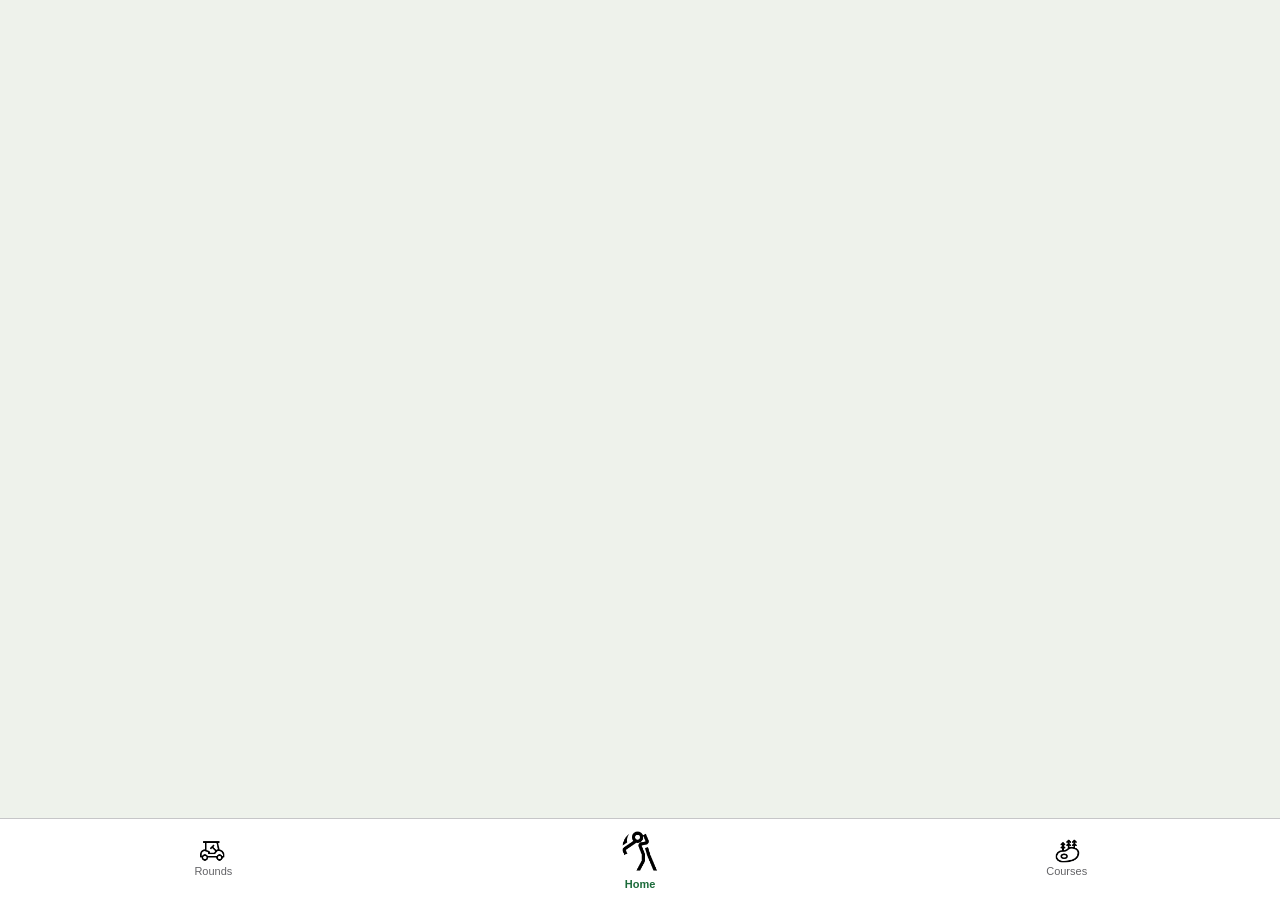
==== templates/index.html @ 8e82b5f6 "refactor: keypad layout + OCR accuracy improvements" ====
<!DOCTYPE html>
<html lang="en">
<head>
<meta charset="UTF-8">
<meta name="viewport" content="width=device-width, initial-scale=1.0, maximum-scale=1.0, user-scalable=no, viewport-fit=cover">
<meta name="apple-mobile-web-app-capable" content="yes">
<meta name="apple-mobile-web-app-status-bar-style" content="black-translucent">
<meta name="theme-color" content="#EEF2EB">
<title>Galf</title>
<link rel="icon" type="image/png" sizes="96x96" href="/static/Favicon-96.png">
<link rel="apple-touch-icon" sizes="96x96" href="/static/Favicon-96.png">
<!-- No external libraries needed -->
<style>
/* ================================================================
   EXACT COLORS FROM Frontend.py GolfApp.COLORS
   ================================================================ */
:root {
  --bg: #EEF2EB;
  --card: #FFFFFF;
  --accent: #1B6B3A;
  --green: #34C759;
  --red: #FF3B30;
  --orange: #FF9500;
  --text: #1C1C1E;
  --text2: #636366;
  --text3: #AEAEB2;
  --sep: #C6C6C8;
  --hero-grad-start: #f4f9f4;
  --hero-grad-end: #e8f2e8;
  --active-overlay: rgba(0,0,0,0.06);
  --safe-b: env(safe-area-inset-bottom, 0px);
}

@media (prefers-color-scheme: dark) {
  :root {
    --bg: #1C1C1E;
    --card: #2C2C2E;
    --accent: #34C759;
    --green: #30D158;
    --red: #FF453A;
    --orange: #FF9F0A;
    --text: #FFFFFF;
    --text2: #8E8E93;
    --text3: #48484A;
    --sep: #38383A;
    --hero-grad-start: #242426;
    --hero-grad-end: #1C2B1C;
    --active-overlay: rgba(255,255,255,0.08);
  }
}

/* ================================================================
   RESET
   ================================================================ */
* { margin:0; padding:0; box-sizing:border-box; -webkit-tap-highlight-color:transparent; }
button, a { touch-action: manipulation; }
html, body { height:100%; overflow:hidden; }
body {
  font-family: -apple-system, BlinkMacSystemFont, "Helvetica Neue", Helvetica, sans-serif;
  background: var(--bg);
  color: var(--text);
  font-size: 16px;
  display: flex;
  flex-direction: column;
  height: 100dvh;
}

/* ================================================================
   APP SHELL — matches GolfApp.__init__ layout:
   main_container > content_frame + tab_bar
   ================================================================ */
#app { display:flex; flex-direction:column; height:100%; overflow:hidden; }
#content { flex:1; overflow-y:auto; overflow-x:hidden; -webkit-overflow-scrolling:touch; }

/* ================================================================
   TAB BAR — _create_tab_bar: 3 tabs, icons 20px, labels 10px
   Card.TFrame bg, separator on top, pady=(8,12)
   ================================================================ */
#tabbar {
  display: flex;
  background: var(--card);
  border-top: 1px solid var(--sep);
  padding: 6px 0 calc(10px + var(--safe-b));
  flex-shrink: 0;
}
.tab {
  flex: 1;
  display: flex;
  flex-direction: column;
  align-items: center;
  justify-content: center;
  gap: 1px;
  cursor: pointer;
  text-decoration: none;
  user-select: none;
  -webkit-touch-callout: none;
}
.tab-icon { font-size: 20px; line-height: 1.2; }
.tab-icon img { width: 26px; height: 26px; object-fit: contain; display: block; }
.tab[data-tab="home"] .tab-icon img { width: 52px; height: 52px; }
.tab-label { font-size: 11px; color: var(--text2); transition: color .15s; font-weight: 500; }
.tab.active .tab-label { color: var(--accent); font-weight: 600; }

/* ================================================================
   PAGE HEADER — _create_page_header:
   padx=16, pady=(16,8), Title.TLabel = Helvetica 24 bold
   ================================================================ */
.page-header { padding: 16px 16px 4px; }
.page-title { font-size: 26px; font-weight: 800; letter-spacing: -0.5px; }
.back-btn {
  font-size: 15px; color: var(--accent); background:none; border:none;
  padding: 4px 0 4px; cursor:pointer; font-family:inherit; margin-bottom: 2px;
  display: flex; align-items: center; gap: 2px;
  min-height: 44px; font-weight: 500;
}

/* ================================================================
   CARDS — _create_card: Card.TFrame padding=16
   ================================================================ */
.card {
  background: var(--card);
  padding: 16px;
  margin: 8px 16px;
  border-radius: 14px;
  box-shadow: 0 1px 4px rgba(0,0,0,0.05);
}
.card-sm { padding: 12px; }

/* CardTitle.TLabel: Helvetica 12, text_secondary */
.card-title {
  font-size: 12px;
  color: var(--text2);
  text-transform: uppercase;
  letter-spacing: 0.3px;
  margin-bottom: 4px;
}


/* ================================================================
   BUTTONS — Primary.TButton: Helvetica 14 bold, padding (16,10)
   ================================================================ */
.btn {
  display: block; width: 100%; padding: 10px 16px;
  font-size: 14px; font-weight: bold; border: none; border-radius: 10px;
  cursor: pointer; text-align: center; font-family: inherit;
}
.btn:active { opacity: 0.82; transform: scale(0.97); }
.btn { transition: transform 0.1s ease, opacity 0.1s ease; }
.btn-primary { background: var(--accent); color: #fff; }
.btn-green { background: var(--green); color: #fff; }
.btn-red { background: var(--red); color: #fff; }
.btn + .btn { margin-top: 4px; }

/* ================================================================
   FORMS — Combobox / Entry styling from Tkinter
   ================================================================ */
.form-group { padding: 4px 0; }
.form-label { font-size: 13px; font-weight: normal; margin-bottom: 4px; display: block; }
.form-input, .form-select {
  width: 100%; padding: 10px 12px; font-size: 15px;
  border: 1px solid var(--sep); background: var(--card);
  color: var(--text); font-family: inherit;
  border-radius: 10px;
  -webkit-appearance: none; appearance: none;
}
.form-select {
  background-image: url("data:image/svg+xml,%3Csvg xmlns='http://www.w3.org/2000/svg' width='12' height='12'%3E%3Cpath d='M6 8L1 3h10z' fill='%238E8E93'/%3E%3C/svg%3E");
  background-repeat: no-repeat; background-position: right 12px center; padding-right: 36px;
}
.form-input:focus, .form-select:focus { outline: none; border-color: var(--accent); }
textarea.form-input { min-height: 100px; resize: vertical; }

/* ================================================================
   RADIO GROUP — Tkinter Radiobutton row
   ================================================================ */
.radio-row { display: flex; gap: 2px; flex-wrap: wrap; padding: 4px 0; }
.radio-opt {
  padding: 6px 12px; font-size: 13px; cursor: pointer; border-radius: 8px;
  border: 1px solid var(--sep); background: var(--card);
  font-family: inherit; color: var(--text);
}
.radio-opt.active { background: var(--accent); color: #fff; border-color: var(--accent); }

/* Checkbox style */
.check-row { display: flex; align-items: center; gap: 8px; padding: 8px 0; font-size: 13px; }
.check-row input[type=checkbox] { width: 18px; height: 18px; }

/* ================================================================
   TREEVIEW / LIST — ttk.Treeview equivalent
   ================================================================ */
.tree-table { width: 100%; border-collapse: collapse; font-size: 13px; }
.tree-table th {
  text-align: center; padding: 6px 4px; font-size: 11px;
  font-weight: bold; border-bottom: 1px solid var(--sep);
  background: var(--bg);
}
.tree-table td { padding: 8px 4px; border-bottom: 0.5px solid var(--sep); text-align: center; }
.tree-table tr { cursor: pointer; }
.tree-table tr:active { background: var(--active-overlay); }
.tree-table td:first-child { text-align: left; }

/* ================================================================
   SCORE ENTRY
   ================================================================ */
.entry-topbar {
  background: var(--card);
  padding: 14px 18px;
  display: flex;
  align-items: center;
  justify-content: space-between;
}
.entry-hole-num {
  display: flex; flex-direction: column; align-items: flex-start; line-height: 1;
}
.entry-hole-label {
  font-size: 11px; font-weight: 700; color: var(--text2);
  text-transform: uppercase; letter-spacing: 1.5px; margin-bottom: 1px;
}
.entry-hole-digit {
  font-size: 60px; font-weight: 800; color: var(--accent);
  letter-spacing: -2px; line-height: 1;
  font-variant-numeric: tabular-nums;
}
.entry-course-info { text-align: right; }
.entry-course-name { font-size: 15px; font-weight: 700; }
.entry-hole-info { color: var(--text2); font-size: 14px; margin-top: 2px; }
.entry-tee-info { color: var(--text2); font-size: 11px; margin-top: 1px; }

.entry-middle {
  display: flex;
  align-items: center;
  justify-content: center;
  padding: 16px 0;
  flex: 1;
}
.entry-nav-btn {
  font-size: 28px; background: none; border: none;
  cursor: pointer; padding: 10px 22px; color: var(--text);
}
.entry-nav-btn:disabled { color: var(--sep); }
.entry-center { text-align: center; flex: 1; }
.entry-stroke { font-size: 96px; font-weight: 800; letter-spacing: -4px; line-height: 1; font-variant-numeric: tabular-nums; }
.entry-clubs-display { font-size: 12px; color: var(--text2); padding: 10px 0 0; max-width: 250px; margin: 0 auto; }
.entry-diff { font-size: 20px; font-weight: 700; color: var(--accent); padding: 6px 0 0; }

/* Number pad: 3 cols, bottom row = Forfeit / 0 / Next */
.numpad { padding: 0 16px 8px; }
.numpad-grid {
  display: grid;
  grid-template-columns: repeat(3, 1fr);
  gap: 5px;
}
.numpad-btn {
  padding: 18px 0; font-size: 22px; font-weight: 700;
  border: none; cursor: pointer; background: var(--card);
  color: var(--text); font-family: inherit; border-radius: 10px;
  transition: transform 0.1s ease;
}
.numpad-btn:active { background: var(--active-overlay); transform: scale(0.95); }
.numpad-btn.forfeit { background: var(--red); color: #fff; font-size: 15px; border-radius: 10px; }
.numpad-btn.next-hole { background: var(--green); color: #fff; font-size: 15px; border-radius: 10px; }

/* ================================================================
   NOKIA KEYPAD — fixed 3×4 club selector (Phase 1 feature)
   Rows 0-2: 9 club cells. Row 3: Forfeit / Undo / Next.
   ================================================================ */
.club-grid-container { padding: 0 12px 8px; }
.club-grid {
  display: grid;
  grid-template-columns: repeat(3, 1fr);
  gap: 6px;
}

/* Base cell — all 12 cells share this */
.club-grid-btn {
  display: flex; flex-direction: column;
  align-items: center; justify-content: center;
  min-height: 68px; padding: 8px 6px; gap: 3px;
  border: none; cursor: pointer; background: var(--card);
  color: var(--text); text-align: center; border-radius: 12px;
  font-family: inherit;
  transition: transform 0.12s ease, background 0.12s ease;
  -webkit-tap-highlight-color: transparent;
  border: 1.5px solid transparent;
}
.club-grid-btn:active { transform: scale(0.94); }

/* All clubs shown side-by-side at equal weight */
.kp-clubs {
  display: flex; align-items: center; justify-content: center;
  gap: 5px; flex-wrap: wrap;
}
.kp-club {
  font-size: 15px; font-weight: 700; line-height: 1; color: var(--text);
}
.kp-sep {
  font-size: 13px; font-weight: 400; color: var(--text3);
}

/* Pending: dim non-active clubs, pop the selected one */
.club-grid-btn.is-pending .kp-club         { color: rgba(255,255,255,0.5); font-size: 14px; }
.club-grid-btn.is-pending .kp-club.kp-active{ color: #fff; font-size: 18px; }
.club-grid-btn.is-pending .kp-sep          { color: rgba(255,255,255,0.3); }
.club-grid-btn.is-putter .kp-club          { color: var(--green); }

/* Putter cell — green tint */
.club-grid-btn.is-putter {
  background: rgba(52,199,89,0.12);
  border-color: rgba(52,199,89,0.2);
}
/* Nokia multi-tap — pending (user is cycling) */
.club-grid-btn.is-pending {
  background: var(--accent);
  border-color: transparent;
  transform: scale(1.04);
}

/* Empty cell placeholder */
.club-grid-btn.empty-cell { visibility: hidden; }

/* Action row */
.club-grid-btn.action-forfeit {
  background: var(--red); color: #fff;
  font-size: 14px; font-weight: 700; border-color: transparent;
  flex-direction: row; gap: 4px;
}
.club-grid-btn.action-undo {
  background: var(--orange); color: #fff;
  font-size: 14px; font-weight: 700; border-color: transparent;
  flex-direction: row; gap: 4px;
}
.club-grid-btn.action-next {
  background: var(--green); color: #fff;
  font-size: 14px; font-weight: 700; border-color: transparent;
  flex-direction: row; gap: 4px;
}


/* Club suggestion (Feature 1) */
.entry-suggest {
  font-size: 12px; color: var(--text2); padding: 4px 0 0; text-align: center;
  letter-spacing: 0.1px;
}

/* Sim auto-putts display (Feature 3) */
.entry-sim-putts {
  font-size: 12px; color: var(--text2); padding: 3px 0 0; text-align: center;
}

/* ================================================================
   HOME PAGE
   ================================================================ */
.home-hero {
  margin: 12px 16px 8px;
  background: var(--card);
  border-radius: 20px;
  overflow: hidden;
  box-shadow: 0 4px 20px rgba(0,0,0,0.08), 0 1px 4px rgba(0,0,0,0.04);
}
.home-hero-stripe {
  height: 5px;
  background: linear-gradient(90deg, #34C759 0%, #1B6B3A 55%, #0D3D22 100%);
}
.home-hero-body {
  padding: 21px 30px 21px;
  background: linear-gradient(160deg, var(--hero-grad-start) 0%, var(--hero-grad-end) 100%);
  display: flex;
  align-items: flex-start;
  justify-content: space-between;
  gap: 12px;
}
.home-hc-label {
  font-size: 23px; font-weight: 700; color: var(--text2);
  text-transform: uppercase; letter-spacing: 1.4px;
}
.home-hc-value {
  font-size: clamp(56px, 22vw, 104px); font-weight: 800; color: var(--text);
  line-height: 1; margin: -4px 0 0;
  font-variant-numeric: tabular-nums; letter-spacing: -4px;
  text-align: right; white-space: nowrap;
}
.home-hc-value.hc-long { font-size: clamp(44px, 17vw, 82px); letter-spacing: -3px; }
.home-hc-value.hc-pending { font-size: clamp(40px, 15vw, 72px); color: var(--text2); letter-spacing: -1px; }
.home-hc-sub { font-size: 15px; color: var(--text2); line-height: 1.5; margin-top: 4px; }
.home-hero-left { flex: 1; min-width: 0; overflow: hidden; }
.home-hero-right { text-align: right; flex-shrink: 0; max-width: 55%; }

#log-btn-bar {
  display: none;
  padding: 10px 16px 8px;
  background: var(--bg);
  flex-shrink: 0;
}
.home-log-btn {
  display: flex; align-items: center; justify-content: center; gap: 8px;
  width: 100%; padding: 18px 0; font-size: 17px; font-weight: 700;
  background: var(--accent); color: #fff;
  border: none; border-radius: 16px; cursor: pointer;
  font-family: inherit; letter-spacing: -0.3px;
  box-shadow: 0 4px 18px rgba(27,107,58,0.42), 0 1px 4px rgba(27,107,58,0.2);
  transition: transform 0.12s cubic-bezier(0.34,1.56,0.64,1), opacity 0.12s ease;
}
@media (prefers-color-scheme: dark) {
  .home-log-btn { box-shadow: 0 4px 14px rgba(52,199,89,0.35); }
}
.home-log-btn:active { opacity: 0.82; transform: scale(0.98); }

.home-best {
  margin: 0 16px 10px;
  background: var(--card);
  border-radius: 16px;
  overflow: hidden;
  box-shadow: 0 2px 10px rgba(0,0,0,0.07), 0 0 0 0.5px rgba(0,0,0,0.04);
  cursor: pointer;
  transition: transform 0.1s ease, opacity 0.1s ease;
}
.home-best:active { opacity: 0.85; transform: scale(0.985); }
/* 4-px tee-color stripe — same pattern as sc-header-stripe */
.home-best-stripe { height: 4px; width: 100%; }
.home-best-header {
  padding: 12px 14px 8px;
  display: flex; align-items: flex-start; justify-content: space-between;
}
.home-best-label {
  font-size: 10px; font-weight: 700; color: var(--text2);
  text-transform: uppercase; letter-spacing: 1.2px; margin-bottom: 4px;
}
.home-best-meta {
  font-size: 12px; color: var(--text2);
  display: flex; align-items: center; gap: 4px;
}
.home-best-tee-dot {
  width: 7px; height: 7px; border-radius: 50%; flex-shrink: 0;
}
.home-best-score { font-size: 30px; font-weight: 800; line-height: 1; letter-spacing: -1px; }
.home-best-diff { font-size: 13px; font-weight: 700; margin-top: 2px; }

/* Two-row grid: 9 columns — front 9 on row 1, back 9 on row 2 */
.home-best-holes {
  display: grid; grid-template-columns: repeat(9, 1fr);
  padding: 0 10px 10px; gap: 3px 2px;
}
.home-hole-cell {
  display: flex; flex-direction: column; align-items: center; gap: 2px;
}
.home-hole-num { font-size: 9px; color: var(--text3); font-weight: 600; }
/* Reuse sc-score markers at a smaller size inside the best card */
.home-best-holes .sc-score {
  width: 22px; height: 22px; font-size: 10px;
}

.home-stats-row {
  display: flex; gap: 8px; margin: 0 16px 16px;
}
.home-stat-cell {
  flex: 1; background: var(--card); border-radius: 16px;
  padding: 16px 12px 14px; text-align: center;
  box-shadow: 0 2px 8px rgba(0,0,0,0.06), 0 0 0 0.5px rgba(0,0,0,0.04);
  transition: transform 0.1s ease, opacity 0.1s ease;
}
.home-stat-cell.tappable {
  cursor: pointer;
  background: var(--accent);
}
.home-stat-cell.tappable .home-stat-val { color: #fff; }
.home-stat-cell.tappable .home-stat-lbl { color: rgba(255,255,255,0.78); }
.home-stat-cell.tappable:active { opacity: 0.8; transform: scale(0.96); }
.home-stat-val { font-size: 26px; font-weight: 800; letter-spacing: -1px; text-align: center; line-height: 1; }
.home-stat-lbl {
  font-size: 10px; color: var(--text2); font-weight: 600;
  text-transform: uppercase; letter-spacing: 0.5px; margin-top: 4px; text-align: center;
}

/* Pin keypads to bottom of screen during log entry */
#v-log-entry.active {
  display: flex;
  flex-direction: column;
  height: 100%;
}

/* ================================================================
   SCORECARD — Traditional golf scorecard design
   Circles for birdie/eagle, squares for bogey+, tee-color theming
   ================================================================ */
.sc-header-card {
  margin: 0 16px 0; position: relative; overflow: hidden; border-radius: 16px;
  box-shadow: 0 2px 10px rgba(0,0,0,0.08);
}
.sc-header-course { font-size: 19px; font-weight: 700; line-height: 1.2; letter-spacing: -0.2px; }
.sc-header-total { font-size: 48px; font-weight: 800; letter-spacing: -2px; line-height: 1; font-variant-numeric: tabular-nums; }
.sc-header-stripe {
  position: absolute; top: 0; left: 0; right: 0; height: 4px;
}
.sc-header-main {
  display: flex; align-items: flex-start; justify-content: space-between;
  gap: 12px; padding: 18px 18px 14px;
}
.sc-header-left { flex: 1; min-width: 0; }
.sc-header-meta { font-size: 12px; opacity: 0.65; margin-top: 5px; }
.sc-header-right { text-align: right; flex-shrink: 0; }
.sc-header-diff { font-size: 16px; font-weight: 700; margin-top: 3px; }
.sc-header-footer {
  display: flex; flex-wrap: wrap; align-items: center; gap: 6px;
  padding: 10px 18px 14px; border-top: 0.5px solid rgba(0,0,0,0.1);
}
.sc-header-target { font-size: 11px; font-weight: 600; opacity: 0.65; margin-left: auto; }

/* The actual scorecard table — horizontal, traditional layout */
.sc-wrap { margin: 12px 16px; }
.sc-grid {
  display: grid; gap: 0; border: 1.5px solid var(--sep); background: var(--card);
  width: 100%; border-radius: 8px; overflow: hidden;
}
.sc-grid-9 { grid-template-columns: 44px repeat(9, 1fr) 44px; }
.sc-cell {
  padding: 6px 1px; text-align: center; font-size: 12px;
  border-right: 0.5px solid var(--sep); border-bottom: 0.5px solid var(--sep);
  display: flex; align-items: center; justify-content: center;
  min-height: 34px; min-width: 0;
}
.sc-cell:last-child { border-right: none; }
.sc-cell-header {
  font-size: 10px; font-weight: 700; color: var(--text2);
  text-transform: uppercase; background: var(--bg);
}
.sc-cell-hole { font-weight: 700; font-size: 11px; color: var(--text2); }
.sc-cell-par { font-size: 12px; color: var(--text2); }
.sc-cell-yard { font-size: 11px; color: var(--text2); }
.sc-cell-total { font-weight: 800; font-size: 13px; background: var(--bg); }

/* Responsive scorecard — shrink on narrow screens so nothing overflows */
@media (max-width: 420px) {
  .sc-wrap { margin: 8px 8px; }
  .sc-grid-9 { grid-template-columns: 36px repeat(9, 1fr) 36px; }
  .sc-cell { padding: 4px 0; font-size: 10px; min-height: 28px; }
  .sc-cell-total { font-size: 11px; }
  .sc-score { width: 22px; height: 22px; font-size: 10px; }
  .home-best-holes .sc-score { width: 18px; height: 18px; font-size: 9px; }
}

/* Score markers — the core visual */
.sc-score {
  width: 30px; height: 30px; display: flex; align-items: center; justify-content: center;
  font-size: 14px; font-weight: 700; position: relative;
}
/* Birdie: circle */
.sc-birdie {
  color: var(--green);
}
.sc-birdie::after {
  content: ''; position: absolute; inset: 1px;
  border: 2px solid var(--green); border-radius: 50%;
}
/* Eagle: double circle */
.sc-eagle {
  color: #FFD60A;
}
.sc-eagle::after {
  content: ''; position: absolute; inset: 1px;
  border: 2px solid #FFD60A; border-radius: 50%;
}
.sc-eagle::before {
  content: ''; position: absolute; inset: -2px;
  border: 2px solid #FFD60A; border-radius: 50%;
}
/* Bogey: square */
.sc-bogey {
  color: var(--red);
}
.sc-bogey::after {
  content: ''; position: absolute; inset: 1px;
  border: 2px solid var(--red);
}
/* Double bogey+: double square */
.sc-dbl-bogey {
  color: var(--red);
}
.sc-dbl-bogey::after {
  content: ''; position: absolute; inset: 1px;
  border: 2px solid var(--red);
}
.sc-dbl-bogey::before {
  content: ''; position: absolute; inset: -2px;
  border: 2px solid var(--red);
}
/* Par: plain */
.sc-par-score { color: var(--text); }

/* Notes card */
.sc-notes {
  background: var(--card); margin: 8px 16px; padding: 16px; border-radius: 12px;
}
.sc-notes-title { font-size: 12px; font-weight: 600; color: var(--text2); text-transform: uppercase; letter-spacing: 0.3px; }
.sc-notes-body { font-size: 14px; margin-top: 6px; line-height: 1.5; }

/* Round info pills */
.sc-pill {
  font-size: 11px; font-weight: 600; padding: 3px 10px; border-radius: 100px;
  background: rgba(128,128,128,0.18);
}

/* Actions row */
.sc-actions { padding: 16px; display: flex; gap: 8px; }

/* ================================================================
   STATISTICS — redesigned with clear visual hierarchy
   ================================================================ */
.stat-card {
  background: var(--card); margin: 8px 16px; padding: 20px; border-radius: 16px;
  box-shadow: 0 1px 6px rgba(0,0,0,0.05);
}
.stat-card-title {
  font-size: 11px; font-weight: 700; color: var(--text2); text-transform: uppercase;
  letter-spacing: 0.8px; margin-bottom: 14px;
}

/* Hero number — big centered stat */
.stat-hero { text-align: center; padding: 8px 0 4px; }
.stat-hero-val { font-size: 44px; font-weight: 800; letter-spacing: -2px; font-variant-numeric: tabular-nums; }
.stat-hero-label { font-size: 13px; color: var(--text2); margin-top: 4px; }

/* Ring gauge for percentages */
.stat-ring {
  position: relative; width: 80px; height: 80px; margin: 0 auto 4px;
}
.stat-ring svg { transform: rotate(-90deg); }
.stat-ring-val {
  position: absolute; top: 50%; left: 50%; transform: translate(-50%,-50%);
  font-size: 18px; font-weight: 700;
}

/* Stat grid: 2×2 or 3-col mini stats */
.stat-mini-grid {
  display: grid; grid-template-columns: repeat(2, 1fr); gap: 12px;
  margin: 8px 16px;
}
.stat-mini {
  background: var(--card); padding: 16px; text-align: center; border-radius: 16px;
  box-shadow: 0 1px 5px rgba(0,0,0,0.05);
}
.stat-mini-val { font-size: 24px; font-weight: 800; font-variant-numeric: tabular-nums; }
.stat-mini-label { font-size: 11px; color: var(--text2); margin-top: 3px; font-weight: 500; }

/* 3-col breakdown inside a card */
.stat-trio { display: flex; margin-top: 16px; }
.stat-trio-col { flex: 1; text-align: center; padding: 8px 0; }
.stat-trio-col + .stat-trio-col { border-left: 0.5px solid var(--sep); }
.stat-trio-val { font-size: 20px; font-weight: 700; }
.stat-trio-label { font-size: 11px; color: var(--text2); margin-top: 2px; }


/* Insight cards — cleaner */
.insight-card {
  background: var(--card); margin: 8px 16px; padding: 16px;
  display: flex; gap: 14px; border-radius: 16px;
  box-shadow: 0 1px 6px rgba(0,0,0,0.05);
}
.insight-badge {
  width: 44px; height: 44px; border-radius: 12px;
  display: flex; align-items: center; justify-content: center;
  font-size: 20px; flex-shrink: 0;
}
.insight-badge.high { background: rgba(255,59,48,0.1); }
.insight-badge.medium { background: rgba(255,149,0,0.1); }
.insight-body { flex: 1; min-width: 0; }
.insight-sev { font-size: 11px; font-weight: 700; text-transform: uppercase; letter-spacing: 0.3px; }
.insight-sev.high { color: var(--red); }
.insight-sev.medium { color: var(--orange); }
.insight-text { font-size: 14px; line-height: 1.4; margin-top: 4px; }
.insight-tip { font-size: 12px; color: var(--text2); margin-top: 6px; }

/* Stats tab selector */
.stats-tabs { display: flex; gap: 2px; flex-wrap: wrap; padding: 4px 16px 8px; }
.stats-tab {
  padding: 6px 12px; font-size: 13px; font-weight: 600; text-align: center;
  cursor: pointer; border-radius: 8px; border: 1px solid var(--sep);
  color: var(--text); font-family: inherit; background: var(--card);
  transition: all 0.2s;
}
.stats-tab.active { background: var(--accent); color: #fff; border-color: var(--accent); }

/* Diff list row */
.diff-row {
  display: flex; align-items: center; padding: 10px 0;
  border-bottom: 0.5px solid var(--sep);
}
.diff-row:last-child { border-bottom: none; }
.diff-rank { width: 24px; font-size: 12px; color: var(--text2); font-weight: 600; }
.diff-info { flex: 1; min-width: 0; }
.diff-course { font-size: 14px; font-weight: 500; white-space: nowrap; overflow: hidden; text-overflow: ellipsis; }
.diff-meta { font-size: 11px; color: var(--text2); }
.diff-val { font-size: 18px; font-weight: 700; width: 52px; text-align: right; }

/* Club list — redesigned */
.club-items-card { margin: 0 16px 10px; box-shadow: 0 1px 6px rgba(0,0,0,0.06); }
.club-section-label {
  display: flex; justify-content: space-between; align-items: baseline;
  padding: 0 20px 6px; margin-top: 4px;
}
.club-section-label-title { font-size: 13px; font-weight: 700; }
.club-section-label-sub { font-size: 11px; color: var(--text2); }
.club-item { cursor: pointer; background: var(--card); overflow: hidden; }
.club-item + .club-item { border-top: 0.5px solid var(--sep); }
.club-item.is-first { border-radius: 12px 12px 0 0; }
.club-item.is-last { border-radius: 0 0 12px 12px; }
.club-item.is-solo { border-radius: 12px; }
.club-item-main {
  display: flex; align-items: center; gap: 10px; padding: 13px 14px;
}
.club-item-name { font-size: 15px; font-weight: 600; width: 68px; flex-shrink: 0; }
.club-item-bar-wrap { flex: 1; }
.club-item-bar { height: 4px; border-radius: 2px; background: var(--accent); transition: width 0.4s ease-out; min-width: 2px; }
.club-item-right { text-align: right; flex-shrink: 0; }
.club-item-dist { font-size: 15px; font-weight: 700; }
.club-item-usage { font-size: 11px; color: var(--text2); margin-top: 1px; }
.club-item-chevron {
  font-size: 18px; color: var(--sep); width: 16px; text-align: center; flex-shrink: 0;
  transition: transform 0.2s;
}
.club-item.expanded .club-item-chevron { transform: rotate(90deg); color: var(--accent); }

.club-item-edit {
  padding: 14px 14px 16px; border-top: 0.5px solid var(--sep); background: var(--bg);
}
.club-edit-row {
  display: flex; align-items: center; gap: 10px; margin-bottom: 12px;
}
.club-edit-lbl { font-size: 13px; color: var(--text2); width: 64px; flex-shrink: 0; }
.club-edit-actions { display: flex; gap: 8px; margin-top: 4px; }
.club-edit-save {
  flex: 1; padding: 13px; background: var(--accent); color: #fff;
  border: none; border-radius: 10px; font-size: 15px; font-weight: 600;
  cursor: pointer; font-family: inherit;
  display: flex; align-items: center; justify-content: center; gap: 6px;
}
.club-edit-save:active { opacity: 0.8; }
.club-edit-cancel {
  padding: 13px 18px; color: var(--text2); background: none;
  border: none; font-size: 15px; cursor: pointer; font-family: inherit;
}
.club-edit-delete {
  padding: 13px 18px; color: var(--red); background: none;
  border: none; font-size: 15px; cursor: pointer; font-family: inherit;
}
.club-add-btn {
  display: block; width: calc(100% - 32px); margin: 0 16px 16px;
  padding: 15px; background: var(--card); color: var(--accent);
  border: none; border-radius: 14px; font-size: 16px; font-weight: 600;
  cursor: pointer; font-family: inherit; box-shadow: 0 1px 4px rgba(0,0,0,0.06);
  text-align: center;
}
.club-add-btn:active { opacity: 0.8; }

/* ================================================================
   COURSE DETAIL — pretty view of course info, pars, yardages, tees
   ================================================================ */
.course-hero {
  background: var(--card); padding: 20px 16px; margin: 0 16px 8px;
  text-align: center; border-radius: 12px;
}
.course-hero-name { font-size: 22px; font-weight: bold; letter-spacing: -0.3px; }
.course-hero-club { font-size: 14px; color: var(--text2); margin-top: 2px; }
.course-hero-stats {
  display: flex; justify-content: center; gap: 24px; margin-top: 16px;
}
.course-hero-stat { text-align: center; }
.course-hero-stat-val { font-size: 24px; font-weight: bold; color: var(--accent); }
.course-hero-stat-lbl { font-size: 11px; color: var(--text2); text-transform: uppercase; }

/* Tee box pills */
.tee-pills { display: flex; gap: 6px; padding: 8px 16px; flex-wrap: wrap; justify-content: center; }
.tee-pill {
  display: flex; align-items: center; gap: 6px; padding: 8px 14px;
  background: var(--card); cursor: pointer; font-size: 13px; font-weight: 500;
  border: 2px solid transparent; border-radius: 10px; transition: border-color .15s;
}
.tee-pill.active { border-color: var(--accent); }
.tee-pill:active { opacity: 0.7; }
.tee-dot {
  width: 14px; height: 14px; border-radius: 50%;
  border: 1px solid rgba(0,0,0,0.15); flex-shrink: 0;
}
.tee-pill-info { font-size: 11px; color: var(--text2); }

/* Hole grid — scorecard-style table for course view */
.hole-grid { margin: 8px 16px; overflow-x: auto; -webkit-overflow-scrolling: touch; }
.hole-grid table { width: 100%; border-collapse: collapse; font-size: 12px; text-align: center; min-width: 360px; }
.hole-grid th {
  padding: 8px 4px; font-size: 10px; font-weight: 700; text-transform: uppercase;
  color: var(--text2); background: var(--bg); position: sticky; top: 0;
  border-bottom: 1px solid var(--sep);
}
.hole-grid td { padding: 8px 4px; border-bottom: 0.5px solid var(--sep); }
.hole-grid .hole-num { font-weight: 700; color: var(--text2); width: 32px; }
.hole-grid .nine-sep td { border-top: 2px solid var(--sep); font-weight: 700; background: rgba(27,107,58,0.05); }
.hole-grid .total-row td { border-top: 2px solid var(--accent); font-weight: 700; font-size: 13px; }

/* Tee detail card */
.tee-detail {
  background: var(--card); margin: 8px 16px; padding: 16px; border-radius: 12px;
}
.tee-detail-header { display: flex; align-items: center; gap: 10px; margin-bottom: 12px; }
.tee-detail-color { font-size: 16px; font-weight: 700; }
.tee-detail-row { display: flex; justify-content: space-around; text-align: center; }
.tee-detail-val { font-size: 20px; font-weight: 700; }
.tee-detail-lbl { font-size: 11px; color: var(--text2); }

/* Course editor: per-hole inputs */
.hole-input-row {
  display: flex; align-items: center; gap: 4px; padding: 6px 0;
  border-bottom: 0.5px solid var(--sep);
}
.hole-input-row:last-child { border-bottom: none; }
.hole-input-num { width: 28px; font-size: 12px; font-weight: 700; color: var(--text2); text-align: center; flex-shrink: 0; }
.hole-input-field {
  flex: 1; padding: 8px; font-size: 15px; border: 1px solid var(--sep);
  background: var(--card); color: var(--text); font-family: inherit;
  text-align: center; min-width: 0; border-radius: 8px;
}
.hole-input-field:focus { outline: none; border-color: var(--accent); }
.hole-input-label { font-size: 10px; color: var(--text2); text-align: center; flex-shrink: 0; width: 40px; }

/* Tee editor card */
.tee-editor-card {
  border: 1.5px solid var(--sep); border-radius: 10px; padding: 12px; margin: 6px 0; position: relative;
}
.tee-editor-remove {
  position: absolute; top: 4px; right: 4px; background: none; border: none;
  color: var(--red); font-size: 18px; cursor: pointer;
  padding: 10px; min-width: 44px; min-height: 44px;
  display: flex; align-items: center; justify-content: center;
}


/* ================================================================
   MISC
   ================================================================ */
.hint { font-size: 11px; color: var(--text2); padding: 0 16px 4px; }
.empty { text-align: center; padding: 48px 24px; color: var(--text2); }
.empty-icon { font-size: 48px; margin-bottom: 14px; opacity: 0.55; }
.empty-headline { font-size: 17px; font-weight: 700; color: var(--text); margin-bottom: 6px; }
.empty-text { font-size: 14px; line-height: 1.5; }
.empty-cta { margin-top: 20px; }
.view { display: none; }
.view.active { display: block; animation: fadeIn 0.18s ease-out; }
@keyframes fadeIn { from { opacity: 0; transform: translateY(4px); } to { opacity: 1; transform: translateY(0); } }
.badge-red { color: var(--red); }
.badge-green { color: var(--green); }
.badge-even { color: var(--text); }

/* ================================================================
   LOADING SKELETON
   ================================================================ */
.skeleton {
  background: linear-gradient(90deg, var(--sep) 25%, var(--bg) 50%, var(--sep) 75%);
  background-size: 200% 100%;
  animation: skeleton-shimmer 1.4s ease-in-out infinite;
  border-radius: 8px;
}
@keyframes skeleton-shimmer {
  0% { background-position: 200% 0; }
  100% { background-position: -200% 0; }
}
.skeleton-card {
  background: var(--card); border-radius: 20px; margin: 12px 16px 8px;
  overflow: hidden;
}
.skeleton-line { height: 14px; margin: 8px 0; }
.skeleton-line-sm { height: 10px; margin: 6px 0; width: 60%; }
.skeleton-num { height: 80px; width: 120px; margin: 0 auto; border-radius: 12px; }

/* ================================================================
   REDUCED MOTION
   ================================================================ */
@media (prefers-reduced-motion: reduce) {
  *, *::before, *::after {
    animation-duration: 0.01ms !important;
    transition-duration: 0.01ms !important;
  }
}

/* ================================================================
   CUSTOM CONFIRM DIALOG — replaces native confirm() with an
   iOS-style action sheet (Phase 2 HIG: native-feeling dialogs)
   ================================================================ */
.dialog-backdrop {
  position: fixed; inset: 0; z-index: 999;
  background: rgba(0,0,0,0.45);
  display: flex; align-items: flex-end; justify-content: center;
  padding: 0 8px calc(16px + var(--safe-b));
  animation: dialogIn 0.22s ease-out;
}
@keyframes dialogIn {
  from { opacity: 0; }
  to   { opacity: 1; }
}
.dialog-sheet {
  width: 100%; max-width: 480px;
  display: flex; flex-direction: column; gap: 8px;
}
.dialog-card {
  background: var(--card); border-radius: 16px; overflow: hidden;
  box-shadow: 0 8px 40px rgba(0,0,0,0.2);
}
.dialog-title {
  padding: 16px 16px 4px; font-size: 14px; font-weight: 700;
  text-align: center; color: var(--text);
}
.dialog-body {
  padding: 2px 16px 16px; font-size: 13px; color: var(--text2);
  text-align: center; line-height: 1.5;
}
.dialog-sep { height: 0.5px; background: var(--sep); margin: 0; }
.dialog-btn {
  width: 100%; padding: 17px; background: var(--card); border: none;
  font-size: 17px; font-family: inherit; cursor: pointer; text-align: center;
  color: var(--accent); font-weight: 500;
}
.dialog-btn:active { background: var(--active-overlay); }
.dialog-btn.is-destructive { color: var(--red); }
.dialog-btn.is-cancel {
  background: var(--card); font-weight: 600; border-radius: 16px;
}

/* ================================================================
   PHASE 3 POLISH — card shadow depth + corner consistency
   ================================================================ */
/* Layered card shadow: ambient + directional, less flat */
.card {
  box-shadow: 0 1px 3px rgba(0,0,0,0.07), 0 4px 12px rgba(0,0,0,0.04);
}
.home-hero {
  box-shadow: 0 4px 24px rgba(0,0,0,0.1), 0 1px 4px rgba(0,0,0,0.05);
}
.home-best {
  box-shadow: 0 2px 12px rgba(0,0,0,0.09), 0 0 0 0.5px rgba(0,0,0,0.04);
}
.home-stat-cell {
  box-shadow: 0 2px 10px rgba(0,0,0,0.07), 0 0 0 0.5px rgba(0,0,0,0.04);
}
.stat-card, .stat-mini, .insight-card {
  box-shadow: 0 1px 4px rgba(0,0,0,0.07), 0 4px 14px rgba(0,0,0,0.04);
}

/* Entry topbar: subtle bottom shadow separates it from content */
.entry-topbar {
  box-shadow: 0 1px 6px rgba(0,0,0,0.07);
}

/* Keypad pending spring pop — adds a subtle "bounce" feeling */
@media (prefers-reduced-motion: no-preference) {
  .club-grid-btn.is-pending {
    animation: kpPop 0.18s cubic-bezier(0.34, 1.56, 0.64, 1) both;
  }
  @keyframes kpPop {
    from { transform: scale(0.96); }
    to   { transform: scale(1.04); }
  }
}

/* View transition — spring y-offset instead of plain fade */
@media (prefers-reduced-motion: no-preference) {
  .view.active {
    animation: viewSlideIn 0.22s cubic-bezier(0.22, 1, 0.36, 1);
  }
  @keyframes viewSlideIn {
    from { opacity: 0; transform: translateY(6px); }
    to   { opacity: 1; transform: translateY(0); }
  }
}

/* Hint text: bump to 12px so it meets iOS 11pt minimum */
.hint { font-size: 12px; }

/* ================================================================
   INTERACTIVITY SIGNIFIERS
   Norman: signifiers must indicate what action is possible.
   HIG: every control should provide visual feedback for each state.

   - cursor: not-allowed on disabled elements (Norman: constraints)
   - cursor: pointer on label (Norman: signifier for associated checkbox)
   - Hover states wrapped in (hover: hover) so they apply only on
     pointer devices (Mac/iPad trackpad), never on touch-only phones.
   ================================================================ */

/* Disabled-state cursor — Norman: constraints signal what can't be done */
button:disabled,
input:disabled { cursor: not-allowed; }

/* Checkbox label — Norman: signifier that the label text is also a tap target */
.check-row label { cursor: pointer; }

@media (hover: hover) {
  /* --- Primary action buttons (btn family) --- */
  /* Norman: affordance — solid button should look pressable on hover */
  .btn:hover { opacity: 0.86; }
  .home-log-btn:hover { opacity: 0.9; transform: scale(0.99); }

  /* --- Navigation --- */
  /* HIG: every interactive element needs a distinct hover state */
  .back-btn:hover { opacity: 0.65; }
  .tab:hover .tab-label { color: var(--accent); }

  /* --- Tappable home cards --- */
  .home-best:hover { opacity: 0.9; transform: scale(0.99); }
  .home-stat-cell.tappable:hover { opacity: 0.82; }

  /* --- Segmented/radio options --- */
  /* Norman: signifier — show reactivity before the user commits */
  .radio-opt:not(.active):hover { background: var(--active-overlay); }

  /* --- Tee pills --- */
  /* Border appears on hover before selection — previews the selected state */
  .tee-pill:not(.active):hover { border-color: var(--text3); }

  /* --- Stats tab selector --- */
  .stats-tab:not(.active):hover {
    background: var(--active-overlay);
  }

  /* --- Rounds table rows --- */
  .tree-table tr:hover { background: var(--active-overlay); }

  /* --- Score-entry navigation arrows --- */
  /* Color shift signals the arrow is live (no-op on disabled, already grayed) */
  .entry-nav-btn:not(:disabled):hover { color: var(--accent); }

  /* --- Numpad digit keys --- */
  .numpad-btn:not(.forfeit):not(.next-hole):hover {
    background: var(--active-overlay);
  }
  /* Colored action keys dim slightly so the color stays the signifier */
  .numpad-btn.forfeit:hover,
  .numpad-btn.next-hole:hover { opacity: 0.84; }

  /* --- Club keypad cells --- */
  .club-grid-btn:not(.action-forfeit):not(.action-undo):not(.action-next):not(.empty-cell):not(.is-pending):hover {
    border-color: var(--text3);
  }
  .club-grid-btn.action-forfeit:hover,
  .club-grid-btn.action-undo:hover,
  .club-grid-btn.action-next:hover { opacity: 0.84; }

  /* --- Club list items --- */
  .club-item:hover { background: var(--active-overlay); }

  /* --- Club edit inline action buttons --- */
  /* Save: dim to signal "about to commit" */
  .club-edit-save:hover { opacity: 0.84; }
  /* Delete: red tint reinforces destructive affordance */
  .club-edit-delete:hover {
    background: rgba(255, 59, 48, 0.1);
    border-radius: 8px;
  }
  /* Cancel: text darkens — subtle, non-committal */
  .club-edit-cancel:hover { color: var(--text); }

  /* --- Club add button --- */
  .club-add-btn:hover { background: var(--active-overlay); }

  /* --- Draft-banner action buttons --- */
  .draft-btn-resume:hover  { opacity: 0.84; }
  .draft-btn-discard:hover { opacity: 0.72; }

  /* --- Tee editor remove (×) button --- */
  /* Red tint on hover matches the color of the icon — Norman: mapping */
  .tee-editor-remove:hover {
    background: rgba(255, 59, 48, 0.1);
    border-radius: 8px;
  }

  /* --- Form inputs & selects --- */
  /* Hover border is lighter than focus border — clear state ladder:
     default ▶ hover (text3) ▶ focus (accent) */
  .form-input:hover:not(:focus),
  .form-select:hover:not(:focus) { border-color: var(--text3); }
  .hole-input-field:hover:not(:focus) { border-color: var(--text3); }
}

/* ================================================================
   TOUCH :ACTIVE STATES
   -webkit-tap-highlight-color is cleared globally, so every
   tappable element must supply its own pressed-state feedback.
   Without this, the element gives zero visual response on tap.
   HIG: "Provide immediate feedback" — Norman: "Feedback"
   ================================================================ */

/* Back navigation */
.back-btn:active { opacity: 0.55; }

/* Tab bar — brief scale-down when switching tabs */
.tab:active { opacity: 0.7; }

/* Stats tab selector */
.stats-tab:not(.active):active { background: var(--active-overlay); }

/* Hole nav arrows ◀ ▶ */
.entry-nav-btn:not(:disabled):active { color: var(--accent); opacity: 0.7; }

/* Club inline edit: text-only buttons need explicit feedback */
.club-edit-cancel:active { opacity: 0.55; }
.club-edit-delete:active  { opacity: 0.6; background: rgba(255,59,48,0.1); border-radius: 8px; }

/* Draft banner buttons */
.draft-btn-resume:active  { opacity: 0.75; }
.draft-btn-discard:active { opacity: 0.6; }

/* Tee editor remove × */
.tee-editor-remove:active { opacity: 0.6; background: rgba(255,59,48,0.12); border-radius: 8px; }

/* Dynamically-built course list rows (renderCourses) */
.course-row:active { background: var(--active-overlay) !important; }

/* Dynamically-built course picker rows in log setup (lsClubChanged) */
.ls-course-row:active { opacity: 0.75; }

/* ================================================================
   MISC — improved dark-mode tree-table header
   ================================================================ */
.tree-table th { background: var(--bg); color: var(--text2); }

/* ================================================================
   ROUND DRAFT RESTORE BANNER
   ================================================================ */
.draft-banner {
  display: flex; align-items: center; justify-content: space-between;
  background: var(--accent); color: #fff;
  border-radius: 14px; margin: 12px 16px 4px; padding: 12px 14px;
  gap: 10px;
}
@media (prefers-color-scheme: dark) {
  .draft-banner { background: #1A4D2B; border: 1px solid var(--accent); }
}
.draft-banner-info { flex: 1; min-width: 0; }
.draft-banner-title { font-size: 14px; font-weight: 700; color: #fff; }
.draft-banner-sub { font-size: 12px; color: rgba(255,255,255,0.75); margin-top: 2px;
  white-space: nowrap; overflow: hidden; text-overflow: ellipsis; }
.draft-banner-actions { display: flex; gap: 8px; flex-shrink: 0; }
.draft-btn-resume {
  background: #fff; color: var(--accent); border: none; border-radius: 8px;
  font-size: 13px; font-weight: 700; padding: 6px 12px; cursor: pointer;
}
.draft-btn-discard {
  background: rgba(255,255,255,0.18); color: #fff; border: none; border-radius: 8px;
  font-size: 13px; font-weight: 600; padding: 6px 10px; cursor: pointer;
}

/* ================================================================
   SCAN SCORECARD FLOW
   ================================================================ */
.scan-upload-zone {
  border: 2px dashed var(--sep); border-radius: 16px;
  padding: 40px 20px; text-align: center; cursor: pointer;
  margin: 0 16px; transition: border-color .2s, background .2s;
}
.scan-upload-zone.drag-over {
  border-color: var(--accent); background: rgba(27,107,58,0.07);
}
.scan-upload-icon { font-size: 48px; margin-bottom: 12px; }
.scan-upload-label { font-size: 15px; font-weight: 600; margin-bottom: 4px; }
.scan-upload-sub { font-size: 13px; color: var(--text2); }
.scan-preview {
  margin: 12px 16px 0; border-radius: 12px; overflow: hidden;
  max-height: 260px; display: flex; align-items: center; justify-content: center;
  background: var(--bg);
}
.scan-preview img { max-width: 100%; max-height: 260px; border-radius: 12px; object-fit: contain; }
.scan-spinner {
  display: flex; flex-direction: column; align-items: center;
  justify-content: center; padding: 60px 20px; gap: 16px;
}
.scan-spinner-ring {
  width: 48px; height: 48px; border: 4px solid var(--sep);
  border-top-color: var(--accent); border-radius: 50%;
  animation: spin 0.9s linear infinite;
}
@keyframes spin { to { transform: rotate(360deg); } }
.scan-warning-banner {
  margin: 0 16px 8px; padding: 12px 14px; border-radius: 12px;
  background: rgba(255,149,0,0.12); border: 1px solid var(--orange);
}
.scan-warning-title { font-size: 13px; font-weight: 700; color: var(--orange); margin-bottom: 4px; }
.scan-warning-item { font-size: 12px; color: var(--text); margin-top: 2px; }
.scan-nine-choice {
  display: flex; flex-direction: column; gap: 10px; padding: 0 16px; margin-top: 8px;
}
.scan-nine-btn {
  border: none; border-radius: 12px; padding: 16px; font-size: 15px; font-weight: 600;
  background: var(--card); color: var(--text); cursor: pointer; text-align: left;
  box-shadow: 0 1px 4px rgba(0,0,0,0.07);
}
.scan-nine-btn:active { opacity: 0.75; }
/* Review form — scrollable hole table */
.scan-hole-scroll { overflow-x: auto; -webkit-overflow-scrolling: touch; padding-bottom: 4px; }
.scan-hole-table { border-collapse: collapse; min-width: 600px; width: 100%; }
.scan-hole-table th, .scan-hole-table td {
  border: 1px solid var(--sep); padding: 6px 4px;
  text-align: center; font-size: 12px; min-width: 38px;
}
.scan-hole-table th { background: var(--bg); font-weight: 600; color: var(--text2); position: sticky; top: 0; }
.scan-hole-table td:first-child { font-weight: 600; color: var(--text2); min-width: 60px; position: sticky; left: 0; background: var(--card); z-index: 1; }
.scan-hole-input {
  width: 34px; padding: 4px 2px; text-align: center; border: none;
  background: transparent; color: var(--text); font-size: 12px;
  border-radius: 4px; min-height: 30px;
}
.scan-hole-input.missing { background: rgba(255,149,0,0.15); border-radius: 4px; }
.scan-hole-input:focus { outline: 2px solid var(--accent); border-radius: 4px; }
.form-input.missing { border-color: var(--orange); background: rgba(255,149,0,0.07); }
.scan-tee-card {
  background: var(--bg); border-radius: 10px; padding: 10px 12px;
  margin-bottom: 8px; border: 1px solid var(--sep);
}
.scan-conf-badge {
  display: inline-block; padding: 2px 8px; border-radius: 20px;
  font-size: 11px; font-weight: 600;
}
.scan-conf-high { background: rgba(52,199,89,0.15); color: var(--green); }
.scan-conf-med  { background: rgba(255,149,0,0.15); color: var(--orange); }
.scan-conf-low  { background: rgba(255,59,48,0.15); color: var(--red); }
</style>
</head>
<body>
<div id="app">
  <div id="content">
    <div id="v-home" class="view active"></div>
    <div id="v-rounds" class="view"></div>
    <div id="v-scorecard" class="view"></div>
    <div id="v-log-setup" class="view"></div>
    <div id="v-log-entry" class="view"></div>
    <div id="v-log-notes" class="view"></div>
    <div id="v-courses" class="view"></div>
    <div id="v-course-detail" class="view"></div>
    <div id="v-course-editor" class="view"></div>
    <div id="v-scan" class="view"></div>
    <div id="v-stats" class="view"></div>
  </div>

  <!-- Primary action bar — shown only on Home, lives above the tab bar -->
  <div id="log-btn-bar">
    <button class="home-log-btn" onclick="startLog()"><img src="/static/golf-ball-w-96.png" style="width:22px;height:22px;object-fit:contain"> Log New Round</button>
  </div>

  <!-- Tab bar: exactly 3 tabs matching _create_tab_bar -->
  <nav id="tabbar">
    <a class="tab" data-tab="rounds" onclick="nav('rounds')" aria-label="Rounds">
      <span class="tab-icon"><img src="/static/golf-cart-96.png" alt="Rounds"></span><span class="tab-label">Rounds</span></a>
    <a class="tab active" data-tab="home" onclick="nav('home')" aria-label="Home">
      <span class="tab-icon"><img src="/static/Favicon-96.png" alt=""></span><span class="tab-label">Home</span></a>
    <a class="tab" data-tab="courses" onclick="nav('courses')" aria-label="Courses">
      <span class="tab-icon"><img src="/static/golf-course-96.png" alt="Courses"></span><span class="tab-label">Courses</span></a>
  </nav>
</div>

<script>
/* ================================================================
   STATE
   ================================================================ */
const S = {
  courses:[], clubs:[], handicap:null, stats:null, editingClub:null,
  // Log round
  logCourse:null, logTee:null, logHoles:'full_18', logType:'solo',
  logSerious:true, logMode:'quick', logDate:'',
  logIsSim:false,
  holesToScore:[], currentHoleIdx:0,
  holeScores:[], holeClubs:[],
  holeSimPutts:null,
  clubOptions:[], clubFullNames:{}, distByAbbr:{},
  clubUsage:{}, wedgeMatrix:[],
  logClubMap:{},
  // Scorecard
  viewRound:null, viewRoundIdx:null,
  // Course editor
  editCourse:null,
};

/* ================================================================
   CUSTOM DIALOGS — replaces native alert/confirm with iOS-style
   action sheets (Phase 2 HIG compliance)
   ================================================================ */
function _showDialog(html) {
  const backdrop = document.createElement('div');
  backdrop.className = 'dialog-backdrop';
  backdrop.innerHTML = html;
  document.body.appendChild(backdrop);
  // Tap backdrop to cancel
  backdrop.addEventListener('click', e => { if(e.target===backdrop) backdrop.remove(); });
  return backdrop;
}

function showConfirm(title, body, destructiveLabel, onConfirm, cancelLabel='Cancel') {
  const el = _showDialog(`
    <div class="dialog-sheet">
      <div class="dialog-card">
        <div class="dialog-title">${esc(title)}</div>
        ${body ? `<div class="dialog-body">${esc(body)}</div>` : ''}
        <div class="dialog-sep"></div>
        <button class="dialog-btn is-destructive" id="dlg-ok">${esc(destructiveLabel)}</button>
      </div>
      <div class="dialog-card">
        <button class="dialog-btn is-cancel" id="dlg-cancel">${esc(cancelLabel)}</button>
      </div>
    </div>`);
  el.querySelector('#dlg-ok').addEventListener('click', () => { el.remove(); onConfirm(); });
  el.querySelector('#dlg-cancel').addEventListener('click', () => el.remove());
}

function showAlert(title, body, btnLabel='OK') {
  const el = _showDialog(`
    <div class="dialog-sheet">
      <div class="dialog-card">
        <div class="dialog-title">${esc(title)}</div>
        ${body ? `<div class="dialog-body">${esc(body)}</div>` : ''}
        <div class="dialog-sep"></div>
        <button class="dialog-btn" id="dlg-ok">${esc(btnLabel)}</button>
      </div>
    </div>`);
  el.querySelector('#dlg-ok').addEventListener('click', () => el.remove());
}

/* ================================================================
   API
   ================================================================ */
async function api(path, opts={}) {
  const res = await fetch(path, {headers:{'Content-Type':'application/json',...opts.headers},...opts});
  return res.json();
}
const GET=p=>api(p);
const POST=(p,d)=>api(p,{method:'POST',body:JSON.stringify(d)});
const PUT=(p,d)=>api(p,{method:'PUT',body:JSON.stringify(d)});
const DEL=p=>api(p,{method:'DELETE'});

// Cached media query — created once, reused by ico() and the change listener.
const DARK_MQ = window.matchMedia('(prefers-color-scheme: dark)');

/* ================================================================
   ROUND DRAFT — localStorage persistence for in-progress rounds
   Saves after every score/club action so a navigation away or
   Safari reload won't lose the holes already entered.
   ================================================================ */
const DRAFT_KEY = 'galf_draft_v1';

function saveDraft() {
  if (!S.logCourse || !S.holesToScore.length) return;
  try {
    localStorage.setItem(DRAFT_KEY, JSON.stringify({
      courseName: S.logCourse.name,
      logTee: S.logTee,
      logHoles: S.logHoles,
      logType: S.logType,
      logSerious: S.logSerious,
      logMode: S.logMode,
      logDate: S.logDate,
      logIsSim: S.logIsSim,
      holesToScore: S.holesToScore,
      currentHoleIdx: S.currentHoleIdx,
      holeScores: S.holeScores,
      holeClubs: S.holeClubs,
      holeSimPutts: S.holeSimPutts,
    }));
  } catch(e) {}
}

function clearDraft() {
  try { localStorage.removeItem(DRAFT_KEY); } catch(e) {}
}

function getDraft() {
  try {
    const raw = localStorage.getItem(DRAFT_KEY);
    return raw ? JSON.parse(raw) : null;
  } catch(e) { return null; }
}

function resumeDraft(draft) {
  if (!draft) return;
  _cancelPending();
  const course = S.courses.find(c => c.name === draft.courseName);
  if (!course) { clearDraft(); renderLogSetup(); return; }
  S.logCourse = course;
  S.logTee = draft.logTee;
  S.logHoles = draft.logHoles;
  S.logType = draft.logType;
  S.logSerious = draft.logSerious;
  S.logMode = draft.logMode;
  S.logDate = draft.logDate;
  S.logIsSim = draft.logIsSim;
  S.holesToScore = draft.holesToScore;
  S.currentHoleIdx = draft.currentHoleIdx;
  S.holeScores = draft.holeScores;
  S.holeClubs = draft.holeClubs;
  S.holeSimPutts = draft.holeSimPutts;
  buildClubLookups(S.clubUsage);
  show('log-entry');
}

/* ================================================================
   NAVIGATION — mirrors show_page + _update_tab_bar
   ================================================================ */

// Single source of truth for page ▶ render function mapping.
// Used by show() and the dark-mode change listener.
const RENDERERS = {
  home:renderHome, rounds:renderRounds, scorecard:renderScorecard,
  'log-setup':renderLogSetup, 'log-entry':renderLogEntry, 'log-notes':renderLogNotes,
  courses:renderCourses, 'course-detail':renderCourseDetail, 'course-editor':renderCourseEditor,
  scan:renderScan,
  stats:renderStats,
};

function nav(page) {
  document.querySelectorAll('.tab').forEach(t=>{
    t.classList.toggle('active', t.dataset.tab===page);
  });
  show(page);
}

// Cached static DOM refs — set once in init(), never re-queried.
let _contentEl, _logBtnBar, _tabbarEl;
// Currently visible page name — lets show() swap only two elements instead of all views.
let _currentPage = null;

function show(name) {
  if(_currentPage){const prev=document.getElementById('v-'+_currentPage);if(prev)prev.classList.remove('active');}
  const el=document.getElementById('v-'+name);
  if(el) el.classList.add('active');
  const isEntry = name==='log-entry';
  _contentEl.style.overflowY = isEntry ? 'hidden' : '';
  _contentEl.style.height = isEntry ? '100%' : '';
  _contentEl.scrollTop=0;
  _logBtnBar.style.display=name==='home'?'block':'none';
  const isLogging = name==='log-setup'||name==='log-entry'||name==='log-notes';
  _tabbarEl.style.display = isLogging ? 'none' : '';
  _currentPage=name;
  if(RENDERERS[name]) RENDERERS[name]();
}

function esc(t){return String(t).replace(/&/g,'&amp;').replace(/</g,'&lt;').replace(/>/g,'&gt;').replace(/"/g,'&quot;');}

// Map score-vs-par difference to the correct CSS class for scorecard markers.
function scoreClass(score, par) {
  const d = score - par;
  if (d <= -2) return 'sc-eagle';
  if (d === -1) return 'sc-birdie';
  if (d === 0)  return 'sc-par-score';
  if (d === 1)  return 'sc-bogey';
  return 'sc-dbl-bogey';
}

/* ================================================================
   HOME — _show_home_page
   ================================================================ */
// Build a single best-round card for the home page.
// label: e.g. "Personal Best" or "Best Sim"
async function buildBestCard(bestData, label) {
  if(!bestData||!bestData.total_score||bestData._index==null) return '';
  const sc=await GET(`/api/rounds/${bestData._index}/scorecard`);
  const d=bestData.total_score-(bestData.par||72);
  const ds=d>0?`+${d}`:d===0?'E':`${d}`;
  const dsColor=d>0?'var(--red)':d<0?'var(--green)':'var(--text)';
  const dateStr=(bestData.date||'').substring(0,10);
  const teeColor=sc.tee_color||'White';
  const teeCSS=teeColorCSS(teeColor);
  // White tee dot needs a border so it's visible on white background
  const teeDotBorder=teeColor==='White'?'1px solid rgba(0,0,0,0.18)':'none';
  const scores=sc.scores||[]; const pars=sc.pars||[];
  // Show only holes actually played
  const holesChoice=sc.holes_choice||'full_18';
  let hStart=0,hEnd=scores.length;
  if(holesChoice==='front_9'){hStart=0;hEnd=Math.min(9,scores.length);}
  else if(holesChoice==='back_9'){hStart=9;hEnd=Math.min(18,scores.length);}
  let holeHtml='';
  for(let i=hStart;i<hEnd;i++){
    const s=scores[i],p=pars[i];
    if(!s) continue;
    holeHtml+=`<div class="home-hole-cell"><div class="home-hole-num">${i+1}</div><div class="sc-score ${scoreClass(s,p)}">${s}</div></div>`;
  }
  return `
    <div class="home-best" onclick="viewRound(${bestData._index})">
      <div class="home-best-stripe" style="background:${teeCSS}"></div>
      <div class="home-best-header">
        <div>
          <div class="home-best-label">${label}</div>
          <div class="home-best-meta">
            <span class="home-best-tee-dot" style="background:${teeCSS};border:${teeDotBorder}"></span>${esc(sc.course_name||'')} · ${dateStr}
          </div>
        </div>
        <div style="text-align:right">
          <div class="home-best-score">${bestData.total_score}</div>
          <div class="home-best-diff" style="color:${dsColor}">${ds}</div>
        </div>
      </div>
      <div class="home-best-holes">${holeHtml}</div>
    </div>`;
}

async function renderHome() {
  const v=document.getElementById('v-home');
  v.innerHTML='<div class="skeleton-card"><div class="skeleton skeleton-num" style="margin:20px auto"></div><div class="skeleton skeleton-line" style="margin:8px 20px"></div><div class="skeleton skeleton-line-sm" style="margin:4px 20px"></div></div>';
  const [stats,hc,best,bestSim,adv]=await Promise.all([
    GET('/api/stats'), GET('/api/stats/handicap'),
    GET('/api/stats/best-round'), GET('/api/stats/best-round?sim=true'),
    GET('/api/stats/advanced')
  ]);
  S.stats=stats; S.handicap=hc.handicap_index;

  // Handicap hero
  const hasHC = S.handicap!==null;
  const hcStr = hasHC ? S.handicap.toFixed(1) : '--';
  let hcSub='';
  if(!hasHC){
    const rem=Math.max(0,54-(stats.total_holes_played||0));
    hcSub = rem>0 ? `Play ${rem} more holes to establish` : 'Calculating…';
  }

  // Build both best-round cards in parallel
  const [bestHtml, bestSimHtml] = await Promise.all([
    buildBestCard(best, 'Best IRL'),
    buildBestCard(bestSim, 'Best Sim')
  ]);

  const girVal = adv && adv.gir_overall != null ? adv.gir_overall + '%' : '—';

  v.innerHTML=`
    <div class="home-hero">
      <div class="home-hero-stripe"></div>
      <div class="home-hero-body">
        <div class="home-hero-left">
          <div class="home-hc-label">Handicap Index</div>
          ${hcSub?`<div class="home-hc-sub" style="margin-top:8px">${hcSub}</div>`:''}
        </div>
        <div class="home-hero-right">
          <div class="home-hc-value${hasHC?'':' hc-pending'}">${hcStr}</div>
        </div>
      </div>
    </div>
    ${bestHtml}
    ${bestSimHtml}
    <div class="home-stats-row">
      <div class="home-stat-cell">
        <div class="home-stat-val">${stats.total_rounds}</div>
        <div class="home-stat-lbl">Rounds</div>
      </div>
      <div class="home-stat-cell">
        <div class="home-stat-val">${girVal}</div>
        <div class="home-stat-lbl">GIR</div>
      </div>
      <div class="home-stat-cell tappable" onclick="show('stats')">
        <div class="home-stat-val"><img src="/static/golf-clubs-w-96.png" style="width:30px;height:30px;object-fit:contain;margin:1px auto 0;display:block"></div>
        <div class="home-stat-lbl">Stats</div>
      </div>
    </div>
  `;
}

/* ================================================================
   ROUNDS — _show_rounds_page
   ================================================================ */
let roundsFilter='all';
async function renderRounds() {
  const v=document.getElementById('v-rounds');
  v.innerHTML='<div class="page-header"><div class="page-title">My Rounds</div></div><div style="padding:0 16px"><div class="skeleton skeleton-line" style="margin:12px 0"></div><div class="skeleton skeleton-line" style="margin:8px 0"></div><div class="skeleton skeleton-line" style="margin:8px 0"></div></div>';
  const rounds=await GET(`/api/rounds?round_type=${roundsFilter}&sort=recent`);

  let filterHtml='';
  for(const [lbl,val] of [['All','all'],['Solo','solo'],['Scramble','scramble']]){
    filterHtml+=`<button class="radio-opt${roundsFilter===val?' active':''}" onclick="roundsFilter='${val}';renderRounds()">${lbl}</button>`;
  }

  let rows='';
  if(!rounds.length){
    rows=`<div class="empty"><div class="empty-icon"><img src="${ico('Favicon')}" style="width:80px;height:80px;object-fit:contain;display:block;margin:0 auto"></div><div class="empty-headline">No Rounds Yet</div><div class="empty-text">Log your first round to start tracking your game.</div><div class="empty-cta"><button class="btn btn-primary" style="max-width:200px;margin:0 auto" onclick="startLog()">Log a Round</button></div></div>`;
  } else {
    rows='<div style="padding:0 16px;overflow-x:auto"><table class="tree-table"><tr><th style="width:80px">Date</th><th>Course</th><th style="width:50px">Score</th><th style="width:45px">+/-</th><th style="width:45px">Holes</th></tr>';
    for(const rd of rounds){
      const diff=rd.total_score-(rd.par||72);
      const ds=diff>0?`+${diff}`:diff===0?'E':`${diff}`;
      const dc=diff>0?'badge-red':diff<0?'badge-green':'badge-even';
      const hc=rd.holes_choice;
      const hs=hc==='front_9'?'F9':hc==='back_9'?'B9':String(rd.holes_played||18);
      const dt=(rd.date||'').substring(0,10);
      rows+=`<tr onclick="viewRound(${rd._index})"><td style="text-align:left">${dt}</td><td style="text-align:left">${esc(rd.course_name).substring(0,18)}</td><td>${rd.total_score}</td><td class="${dc}">${ds}</td><td>${hs}</td></tr>`;
    }
    rows+='</table></div>';
  }

  v.innerHTML=`
    <div class="page-header"><div class="page-title">My Rounds</div></div>
    <div class="card card-sm" style="margin-bottom:4px">
      <div style="display:flex;align-items:center;gap:8px">
        <span style="font-size:13px">Filter:</span>
        <div class="radio-row">${filterHtml}</div>
      </div>
    </div>
    <div class="hint">Tap a round to view details</div>
    ${rows}
  `;
}

async function viewRound(idx) {
  S.viewRoundIdx=idx;
  const sc=await GET(`/api/rounds/${idx}/scorecard`);
  S.viewRound=sc;
  show('scorecard');
}

/* ================================================================
   SCORECARD DETAIL — _show_scorecard_detail_page
   ================================================================ */
function renderScorecard() {
  const sc=S.viewRound; if(!sc) return;
  const v=document.getElementById('v-scorecard');
  const diff=sc.total_score-sc.par;
  const ds=diff>0?`+${diff}`:diff===0?'E':`${diff}`;
  const teeColor=sc.tee_color||'White';
  const teeCSS=teeColorCSS(teeColor);

  const headerBg=teeColor==='White'?'#F8F8F8':teeCSS;
  const headerFg=teeTextColor(headerBg);
  const headerBorder=teeColor==='White'?'1px solid var(--sep)':'none';

  // Date formatting
  const dateStr=(sc.date||'').substring(0,10);
  const totalYards=(sc.front_9.yards_total||0)+(sc.back_9.yards_total||0);

  // Score diff color
  const diffColor=diff>0?'rgba(255,59,48,0.9)':diff<0?'rgba(52,199,89,0.9)':'inherit';

  // Target
  let targetHtml='';
  if(sc.target_score && sc.target_score!=='N/A'){
    const td=sc.total_score-sc.target_score;
    targetHtml=`<span class="sc-header-target">Target ${sc.target_score} (${td>=0?'+':''}${td})</span>`;
  }

  // Round info pills
  const holesLabel=sc.holes_choice==='front_9'?'Front 9':sc.holes_choice==='back_9'?'Back 9':'18 Holes';
  let pills=`<span class="sc-pill">${holesLabel}</span>`;
  pills+=`<span class="sc-pill">${sc.round_type==='scramble'?'Scramble':'Solo'}</span>`;
  if(!sc.is_serious) pills+=`<span class="sc-pill">Casual</span>`;
  if(sc.is_sim) pills+=`<span class="sc-pill">Sim</span>`;

  // Tee dot pill
  const teeDotBorder=teeCSS==='#FFFFFF'?'1px solid rgba(0,0,0,0.2)':'none';
  const teePill=`<span class="sc-pill"><span style="display:inline-block;width:8px;height:8px;border-radius:50%;background:${teeCSS};border:${teeDotBorder};vertical-align:middle;margin-right:4px"></span>${teeColor} Tees</span>`;

  // Build scorecard grids — traditional horizontal format
  function buildNine(label, pars, scores, yardages, startHole) {
    if(!pars||!pars.length) return '';

    // Header row (hole numbers)
    let holeRow=`<div class="sc-cell sc-cell-header sc-cell-hole"></div>`;
    for(let i=0;i<pars.length;i++) holeRow+=`<div class="sc-cell sc-cell-header sc-cell-hole">${startHole+i+1}</div>`;
    holeRow+=`<div class="sc-cell sc-cell-header sc-cell-hole">${label}</div>`;

    // Yardage row
    let yardRow=`<div class="sc-cell sc-cell-header sc-cell-yard">YDS</div>`;
    let yardTotal=0;
    for(let i=0;i<pars.length;i++){
      const y=yardages&&yardages[i]?yardages[i]:'';
      yardTotal+=(yardages&&yardages[i])||0;
      yardRow+=`<div class="sc-cell sc-cell-yard">${y}</div>`;
    }
    yardRow+=`<div class="sc-cell sc-cell-total sc-cell-yard">${yardTotal||''}</div>`;

    // Par row
    let parRow=`<div class="sc-cell sc-cell-header" style="font-weight:700;font-size:10px;color:var(--text2)">PAR</div>`;
    let parTotal=0;
    for(let i=0;i<pars.length;i++){
      parTotal+=pars[i];
      parRow+=`<div class="sc-cell sc-cell-par">${pars[i]}</div>`;
    }
    parRow+=`<div class="sc-cell sc-cell-total">${parTotal}</div>`;

    // Score row
    let scoreRow=`<div class="sc-cell sc-cell-header" style="font-weight:700;font-size:10px;color:var(--text)">SCORE</div>`;
    let scoreTotal=0;
    let hasScores=false;
    for(let i=0;i<pars.length;i++){
      const s=scores&&i<scores.length?scores[i]:null;
      if(s!=null){
        hasScores=true;
        scoreTotal+=s;
        scoreRow+=`<div class="sc-cell"><div class="sc-score ${scoreClass(s,pars[i])}">${s}</div></div>`;
      } else {
        scoreRow+=`<div class="sc-cell" style="color:var(--text3)">—</div>`;
      }
    }
    scoreRow+=`<div class="sc-cell sc-cell-total">${hasScores?scoreTotal:''}</div>`;

    if(!hasScores && !scores.length) return '';

    return `
      <div class="sc-wrap">
        <div class="sc-grid sc-grid-9">
          ${holeRow}${yardRow}${parRow}${scoreRow}
        </div>
      </div>`;
  }

  const frontGrid=buildNine('FRONT OUT', sc.front_9.pars, sc.front_9.scores, sc.front_9.yardages, 0);
  const backGrid=buildNine('BACK IN', sc.back_9.pars, sc.back_9.scores, sc.back_9.yardages, 9);

  // Totals summary row (when full 18 or to show combined)
  let totalsHtml='';
  if(frontGrid && backGrid){
    const f9=sc.front_9.score_total, b9=sc.back_9.score_total;
    const f9p=sc.front_9.par_total, b9p=sc.back_9.par_total;
    totalsHtml=`
      <div style="background:var(--card);margin:0 16px;padding:12px 16px;display:flex;justify-content:space-around;text-align:center;border-top:2px solid ${teeCSS};border-radius:8px">
        <div><div style="font-size:11px;color:var(--text2)">OUT</div><div style="font-size:18px;font-weight:700">${f9||'—'}</div></div>
        <div><div style="font-size:11px;color:var(--text2)">IN</div><div style="font-size:18px;font-weight:700">${b9||'—'}</div></div>
        <div><div style="font-size:11px;color:var(--text2)">TOTAL</div><div style="font-size:22px;font-weight:800">${sc.total_score}</div></div>
        <div><div style="font-size:11px;color:var(--text2)">PAR</div><div style="font-size:18px;font-weight:700">${f9p+b9p}</div></div>
        <div><div style="font-size:11px;color:var(--text2)">+/−</div><div style="font-size:18px;font-weight:700;color:${diffColor}">${ds}</div></div>
      </div>`;
  }

  v.innerHTML=`
    <!-- Tee-colored header card -->
    <div class="sc-header-card" style="background:${headerBg};color:${headerFg};border:${headerBorder}">
      <div class="sc-header-stripe" style="background:${teeCSS}"></div>
      <div class="sc-header-main">
        <div class="sc-header-left">
          <div class="sc-header-course">${esc(sc.course_name)}</div>
          <div class="sc-header-meta">${[sc.club_name,dateStr,totalYards?totalYards+' yds':''].filter(Boolean).join(' · ')}</div>
        </div>
        <div class="sc-header-right">
          <div class="sc-header-total">${sc.total_score}</div>
          <div class="sc-header-diff" style="color:${diffColor}">${ds}</div>
        </div>
      </div>
      <div class="sc-header-footer" style="border-top-color:${headerFg==='#FFFFFF'?'rgba(255,255,255,0.15)':'rgba(0,0,0,0.1)'}">
        ${teePill}${pills}${targetHtml}
      </div>
    </div>

    <!-- Scorecard grids -->
    ${frontGrid}
    ${backGrid}
    ${totalsHtml}

    ${sc.notes?`<div class="sc-notes"><div class="sc-notes-title">Notes</div><div class="sc-notes-body">${esc(sc.notes)}</div></div>`:''}

    <div class="sc-actions">
      <button class="btn btn-red" style="flex:0;padding:10px 20px;font-size:13px;display:flex;align-items:center;gap:6px" onclick="delRound(${S.viewRoundIdx})"><img src="/static/trash-96.png" style="width:16px;height:16px;object-fit:contain"> Delete</button>
      <div style="flex:1"></div>
    </div>
  `;
}

async function delRound(idx){
  showConfirm('Delete Round?', 'This cannot be undone.', 'Delete', async () => {
    await DEL(`/api/rounds/${idx}`);
    clearStatsCache();
    nav('rounds');
  });
}

/* ================================================================
   LOG ROUND SETUP — club ▶ course, tee pills, scramble=not serious
   ================================================================ */
async function startLog(){
  // S.clubs is kept current by all club mutators — no need to re-fetch
  const [courses,prefs]=await Promise.all([GET('/api/courses'),GET('/api/prefs')]);
  S.courses=courses;
  S.logMode=prefs.entry_mode||'quick';
  S.logType='solo'; S.logSerious=true; S.logHoles='full_18'; S.logIsSim=false;
  show('log-setup');
}

function renderLogSetup() {
  const v=document.getElementById('v-log-setup');
  if(!S.courses.length){
    v.innerHTML=`<div class="page-title">Log Round</div>
      <div class="card"><div style="font-size:14px;font-weight:bold">No courses added yet</div><div style="font-size:11px;color:var(--text2);padding:12px 0">Add a course before logging a round.</div>
      <button class="btn btn-primary" onclick="nav('courses')">➕ Add Course</button></div>`;
    return;
  }

  // Group courses by club — stored on S so lsClubChanged() can reuse without rebuilding
  S.logClubMap={};
  for(const c of S.courses){const k=c.club||'Other';if(!S.logClubMap[k])S.logClubMap[k]=[];S.logClubMap[k].push(c);}
  const clubNames=Object.keys(S.logClubMap).sort();

  // Build club selector
  let clubOpts=`<option value="" disabled selected>Pick one</option>`+clubNames.map(cn=>`<option value="${esc(cn)}">${esc(cn)}</option>`).join('');

  const today=new Date().toISOString().substring(0,10);

  // Auto-select scramble disables serious
  const seriousDisabled=S.logType==='scramble';
  const seriousChecked=S.logSerious&&!seriousDisabled;

  const _draft = getDraft();
  let _draftBanner = '';
  if(_draft){
    const dc = S.courses.find(c => c.name === _draft.courseName);
    if(!dc){ clearDraft(); }
    else{
      const hole = (_draft.currentHoleIdx || 0) + 1;
      const total = (_draft.holesToScore || []).length;
      _draftBanner = `<div class="draft-banner">
      <div class="draft-banner-info">
        <div class="draft-banner-title">Resume in-progress round?</div>
        <div class="draft-banner-sub">${esc(_draft.courseName)} · Hole ${hole} of ${total}</div>
      </div>
      <div class="draft-banner-actions">
        <button class="draft-btn-resume" onclick="resumeDraft(getDraft())">Resume</button>
        <button class="draft-btn-discard" onclick="clearDraft();renderLogSetup()">Discard</button>
      </div>
    </div>`;
    }
  }

  v.innerHTML=`
    <div class="page-header">
      <div class="page-title">Log Round</div>
    </div>

    ${_draftBanner}

    <div class="card">
      <div style="font-size:14px;font-weight:bold;margin-bottom:8px">Club / Facility</div>
      <select class="form-select" id="ls-club" onchange="lsClubChanged()">${clubOpts}</select>
    </div>

    <div class="card">
      <div style="font-size:14px;font-weight:bold;margin-bottom:8px">Course</div>
      <div id="ls-course-list"></div>
    </div>

    <div class="card">
      <div style="font-size:14px;font-weight:bold;margin-bottom:8px">Tee Box</div>
      <div class="tee-pills" id="ls-tee-pills"></div>
    </div>

    <div class="card">
      <div class="form-group">
        <div class="form-label">Holes</div>
        <div class="radio-row" id="ls-holes">
          <button class="radio-opt${S.logHoles==='full_18'?' active':''}" onclick="setR(this,'ls-holes');S.logHoles='full_18'">18 Holes</button>
          <button class="radio-opt${S.logHoles==='front_9'?' active':''}" onclick="setR(this,'ls-holes');S.logHoles='front_9'">Front 9</button>
          <button class="radio-opt${S.logHoles==='back_9'?' active':''}" onclick="setR(this,'ls-holes');S.logHoles='back_9'">Back 9</button>
        </div>
      </div>
      <div class="form-group">
        <div class="form-label">Date</div>
        <input type="date" class="form-input" id="ls-date" value="${today}">
      </div>
    </div>

    <div class="card">
      <div style="font-size:14px;font-weight:bold;margin-bottom:8px">Round Type</div>
      <div class="radio-row" id="ls-type">
        <button class="radio-opt${S.logType==='solo'?' active':''}" onclick="setR(this,'ls-type');S.logType='solo';lsTypeChanged()">Solo</button>
        <button class="radio-opt${S.logType==='scramble'?' active':''}" onclick="setR(this,'ls-type');S.logType='scramble';lsTypeChanged()">Scramble</button>
      </div>
      <div class="check-row" style="padding-top:8px" id="ls-serious-row">
        <input type="checkbox" id="ls-serious" ${seriousChecked?'checked':''} ${seriousDisabled?'disabled':''} onchange="S.logSerious=this.checked">
        <label for="ls-serious" style="${seriousDisabled?'opacity:0.4':''}">Serious round (counts toward handicap)</label>
      </div>
      <div class="check-row" id="ls-sim-row">
        <input type="checkbox" id="ls-sim" ${S.logIsSim?'checked':''} onchange="S.logIsSim=this.checked">
        <label for="ls-sim">Simulator Round</label>
      </div>
    </div>

    <div class="card">
      <div style="font-size:14px;font-weight:bold;margin-bottom:8px">Entry Mode</div>
      <div class="radio-row" id="ls-mode">
        <button class="radio-opt${S.logMode==='quick'?' active':''}" onclick="setR(this,'ls-mode');S.logMode='quick'">Quick (scores only)</button>
        <button class="radio-opt${S.logMode==='detailed'?' active':''}" onclick="setR(this,'ls-mode');S.logMode='detailed'">Detailed (scores + clubs)</button>
      </div>
    </div>

    <div class="card">
      <button class="btn btn-primary" onclick="beginEntry()">▶ Start Entering Scores</button>
    </div>
  `;

  lsClubChanged();
}

function setR(el,gid){document.getElementById(gid).querySelectorAll('.radio-opt').forEach(b=>b.classList.remove('active'));el.classList.add('active');}

function lsTypeChanged(){
  const cb=document.getElementById('ls-serious');
  const row=document.getElementById('ls-serious-row');
  if(S.logType==='scramble'){
    S.logSerious=false;
    cb.checked=false; cb.disabled=true;
    row.querySelector('label').style.opacity='0.4';
  } else {
    cb.disabled=false;
    row.querySelector('label').style.opacity='1';
  }
}

function lsClubChanged(){
  const clubName=document.getElementById('ls-club').value;
  const container=document.getElementById('ls-course-list');
  if(!clubName){container.innerHTML='<div style="font-size:13px;color:var(--text2)">Select a club to see courses</div>';S.logCourse=null;document.getElementById('ls-tee-pills').innerHTML='';return;}
  const courses=(S.logClubMap||{})[clubName]||[];

  // Course list as tappable rows
  if(!courses.length){container.innerHTML='<div style="font-size:13px;color:var(--text2)">No courses for this club</div>';return;}

  let html='';
  courses.forEach((c,i)=>{
    const tp=c.pars.reduce((a,b)=>a+b,0);
    const sel=S.logCourse&&S.logCourse.name===c.name;
    const solo=courses.length===1;
    const br=solo?'10px':i===0?'10px 10px 0 0':i===courses.length-1?'0 0 10px 10px':'0';
    const borderTop=i>0&&!solo?'border-top:0.5px solid var(--sep);':'';
    html+=`<div class="ls-course-row" style="display:flex;align-items:center;padding:12px;cursor:pointer;border-radius:${br};overflow:hidden;border:2px solid ${sel?'var(--accent)':'transparent'};background:${sel?'rgba(0,122,255,0.06)':'var(--bg)'};${borderTop}" onclick="lsPickCourse('${esc(c.name)}')">
      <div style="flex:1">
        <div style="font-size:15px;font-weight:${sel?'600':'500'}">${esc(c.name)}</div>
        <div style="font-size:12px;color:var(--text2)">${c.pars.length} holes · Par ${tp}</div>
      </div>
      ${sel?'<div style="color:var(--accent);font-size:16px;font-weight:700">✓</div>':''}
    </div>`;
  });
  container.innerHTML=html;

  // Auto-select first if none selected or current not in this club
  if(!S.logCourse||!courses.find(c=>c.name===S.logCourse.name)){
    lsPickCourse(courses[0].name);
  } else {
    lsRefreshTees();
  }
}

function lsPickCourse(name){
  S.logCourse=S.courses.find(c=>c.name===name);
  lsClubChanged(); // Re-renders course list (with selection) and calls lsRefreshTees()
}

function lsRefreshTees(){
  const container=document.getElementById('ls-tee-pills');
  if(!container||!S.logCourse) return;
  const tees=S.logCourse.tee_boxes||[];
  if(!S.logTee||!tees.find(t=>t.color===S.logTee)){
    const pref=tees.find(t=>t.color==='White')||tees[0];
    S.logTee=pref?pref.color:null;
  }
  let html='';
  for(const t of tees){
    const active=t.color===S.logTee?' active':'';
    html+=`<div class="tee-pill${active}" onclick="S.logTee='${t.color}';lsRefreshTees()">
      <span class="tee-dot" style="background:${teeColorCSS(t.color)}"></span>
      <span>${t.color}</span>
      <span class="tee-pill-info">${t.rating}/${t.slope}</span>
    </div>`;
  }
  container.innerHTML=html;
}

// Build S.clubOptions / S.clubFullNames / S.distByAbbr from S.clubs.
// Also pre-sorts S.sortedClubs and S.sortedClubsNoDriver for suggestClubs,
// using clubUsage as a distance tiebreaker so the most-used club is preferred.
function buildClubLookups(clubUsage) {
  const usage = clubUsage || {};
  const byDist = [...S.clubs].sort((a,b) => (b.distance||0)-(a.distance||0));
  S.clubOptions = []; S.clubFullNames = {}; S.distByAbbr = {};
  for (const c of byDist) {
    const ab = abbrClub(c.name);
    S.clubOptions.push(ab); S.clubFullNames[ab] = c.name; S.distByAbbr[ab] = c.distance||0;
  }
  if (!S.clubOptions.includes('P') && !byDist.some(c => c.name.toLowerCase() === 'putter')) {
    S.clubOptions.push('P'); S.clubFullNames['P'] = 'Putter'; S.distByAbbr['P'] = 0;
  }
  // Pre-sorted usable clubs for suggestClubs (putter excluded, positive distance only)
  S.sortedClubs = byDist
    .filter(c => c.name.toLowerCase() !== 'putter' && (c.distance||0) > 0)
    .sort((a,b) => {
      if (b.distance !== a.distance) return (b.distance||0) - (a.distance||0);
      return (usage[b.name]||0) - (usage[a.name]||0);
    });
  S.sortedClubsNoDriver = S.sortedClubs.filter(c => !c.name.toLowerCase().includes('driver'));
  // Build wedge matrix: partial swing distances for clubs that have them
  S.wedgeMatrix = S.clubs
    .filter(c => c.partials && Object.keys(c.partials).length > 0)
    .flatMap(c => Object.entries(c.partials).map(([swing, dist]) => ({name: c.name, swing, dist})))
    .sort((a, b) => b.dist - a.dist);
}

function abbrClub(name){
  const n=name.toLowerCase();
  if(n.includes('driver'))return'D';if(n.includes('putter'))return'P';if(n.includes('hybrid'))return'H';
  if(n.includes('wood')){for(const x of name.split(' '))if(/^\d+$/.test(x))return x+'W';return'W';}
  if(n.includes('iron')){for(const x of name.split(' '))if(/^\d+$/.test(x))return x+'i';return'i';}
  if(n==='pw')return'PW';if(n==='gw')return'GW';if(n==='sw')return'SW';if(n==='lw')return'LW';
  return name.substring(0,3).toUpperCase();
}

async function beginEntry(){
  if(!S.logCourse){showAlert('Select a Course','Pick a course before starting.');return;}
  if(!S.logTee){showAlert('Select a Tee Box','Pick a tee box before starting.');return;}
  S.logDate=document.getElementById('ls-date').value;
  const pars=S.logCourse.pars;
  if(S.logHoles==='front_9') S.holesToScore=[...Array(9).keys()];
  else if(S.logHoles==='back_9') S.holesToScore=[...Array(Math.min(9,pars.length-9)).keys()].map(i=>i+9);
  else S.holesToScore=[...Array(pars.length).keys()];
  S.currentHoleIdx=0;
  S.holeScores=new Array(S.holesToScore.length).fill(null);
  S.holeClubs=Array.from({length:S.holesToScore.length},()=>[]);
  // Initialize sim putts array (null = not yet rolled for this hole)
  S.holeSimPutts=(S.logIsSim&&S.logMode==='detailed')?new Array(S.holesToScore.length).fill(null):null;
  // Fetch club usage for hole suggestions (Feature 1), then build lookups with usage as tiebreaker
  try{
    const analytics=await GET('/api/stats/club-analytics');
    S.clubUsage={};
    for(const c of (analytics.ranked_clubs||[])) S.clubUsage[c.name]=c.count;
  }catch(e){ S.clubUsage={}; }
  buildClubLookups(S.clubUsage);
  saveDraft();
  show('log-entry');
}

/* ================================================================
   CLUB SUGGESTION (Feature 1)
   Greedy: pick longest club ≤ remaining, subtract, repeat.
   Uses clubUsage as tiebreaker for equal-distance clubs.
   ================================================================ */
// sortedClubs must be pre-sorted by (distance desc, usage desc) with putter and zero-distance clubs removed.
// Use S.sortedClubs (full) or S.sortedClubsNoDriver — both built by buildClubLookups().
function suggestClubs(yardage, sortedClubs){
  if(!yardage||!sortedClubs||!sortedClubs.length) return '';
  let remaining=yardage;
  const result=[];
  while(remaining>0){
    const club=sortedClubs.find(c=>{
      if((c.distance||0)>remaining) return false;
      if(c.name.toLowerCase()==='driver'&&result.length>0) return false; // driver: first shot only
      return true;
    });
    if(!club) break;
    result.push(abbrClub(club.name));
    remaining-=club.distance;
  }
  // Partial wedge fallback: no full club fits remaining yardage — suggest a partial swing
  if(remaining>0 && S.wedgeMatrix && S.wedgeMatrix.length){
    const partial=S.wedgeMatrix.find(p=>p.dist<=remaining);
    if(partial){
      const swingLabel={'3/4':'¾','1/2':'½','1/4':'¼'}[partial.swing]||partial.swing;
      result.push(`${abbrClub(partial.name)} ${swingLabel}`);
    }
  }
  return result.join(' ▶ ');
}

/* ================================================================
   LOG ROUND ENTRY — numpad: bottom row = Forfeit/0/Next
   Club grid: 3 cols, last row = Forfeit/Undo/Next
   ================================================================ */
function renderLogEntry(){
  const v=document.getElementById('v-log-entry');
  const hi=S.currentHoleIdx;
  const holeNum=S.holesToScore[hi];
  const par=S.logCourse.pars[holeNum];
  const yardages=S.logCourse.yardages?.[S.logTee]||[];
  const yard=yardages[holeNum]||'-';
  const isD=S.logMode==='detailed';
  const lastH=hi===S.holesToScore.length-1;
  const nextLabel=lastH?'✓ Done':'Next ▶';

  // Feature 3: Roll sim putts on first load of this hole
  if(isD&&S.logIsSim&&S.holeSimPutts&&S.holeSimPutts[hi]===null){
    const r=Math.random();
    S.holeSimPutts[hi]=r<0.022?1:r<0.600?2:3;
  }

  let score,clubsStr='';
  if(isD){
    const isForfeited=S.holeClubs[hi].length===1&&S.holeClubs[hi][0]==='X';
    if(isForfeited){
      score=par+2; clubsStr='Forfeited';
    } else {
      const committed=S.holeClubs[hi];
      const pendingClub=_kpPending?_kpPending.clubs[_kpPending.idx].abbr:null;
      const displayParts=[...committed.map(c=>c), ...(pendingClub?[`[${pendingClub}]`]:[])];
      score=(committed.length+(pendingClub?1:0))||null;
      clubsStr=displayParts.length?displayParts.join(' ▶ '):'Tap clubs in order';
    }
  }
  else{score=S.holeScores[hi];}
  const scoreStr=score!=null&&score>0?String(score):'-';
  let diffStr='';
  if(score!=null&&score>0){const d=score-par;diffStr=d>0?`+${d}`:d<0?String(d):'E';}

  // Feature 1: Compute club suggestion (detailed mode only)
  // If clubs already played, subtract their carry from hole yardage and re-suggest for the remainder.
  let suggestStr='';
  if(isD){
    const yardNum=yardages[holeNum]||0;
    if(yardNum&&S.clubs&&S.clubs.length){
      const played=S.holeClubs[hi].filter(c=>c!=='X'&&c!=='P');
      if(played.length===0){
        const s=suggestClubs(yardNum,S.sortedClubs||[]);
        if(s) suggestStr=`Suggested: ${s}`;
      } else {
        const playedDist=played.reduce((sum,c)=>sum+(S.distByAbbr[c]||0),0);
        const remaining=yardNum-playedDist;
        if(remaining>0){
          const s=suggestClubs(remaining,S.sortedClubsNoDriver||[]);
          if(s) suggestStr=`~${remaining} yds ▶ ${s}`;
        }
      }
    }
  }

  // Build bottom pad
  let bottomHtml='';
  if(isD){
    // Nokia fixed 3×4 keypad (rows 0-2: club cells, row 3: action row)
    bottomHtml = buildKeypadHtml(lastH);
  } else {
    // Quick mode numpad: 1-9, then Forfeit / 0 / Next
    let btns='';
    for(let n=1;n<=9;n++) btns+=`<button class="numpad-btn" onclick="inputScore(${n})">${n}</button>`;
    btns+=`<button class="numpad-btn forfeit" onclick="forfeitHole()">Forfeit</button>`;
    btns+=`<button class="numpad-btn" onclick="inputScore(0)">0</button>`;
    btns+=`<button class="numpad-btn next-hole" onclick="${lastH?'checkFinish()':'nextH()'}">${nextLabel}</button>`;
    bottomHtml=`<div class="numpad"><div class="numpad-grid">${btns}</div></div>`;
  }

  v.innerHTML=`
    <div class="entry-topbar">
      <div class="entry-hole-num">
        <div class="entry-hole-label">Hole</div>
        <div class="entry-hole-digit">${holeNum+1}</div>
      </div>
      <div class="entry-course-info">
        <div class="entry-course-name">${esc(S.logCourse.name).substring(0,20)}</div>
        <div class="entry-hole-info">Par ${par} · ${yard} yds</div>
        <div class="entry-tee-info">${S.logTee} Tees</div>
      </div>
    </div>
    <div class="entry-middle">
      <button class="entry-nav-btn" onclick="prevH()">◀</button>
      <div class="entry-center">
        <div class="entry-stroke">${scoreStr}</div>
        ${isD?`<div class="entry-clubs-display">${esc(clubsStr)}</div>`:''}
        <div class="entry-diff">${diffStr}</div>
        ${suggestStr?`<div class="entry-suggest">${esc(suggestStr)}</div>`:''}
        ${isD&&S.logIsSim&&S.holeSimPutts&&S.holeSimPutts[hi]!==null?`<div class="entry-sim-putts">Sim putts: ${S.holeSimPutts[hi]}${S.holeClubs[hi].filter(c=>c==='P').length>0?' (overridden)':''}</div>`:''}
      </div>
      <button class="entry-nav-btn" onclick="nextH()" ${hi>=S.holesToScore.length-1?'disabled':''}>▶</button>
    </div>
    ${bottomHtml}
  `;
}

function inputScore(n){let c=S.holeScores[S.currentHoleIdx];if(c===null){if(n===0)return;c=n;}else{c=c*10+n;if(c>20)c=n;}S.holeScores[S.currentHoleIdx]=c;saveDraft();renderLogEntry();}

/* ================================================================
   NOKIA MULTI-TAP KEYPAD
   ================================================================ */

// Pending tap state: {cellKey, idx, clubs:[{name,abbr}], timerId}
let _kpPending = null;

// Build the 9-cell fixed layout from S.clubs.
// Returns array of 9 cell objects in grid order (row-major, rows 0-2).
// Row 0: Driver | Woods+Hybrids | empty
// Row 1: Long(2i-4i) | Mid(5i-7i) | Short(8i-9i)
// Row 2: Wedge group 1 | Wedge group 2 | Putter
function buildKeypadCells() {
  const CELLS = [
    { key:'driver',  clubs:[] },  // [0][0] Driver
    { key:'woods',   clubs:[] },  // [0][1] Woods (or Woods group 1)
    { key:'hybrids', clubs:[] },  // [0][2] Hybrids (or Woods group 2 if no hybrids)
    { key:'long',    clubs:[] },  // [1][0] 2i-4i
    { key:'mid',     clubs:[] },  // [1][1] 5i-7i
    { key:'short',   clubs:[] },  // [1][2] 8i-9i
    { key:'wedge1',  clubs:[] },  // [2][0] Wedge group 1
    { key:'wedge2',  clubs:[] },  // [2][1] Wedge group 2
    { key:'putter',  clubs:[] },  // [2][2] Putter
  ];

  const allWedges = [];

  function cellIdx(c) {
    const n = c.name.toLowerCase();
    const ab = abbrClub(c.name);
    if (ab === 'D' || n.includes('driver')) return 0;
    if (ab === 'P' || n.includes('putter')) return 8;
    if (n.includes('wood')) return 1;
    if (n.includes('hybrid')) return 2;
    if (ab.match(/^\d+[iI]$/)) {
      const num = parseInt(ab);
      if (num <= 4) return 3;  // long: 2i-4i
      if (num <= 7) return 4;  // mid: 5i-7i
      return 5;                // short: 8i-9i
    }
    return -1; // wedges handled separately
  }

  for (const c of S.clubs) {
    const ab = abbrClub(c.name);
    const n  = c.name.toLowerCase();
    const idx = cellIdx(c);
    if (idx >= 0) {
      CELLS[idx].clubs.push({ name: c.name, abbr: ab });
    } else if (ab === 'PW' || ab === 'GW' || ab === 'AW' || ab === 'SW' || ab === 'LW' || n.includes('wedge')) {
      allWedges.push({ name: c.name, abbr: ab, dist: S.distByAbbr[ab] || 0 });
    }
  }

  // If no hybrids, split woods evenly across both top-row cells
  if (!CELLS[2].clubs.length && CELLS[1].clubs.length) {
    CELLS[1].clubs.sort((a, b) => (S.distByAbbr[b.abbr] || 0) - (S.distByAbbr[a.abbr] || 0));
    const woodHalf = Math.ceil(CELLS[1].clubs.length / 2);
    CELLS[2].clubs = CELLS[1].clubs.slice(woodHalf);
    CELLS[1].clubs = CELLS[1].clubs.slice(0, woodHalf);
  }

  // Sort wedges longest carry first, then split evenly between the two wedge cells
  allWedges.sort((a, b) => b.dist - a.dist);
  const half = Math.ceil(allWedges.length / 2);
  CELLS[6].clubs = allWedges.slice(0, half).map(w => ({ name: w.name, abbr: w.abbr }));
  CELLS[7].clubs = allWedges.slice(half).map(w => ({ name: w.name, abbr: w.abbr }));

  // Sort non-wedge cells longest-distance first, cap at 3
  for (const cell of CELLS) {
    if (cell.key === 'wedge1' || cell.key === 'wedge2') continue;
    cell.clubs.sort((a, b) => (S.distByAbbr[b.abbr] || 0) - (S.distByAbbr[a.abbr] || 0));
    cell.clubs = cell.clubs.slice(0, 3);
  }

  // Putter always present even if not in bag
  if (!CELLS[8].clubs.length) CELLS[8].clubs = [{ name: 'Putter', abbr: 'P' }];

  return CELLS;
}

// Build the full 12-cell keypad HTML (9 club cells + 3 action cells).
function buildKeypadHtml(lastH) {
  const cells = buildKeypadCells();
  const nextLabel = lastH ? '✓ Done' : 'Next ▶';
  let html = '<div class="club-grid-container"><div class="club-grid">';

  for (const cell of cells) {
    const isPending = _kpPending && _kpPending.cellKey === cell.key;
    const isPutter  = cell.key === 'putter';
    const isEmpty   = !cell.clubs.length;

    if (isEmpty) { html += `<button class="club-grid-btn empty-cell" aria-hidden="true"></button>`; continue; }

    const activeIdx = isPending ? _kpPending.idx : -1;
    const cls = ['club-grid-btn', isPutter ? 'is-putter' : '', isPending ? 'is-pending' : ''].filter(Boolean).join(' ');
    const ariaLabel = cell.clubs.map(c => c.name).join(', ');

    // Build flat side-by-side club labels with separator dots
    let clubsHtml = '<div class="kp-clubs">';
    cell.clubs.forEach((c, i) => {
      if (i > 0) clubsHtml += '<span class="kp-sep">·</span>';
      const isActive = isPending && i === activeIdx;
      clubsHtml += `<span class="kp-club${isActive ? ' kp-active' : ''}">${c.abbr}</span>`;
    });
    clubsHtml += '</div>';

    html += `<button class="${cls}" onclick="keypadPress('${cell.key}')" aria-label="${ariaLabel}">
      ${clubsHtml}
    </button>`;
  }

  // Action row
  html += `<button class="club-grid-btn action-forfeit" onclick="forfeitHole()" aria-label="Forfeit hole">Forfeit</button>`;
  html += `<button class="club-grid-btn action-undo" onclick="undoClub()" aria-label="Undo last club">◀ Undo</button>`;
  html += `<button class="club-grid-btn action-next" onclick="${lastH ? 'checkFinish()' : 'nextH()'}" aria-label="${lastH ? 'Finish round' : 'Next ▶'}">${nextLabel}</button>`;

  html += '</div></div>';
  return html;
}

// Handle a keypad cell press (Nokia multi-tap logic).
function keypadPress(cellKey) {
  const cells = buildKeypadCells();
  const cell  = cells.find(c => c.key === cellKey);
  if (!cell || !cell.clubs.length) return;

  // Single-club cells commit immediately — no multi-tap buffer needed
  if (cell.clubs.length === 1) {
    _flushPending();
    S.holeClubs[S.currentHoleIdx].push(cell.clubs[0].abbr);
    saveDraft();
    renderLogEntry();
    return;
  }

  if (_kpPending && _kpPending.cellKey === cellKey) {
    // Same cell — cycle to next club, restart timer
    clearTimeout(_kpPending.timerId);
    _kpPending.idx = (_kpPending.idx + 1) % cell.clubs.length;
    _kpPending.timerId = setTimeout(commitKeypad, 900);
  } else {
    // Different cell — commit any pending (write to state only, skip re-render),
    // then immediately start new pending and do a single re-render.
    if (_kpPending) {
      clearTimeout(_kpPending.timerId);
      const club = _kpPending.clubs[_kpPending.idx];
      _kpPending = null;
      S.holeClubs[S.currentHoleIdx].push(club.abbr);
      saveDraft();
    }
    _kpPending = {
      cellKey,
      idx: 0,
      clubs: cell.clubs,
      timerId: setTimeout(commitKeypad, 900),
    };
  }
  renderLogEntry(); // single re-render shows updated committed + new pending
}

// Called by timer — commit pending and re-render.
function commitKeypad() {
  if (!_kpPending) return;
  clearTimeout(_kpPending.timerId);
  const club = _kpPending.clubs[_kpPending.idx];
  _kpPending = null;
  S.holeClubs[S.currentHoleIdx].push(club.abbr);
  saveDraft();
  renderLogEntry();
}

// Internal: write pending to state without re-rendering (caller handles render).
function _flushPending() {
  if (!_kpPending) return;
  clearTimeout(_kpPending.timerId);
  const club = _kpPending.clubs[_kpPending.idx];
  _kpPending = null;
  S.holeClubs[S.currentHoleIdx].push(club.abbr);
  saveDraft();
}

// Cancel pending without committing (used by forfeit / navigation).
function _cancelPending() {
  if (!_kpPending) return;
  clearTimeout(_kpPending.timerId);
  _kpPending = null;
}

function forfeitHole(){
  _cancelPending();
  const holeNum=S.holesToScore[S.currentHoleIdx];
  const par=S.logCourse.pars[holeNum];
  const maxScore=par+2;
  showConfirm(
    'Forfeit Hole?',
    `Records a score of ${maxScore} (double bogey max).`,
    'Forfeit',
    () => {
      if(S.logMode==='detailed'){S.holeClubs[S.currentHoleIdx]=['X'];}
      else{S.holeScores[S.currentHoleIdx]=maxScore;}
      saveDraft();renderLogEntry();
    }
  );
}

function addClub(c){S.holeClubs[S.currentHoleIdx].push(c);saveDraft();renderLogEntry();}

function undoClub(){
  if (_kpPending) {
    // Cancel pending instead of popping committed list
    _cancelPending();
    renderLogEntry();
  } else {
    S.holeClubs[S.currentHoleIdx].pop();
    saveDraft();
    renderLogEntry();
  }
}

function prevH(){
  _flushPending();
  if(S.currentHoleIdx>0){S.currentHoleIdx--;saveDraft();renderLogEntry();}
  else nav('home');
}
function nextH(){
  _flushPending();
  if(S.currentHoleIdx<S.holesToScore.length-1){S.currentHoleIdx++;saveDraft();renderLogEntry();}
}
// Compute per-hole results from S state. Returns one entry per hole in S.holesToScore.
// detailed mode: {score, putts, stg, allClubs}  quick mode: {score, putts:null, stg:null, allClubs:null}
function computeHoleScores() {
  const isD = S.logMode === 'detailed';
  const course = S.logCourse;
  return S.holesToScore.map((holeNum, i) => {
    if (!isD) return {score: S.holeScores[i], putts: null, stg: null, allClubs: null};
    const clubs = [...S.holeClubs[i]];
    const isForfeited = clubs.length === 1 && clubs[0] === 'X';
    if (isForfeited) {
      const sc = course.pars[holeNum] + 2;
      return {score: sc, putts: null, stg: null, allClubs: null};
    }
    const tappedPutts = clubs.filter(c => c === 'P').length;
    if (S.logIsSim && S.holeSimPutts && S.holeSimPutts[i] != null && tappedPutts === 0) {
      const putts = S.holeSimPutts[i];
      const shotClubs = clubs.filter(c => c !== 'P');
      const sc = shotClubs.length + putts;
      return {score: sc, putts, stg: shotClubs.length, allClubs: [...shotClubs, ...Array(putts).fill('P')]};
    }
    const sc = clubs.length;
    return {score: sc, putts: tappedPutts, stg: sc - tappedPutts, allClubs: clubs};
  });
}

function checkFinish(){
  _flushPending(); // commit any in-progress Nokia selection
  const isD=S.logMode==='detailed';
  const inc=[];
  for(let i=0;i<S.holesToScore.length;i++){
    if(isD){if(!S.holeClubs[i].length)inc.push(S.holesToScore[i]+1);}
    else{if(S.holeScores[i]===null)inc.push(S.holesToScore[i]+1);}
  }
  if(inc.length){
    showAlert('Missing Scores',`Enter scores for holes: ${inc.slice(0,5).join(', ')}${inc.length>5?' (+'+( inc.length-5)+' more)':''}`);
    return;
  }
  saveDraft();
  show('log-notes');
}

/* ================================================================
   LOG ROUND NOTES — shows scorecard + notes textarea
   ================================================================ */
function renderLogNotes(){
  const v=document.getElementById('v-log-notes');
  const isD=S.logMode==='detailed';
  const course=S.logCourse;
  const teeColor=S.logTee||'White';
  const teeCSS_=teeColorCSS(teeColor);
  const headerBg=teeColor==='White'?'#F8F8F8':teeCSS_;
  const headerFg=teeTextColor(headerBg);

  const scores=computeHoleScores().map(h=>h.score??0);
  const total=scores.reduce((a,b)=>a+b,0);
  const parTotal=S.holesToScore.reduce((a,hi)=>a+course.pars[hi],0);
  const diff=total-parTotal;
  const ds=diff>0?`+${diff}`:diff===0?'E':`${diff}`;
  const diffColor=diff>0?'rgba(255,59,48,0.9)':diff<0?'rgba(52,199,89,0.9)':'inherit';

  // Build scorecard grids (reuse the buildNine logic from renderScorecard)
  function buildMiniNine(label, startIdx, count) {
    const pars=[],sc=[],yds=[];
    const yardages=course.yardages?.[teeColor]||[];
    for(let i=startIdx;i<startIdx+count&&i<course.pars.length;i++){
      pars.push(course.pars[i]);
      // Find this hole in our holesToScore
      const hi=S.holesToScore.indexOf(i);
      sc.push(hi>=0?scores[hi]:null);
      yds.push(yardages[i]||null);
    }
    if(!sc.some(s=>s!=null)) return '';

    let holeRow='<div class="sc-cell sc-cell-header sc-cell-hole"></div>';
    for(let i=0;i<pars.length;i++) holeRow+=`<div class="sc-cell sc-cell-header sc-cell-hole">${startIdx+i+1}</div>`;
    holeRow+=`<div class="sc-cell sc-cell-header sc-cell-hole">TOT</div>`;

    let parRow='<div class="sc-cell sc-cell-header" style="font-weight:700;font-size:10px;color:var(--text2)">PAR</div>';
    let pt=0;
    for(const p of pars){pt+=p;parRow+=`<div class="sc-cell sc-cell-par">${p}</div>`;}
    parRow+=`<div class="sc-cell sc-cell-total">${pt}</div>`;

    let scoreRow='<div class="sc-cell sc-cell-header" style="font-weight:700;font-size:10px">SCORE</div>';
    let st=0;let has=false;
    for(let i=0;i<pars.length;i++){
      const s=sc[i];
      if(s!=null&&s>0){has=true;st+=s;
        scoreRow+=`<div class="sc-cell"><div class="sc-score ${scoreClass(s,pars[i])}">${s}</div></div>`;}
      else scoreRow+=`<div class="sc-cell" style="color:var(--text3)">—</div>`;
    }
    scoreRow+=`<div class="sc-cell sc-cell-total">${has?st:''}</div>`;
    if(!has) return '';

    return `<div class="sc-wrap"><div class="sc-grid sc-grid-9">${holeRow}${parRow}${scoreRow}</div></div>`;
  }

  let frontGrid='',backGrid='';
  if(S.logHoles==='front_9'){
    frontGrid=buildMiniNine('FRONT OUT',0,9);
  } else if(S.logHoles==='back_9'){
    backGrid=buildMiniNine('BACK IN',9,9);
  } else {
    frontGrid=buildMiniNine('FRONT OUT',0,9);
    backGrid=buildMiniNine('BACK IN',9,9);
  }

  const holesLabel=S.logHoles==='front_9'?'Front 9':S.logHoles==='back_9'?'Back 9':'18 Holes';
  let pills=`<span class="sc-pill">${holesLabel}</span>`;
  pills+=`<span class="sc-pill">${S.logType==='scramble'?'Scramble':'Solo'}</span>`;
  if(!S.logSerious) pills+=`<span class="sc-pill">Casual</span>`;
  if(S.logIsSim) pills+=`<span class="sc-pill">Sim</span>`;
  const teeDotBorder=teeCSS_==='#FFFFFF'?'1px solid rgba(0,0,0,0.2)':'none';
  const teePill=`<span class="sc-pill"><span style="display:inline-block;width:8px;height:8px;border-radius:50%;background:${teeCSS_};border:${teeDotBorder};vertical-align:middle;margin-right:4px"></span>${teeColor} Tees</span>`;

  v.innerHTML=`
    <div class="page-header">
      <div class="page-title">Review & Save</div>
    </div>

    <div class="sc-header-card" style="background:${headerBg};color:${headerFg};border:${teeColor==='White'?'1px solid var(--sep)':'none'}">
      <div class="sc-header-stripe" style="background:${teeCSS_}"></div>
      <div class="sc-header-main">
        <div class="sc-header-left">
          <div class="sc-header-course">${esc(course.name)}</div>
          <div class="sc-header-meta">${S.logDate}</div>
        </div>
        <div class="sc-header-right">
          <div class="sc-header-total">${total}</div>
          <div class="sc-header-diff" style="color:${diffColor}">${ds}</div>
        </div>
      </div>
      <div class="sc-header-footer" style="border-top-color:${headerFg==='#FFFFFF'?'rgba(255,255,255,0.15)':'rgba(0,0,0,0.1)'}">
        ${teePill}${pills}
      </div>
    </div>

    ${frontGrid}
    ${backGrid}

    <div class="sc-notes">
      <div class="sc-notes-title">Notes (optional)</div>
      <textarea class="form-input" id="ln-notes" placeholder="How was the round?" style="margin-top:6px"></textarea>
    </div>

    <div class="sc-actions">
      <button class="btn btn-green" style="flex:1;display:flex;align-items:center;justify-content:center;gap:6px" onclick="submitRound()"><img src="/static/save-96.png" style="width:16px;height:16px;object-fit:contain"> Save Round</button>
    </div>
  `;
}
async function submitRound(){
  const course=S.logCourse;
  const computed=computeHoleScores();
  const scores=computed.map(h=>h.score);
  const det=computed.map(h=>h.allClubs!=null
    ? {score:h.score,putts:h.putts,strokes_to_green:h.stg,clubs_used:h.allClubs.map(c=>S.clubFullNames[c]||c)}
    : {score:h.score});
  const total=scores.reduce((a,b)=>a+b,0);const parP=S.holesToScore.reduce((a,hi)=>a+course.pars[hi],0);
  const fullScores=new Array(course.pars.length).fill(null);const fullDet=new Array(course.pars.length).fill(null).map(()=>({}));
  for(let i=0;i<S.holesToScore.length;i++){fullScores[S.holesToScore[i]]=scores[i];fullDet[S.holesToScore[i]]=det[i];}
  const now=new Date();const dateStr=S.logDate+' '+String(now.getHours()).padStart(2,'0')+':'+String(now.getMinutes()).padStart(2,'0');
  const notes=(document.getElementById('ln-notes')||{}).value||'';
  const res=await POST('/api/rounds',{course_name:course.name,tee_color:S.logTee,scores:fullScores,is_serious:S.logSerious,is_sim:S.logIsSim||false,round_type:S.logType,notes,holes_played:S.holesToScore.length,holes_choice:S.logHoles,total_score:total,date:dateStr,entry_mode:S.logMode,detailed_stats:fullDet});
  if(res&&res.ok===false){showAlert('Save Failed', res.error||'Unknown error');return;}
  clearDraft();
  clearStatsCache();
  const diff=total-parP;
  const ds=diff>0?`+${diff}`:diff===0?'E':`${diff}`;
  showAlert('Round Saved!', `${total} (${ds}) · ${course.name} · ${S.holesToScore.length} holes`, 'View Rounds');
  nav('rounds');
}

/* ================================================================
   COURSES LIST
   ================================================================ */
async function renderCourses(){
  // Re-fetch only when courses haven't been loaded yet; saveCourse() updates S.courses after mutations
  if(!S.courses.length) S.courses=await GET('/api/courses');
  const v=document.getElementById('v-courses');
  const sorted=[...S.courses].sort((a,b)=>(a.club||'').localeCompare(b.club||'')||a.name.localeCompare(b.name));
  let rows='';
  if(!sorted.length){
    rows=`<div class="empty"><div class="empty-icon"><img src="${ico('golf-course')}" style="width:80px;height:80px;object-fit:contain;display:block;margin:0 auto"></div><div class="empty-headline">No Courses Yet</div><div class="empty-text">Add a course to start logging rounds.</div><div class="empty-cta"><button class="btn btn-primary" style="max-width:220px;margin:0 auto" onclick="editCourse(null)">Add a Course</button></div></div>`;
  } else {
    // Group by club
    const clubs={};
    for(const c of sorted){const k=c.club||'Other';if(!clubs[k])clubs[k]=[];clubs[k].push(c);}
    for(const [clubName,courses] of Object.entries(clubs)){
      rows+=`<div class="club-section-label"><span class="club-section-label-title">${esc(clubName)}</span></div>`;
      rows+='<div class="club-items-card">';
      for(let i=0;i<courses.length;i++){
        const c=courses[i];
        const tp=c.pars.reduce((a,b)=>a+b,0);
        const teeColors=c.tee_boxes.map(t=>t.color);
        let dots='';for(const tc of teeColors) dots+=`<span class="tee-dot" style="width:10px;height:10px;display:inline-block;background:${teeColorCSS(tc)}"></span>`;
        const solo=courses.length===1;
        const br=solo?'12px':i===0?'12px 12px 0 0':i===courses.length-1?'0 0 12px 12px':'0';
        rows+=`<div class="course-row" style="display:flex;align-items:center;padding:14px 16px;cursor:pointer;background:var(--card);border-radius:${br};overflow:hidden;${i<courses.length-1?'border-bottom:0.5px solid var(--sep);':''}" onclick="viewCourse('${esc(c.name)}')">
          <div style="flex:1;min-width:0">
            <div style="font-size:16px;font-weight:500">${esc(c.name)}</div>
            <div style="font-size:12px;color:var(--text2);margin-top:2px;display:flex;align-items:center;gap:6px">
              ${c.pars.length} holes · Par ${tp} <span style="display:flex;gap:3px">${dots}</span>
            </div>
          </div>
          <div style="color:var(--text2);font-size:14px">›</div>
        </div>`;
      }
      rows+='</div>';
    }
  }

  v.innerHTML=`
    <div class="page-header"><div class="page-title">Courses</div></div>
    <div style="padding:0 16px 8px;display:flex;justify-content:flex-end">
      <button class="btn btn-primary" style="width:auto;padding:8px 16px;font-size:13px" onclick="editCourse(null)">+ Add New Course</button>
    </div>
    <div class="hint">Tap a course to view details</div>
    ${rows}
  `;
}

const _parseColorCache={};
function parseColor(css){
  if(_parseColorCache[css]) return _parseColorCache[css];
  let result;
  if(css.startsWith('#')){
    const h=css.slice(1);
    result=[parseInt(h.slice(0,2),16),parseInt(h.slice(2,4),16),parseInt(h.slice(4,6),16)];
  } else {
    // Named color: resolve through a temporary DOM element (cached so this only runs once per color)
    const el=document.createElement('div');
    el.style.color=css;
    document.body.appendChild(el);
    const v=getComputedStyle(el).color.match(/\d+/g);
    document.body.removeChild(el);
    result=v?[+v[0],+v[1],+v[2]]:[142,142,147];
  }
  _parseColorCache[css]=result;
  return result;
}

function wcagLuminance(r,g,b){
  const lin=x=>{x/=255;return x<=0.04045?x/12.92:Math.pow((x+0.055)/1.055,2.4);};
  return 0.2126*lin(r)+0.7152*lin(g)+0.0722*lin(b);
}

// Returns '#FFFFFF' or '#1C1C1E' — whichever passes WCAG AA contrast on cssColor.
function teeTextColor(cssColor){
  // Design overrides: colors where convention beats pure luminance math.
  // Red (#FF3B30) computes to dark text at 5.5:1, but white on red is the
  // universal golf convention and looks far better in practice.
  const overrides={'#FF3B30':'#FFFFFF','#34C759':'#FFFFFF'};
  if(overrides[cssColor]) return overrides[cssColor];
  const[r,g,b]=parseColor(cssColor);
  const L=wcagLuminance(r,g,b);
  // Crossover point where white and dark text have equal contrast is L≈0.179
  return L<0.179?'#FFFFFF':'#1C1C1E';
}

function teeColorCSS(name){
  // Golf-specific overrides: names that exist in CSS but map to the wrong shade,
  // or names that need a specific brand/platform color.
  const m={
    'Black':'#1C1C1E',   // true near-black, not CSS black
    'Blue':'#007AFF',    // iOS blue, CSS blue (#0000FF) is too saturated
    'White':'#FFFFFF',
    'Yellow':'#FFD60A',  // warm gold-yellow, CSS yellow is too harsh
    'Red':'#FF3B30',     // iOS red
    'Gold':'#FFB800',    // warm amber gold, CSS gold (#FFD700) is too yellow
    'Green':'#34C759',   // bright fairway green, CSS green (#008000) is too dark
    'Silver':'#C7C7CC',  // iOS system gray, CSS silver (#C0C0C0) is close but mismatched
  };
  if(m[name]) return m[name];
  // For any other name (Purple, Pink, Brown, Maroon, Orange, Teal, etc.)
  // try it as a CSS named color directly — covers ~140 colors automatically.
  if(CSS.supports('color', name.toLowerCase())) return name.toLowerCase();
  return '#8E8E93'; // fallback gray
}

function viewCourse(name){
  S.viewCourseName=name;
  S.viewCourseTee=null;
  show('course-detail');
}

function editCourse(name){
  S.editCourse=name?S.courses.find(c=>c.name===name):null;
  show('course-editor');
}

/* ================================================================
   COURSE DETAIL — pretty read view with tee selector + hole grid
   ================================================================ */
async function renderCourseDetail(){
  const v=document.getElementById('v-course-detail');
  const c=S.courses.find(x=>x.name===S.viewCourseName);
  if(!c){nav('courses');return;}

  const totalPar=c.pars.reduce((a,b)=>a+b,0);
  const tees=c.tee_boxes||[];
  // Default tee selection
  if(!S.viewCourseTee){
    const pref=tees.find(t=>t.color==='White')||tees[0];
    S.viewCourseTee=pref?pref.color:null;
  }
  const activeTee=tees.find(t=>t.color===S.viewCourseTee)||tees[0];
  const yardages=c.yardages?.[S.viewCourseTee]||[];
  const totalYards=yardages.reduce((a,b)=>a+(b||0),0);

  // Tee pills
  let teePills='';
  for(const t of tees){
    const active=t.color===S.viewCourseTee?' active':'';
    teePills+=`<div class="tee-pill${active}" onclick="S.viewCourseTee='${t.color}';renderCourseDetail()">
      <span class="tee-dot" style="background:${teeColorCSS(t.color)}"></span>
      <span>${t.color}</span>
    </div>`;
  }

  // Hole grid table
  let holeRows='';
  let f9par=0,b9par=0,f9yds=0,b9yds=0;
  for(let i=0;i<c.pars.length;i++){
    const par=c.pars[i];
    const yd=yardages[i]||'';
    const parClass=par===3?'par-3':par===5?'par-5':'par-4';
    holeRows+=`<tr>
      <td class="hole-num">${i+1}</td>
      <td class="${parClass}">${par}</td>
      <td>${yd||'—'}</td>
    </tr>`;
    if(i<9){f9par+=par;f9yds+=(yd||0);}
    else{b9par+=par;b9yds+=(yd||0);}

    // Insert front-9 subtotal
    if(i===8&&c.pars.length>9){
      holeRows+=`<tr class="nine-sep"><td>OUT</td><td>${f9par}</td><td>${f9yds||'—'}</td></tr>`;
    }
  }
  // Back-9 subtotal + total
  if(c.pars.length>9){
    holeRows+=`<tr class="nine-sep"><td>IN</td><td>${b9par}</td><td>${b9yds||'—'}</td></tr>`;
  }
  holeRows+=`<tr class="total-row"><td>TOT</td><td>${totalPar}</td><td>${totalYards||'—'}</td></tr>`;

  // Tee detail card
  let teeDetailHtml='';
  if(activeTee){
    teeDetailHtml=`<div class="tee-detail">
      <div class="tee-detail-header">
        <span class="tee-dot" style="background:${teeColorCSS(activeTee.color)};width:18px;height:18px"></span>
        <span class="tee-detail-color">${activeTee.color} Tees</span>
      </div>
      <div class="tee-detail-row">
        <div class="tee-detail-item"><div class="tee-detail-val">${activeTee.rating}</div><div class="tee-detail-lbl">Rating</div></div>
        <div class="tee-detail-item"><div class="tee-detail-val">${activeTee.slope}</div><div class="tee-detail-lbl">Slope</div></div>
        <div class="tee-detail-item"><div class="tee-detail-val">${totalYards||'—'}</div><div class="tee-detail-lbl">Yards</div></div>
        <div class="tee-detail-item"><div class="tee-detail-val">${activeTee.handicap!=null?activeTee.handicap:'—'}</div><div class="tee-detail-lbl">HCP</div></div>
      </div>
    </div>`;
  }

  v.innerHTML=`
    <div class="course-hero">
      <div class="course-hero-name">${esc(c.name)}</div>
      <div class="course-hero-club">${esc(c.club||'')}</div>
      <div class="course-hero-stats">
        <div class="course-hero-stat"><div class="course-hero-stat-val">${c.pars.length}</div><div class="course-hero-stat-lbl">Holes</div></div>
        <div class="course-hero-stat"><div class="course-hero-stat-val">${totalPar}</div><div class="course-hero-stat-lbl">Par</div></div>
        <div class="course-hero-stat"><div class="course-hero-stat-val">${totalYards||'—'}</div><div class="course-hero-stat-lbl">Yards</div></div>
      </div>
    </div>

    <div class="tee-pills">${teePills}</div>

    ${teeDetailHtml}

    <div class="hole-grid">
      <div style="border-radius:12px;overflow:hidden;background:var(--card)">
        <table>
          <tr><th>Hole</th><th>Par</th><th>Yards</th></tr>
          ${holeRows}
        </table>
      </div>
    </div>

    <div style="padding:12px 16px;display:flex;gap:8px">
      <button class="btn btn-primary" style="flex:1;display:flex;align-items:center;justify-content:center;gap:6px" onclick="editCourse('${esc(c.name)}')"><img src="/static/pencil-96.png" style="width:16px;height:16px;object-fit:contain"> Edit Course</button>
      <button class="btn btn-red" style="flex:0;padding:10px 20px" onclick="deleteCourse('${esc(c.name)}')"><img src="/static/trash-96.png" style="width:18px;height:18px;object-fit:contain"></button>
    </div>
  `;
}

async function deleteCourse(name){
  showConfirm(`Delete "${name}"?`, 'This cannot be undone.', 'Delete', async () => {
    await DEL(`/api/courses/${encodeURIComponent(name)}`);
    S.courses = S.courses.filter(c => c.name !== name);
    nav('courses');
  });
}

/* ================================================================
   COURSE EDITOR — full editor with per-hole par + yardage per tee
   ================================================================ */

// Temp storage for yardages while editing — keyed by tee color
let ceYardages = {};
let ceActiveTee = '';
let cePars = [];

function renderCourseEditor(){
  const v=document.getElementById('v-course-editor');
  const c=S.editCourse;
  const title=c?'Edit Course':'Add New Course';
  const numHoles=c?c.pars.length:18;

  // Initialize pars and yardages storage from course data
  cePars = c ? [...c.pars] : new Array(numHoles).fill(4);
  ceYardages = {};
  const tees=c?c.tee_boxes:[{color:'White',rating:72.0,slope:113}];
  for(const t of tees){
    ceYardages[t.color] = c?.yardages?.[t.color] ? [...c.yardages[t.color]] : new Array(numHoles).fill(0);
  }
  ceActiveTee = tees[0]?.color || 'White';

  // Tee boxes editor
  let teesHtml='';
  tees.forEach((t,i)=>{
    teesHtml+=`<div class="tee-editor-card" data-tee-idx="${i}">
      <button class="tee-editor-remove" onclick="removeTeeEditor(this)" title="Remove">✕</button>
      <div style="display:flex;gap:8px;flex-wrap:wrap">
        <div class="form-group" style="flex:1;min-width:70px">
          <div class="form-label">Color</div>
          <input class="form-input tee-color" value="${t.color}" onchange="onTeeColorRenamed(this)">
        </div>
        <div class="form-group" style="flex:1;min-width:70px">
          <div class="form-label">Rating</div>
          <input class="form-input tee-rating" value="${t.rating}" type="number" step="0.1">
        </div>
        <div class="form-group" style="flex:1;min-width:70px">
          <div class="form-label">Slope</div>
          <input class="form-input tee-slope" value="${t.slope}" type="number">
        </div>
      </div>
    </div>`;
  });

  v.innerHTML=`
    <div class="page-header">
      <div class="page-title">${title}</div>
    </div>

    <div class="card">
      <div style="display:flex;justify-content:space-between;align-items:center;margin-bottom:10px">
        <div style="font-size:14px;font-weight:bold">Course Information</div>
        ${!c ? `<button class="btn btn-primary" style="width:auto;padding:6px 12px;font-size:12px;display:flex;align-items:center;gap:5px" onclick="openScanForEditor()"><img src="/static/camera-w-96.png" style="width:14px;height:14px;object-fit:contain"> Scan Card</button>` : ''}
      </div>
      <div class="form-group">
        <div class="form-label">Course Name</div>
        <input class="form-input" id="ce-name" value="${c?esc(c.name):''}">
      </div>
      <div class="form-group">
        <div class="form-label">Club / Facility</div>
        <input class="form-input" id="ce-club" value="${c?esc(c.club||''):''}">
      </div>
    </div>

    <div class="card">
      <div style="display:flex;justify-content:space-between;align-items:center;cursor:pointer;user-select:none" onclick="toggleParGrid()">
        <div style="font-size:14px;font-weight:bold">Hole Pars</div>
        <span id="ce-par-chevron" style="font-size:12px;color:var(--text2);transition:transform .2s">▼</span>
      </div>
      <div id="ce-par-grid" style="margin-top:8px"></div>
    </div>

        <div class="card">
      <div style="display:flex;justify-content:space-between;align-items:center;margin-bottom:8px">
        <div style="font-size:14px;font-weight:bold">Tee Boxes</div>
        <button class="btn btn-primary" style="width:auto;padding:6px 14px;font-size:12px" onclick="addTeeBox()">+ Add Tee</button>
      </div>
      <div id="ce-tees">${teesHtml}</div>
    </div>

    <div class="card">
      <div style="font-size:14px;font-weight:bold;margin-bottom:4px">Yardages by Tee</div>
      <div style="font-size:11px;color:var(--text2);margin-bottom:8px">Select a tee color to edit its yardages</div>
      <div class="tee-pills" id="ce-tee-pills" style="padding:4px 0 12px;justify-content:flex-start"></div>
      <div id="ce-hole-grid"></div>
    </div>

    <div style="padding:12px 16px;display:flex;gap:8px">
      <button class="btn btn-primary" style="flex:2;display:flex;align-items:center;justify-content:center;gap:6px" onclick="saveCourse()"><img src="/static/save-96.png" style="width:16px;height:16px;object-fit:contain"> Save Course</button>
      <button class="btn" style="flex:1;background:var(--bg)" onclick="${c?`viewCourse('${esc(c.name)}')`:'nav(\'courses\')'}">Cancel</button>
    </div>
  `;

  refreshCeParGrid();
  refreshCeTeePills();
  refreshCeHoleGrid();
}

function toggleParGrid(){
  const grid=document.getElementById('ce-par-grid');
  const chev=document.getElementById('ce-par-chevron');
  if(!grid) return;
  const collapsed=grid.style.display==='none';
  grid.style.display=collapsed?'':'none';
  if(chev) chev.style.transform=collapsed?'':'rotate(-90deg)';
}

/** Render the static par-per-hole grid (shown once, independent of active tee) */
function refreshCeParGrid(){
  const container=document.getElementById('ce-par-grid');
  if(!container) return;
  const numHoles=cePars.length;
  let html=`<div class="hole-input-row" style="border-bottom:1px solid var(--sep)">
    <div class="hole-input-num" style="font-size:10px">Hole</div>
    <div class="hole-input-label" style="flex:1">Par</div>
  </div>`;
  for(let i=0;i<numHoles;i++){
    html+=`<div class="hole-input-row">
      <div class="hole-input-num">${i+1}</div>
      <input class="hole-input-field ce-par-input" type="number" value="${cePars[i]||4}" min="3" max="6" data-hole="${i}">
    </div>`;
  }
  container.innerHTML=html;
}

/** Save current yardage inputs into ceYardages before switching tees */
function ceStashCurrentYards(){
  const inputs=document.querySelectorAll('.ce-yard-input');
  if(!inputs.length) return;
  const arr=[];
  inputs.forEach(inp=>{ arr.push(parseInt(inp.value)||0); });
  ceYardages[ceActiveTee]=arr;
}

/** Rebuild the tee pill selector based on current tee-editor cards */
function refreshCeTeePills(){
  const colors=getCurrentTeeColors();
  // Ensure ceYardages has an entry for every color
  const numHoles=cePars.length||18;
  for(const col of colors){
    if(!ceYardages[col]) ceYardages[col]=new Array(numHoles).fill(0);
  }
  // If active tee no longer exists, switch to first
  if(!colors.includes(ceActiveTee) && colors.length) ceActiveTee=colors[0];

  const container=document.getElementById('ce-tee-pills');
  if(!container) return;
  let html='';
  for(const col of colors){
    const active=col===ceActiveTee?' active':'';
    html+=`<div class="tee-pill${active}" onclick="ceSwitchTee('${esc(col)}')">
      <span class="tee-dot" style="background:${teeColorCSS(col)}"></span>
      <span>${col}</span>
    </div>`;
  }
  if(!colors.length) html='<div style="font-size:12px;color:var(--text2)">Add a tee box above first</div>';
  container.innerHTML=html;
}

function getCurrentTeeColors(){
  const cards=document.querySelectorAll('#ce-tees .tee-editor-card');
  const colors=[];
  cards.forEach(el=>{
    const c=el.querySelector('.tee-color').value.trim();
    if(c) colors.push(c);
  });
  return colors;
}

function ceSwitchTee(color){
  ceStashCurrentYards();
  ceActiveTee=color;
  refreshCeTeePills();
  refreshCeHoleGrid();
}

function refreshCeHoleGrid(){
  const container=document.getElementById('ce-hole-grid');
  if(!container) return;
  const numHoles=cePars.length;
  const yards=ceYardages[ceActiveTee]||[];

  let html=`<div class="hole-input-row" style="border-bottom:1px solid var(--sep)">
    <div class="hole-input-num" style="font-size:10px">Hole</div>
    <div class="hole-input-label" style="flex:1">${esc(ceActiveTee)} Yds</div>
  </div>`;

  for(let i=0;i<numHoles;i++){
    const yd=yards[i]||'';
    html+=`<div class="hole-input-row">
      <div class="hole-input-num">${i+1}</div>
      <input class="hole-input-field ce-yard-input" type="number" value="${yd||''}" placeholder="—" data-hole="${i}">
    </div>`;
  }
  container.innerHTML=html;
}

function removeTeeEditor(btn){
  const card=btn.closest('.tee-editor-card');
  const color=card.querySelector('.tee-color').value.trim();
  card.remove();
  // Remove yardages for this tee
  if(color) delete ceYardages[color];
  refreshCeTeePills();
  refreshCeHoleGrid();
}

function onTeeColorRenamed(input){
  // When a tee color is changed, refresh the pill selector
  refreshCeTeePills();
  refreshCeHoleGrid();
}

function addTeeBox(){
  const container=document.getElementById('ce-tees');
  const div=document.createElement('div');
  div.className='tee-editor-card';
  div.innerHTML=`<button class="tee-editor-remove" onclick="removeTeeEditor(this)" title="Remove">✕</button>
    <div style="display:flex;gap:8px;flex-wrap:wrap">
      <div class="form-group" style="flex:1;min-width:70px"><div class="form-label">Color</div><input class="form-input tee-color" value="" onchange="onTeeColorRenamed(this)" placeholder="e.g. Blue"></div>
      <div class="form-group" style="flex:1;min-width:70px"><div class="form-label">Rating</div><input class="form-input tee-rating" value="" type="number" step="0.1"></div>
      <div class="form-group" style="flex:1;min-width:70px"><div class="form-label">Slope</div><input class="form-input tee-slope" value="" type="number"></div>
    </div>`;
  container.appendChild(div);
  refreshCeTeePills();
}

async function saveCourse(){
  const name=document.getElementById('ce-name').value.trim();
  const club=document.getElementById('ce-club').value.trim();
  if(!name){showAlert('Course Name Required','Enter a name for this course.');return;}

  // Stash current yardage inputs
  ceStashCurrentYards();

  // Collect pars
  const parInputs=document.querySelectorAll('.ce-par-input');
  const pars=[];
  parInputs.forEach(inp=>{ pars.push(parseInt(inp.value)||4); });
  if(pars.length<9){showAlert('Need More Holes','A course must have at least 9 holes.');return;}

  // Collect tee boxes
  const teeEls=document.querySelectorAll('#ce-tees .tee-editor-card');
  const teeBoxes=[];
  teeEls.forEach(el=>{
    const color=el.querySelector('.tee-color').value.trim();
    const rating=parseFloat(el.querySelector('.tee-rating').value);
    const slope=parseInt(el.querySelector('.tee-slope').value);
    if(color&&!isNaN(rating)&&!isNaN(slope)) teeBoxes.push({color,rating,slope});
  });
  if(!teeBoxes.length){showAlert('Add a Tee Box','Add at least one tee box with rating and slope.');return;}

  // Build yardages from ceYardages — only include tees that still exist
  const yardages={};
  for(const tb of teeBoxes){
    if(ceYardages[tb.color]) yardages[tb.color]=ceYardages[tb.color];
  }

  const data={name,club,pars,tee_boxes:teeBoxes,yardages};

  if(S.editCourse) await PUT(`/api/courses/${encodeURIComponent(S.editCourse.name)}`,data);
  else await POST('/api/courses',data);

  S.courses=await GET('/api/courses');
  S.viewCourseName=name;
  show('course-detail');
}

/* ================================================================
   STATISTICS — redesigned
   ================================================================ */
let statsTab='overview';

// Shared stats data cached for the lifetime of one "visit" to the stats view.
// Cleared after any mutation that changes stats (round add/delete).
let _statsCache=null;
function clearStatsCache(){_statsCache=null;}

function svgRing(pct, color, size=80, stroke=7) {
  const r = (size - stroke) / 2;
  const circ = 2 * Math.PI * r;
  const offset = circ * (1 - Math.min(pct,100) / 100);
  return `<div class="stat-ring" style="width:${size}px;height:${size}px">
    <svg width="${size}" height="${size}"><circle cx="${size/2}" cy="${size/2}" r="${r}" fill="none" stroke="var(--sep)" stroke-width="${stroke}"/>
    <circle cx="${size/2}" cy="${size/2}" r="${r}" fill="none" stroke="${color}" stroke-width="${stroke}" stroke-linecap="round" stroke-dasharray="${circ}" stroke-dashoffset="${offset}"/></svg>
    <div class="stat-ring-val" style="color:${color}">${pct!=null?pct+'%':'—'}</div></div>`;
}

async function renderStats(){
  const v=document.getElementById('v-stats');
  if(!_statsCache){
    v.innerHTML='<div class="page-header"><div class="page-title">Statistics</div></div><div class="skeleton-card" style="margin:8px 16px"><div class="skeleton skeleton-num" style="margin:20px auto;width:80px;height:80px"></div><div class="skeleton skeleton-line" style="margin:8px 20px"></div><div class="skeleton skeleton-line-sm" style="margin:4px 20px"></div></div>';
    const [stats,hc,adv,leaks,diffs,best,analytics]=await Promise.all([
      GET('/api/stats'),GET('/api/stats/handicap'),GET('/api/stats/advanced'),
      GET('/api/stats/stroke-leaks'),GET('/api/stats/differentials'),GET('/api/stats/best-round'),
      GET('/api/stats/club-analytics')
    ]);
    _statsCache={stats,hc,adv,leaks,diffs,best,analytics};
  }
  const {stats,hc,adv,leaks,diffs,best,analytics:cachedAnalytics}=_statsCache;
  const idx=hc.handicap_index;

  const tabs=[['overview','Overview'],['perf','Performance'],['clubs','Clubs'],['analysis','Analysis']];
  let tabHtml='<div class="stats-tabs">';
  for(const [k,lbl] of tabs) tabHtml+=`<button class="stats-tab${statsTab===k?' active':''}" onclick="statsTab='${k}';S.editingClub=null;renderStats()">${lbl}</button>`;
  tabHtml+='</div>';

  let body='';

  /* ---- OVERVIEW ---- */
  if(statsTab==='overview'){
    const hcColor = idx!=null ? (idx<15?'var(--green)':idx<25?'var(--accent)':'var(--orange)') : 'var(--text2)';

    // Best round
    let bestHtml='—';
    if(best && best.total_score){
      const bd = best.total_score-(best.par||72);
      bestHtml = `${best.total_score} <span style="font-size:16px;color:${bd>0?'var(--red)':'var(--green)'}">(${bd>0?'+':''}${bd})</span>`;
    }

    body=`
      <!-- Handicap hero -->
      <div class="stat-card">
        <div class="stat-hero">
          <div class="stat-hero-val" style="color:${hcColor}">${idx!=null?idx.toFixed(1):'—'}</div>
          <div class="stat-hero-label">${idx!=null?'Handicap Index':'Not yet established'}</div>
        </div>
      </div>

      <!-- Quick numbers -->
      <div class="stat-mini-grid">
        <div class="stat-mini">
          <div class="stat-mini-val">${stats.total_rounds}</div>
          <div class="stat-mini-label">Total Rounds</div>
        </div>
        <div class="stat-mini">
          <div class="stat-mini-val">${bestHtml}</div>
          <div class="stat-mini-label">Best Round</div>
        </div>
        <div class="stat-mini">
          <div class="stat-mini-val">${stats.avg_score_9||'—'}</div>
          <div class="stat-mini-label">Avg Score (9h)</div>
        </div>
        <div class="stat-mini">
          <div class="stat-mini-val">${stats.total_holes_played||0}</div>
          <div class="stat-mini-label">Holes Played</div>
        </div>
      </div>

      <!-- Differentials -->
      ${diffs&&diffs.length ? `<div class="stat-card">
        <div class="stat-card-title">Score Differentials</div>
        ${diffs.slice(0,8).map((d,i)=>{
          const c = i<3 ? 'var(--green)' : 'var(--text)';
          return `<div class="diff-row">
            <div class="diff-rank">${i+1}</div>
            <div class="diff-info">
              <div class="diff-course">${esc(d.course)}</div>
              <div class="diff-meta">${(d.date||'').substring(0,10)} · ${d.holes}h · Score ${d.score}</div>
            </div>
            <div class="diff-val" style="color:${c}">${d.diff.toFixed(1)}</div>
          </div>`;
        }).join('')}
      </div>` : ''}
    `;
  }

  /* ---- PERFORMANCE ---- */
  else if(statsTab==='perf'){
    if(!adv||!adv.total_holes_tracked){
      body=`<div class="stat-card" style="text-align:center;padding:40px 20px">
        <div style="font-size:40px;margin-bottom:12px"><div class="empty-icon"><img src="${ico('golf-clubs')}" style="width:90px;height:90px;object-fit:contain;margin:1px auto 0;display:block"></div></div>
        <div style="font-size:16px;font-weight:600">No Performance Data</div>
        <div style="font-size:13px;color:var(--text2);margin-top:8px;line-height:1.5">Use "Detailed" entry mode when<br>logging rounds to track these stats.</div>
      </div>`;
    } else {
      const tracked = adv.total_holes_tracked;

      // GIR ring + breakdown
      const girPct = adv.gir_overall;
      const girColor = girPct!=null?(girPct>=30?'var(--green)':girPct>=20?'var(--orange)':'var(--red)'):'var(--text2)';

      // Putting
      const avgP = adv.avg_putts_overall;
      const puttColor = avgP!=null?(avgP<=2?'var(--green)':avgP<=2.5?'var(--accent)':'var(--red)'):'var(--text2)';

      // Scramble
      const scrPct = adv.scramble_rate;
      const scrColor = scrPct!=null?(scrPct>=30?'var(--green)':scrPct>=15?'var(--orange)':'var(--red)'):'var(--text2)';

      body=`
        <div style="font-size:11px;color:var(--text2);text-align:center;padding:8px">${tracked} holes tracked</div>

        <!-- GIR -->
        <div class="stat-card">
          <div class="stat-card-title">Greens in Regulation</div>
          <div style="display:flex;align-items:center;gap:20px">
            ${svgRing(girPct, girColor)}
            <div style="flex:1">
              <div style="font-size:13px;color:var(--text2)">Overall GIR</div>
              <div style="font-size:11px;color:var(--text2);margin-top:2px">Amateur target: 30–40%</div>
            </div>
          </div>
          <div class="stat-trio">
            <div class="stat-trio-col"><div class="stat-trio-val">${adv.gir_par3!=null?adv.gir_par3+'%':'—'}</div><div class="stat-trio-label">Par 3</div></div>
            <div class="stat-trio-col"><div class="stat-trio-val">${adv.gir_par4!=null?adv.gir_par4+'%':'—'}</div><div class="stat-trio-label">Par 4</div></div>
            <div class="stat-trio-col"><div class="stat-trio-val">${adv.gir_par5!=null?adv.gir_par5+'%':'—'}</div><div class="stat-trio-label">Par 5</div></div>
          </div>
        </div>

        <!-- Putting -->
        <div class="stat-card">
          <div class="stat-card-title">Putting</div>
          <div class="stat-hero">
            <div class="stat-hero-val" style="color:${puttColor};font-size:40px">${avgP!=null?avgP.toFixed(1):'—'}</div>
            <div class="stat-hero-label">Avg Putts per Hole <span style="color:var(--text2)">(Tour: ~1.8)</span></div>
          </div>
          <div class="stat-trio">
            <div class="stat-trio-col"><div class="stat-trio-val" style="color:var(--green)">${adv.one_putt_rate!=null?adv.one_putt_rate+'%':'—'}</div><div class="stat-trio-label">1-Putt</div></div>
            <div class="stat-trio-col"><div class="stat-trio-val">${adv.two_putt_rate!=null?adv.two_putt_rate+'%':'—'}</div><div class="stat-trio-label">2-Putt</div></div>
            <div class="stat-trio-col"><div class="stat-trio-val" style="color:${adv.three_putt_rate!=null&&adv.three_putt_rate>25?'var(--red)':'var(--text)'}">${adv.three_putt_rate!=null?adv.three_putt_rate+'%':'—'}</div><div class="stat-trio-label">3-Putt</div></div>
          </div>
        </div>

        <!-- Scramble + Strokes to Green -->
        <div class="stat-mini-grid">
          <div class="stat-mini">
            ${svgRing(scrPct, scrColor, 64, 6)}
            <div class="stat-mini-label" style="margin-top:6px">Scramble Rate</div>
          </div>
          <div class="stat-mini" style="text-align:center">
            <div class="stat-mini-val" style="font-size:20px">${adv.avg_strokes_to_green_par4!=null?adv.avg_strokes_to_green_par4.toFixed(1):'—'}</div>
            <div class="stat-mini-label">Avg STG (Par 4)</div>
            <div style="font-size:10px;color:var(--text2)">Target: 2.0</div>
          </div>
        </div>

        ${adv.fir_overall!=null ? `<div class="stat-card">
          <div class="stat-card-title">Fairways in Regulation</div>
          <div style="display:flex;align-items:center;gap:20px">
            ${svgRing(adv.fir_overall, adv.fir_overall>=50?'var(--green)':'var(--orange)')}
            <div><div style="font-size:13px;color:var(--text2)">Fairways Hit (Par 4/5)</div></div>
          </div>
        </div>` : ''}
      `;
    }
  }

  /* ---- CLUBS ---- */
  else if(statsTab==='clubs'){
    const analytics=cachedAnalytics;
    const usageMap={};
    const totalShots=analytics.total_shots||0;
    for(const c of (analytics.ranked_clubs||[])) usageMap[c.name]=c;

    // Sort: by usage count when available, putter always last, else by distance
    const putterLast=(a,b)=>{
      const pa=a.name.toLowerCase()==='putter', pb=b.name.toLowerCase()==='putter';
      if(pa) return 1; if(pb) return -1; return 0;
    };
    let sorted=[...S.clubs];
    if(totalShots>0){
      sorted.sort((a,b)=>putterLast(a,b)||((usageMap[b.name]?.count||0)-(usageMap[a.name]?.count||0)));
    } else {
      sorted.sort((a,b)=>putterLast(a,b)||((b.distance||0)-(a.distance||0)));
    }

    const maxUsage=totalShots>0?Math.max(...sorted.map(c=>usageMap[c.name]?.count||0),1):0;
    const maxDist=sorted.length?Math.max(...sorted.map(c=>c.distance||0),1):300;

    let itemsHtml='';
    for(let i=0;i<sorted.length;i++){
      const c=sorted[i];
      const isExp=S.editingClub===c.name;
      const usage=usageMap[c.name];
      const barPct=totalShots>0&&maxUsage>0?Math.round((usage?.count||0)/maxUsage*100):Math.round((c.distance||0)/maxDist*100);
      const usageLbl=usage?`${usage.percentage}% of shots`:'';
      const posClass=sorted.length===1?'is-solo':i===0?'is-first':i===sorted.length-1?'is-last':'';
      itemsHtml+=`<div class="club-item${isExp?' expanded':''}${posClass?' '+posClass:''}">
        <div class="club-item-main" onclick="clubToggle('${esc(c.name)}')">
          <div class="club-item-name">${esc(c.name)}</div>
          <div class="club-item-bar-wrap"><div class="club-item-bar" style="width:${barPct}%"></div></div>
          <div class="club-item-right">
            <div class="club-item-dist">${c.distance} <span style="font-size:11px;font-weight:400;color:var(--text2)">yd</span></div>
            ${usageLbl?`<div class="club-item-usage">${usageLbl}</div>`:''}
          </div>
          <div class="club-item-chevron">›</div>
        </div>
        ${isExp?(()=>{
          const isWedge=!!c.partials||['PW','GW','SW','LW','AW'].includes(c.name)||c.name.toLowerCase().includes('wedge');
          const p=c.partials||{};
          return `<div class="club-item-edit">
          <div class="club-edit-row">
            <div class="club-edit-lbl">Full</div>
            <input class="form-input" id="club-edit-dist" type="number" value="${c.distance}" style="flex:1">
            <span style="font-size:13px;color:var(--text2)">yd</span>
          </div>
          ${isWedge?`
          <div class="club-edit-row">
            <div class="club-edit-lbl">¾ swing</div>
            <input class="form-input" id="club-edit-p34" type="number" value="${p['3/4']||''}" placeholder="yd" style="flex:1">
            <span style="font-size:13px;color:var(--text2)">yd</span>
          </div>
          <div class="club-edit-row">
            <div class="club-edit-lbl">½ swing</div>
            <input class="form-input" id="club-edit-p12" type="number" value="${p['1/2']||''}" placeholder="yd" style="flex:1">
            <span style="font-size:13px;color:var(--text2)">yd</span>
          </div>
          <div class="club-edit-row">
            <div class="club-edit-lbl">¼ swing</div>
            <input class="form-input" id="club-edit-p14" type="number" value="${p['1/4']||''}" placeholder="yd" style="flex:1">
            <span style="font-size:13px;color:var(--text2)">yd</span>
          </div>`:''}
          <div class="club-edit-actions">
            <button class="club-edit-save" onclick="clubSave('${esc(c.name)}')"><img src="/static/save-96.png" style="width:15px;height:15px;object-fit:contain"> Save</button>
            <button class="club-edit-delete" onclick="clubDelete('${esc(c.name)}')">Remove</button>
            <button class="club-edit-cancel" onclick="clubToggle(null)">Cancel</button>
          </div>
        </div>`;
        })():''}
      </div>`;
    }

    const CLUB_NAMES=['Driver','3 Wood','5 Wood','Hybrid','3 Iron','4 Iron','5 Iron','6 Iron','7 Iron','8 Iron','9 Iron','PW','GW','SW','LW','Putter'];
    const existing=new Set(sorted.map(c=>c.name));
    const available=CLUB_NAMES.filter(n=>!existing.has(n));
    const isAdding=S.editingClub==='__new__';

    const sortLbl=totalShots>0?'Sorted by usage':'Sorted by distance';
    const bagHtml=sorted.length?`
      <div class="club-section-label">
        <span class="club-section-label-title">My Bag</span>
        <span class="club-section-label-sub">${sortLbl}</span>
      </div>
      <div class="club-items-card">${itemsHtml}</div>`
      :`<div class="empty"><div class="empty-icon"><img src="/static/golf-clubs-96.png" style="width:72px;height:72px;display:block;margin:0 auto"></div><div class="empty-headline">Bag is Empty</div><div class="empty-text">Add your clubs to get distance suggestions while scoring.</div></div>`;

    const addSection=isAdding?`
      <div class="club-section-label"><span class="club-section-label-title">Add Club</span></div>
      <div class="club-items-card">
        <div class="club-item is-solo club-item-edit" style="border-top:none">
          <div class="club-edit-row">
            <div class="club-edit-lbl">Club</div>
            <select class="form-select" id="club-new-name" style="flex:1">
              ${available.length?available.map(n=>`<option>${n}</option>`).join(''):'<option disabled>All clubs added</option>'}
            </select>
          </div>
          <div class="club-edit-row">
            <div class="club-edit-lbl">Distance</div>
            <input class="form-input" id="club-new-dist" type="number" placeholder="Yards" style="flex:1">
            <span style="font-size:13px;color:var(--text2)">yd</span>
          </div>
          <div class="club-edit-actions">
            <button class="club-edit-save" onclick="clubAdd()"><img src="/static/save-96.png" style="width:15px;height:15px;object-fit:contain"> Add to Bag</button>
            <button class="club-edit-cancel" onclick="clubToggle(null)">Cancel</button>
          </div>
        </div>
      </div>`
      :(available.length?`<button class="club-add-btn" onclick="clubToggle('__new__')">+ Add Club</button>`:'');

    body=`${bagHtml}${addSection}`;
  }

  /* ---- ANALYSIS ---- */
  else if(statsTab==='analysis'){
    if(!adv||!adv.total_holes_tracked){
      body=`<div class="stat-card" style="text-align:center;padding:40px 20px">
        <div style="font-size:40px;margin-bottom:12px"><img src="/static/Favicon-96.png" style="width:40px;height:40px"></div>
        <div style="font-size:16px;font-weight:600">No Data Available</div>
        <div style="font-size:13px;color:var(--text2);margin-top:8px;line-height:1.5">Use "Detailed" entry mode when<br>logging rounds to track stats.</div>
      </div>`;
    }
    else if(!leaks||!leaks.length){
      body=`<div class="stat-card" style="text-align:center;padding:32px 20px">
        <div style="margin-bottom:8px"><img src="${ico('Favicon')}" style="width:48px;height:48px;object-fit:contain"></div>
        <div style="font-size:20px;font-weight:700;color:var(--green)">Great Job!</div>
        <div style="font-size:13px;color:var(--text2);margin-top:8px">No significant areas of concern<br>detected in your game.</div>
      </div>
      <div class="stat-mini-grid">
        <div class="stat-mini">
          <div class="stat-mini-val">${adv.total_holes_tracked}</div>
          <div class="stat-mini-label">Holes Analyzed</div>
        </div>
        <div class="stat-mini">
          <div class="stat-mini-val">${adv.gir_overall!=null?adv.gir_overall+'%':'—'}</div>
          <div class="stat-mini-label">GIR</div>
        </div>
      </div>`;
    }
    else {
      const tips={
        putting:"Practice lag putting to reduce 3-putts",
        putting_avg:"Focus on distance control from 20+ feet",
        three_putts:"Work on speed control with long putts",
        tee_shots_par3:"Dial in your iron distances at the range",
        approach:"Focus on consistent contact and club selection",
        gir:"Focus on iron accuracy at the range",
        fir:"Consider a more reliable tee shot shape",
        scrambling:"Practice chips and pitches from 30 yards in"
      };

      let insightsHtml='';
      for(const l of leaks){
        const sev=l.severity||'medium';
        const icon=sev==='high'?'🔴':'🟡';
        const sevLabel=sev==='high'?'High Priority':'Medium Priority';
        const tip=tips[l.area]||'';
        insightsHtml+=`<div class="insight-card">
          <div class="insight-badge ${sev}">${icon}</div>
          <div class="insight-body">
            <div class="insight-sev ${sev}">${sevLabel}</div>
            <div class="insight-text">${esc(l.message)}</div>
            ${tip?`<div class="insight-tip">💡 ${tip}</div>`:''}
          </div>
        </div>`;
      }

      body=`
        <div style="padding:12px 16px 4px;font-size:12px;font-weight:600;color:var(--text2);text-transform:uppercase;letter-spacing:0.5px">
          ${leaks.length} Area${leaks.length>1?'s':''} to Improve
        </div>
        ${insightsHtml}
        <div class="stat-card" style="margin-top:12px">
          <div style="font-size:13px;font-weight:600;margin-bottom:4px">💡 Pro Tip</div>
          <div style="font-size:13px;color:var(--text2);line-height:1.5">Focus on one area at a time. Track your progress over multiple rounds to see real improvement.</div>
        </div>
      `;
    }
  }

  v.innerHTML=`
    <div class="page-header">
      <div class="page-title">Statistics</div>
    </div>
    ${tabHtml}
    ${body}
  `;
}

function clubToggle(name){
  S.editingClub=S.editingClub===name?null:name;
  renderStats();
}
async function clubSave(origName){
  const dist=parseInt((document.getElementById('club-edit-dist')||{}).value);
  if(isNaN(dist)||dist<=0){showAlert('Invalid Distance','Enter a valid carry distance in yards.');return;}
  const p34=parseInt((document.getElementById('club-edit-p34')||{}).value);
  const p12=parseInt((document.getElementById('club-edit-p12')||{}).value);
  const p14=parseInt((document.getElementById('club-edit-p14')||{}).value);
  const partials={};
  if(!isNaN(p34)&&p34>0) partials['3/4']=p34;
  if(!isNaN(p12)&&p12>0) partials['1/2']=p12;
  if(!isNaN(p14)&&p14>0) partials['1/4']=p14;
  const payload={name:origName,distance:dist,notes:''};
  if(Object.keys(partials).length) payload.partials=partials;
  await PUT(`/api/clubs/${encodeURIComponent(origName)}`,payload);
  S.editingClub=null;
  S.clubs=await GET('/api/clubs');
  renderStats();
}
async function clubDelete(name){
  showConfirm(`Remove ${name}?`, 'It will be removed from your bag.', 'Remove', async () => {
    await DEL(`/api/clubs/${encodeURIComponent(name)}`);
    S.editingClub=null;
    S.clubs=await GET('/api/clubs');
    renderStats();
  });
}
async function clubAdd(){
  const name=(document.getElementById('club-new-name')||{}).value;
  const dist=parseInt((document.getElementById('club-new-dist')||{}).value);
  if(!name||isNaN(dist)||dist<=0){showAlert('Missing Info','Enter a club and carry distance.');return;}
  await POST('/api/clubs',{name,distance:dist,notes:''});
  S.editingClub=null;
  S.clubs=await GET('/api/clubs');
  renderStats();
}


/* ================================================================
   SCAN SCORECARD FLOW
   ================================================================ */

// Scan state
let _scanOcr = null;         // raw OCR response from /api/courses/scan
let _scanStep = 'upload';    // upload | nine-q | multi-q | review
let _scanReview = null;      // course data object being reviewed/edited
let _scanNineChoice = null;  // 'front'|'back'|'full'
let _scanMultiChoice = null; // 'split'|'combine'
let _scanEditorMode = false; // true = fill course editor instead of showing review form

// tee color options matching teeColorCSS
const SCAN_TEE_COLORS = ['Black','Blue','White','Yellow','Red','Gold','Green','Silver'];

function openScan() {
  _scanEditorMode = true;
  _scanOcr = null;
  _scanStep = 'upload';
  _scanReview = null;
  show('scan');
  renderScan();
}

function openScanForEditor() {
  _scanEditorMode = true;
  _scanOcr = null;
  _scanStep = 'upload';
  _scanReview = null;
  show('scan');
  renderScan();
}

function renderScan() {
  const v = document.getElementById('v-scan');
  if (!v) return;
  const backBtn = _scanEditorMode ? `<button class="back-btn" onclick="show('course-editor')">◀ Add Course</button>` : '';
  v.innerHTML = `<div class="page-header">${backBtn}<div class="page-title">Scan Scorecard</div></div>` +
    _renderScanBody();
  _scanBindEvents();
}

function _renderScanBody() {
  if (_scanStep === 'upload')   return _renderScanUpload();
  if (_scanStep === 'loading')  return _renderScanLoading();
  if (_scanStep === 'nine-q')   return _renderScanNineQ();
  if (_scanStep === 'multi-q')  return _renderScanMultiQ();
  if (_scanStep === 'review')   return _renderScanReview();
  return '';
}

// ── Step 1: Upload ────────────────────────────────────────────────────────────

function _renderScanUpload() {
  const hasFile = !!(_scanOcr === null && document.getElementById('scan-file-hidden')?.files?.length);
  return `
    <div class="hint">Take a photo of the scorecard or upload an image file.</div>

    <div class="scan-upload-zone" id="scan-drop-zone" onclick="document.getElementById('scan-file-hidden').click()">
      <input type="file" id="scan-file-hidden" accept="image/*" style="display:none" onchange="scanFileSelected(this)">
      <div class="scan-upload-icon"><img src="${ico('camera')}" style="width:30px;height:30px;object-fit:contain;margin:1px auto 0;display:block"></div>
      <div class="scan-upload-label">Tap to take photo or choose file</div>
      <div class="scan-upload-sub">JPG, PNG, HEIC — lay card flat in good light</div>
    </div>

    <input type="file" id="scan-camera-input" accept="image/*" capture="environment" style="display:none" onchange="scanFileSelected(this)">

    <div style="padding:12px 16px;display:flex;gap:8px;margin-top:4px">
      <button class="btn btn-primary" style="flex:1;display:flex;align-items:center;justify-content:center;gap:6px" onclick="document.getElementById('scan-camera-input').click()"><img src="/static/camera-w-96.png" style="width:16px;height:16px;object-fit:contain"> Take Photo</button>
      <button class="btn btn-primary" style="flex:1;display:flex;align-items:center;justify-content:center;gap:6px" onclick="document.getElementById('scan-file-hidden').click()"><img src="/static/folder-w-96.png" style="width:16px;height:16px;object-fit:contain"> Choose File</button>
    </div>

    <div id="scan-preview-container" style="display:none">
      <div class="scan-preview"><img id="scan-preview-img" src="" alt="Preview"></div>
      <div style="padding:12px 16px;display:flex;gap:8px">
        <button class="btn btn-primary" style="flex:1" id="scan-submit-btn" onclick="scanSubmit()">Scan This Card</button>
        <button class="btn" style="flex:0;padding:10px 16px;background:var(--bg)" onclick="scanClearFile()">✕</button>
      </div>
    </div>
  `;
}

function _renderScanLoading() {
  return `
    <div class="scan-spinner">
      <div class="scan-spinner-ring"></div>
      <div style="font-size:14px;color:var(--text2)">Reading scorecard…</div>
      <div style="font-size:12px;color:var(--text3);margin-top:4px">This takes 5–15 seconds</div>
    </div>
  `;
}

// ── Step 3: 9-hole question ───────────────────────────────────────────────────

function _renderScanNineQ() {
  return `
    <div class="card" style="margin-top:8px">
      <div style="font-size:16px;font-weight:600;margin-bottom:6px">9-Hole Card Detected</div>
      <div style="font-size:14px;color:var(--text2)">Which 9 holes does this card cover?</div>
    </div>
    <div class="scan-nine-choice">
      <button class="scan-nine-btn" onclick="scanNineChoice('front')">🔵 Front 9 — Holes 1–9</button>
      <button class="scan-nine-btn" onclick="scanNineChoice('back')">🟢 Back 9 — Holes 10–18</button>
      <button class="scan-nine-btn" onclick="scanNineChoice('full')">⚪ It's actually a full 18-hole card</button>
    </div>
  `;
}

// ── Step 4: Multi-course question ─────────────────────────────────────────────

function _renderScanMultiQ() {
  return `
    <div class="card" style="margin-top:8px">
      <div style="font-size:16px;font-weight:600;margin-bottom:6px">Two Layouts Found</div>
      <div style="font-size:14px;color:var(--text2)">This card appears to show two 9-hole courses. How would you like to save them?</div>
    </div>
    <div class="scan-nine-choice">
      <button class="scan-nine-btn" onclick="scanMultiChoice('combine')"><img src="${ico('golf-course')}" style="width:20px;height:20px;object-fit:contain;vertical-align:middle;margin-right:6px"> One 18-hole course (front + back combined)</button>
      <button class="scan-nine-btn" onclick="scanMultiChoice('split-1')">🔵 Save first layout only</button>
      <button class="scan-nine-btn" onclick="scanMultiChoice('split-2')">🟢 Save second layout only</button>
    </div>
  `;
}

// ── Step 5: Review ────────────────────────────────────────────────────────────

function _renderScanReview() {
  if (!_scanReview) return '<div class="card">No data to review.</div>';
  const d = _scanReview;
  const warnings = _scanOcr?.warnings || [];
  const conf = _scanOcr?.confidence || {};
  const nHoles = (d.pars || []).length || 18;
  const holeNums = Array.from({length: nHoles}, (_, i) => i + 1);

  // Confidence badge
  const o = conf.overall || 0;
  const confClass = o >= 0.7 ? 'scan-conf-high' : o >= 0.4 ? 'scan-conf-med' : 'scan-conf-low';
  const confLabel = o >= 0.7 ? `${Math.round(o*100)}% confidence` : o >= 0.4 ? `${Math.round(o*100)}% — review carefully` : `${Math.round(o*100)}% — many fields need correction`;

  // Warnings banner
  let warnHtml = '';
  if (warnings.length) {
    const items = warnings.map(w => `<div class="scan-warning-item">• ${esc(w)}</div>`).join('');
    warnHtml = `<div class="scan-warning-banner">
      <div class="scan-warning-title">⚠ ${warnings.length} issue${warnings.length > 1 ? 's' : ''} detected</div>
      ${items}
    </div>`;
  }

  // Tee boxes editor
  const tees = d.tee_boxes || [];
  let teesHtml = '';
  tees.forEach((t, i) => {
    const colorOpts = SCAN_TEE_COLORS.map(c =>
      `<option value="${c}" ${(t.color || '') === c ? 'selected' : ''}>${c}</option>`
    ).join('');
    teesHtml += `<div class="scan-tee-card" data-tee-idx="${i}">
      <div style="display:flex;gap:8px;flex-wrap:wrap;margin-bottom:6px">
        <div class="form-group" style="flex:1;min-width:80px">
          <div class="form-label">Color</div>
          <select class="form-select scan-tee-color" style="min-height:44px">
            <option value="">— unknown —</option>${colorOpts}
          </select>
        </div>
        <div class="form-group" style="flex:1;min-width:80px">
          <div class="form-label">Label</div>
          <input class="form-input scan-tee-label" value="${esc(t.label || '')}" placeholder="e.g. Championship" style="min-height:44px">
        </div>
        <div class="form-group" style="flex:1;min-width:70px">
          <div class="form-label">Rating</div>
          <input class="form-input scan-tee-rating ${t.rating == null ? 'missing' : ''}" type="number" step="0.1" value="${t.rating != null ? t.rating : ''}" placeholder="—" style="min-height:44px">
        </div>
        <div class="form-group" style="flex:1;min-width:70px">
          <div class="form-label">Slope</div>
          <input class="form-input scan-tee-slope ${t.slope == null ? 'missing' : ''}" type="number" value="${t.slope != null ? t.slope : ''}" placeholder="—" style="min-height:44px">
        </div>
      </div>
    </div>`;
  });
  if (!tees.length) {
    teesHtml = `<div style="font-size:13px;color:var(--text2);padding:8px 0">No tee boxes detected — you can add them manually after saving, or add them in the course editor.</div>`;
  }

  // Hole data table: rows = tee yardages + pars + handicaps
  const pars = d.pars || new Array(nHoles).fill('');
  const hdcps = d.handicaps || new Array(nHoles).fill('');

  const hdrCells = holeNums.map(n => `<th>${n}</th>`).join('');
  let tableRows = '';

  // Par row
  const parCells = holeNums.map((n, i) => {
    const v = pars[i];
    const miss = (v == null || ![3,4,5].includes(v)) ? ' missing' : '';
    return `<td><input class="scan-hole-input scan-par-input${miss}" type="number" min="3" max="6" value="${v != null ? v : ''}" placeholder="—" data-hole="${i}"></td>`;
  }).join('');
  tableRows += `<tr><td>Par</td>${parCells}</tr>`;

  // Handicap row
  const hcpCells = holeNums.map((n, i) => {
    const v = hdcps[i];
    const miss = (v == null) ? ' missing' : '';
    return `<td><input class="scan-hole-input scan-hcp-input${miss}" type="number" min="1" max="18" value="${v != null ? v : ''}" placeholder="—" data-hole="${i}"></td>`;
  }).join('');
  tableRows += `<tr><td>HCP</td>${hcpCells}</tr>`;

  // Yardage rows per tee
  tees.forEach((t, ti) => {
    const yards = t.yardages || [];
    const teeCells = holeNums.map((n, i) => {
      const v = yards[i];
      const miss = (v == null) ? ' missing' : '';
      return `<td><input class="scan-hole-input scan-yard-input${miss}" type="number" value="${v != null ? v : ''}" placeholder="—" data-tee="${ti}" data-hole="${i}"></td>`;
    }).join('');
    const dot = t.color ? `<span style="display:inline-block;width:8px;height:8px;border-radius:50%;background:${teeColorCSS(t.color)};margin-right:4px"></span>` : '';
    tableRows += `<tr><td>${dot}${esc(t.label || t.color || `Tee ${ti+1}`)}</td>${teeCells}</tr>`;
  });

  return `
    <div class="card" style="margin-top:4px">
      <div style="display:flex;align-items:center;justify-content:space-between;margin-bottom:8px">
        <div style="font-size:14px;font-weight:bold">Review Extracted Data</div>
        <span class="scan-conf-badge ${confClass}">${confLabel}</span>
      </div>
      <div class="form-group">
        <div class="form-label">Course Name</div>
        <input class="form-input ${!d.course_name ? 'missing' : ''}" id="scan-name" value="${esc(d.course_name || '')}" placeholder="Course name" style="min-height:44px">
      </div>
      <div class="form-group">
        <div class="form-label">Club / Facility</div>
        <input class="form-input" id="scan-club" value="${esc(d.club_name || '')}" placeholder="Club or facility name" style="min-height:44px">
      </div>
    </div>

    ${warnHtml}

    <div class="card">
      <div style="font-size:14px;font-weight:bold;margin-bottom:8px">Tee Boxes</div>
      <div id="scan-tees-container">${teesHtml}</div>
    </div>

    <div class="card">
      <div style="font-size:14px;font-weight:bold;margin-bottom:4px">Hole Data</div>
      <div style="font-size:11px;color:var(--text2);margin-bottom:8px">Orange = unread / needs review. Scroll right to see all holes.</div>
      <div class="scan-hole-scroll">
        <table class="scan-hole-table">
          <thead><tr><th>Row</th>${hdrCells}</tr></thead>
          <tbody id="scan-hole-tbody">${tableRows}</tbody>
        </table>
      </div>
    </div>

    <div style="padding:12px 16px;display:flex;gap:8px">
      <button class="btn btn-primary" style="flex:2;display:flex;align-items:center;justify-content:center;gap:6px" onclick="scanSave()"><img src="/static/save-96.png" style="width:16px;height:16px;object-fit:contain"> Save Course</button>
      <button class="btn" style="flex:1;background:var(--bg)" onclick="nav('courses')">Cancel</button>
    </div>

    <div style="padding:0 16px 24px">
      <button class="btn" style="width:100%;background:var(--card);font-size:13px;display:flex;align-items:center;justify-content:center;gap:6px" onclick="scanAddAnotherPhoto()"><img src="${ico('camera')}" style="width:15px;height:15px;object-fit:contain"> Scan another photo (back of card / second 9)</button>
    </div>
  `;
}

// ── Events & binding ──────────────────────────────────────────────────────────

function _scanBindEvents() {
  const zone = document.getElementById('scan-drop-zone');
  if (!zone) return;
  zone.addEventListener('dragover', e => { e.preventDefault(); zone.classList.add('drag-over'); });
  zone.addEventListener('dragleave', () => zone.classList.remove('drag-over'));
  zone.addEventListener('drop', e => {
    e.preventDefault();
    zone.classList.remove('drag-over');
    const files = e.dataTransfer?.files;
    if (files?.length) _scanPreviewFile(files[0]);
  });
}

let _scanFile = null;

function scanFileSelected(input) {
  if (!input.files?.length) return;
  _scanPreviewFile(input.files[0]);
}

function _scanPreviewFile(file) {
  _scanFile = file;
  const reader = new FileReader();
  reader.onload = e => {
    const img = document.getElementById('scan-preview-img');
    const container = document.getElementById('scan-preview-container');
    if (img) img.src = e.target.result;
    if (container) container.style.display = '';
  };
  reader.readAsDataURL(file);
}

function scanClearFile() {
  _scanFile = null;
  const container = document.getElementById('scan-preview-container');
  if (container) container.style.display = 'none';
  const inputs = document.querySelectorAll('#scan-file-hidden, #scan-camera-input');
  inputs.forEach(i => i.value = '');
}

async function scanSubmit() {
  if (!_scanFile) { showAlert('No Image Selected','Tap "Take Photo" or "Choose File" first.'); return; }
  _scanStep = 'loading';
  renderScan();

  const fd = new FormData();
  fd.append('image', _scanFile);

  try {
    const res = await fetch('/api/courses/scan', { method: 'POST', body: fd });
    const data = await res.json();

    if (!res.ok) {
      showAlert('Scan Failed', data.tip || data.error || 'Unknown error');
      _scanStep = 'upload';
      renderScan();
      return;
    }

    _scanOcr = data;

    // If merging a second photo into existing review
    if (_scanPrevReview) {
      const prev = _scanPrevReview;
      _scanPrevReview = null;
      const newReview = _scanOcrToReview(data);
      _scanReview = _mergeReviews(prev, newReview);
      _scanOcr.warnings = [...(prev._warnings || []), ...(data.warnings || [])];
      if (_scanEditorMode) {
        _fillEditorFromOcr(_scanReview);
        return;
      }
      _scanStep = 'review';
      renderScan();
      return;
    }

    // Route to correct next step
    if (data.multiple_courses?.length >= 2) {
      _scanStep = 'multi-q';
      renderScan();
    } else if (data.nine_hole_card) {
      _scanStep = 'nine-q';
      renderScan();
    } else if (_scanEditorMode) {
      _fillEditorFromOcr(_scanOcrToReview(data));
    } else {
      _scanReview = _scanOcrToReview(data);
      _scanStep = 'review';
      renderScan();
    }
  } catch (err) {
    showAlert('Network Error','Make sure the app is running and try again.');
    _scanStep = 'upload';
    renderScan();
  }
}

function scanNineChoice(choice) {
  _scanNineChoice = choice;
  const data = _scanOcr;
  const review = (choice === 'full') ? _scanOcrToReview(data) : _scanOcrToReview(data, choice);
  if (_scanEditorMode) {
    _fillEditorFromOcr(review);
    return;
  }
  _scanReview = review;
  _scanStep = 'review';
  renderScan();
}

function scanMultiChoice(choice) {
  _scanMultiChoice = choice;
  const data = _scanOcr;
  let review;
  if (choice === 'combine') {
    const a = data.multiple_courses[0];
    const b = data.multiple_courses[1];
    const merged = {
      course_name: a.course_name || b.course_name,
      club_name: a.club_name || b.club_name,
      pars: [...(a.pars || []), ...(b.pars || [])],
      handicaps: [...(a.handicaps || []), ...(b.handicaps || [])],
      tee_boxes: _mergeTeeBoxes(a.tee_boxes || [], b.tee_boxes || []),
      nine_hole_card: false,
    };
    review = _scanOcrToReview(merged);
  } else if (choice === 'split-1') {
    review = _scanOcrToReview(data.multiple_courses[0]);
  } else {
    review = _scanOcrToReview(data.multiple_courses[1]);
  }
  if (_scanEditorMode) {
    _fillEditorFromOcr(review);
    return;
  }
  _scanReview = review;
  _scanStep = 'review';
  renderScan();
}

function _mergeTeeBoxes(a, b) {
  const merged = a.map(ta => {
    const tb = b.find(t => t.label === ta.label) || {};
    return {
      ...ta,
      yardages: [...(ta.yardages || []), ...(tb.yardages || [])],
    };
  });
  // Add any tees from b not in a
  for (const tb of b) {
    if (!merged.find(t => t.label === tb.label)) {
      merged.push({ ...tb, yardages: [...new Array(a[0]?.yardages?.length || 9).fill(null), ...(tb.yardages || [])] });
    }
  }
  return merged;
}

function _scanOcrToReview(ocrData, nineChoice) {
  // Clone so review edits don't mutate OCR result
  const d = JSON.parse(JSON.stringify(ocrData));
  if (!nineChoice || nineChoice === 'full') return d;

  const offset = nineChoice === 'back' ? 9 : 0;
  const emptyNine = new Array(9).fill(null);

  // Expand pars to 18-hole array
  const pars9 = d.pars || [];
  const pars18 = new Array(18).fill(null);
  for (let i = 0; i < 9 && i < pars9.length; i++) {
    pars18[offset + i] = pars9[i];
  }
  d.pars = pars18;

  // Expand handicaps
  const hcp9 = d.handicaps || [];
  const hcp18 = new Array(18).fill(null);
  for (let i = 0; i < 9 && i < hcp9.length; i++) {
    hcp18[offset + i] = hcp9[i];
  }
  d.handicaps = hcp18;

  // Expand tee yardages
  for (const tee of d.tee_boxes || []) {
    const y9 = tee.yardages || [];
    const y18 = new Array(18).fill(null);
    for (let i = 0; i < 9 && i < y9.length; i++) {
      y18[offset + i] = y9[i];
    }
    tee.yardages = y18;
  }

  d.nine_hole_card = false;
  return d;
}

// ── Scan more photos (merge additional data) ──────────────────────────────────

function scanAddAnotherPhoto() {
  // Store current review data and warnings, reset to upload step
  if (_scanReview) {
    _scanReview._warnings = _scanOcr?.warnings || [];
  }
  _scanPrevReview = _scanReview;
  _scanFile = null;
  _scanStep = 'upload';
  renderScan();
}

let _scanPrevReview = null;

function _mergeReviews(base, incoming) {
  const merged = JSON.parse(JSON.stringify(base));
  // Fill null pars from incoming
  if (incoming.pars?.length) {
    merged.pars = merged.pars || [];
    incoming.pars.forEach((v, i) => { if (v != null && merged.pars[i] == null) merged.pars[i] = v; });
  }
  // Fill null handicaps
  if (incoming.handicaps?.length) {
    merged.handicaps = merged.handicaps || [];
    incoming.handicaps.forEach((v, i) => { if (v != null && merged.handicaps[i] == null) merged.handicaps[i] = v; });
  }
  // Fill null yardages per tee
  for (const inTee of (incoming.tee_boxes || [])) {
    const existing = merged.tee_boxes?.find(t => t.label === inTee.label || t.color === inTee.color);
    if (existing) {
      existing.rating = existing.rating ?? inTee.rating;
      existing.slope = existing.slope ?? inTee.slope;
      if (inTee.yardages?.length) {
        existing.yardages = existing.yardages || [];
        inTee.yardages.forEach((v, i) => { if (v != null && existing.yardages[i] == null) existing.yardages[i] = v; });
      }
    } else if (merged.tee_boxes) {
      merged.tee_boxes.push(inTee);
    }
  }
  // Fill course/club name if missing
  merged.course_name = merged.course_name || incoming.course_name;
  merged.club_name = merged.club_name || incoming.club_name;
  return merged;
}


// ── Fill course editor with OCR data ─────────────────────────────────────────

function _fillEditorFromOcr(data) {
  _scanEditorMode = false;
  S.editCourse = null;
  show('course-editor');

  requestAnimationFrame(() => {
    const nameEl = document.getElementById('ce-name');
    const clubEl = document.getElementById('ce-club');
    if (nameEl && data.course_name) nameEl.value = data.course_name;
    if (clubEl && data.club_name) clubEl.value = data.club_name;

    if (data.pars?.length) {
      cePars = data.pars.map(v => (v != null && v >= 3 && v <= 6) ? v : 4);
      refreshCeParGrid();
    }

    if (data.tee_boxes?.length) {
      const container = document.getElementById('ce-tees');
      if (container) {
        container.innerHTML = '';
        ceYardages = {};
        data.tee_boxes.forEach(t => {
          // Capitalize color so it matches teeColorCSS() map keys (Black/Blue/White/etc.)
          const rawColor = t.color || t.label || 'White';
          const color = rawColor.charAt(0).toUpperCase() + rawColor.slice(1);
          const div = document.createElement('div');
          div.className = 'tee-editor-card';
          div.innerHTML = `<button class="tee-editor-remove" onclick="removeTeeEditor(this)" title="Remove">✕</button>
            <div style="display:flex;gap:8px;flex-wrap:wrap">
              <div class="form-group" style="flex:1;min-width:70px"><div class="form-label">Color</div><input class="form-input tee-color" value="${esc(color)}" onchange="onTeeColorRenamed(this)"></div>
              <div class="form-group" style="flex:1;min-width:70px"><div class="form-label">Rating</div><input class="form-input tee-rating" value="${t.rating != null ? t.rating : ''}" type="number" step="0.1"></div>
              <div class="form-group" style="flex:1;min-width:70px"><div class="form-label">Slope</div><input class="form-input tee-slope" value="${t.slope != null ? t.slope : ''}" type="number"></div>
            </div>`;
          container.appendChild(div);
          const yards = (t.yardages || []).map(v => v != null ? v : 0);
          while (yards.length < cePars.length) yards.push(0);
          ceYardages[color] = yards;
        });
        const firstColor = data.tee_boxes[0]?.color || data.tee_boxes[0]?.label || 'White';
        ceActiveTee = firstColor.charAt(0).toUpperCase() + firstColor.slice(1);
        refreshCeTeePills();
        refreshCeHoleGrid();
      }
    }
  });
}

// ── Save ──────────────────────────────────────────────────────────────────────

async function scanSave() {
  const name = (document.getElementById('scan-name')?.value || '').trim();
  const club = (document.getElementById('scan-club')?.value || '').trim();
  if (!name) { showAlert('Course Name Required','Enter a name for this course.'); return; }

  // Collect pars
  const parInputs = document.querySelectorAll('.scan-par-input');
  const pars = [];
  parInputs.forEach(inp => {
    const v = parseInt(inp.value);
    pars.push(isNaN(v) ? 4 : v);
  });

  // Collect handicaps
  const hcpInputs = document.querySelectorAll('.scan-hcp-input');
  const handicaps = [];
  hcpInputs.forEach(inp => {
    const v = parseInt(inp.value);
    handicaps.push(isNaN(v) ? null : v);
  });

  // Collect tee boxes + yardages
  const teeCards = document.querySelectorAll('#scan-tees-container .scan-tee-card');
  const teeBoxes = [];
  const yardages = {};

  teeCards.forEach((card, ti) => {
    const color = card.querySelector('.scan-tee-color')?.value || '';
    const label = card.querySelector('.scan-tee-label')?.value?.trim() || '';
    const rating = parseFloat(card.querySelector('.scan-tee-rating')?.value);
    const slope = parseInt(card.querySelector('.scan-tee-slope')?.value);
    if (!color && !label) return;

    const teeKey = color || label;
    if (!isNaN(rating) && !isNaN(slope)) {
      teeBoxes.push({ color, label, rating, slope });
    } else {
      teeBoxes.push({ color, label,
        rating: isNaN(rating) ? null : rating,
        slope: isNaN(slope) ? null : slope });
    }

    // Collect yardages for this tee
    const yardInputs = document.querySelectorAll(`.scan-yard-input[data-tee="${ti}"]`);
    const yards = [];
    yardInputs.forEach(inp => {
      const v = parseInt(inp.value);
      yards.push(isNaN(v) ? 0 : v);
    });
    if (teeKey) yardages[teeKey] = yards;
  });

  if (!teeBoxes.length) { showAlert('Add a Tee Box','Add at least one tee box with rating and slope.'); return; }
  if (pars.length < 9) { showAlert('Need More Holes','A course needs at least 9 holes.'); return; }

  const payload = { name, club, pars, tee_boxes: teeBoxes, yardages };

  try {
    await POST('/api/courses/scan/confirm', payload);
    S.courses = await GET('/api/courses');
    S.viewCourseName = name;
    show('course-detail');
  } catch (err) {
    showAlert('Save Failed','Check all required fields and try again.');
  }
}

/* ================================================================
   THEME-AWARE ICONS
   Returns the correct icon path for the current color scheme.
   Pattern: /static/{name}-96.png (light) or /static/{name}-w-96.png (dark)
   ================================================================ */
function ico(name) {
  return `/static/${name}${DARK_MQ.matches?'-w':''}-96.png`;
}

function updateTabIcons() {
  const t = (sel, name) => { const el=document.querySelector(sel); if(el) el.src=ico(name); };
  t('[data-tab="rounds"] .tab-icon img', 'golf-cart');
  t('[data-tab="home"] .tab-icon img', 'Favicon');
  t('[data-tab="courses"] .tab-icon img', 'golf-course');
}

DARK_MQ.addEventListener('change', () => {
  updateTabIcons();
  if(_currentPage && RENDERERS[_currentPage]) RENDERERS[_currentPage]();
});

/* ================================================================
   INIT
   ================================================================ */
async function init(){
  _contentEl=document.getElementById('content');
  _logBtnBar=document.getElementById('log-btn-bar');
  _tabbarEl=document.getElementById('tabbar');
  S.clubs=await GET('/api/clubs');
  updateTabIcons();
  nav('home');
}
init();
</script>
</body>
</html>
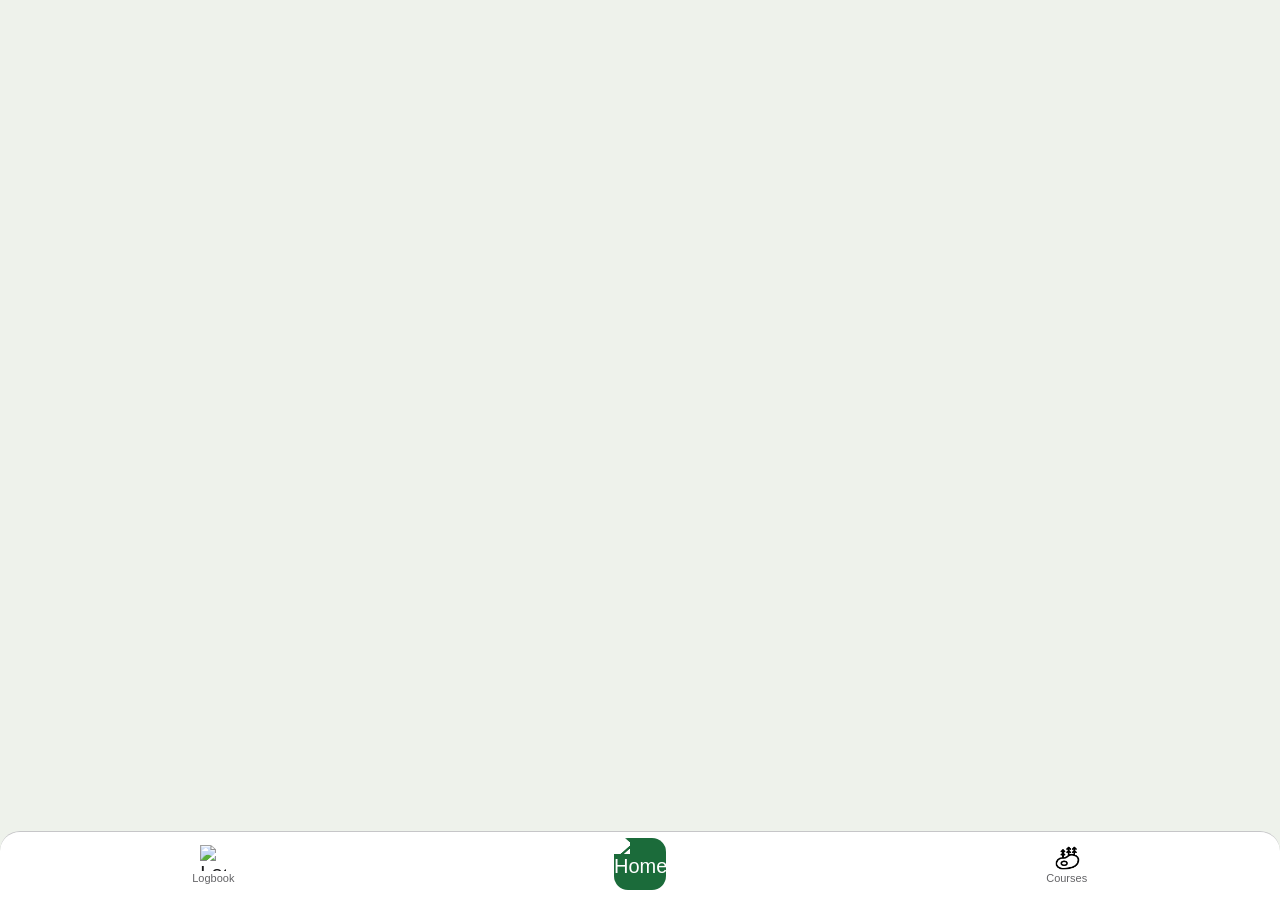
==== commit 2cb2efff: "feat: migrate from desktop app to Flask webapp Replace Tkinter frontend with Flask web app. Add Dock" ====
--- a/templates/index.html
+++ b/templates/index.html
@@ -7,8 +7,9 @@
 <meta name="apple-mobile-web-app-status-bar-style" content="black-translucent">
 <meta name="theme-color" content="#EEF2EB">
 <title>Galf</title>
-<link rel="icon" type="image/png" sizes="96x96" href="/static/Favicon-96.png">
-<link rel="apple-touch-icon" sizes="96x96" href="/static/Favicon-96.png">
+<link rel="icon" type="image/x-icon" href="/galf.ico">
+<link rel="apple-touch-icon" sizes="180x180" href="/apple-touch-icon.png">
+<script src="https://cdn.jsdelivr.net/npm/marked/marked.min.js"></script>
 <!-- No external libraries needed -->
 <style>
 /* ================================================================
@@ -21,6 +22,7 @@
   --green: #34C759;
   --red: #FF3B30;
   --orange: #FF9500;
+  --hm1: #c8e6c9; --hm2: #6abf82; --hm3: #1B6B3A; --hm-sim: #90CAF9;
   --text: #1C1C1E;
   --text2: #636366;
   --text3: #AEAEB2;
@@ -29,7 +31,19 @@
   --hero-grad-end: #e8f2e8;
   --active-overlay: rgba(0,0,0,0.06);
   --safe-b: env(safe-area-inset-bottom, 0px);
-}
+  --safe-t: env(safe-area-inset-top, 0px);
+}
+
+.is-standalone #app { padding-top: env(safe-area-inset-top); }
+.is-standalone #tabbar {
+  padding-top: 14px;
+  padding-bottom: calc(20px + var(--js-safe-b, env(safe-area-inset-bottom)));
+}
+.is-standalone .tab-icon img { width: 32px; height: 32px; }
+.is-standalone .tab[data-tab="home"] .tab-icon img { width: 60px; height: 60px; }
+.is-standalone .numpad { padding-bottom: calc(48px + var(--js-safe-b, 0px)); }
+.is-standalone .club-grid-container { padding-bottom: calc(48px + var(--js-safe-b, 0px)); }
+.is-standalone .home-hero-body { padding: 32px 30px 32px; }
 
 @media (prefers-color-scheme: dark) {
   :root {
@@ -39,6 +53,7 @@
     --green: #30D158;
     --red: #FF453A;
     --orange: #FF9F0A;
+    --hm1: #1a3822; --hm2: #1e6e3a; --hm3: #34C759; --hm-sim: #0A84FF;
     --text: #FFFFFF;
     --text2: #8E8E93;
     --text3: #48484A;
@@ -54,7 +69,8 @@
    ================================================================ */
 * { margin:0; padding:0; box-sizing:border-box; -webkit-tap-highlight-color:transparent; }
 button, a { touch-action: manipulation; }
-html, body { height:100%; overflow:hidden; }
+html { height:100%; height:-webkit-fill-available; }
+body { height:100%; overflow:hidden; }
 body {
   font-family: -apple-system, BlinkMacSystemFont, "Helvetica Neue", Helvetica, sans-serif;
   background: var(--bg);
@@ -69,7 +85,7 @@
    APP SHELL — matches GolfApp.__init__ layout:
    main_container > content_frame + tab_bar
    ================================================================ */
-#app { display:flex; flex-direction:column; height:100%; overflow:hidden; }
+#app { display:flex; flex-direction:column; height:100dvh; overflow:hidden; }
 #content { flex:1; overflow-y:auto; overflow-x:hidden; -webkit-overflow-scrolling:touch; }
 
 /* ================================================================
@@ -82,6 +98,7 @@
   border-top: 1px solid var(--sep);
   padding: 6px 0 calc(10px + var(--safe-b));
   flex-shrink: 0;
+  border-radius: 20px 20px 0 0;
 }
 .tab {
   flex: 1;
@@ -100,6 +117,26 @@
 .tab[data-tab="home"] .tab-icon img { width: 52px; height: 52px; }
 .tab-label { font-size: 11px; color: var(--text2); transition: color .15s; font-weight: 500; }
 .tab.active .tab-label { color: var(--accent); font-weight: 600; }
+.tab[data-tab="rounds"].active .tab-icon {
+  background: var(--accent);
+  border-radius: 10px;
+  padding: 8px;
+  transition: background .15s;
+}
+.tab[data-tab="rounds"].active .tab-icon img { filter: brightness(0) invert(1); }
+.tab[data-tab="courses"].active .tab-icon {
+  background: var(--accent);
+  border-radius: 10px;
+  padding: 8px;
+  transition: background .15s;
+}
+.tab[data-tab="courses"].active .tab-icon img { filter: brightness(0) invert(1); }
+.tab[data-tab="home"].active .tab-icon {
+  background: var(--accent);
+  border-radius: 14px;
+  transition: background .15s;
+}
+.tab[data-tab="home"].active .tab-icon img { filter: brightness(0) invert(1); }
 
 /* ================================================================
    PAGE HEADER — _create_page_header:
@@ -182,8 +219,8 @@
 .radio-opt.active { background: var(--accent); color: #fff; border-color: var(--accent); }
 
 /* Checkbox style */
-.check-row { display: flex; align-items: center; gap: 8px; padding: 8px 0; font-size: 13px; }
-.check-row input[type=checkbox] { width: 18px; height: 18px; }
+.check-row { display: flex; align-items: center; gap: 8px; padding: 13px 0; font-size: 13px; min-height: 44px; }
+.check-row input[type=checkbox] { width: 20px; height: 20px; flex-shrink: 0; }
 
 /* ================================================================
    TREEVIEW / LIST — ttk.Treeview equivalent
@@ -221,8 +258,8 @@
   letter-spacing: -2px; line-height: 1;
   font-variant-numeric: tabular-nums;
 }
-.entry-course-info { text-align: right; }
-.entry-course-name { font-size: 15px; font-weight: 700; }
+.entry-course-info { text-align: right; min-width: 0; max-width: 58%; }
+.entry-course-name { font-size: 15px; font-weight: 700; white-space: nowrap; overflow: hidden; text-overflow: ellipsis; }
 .entry-hole-info { color: var(--text2); font-size: 14px; margin-top: 2px; }
 .entry-tee-info { color: var(--text2); font-size: 11px; margin-top: 1px; }
 
@@ -242,6 +279,8 @@
 .entry-stroke { font-size: 96px; font-weight: 800; letter-spacing: -4px; line-height: 1; font-variant-numeric: tabular-nums; }
 .entry-clubs-display { font-size: 12px; color: var(--text2); padding: 10px 0 0; max-width: 250px; margin: 0 auto; }
 .entry-diff { font-size: 20px; font-weight: 700; color: var(--accent); padding: 6px 0 0; }
+.entry-stroke-empty { color: var(--text3); }
+.entry-no-score-hint { font-size: 13px; color: var(--text3); margin-top: 8px; font-weight: 500; letter-spacing: -0.1px; }
 
 /* Number pad: 3 cols, bottom row = Forfeit / 0 / Next */
 .numpad { padding: 0 16px 8px; }
@@ -355,6 +394,7 @@
   background: var(--card);
   border-radius: 20px;
   overflow: hidden;
+  position: relative;
   box-shadow: 0 4px 20px rgba(0,0,0,0.08), 0 1px 4px rgba(0,0,0,0.04);
 }
 .home-hero-stripe {
@@ -370,8 +410,8 @@
   gap: 12px;
 }
 .home-hc-label {
-  font-size: 23px; font-weight: 700; color: var(--text2);
-  text-transform: uppercase; letter-spacing: 1.4px;
+  font-size: 17px; font-weight: 700; color: var(--text2);
+  text-transform: uppercase; letter-spacing: 1.8px;
 }
 .home-hc-value {
   font-size: clamp(56px, 22vw, 104px); font-weight: 800; color: var(--text);
@@ -422,7 +462,7 @@
   display: flex; align-items: flex-start; justify-content: space-between;
 }
 .home-best-label {
-  font-size: 10px; font-weight: 700; color: var(--text2);
+  font-size: 11px; font-weight: 700; color: var(--text2);
   text-transform: uppercase; letter-spacing: 1.2px; margin-bottom: 4px;
 }
 .home-best-meta {
@@ -443,14 +483,26 @@
 .home-hole-cell {
   display: flex; flex-direction: column; align-items: center; gap: 2px;
 }
-.home-hole-num { font-size: 9px; color: var(--text3); font-weight: 600; }
-/* Reuse sc-score markers at a smaller size inside the best card */
+.home-hole-num { font-size: 10px; color: var(--text3); font-weight: 600; }
+/* Hole number badges — score shape applied to the number itself */
 .home-best-holes .sc-score {
-  width: 22px; height: 22px; font-size: 10px;
-}
+  width: 22px; height: 22px; font-size: 10px; font-weight: 700;
+}
+.best-toggle-row {
+  display: flex; justify-content: space-between; align-items: center; padding: 10px 12px 8px;
+}
+.best-toggle {
+  display: flex; background: var(--bg); border-radius: 20px; padding: 2px; gap: 0;
+}
+.best-toggle-opt {
+  font-size: 11px; font-weight: 700; text-transform: uppercase; letter-spacing: 0.8px;
+  padding: 3px 10px; border-radius: 18px; border: none; cursor: pointer;
+  background: transparent; color: var(--text2); transition: background 0.15s, color 0.15s;
+}
+.best-toggle-opt.active { background: var(--accent); color: #fff; box-shadow: 0 1px 4px rgba(0,0,0,0.12); }
 
 .home-stats-row {
-  display: flex; gap: 8px; margin: 0 16px 16px;
+  display: flex; gap: 8px; margin: 0 16px 10px;
 }
 .home-stat-cell {
   flex: 1; background: var(--card); border-radius: 16px;
@@ -465,9 +517,29 @@
 .home-stat-cell.tappable .home-stat-val { color: #fff; }
 .home-stat-cell.tappable .home-stat-lbl { color: rgba(255,255,255,0.78); }
 .home-stat-cell.tappable:active { opacity: 0.8; transform: scale(0.96); }
+.home-gir-card {
+  flex: 2;
+  background: var(--card);
+  border-radius: 16px;
+  padding: 12px 14px 14px;
+  box-shadow: 0 2px 8px rgba(0,0,0,0.06), 0 0 0 0.5px rgba(0,0,0,0.04);
+}
+.home-gir-card-label {
+  font-size: 11px; font-weight: 700; color: var(--text2);
+  text-transform: uppercase; letter-spacing: 1.2px; margin-bottom: 10px;
+}
+.home-gir-inner { display: flex; align-items: center; gap: 12px; }
+.home-gir-overall { flex: 0 0 auto; display: flex; flex-direction: column; gap: 1px; }
+.home-gir-big { font-size: 26px; font-weight: 800; letter-spacing: -1px; line-height: 1; }
+.home-gir-rows { flex: 1; display: flex; flex-direction: column; gap: 5px; }
+.home-gir-bar-row { display: flex; align-items: center; gap: 6px; }
+.home-gir-bar-lbl { font-size: 10px; font-weight: 700; color: var(--text2); text-transform: uppercase; letter-spacing: 0.3px; width: 22px; flex-shrink: 0; }
+.home-gir-bar-val { font-size: 10px; font-weight: 800; letter-spacing: -0.2px; width: 26px; text-align: right; flex-shrink: 0; }
+.home-gir-track { flex: 1; height: 4px; background: var(--sep); border-radius: 99px; overflow: hidden; }
+.home-gir-fill { height: 100%; background: var(--accent); border-radius: 99px; transition: width 0.4s cubic-bezier(0.34,1.56,0.64,1); }
 .home-stat-val { font-size: 26px; font-weight: 800; letter-spacing: -1px; text-align: center; line-height: 1; }
 .home-stat-lbl {
-  font-size: 10px; color: var(--text2); font-weight: 600;
+  font-size: 11px; color: var(--text2); font-weight: 600;
   text-transform: uppercase; letter-spacing: 0.5px; margin-top: 4px; text-align: center;
 }
 
@@ -507,6 +579,12 @@
 
 /* The actual scorecard table — horizontal, traditional layout */
 .sc-wrap { margin: 12px 16px; }
+.sc-totals {
+  margin: 0 16px 12px; padding: 12px 16px;
+  background: var(--card); border-radius: 8px; overflow: hidden;
+  border: 1.5px solid var(--sep);
+  display: flex; justify-content: space-around; text-align: center;
+}
 .sc-grid {
   display: grid; gap: 0; border: 1.5px solid var(--sep); background: var(--card);
   width: 100%; border-radius: 8px; overflow: hidden;
@@ -531,11 +609,15 @@
 /* Responsive scorecard — shrink on narrow screens so nothing overflows */
 @media (max-width: 420px) {
   .sc-wrap { margin: 8px 8px; }
+  .sc-header-card { margin-left: 8px; margin-right: 8px; }
+  .sc-totals { margin-left: 8px; margin-right: 8px; }
+  .sc-wrap { margin-left: 8px; margin-right: 8px; }
+  .sc-notes { margin-left: 8px; margin-right: 8px; }
   .sc-grid-9 { grid-template-columns: 36px repeat(9, 1fr) 36px; }
   .sc-cell { padding: 4px 0; font-size: 10px; min-height: 28px; }
   .sc-cell-total { font-size: 11px; }
   .sc-score { width: 22px; height: 22px; font-size: 10px; }
-  .home-best-holes .sc-score { width: 18px; height: 18px; font-size: 9px; }
+  .home-best-holes .sc-score { width: 20px; height: 20px; font-size: 9px; }
 }
 
 /* Score markers — the core visual */
@@ -588,7 +670,8 @@
 
 /* Notes card */
 .sc-notes {
-  background: var(--card); margin: 8px 16px; padding: 16px; border-radius: 12px;
+  background: var(--card); margin: 0 16px 12px; padding: 16px;
+  border-radius: 8px; border: 1.5px solid var(--sep); overflow: hidden;
 }
 .sc-notes-title { font-size: 12px; font-weight: 600; color: var(--text2); text-transform: uppercase; letter-spacing: 0.3px; }
 .sc-notes-body { font-size: 14px; margin-top: 6px; line-height: 1.5; }
@@ -652,22 +735,28 @@
 /* Insight cards — cleaner */
 .insight-card {
   background: var(--card); margin: 8px 16px; padding: 16px;
-  display: flex; gap: 14px; border-radius: 16px;
-  box-shadow: 0 1px 6px rgba(0,0,0,0.05);
-}
-.insight-badge {
-  width: 44px; height: 44px; border-radius: 12px;
-  display: flex; align-items: center; justify-content: center;
-  font-size: 20px; flex-shrink: 0;
-}
-.insight-badge.high { background: rgba(255,59,48,0.1); }
-.insight-badge.medium { background: rgba(255,149,0,0.1); }
+  border-radius: 16px; box-shadow: 0 1px 6px rgba(0,0,0,0.05);
+}
 .insight-body { flex: 1; min-width: 0; }
 .insight-sev { font-size: 11px; font-weight: 700; text-transform: uppercase; letter-spacing: 0.3px; }
-.insight-sev.high { color: var(--red); }
-.insight-sev.medium { color: var(--orange); }
 .insight-text { font-size: 14px; line-height: 1.4; margin-top: 4px; }
-.insight-tip { font-size: 12px; color: var(--text2); margin-top: 6px; }
+/* Drill focus pills */
+.drill-pill {
+  display: inline-block; font-size: 12px; font-weight: 500;
+  background: var(--active-overlay); color: var(--accent);
+  border: 1px solid var(--accent); border-radius: 20px;
+  padding: 3px 10px; line-height: 1.4;
+}
+/* Freshness tags */
+.drill-fresh {
+  display: inline-block; font-size: 11px; font-weight: 600;
+  border-radius: 8px; padding: 2px 8px; white-space: nowrap; flex-shrink: 0;
+}
+.drill-fresh.today  { background: rgba(52,199,89,0.15);  color: var(--green); }
+.drill-fresh.recent { background: rgba(52,199,89,0.1);   color: var(--green); }
+.drill-fresh.stale  { background: rgba(255,149,0,0.12);  color: var(--orange); }
+.drill-fresh.old    { background: rgba(255,59,48,0.1);   color: var(--red); }
+.drill-fresh.never  { background: var(--sep);             color: var(--text2); }
 
 /* Stats tab selector */
 .stats-tabs { display: flex; gap: 2px; flex-wrap: wrap; padding: 4px 16px 8px; }
@@ -973,6 +1062,74 @@
 .hint { font-size: 12px; }
 
 /* ================================================================
+   PHASE 3 ADDITIONAL POLISH
+   ================================================================ */
+
+/* Entry stroke pop: spring scale when score updates */
+@media (prefers-reduced-motion: no-preference) {
+  .entry-stroke {
+    transition: color 0.15s ease;
+  }
+  .entry-stroke-pop {
+    animation: strokePop 0.22s cubic-bezier(0.34, 1.56, 0.64, 1) both;
+  }
+  @keyframes strokePop {
+    from { transform: scale(0.88); opacity: 0.7; }
+    to   { transform: scale(1);    opacity: 1; }
+  }
+}
+
+/* Numpad: subtle inner shadow on each key so they feel pressable */
+.numpad-btn {
+  box-shadow: 0 1px 3px rgba(0,0,0,0.06), inset 0 1px 0 rgba(255,255,255,0.6);
+}
+@media (prefers-color-scheme: dark) {
+  .numpad-btn { box-shadow: 0 1px 3px rgba(0,0,0,0.2), inset 0 1px 0 rgba(255,255,255,0.06); }
+}
+.numpad-btn.forfeit, .numpad-btn.next-hole { box-shadow: none; }
+
+/* Club grid: same subtle key shadow */
+.club-grid-btn:not(.action-forfeit):not(.action-undo):not(.action-next):not(.empty-cell) {
+  box-shadow: 0 1px 3px rgba(0,0,0,0.06), inset 0 1px 0 rgba(255,255,255,0.5);
+}
+@media (prefers-color-scheme: dark) {
+  .club-grid-btn:not(.action-forfeit):not(.action-undo):not(.action-next):not(.empty-cell) {
+    box-shadow: 0 1px 3px rgba(0,0,0,0.18), inset 0 1px 0 rgba(255,255,255,0.05);
+  }
+}
+
+/* Heatmap: slightly rounder cells */
+.hm-cell { border-radius: 2.5px; }
+
+/* Stats score differentials: stronger visual rank badge */
+.diff-rank {
+  background: var(--bg); border-radius: 6px;
+  height: 22px; display: flex; align-items: center; justify-content: center;
+  flex-shrink: 0; font-weight: 700;
+}
+
+/* Training drill circle: add a brief check pop on completion */
+@media (prefers-reduced-motion: no-preference) {
+  .drill-circle.done {
+    animation: drillCheck 0.2s cubic-bezier(0.34, 1.56, 0.64, 1) both;
+  }
+  @keyframes drillCheck {
+    from { transform: scale(0.7); }
+    to   { transform: scale(1); }
+  }
+}
+
+/* Log setup: tighten card spacing for visual rhythm */
+.form-group { padding: 5px 0; }
+
+/* Scan upload zone: warmer interaction color */
+.scan-upload-zone:hover { border-color: var(--text3); }
+
+/* Tab bar: active label gets accent color (already .tab.active .tab-label) */
+/* Ensure home tab icon doesn't show label (empty span = no height) */
+.tab[data-tab="home"] .tab-label { display: none; }
+
+/* ================================================================
    INTERACTIVITY SIGNIFIERS
    Norman: signifiers must indicate what action is possible.
    HIG: every control should provide visual feedback for each state.
@@ -1218,8 +1375,249 @@
 .scan-conf-high { background: rgba(52,199,89,0.15); color: var(--green); }
 .scan-conf-med  { background: rgba(255,149,0,0.15); color: var(--orange); }
 .scan-conf-low  { background: rgba(255,59,48,0.15); color: var(--red); }
+
+/* Manual — backdrop + sheet */
+.manual-backdrop {
+  position: fixed; inset: 0; z-index: 998;
+  background: rgba(0,0,0,0.45);
+  opacity: 0; transition: opacity 0.28s ease;
+}
+.manual-backdrop.open { opacity: 1; }
+.manual-sheet {
+  position: fixed; left: 0; right: 0; bottom: 0; z-index: 999;
+  background: var(--bg);
+  border-radius: 20px 20px 0 0;
+  display: flex; flex-direction: column;
+  height: 88dvh;
+  transform: translateY(100%);
+  transition: transform 0.38s cubic-bezier(0.32, 0.72, 0, 1);
+  padding-bottom: env(safe-area-inset-bottom, 0px);
+}
+.manual-sheet.open { transform: translateY(0); }
+.manual-drag-handle {
+  width: 36px; height: 4px; border-radius: 2px;
+  background: var(--sep); margin: 10px auto 0; flex-shrink: 0;
+}
+.manual-header {
+  display: flex; align-items: center; justify-content: space-between;
+  padding: 10px 20px 12px; flex-shrink: 0;
+}
+.manual-title { font-size: 17px; font-weight: 600; letter-spacing: -0.3px; }
+.manual-done-btn {
+  background: none; border: none; cursor: pointer; padding: 4px 0;
+  font-size: 17px; font-weight: 600; color: var(--accent); font-family: inherit;
+}
+.manual-done-btn:active { opacity: 0.6; }
+.manual-sep { height: 0.5px; background: var(--sep); flex-shrink: 0; }
+/* Info button on home hero */
+.manual-info-btn {
+  position: absolute; bottom: 12px; left: 14px;
+  height: 28px; padding: 0 12px; border-radius: 14px;
+  background: var(--accent); border: none; cursor: pointer;
+  color: #fff; font-size: 13px; font-weight: 600;
+  display: flex; align-items: center; justify-content: center;
+  font-family: inherit; line-height: 1; letter-spacing: -0.1px;
+  box-shadow: 0 2px 8px rgba(27,107,58,0.35);
+}
+.manual-info-btn:active { opacity: 0.8; transform: scale(0.96); }
+
+/* Manual nav panels */
+.manual-panels {
+  flex: 1; overflow: hidden; position: relative; display: flex;
+}
+.manual-panel {
+  position: absolute; inset: 0; overflow-y: auto;
+  -webkit-overflow-scrolling: touch; overscroll-behavior: contain;
+  transition: transform 0.32s cubic-bezier(0.32, 0.72, 0, 1);
+  background: var(--bg);
+}
+.manual-panel.off-right { transform: translateX(100%); }
+.manual-panel.off-left  { transform: translateX(-30%); }
+
+/* Section list */
+.manual-section-list { padding: 8px 0 32px; }
+.manual-section-row {
+  display: flex; align-items: center; justify-content: space-between;
+  padding: 14px 20px; cursor: pointer; gap: 12px;
+}
+.manual-section-row:active { background: var(--active-overlay); }
+.manual-section-label { font-size: 16px; color: var(--text); }
+.manual-section-chevron { color: var(--sep); font-size: 14px; flex-shrink: 0; }
+
+/* Section detail */
+.manual-detail { padding: 20px 20px 48px; }
+.manual-detail h2 { font-size: 22px; font-weight: 700; letter-spacing: -0.4px; margin: 0 0 4px; color: var(--text); }
+.manual-detail h3 {
+  font-size: 13px; font-weight: 700; margin: 20px 0 6px;
+  text-transform: uppercase; letter-spacing: 0.8px; color: var(--text2);
+}
+.manual-detail h4 { font-size: 15px; font-weight: 600; margin: 12px 0 3px; }
+.manual-detail p  { font-size: 15px; line-height: 1.6; margin: 6px 0; color: var(--text); }
+.manual-detail ul, .manual-detail ol { padding-left: 22px; margin: 4px 0 10px; }
+.manual-detail li { font-size: 15px; line-height: 1.55; margin: 5px 0; }
+.manual-detail code {
+  font-family: ui-monospace, monospace; font-size: 13px;
+  background: var(--card); padding: 1px 5px; border-radius: 5px;
+}
+.manual-detail pre { background: var(--card); border-radius: 10px; padding: 12px 14px; overflow-x: auto; margin: 10px 0; }
+.manual-detail pre code { background: none; padding: 0; }
+.manual-detail hr { border: none; border-top: 0.5px solid var(--sep); margin: 18px 0; }
+.manual-detail img { display: none; }
+.manual-detail a { color: var(--accent); text-decoration: none; }
+.manual-detail strong { font-weight: 600; }
+.manual-detail em { font-style: italic; color: var(--text2); }
+.manual-detail blockquote {
+  border-left: 3px solid var(--accent); margin: 10px 0;
+  padding: 8px 12px; background: var(--card); border-radius: 0 8px 8px 0;
+  color: var(--text2);
+}
+
+/* ================================================================
+   TRAINING SESSION
+   ================================================================ */
+.drill-section { margin: 0 16px 12px; }
+.drill-section-header {
+  display: flex; align-items: center; justify-content: space-between;
+  padding: 16px 0 8px;
+}
+.drill-section-title {
+  font-size: 13px; font-weight: 700; color: var(--text2);
+  text-transform: uppercase; letter-spacing: 0.6px;
+}
+.drill-section-clubs { font-size: 12px; color: var(--accent); font-weight: 600; }
+.drill-instructions { font-size: 15px; color: var(--text); line-height: 1.55; padding: 14px 16px; }
+.drill-card {
+  background: var(--card); border-radius: 14px;
+  overflow: hidden; box-shadow: 0 1px 3px rgba(0,0,0,0.06);
+}
+.drill-row {
+  padding: 14px 16px; border-bottom: 0.5px solid var(--sep);
+  -webkit-tap-highlight-color: transparent;
+}
+.drill-row:last-child { border-bottom: none; }
+.drill-row-check { display: flex; align-items: flex-start; gap: 12px; cursor: pointer; }
+.drill-row-data { display: flex; flex-direction: column; gap: 10px; }
+.drill-row-data-top { display: flex; align-items: flex-start; gap: 12px; }
+.drill-circle {
+  width: 28px; height: 28px; border-radius: 50%;
+  border: 2px solid var(--sep); background: var(--card);
+  flex-shrink: 0; cursor: pointer; margin-top: 1px;
+  display: flex; align-items: center; justify-content: center;
+  transition: background 0.15s, border-color 0.15s;
+}
+.drill-circle.done { background: var(--accent); border-color: var(--accent); }
+.drill-circle.done::after {
+  content: ''; display: block; width: 10px; height: 6px;
+  border-left: 2.5px solid #fff; border-bottom: 2.5px solid #fff;
+  transform: rotate(-45deg) translateY(-1px);
+}
+.drill-body { flex: 1; min-width: 0; }
+.drill-title { font-size: 15px; font-weight: 700; line-height: 1.3; }
+.drill-desc { font-size: 13px; color: var(--text2); margin-top: 4px; line-height: 1.45; }
+.drill-result-area { padding-left: 40px; }
+.drill-result-label {
+  font-size: 11px; font-weight: 700; color: var(--text2);
+  text-transform: uppercase; letter-spacing: 0.4px; margin-bottom: 6px;
+}
+.drill-stepper {
+  display: inline-flex; align-items: stretch;
+  height: 44px; border-radius: 10px;
+  border: 1.5px solid var(--sep); overflow: hidden; background: var(--card);
+}
+.drill-stepper-btn {
+  width: 44px; background: none; border: none;
+  font-size: 22px; font-weight: 300; color: var(--accent);
+  cursor: pointer; font-family: inherit;
+  display: flex; align-items: center; justify-content: center;
+  -webkit-tap-highlight-color: transparent;
+}
+.drill-stepper-btn:active { background: var(--active-overlay); }
+.drill-stepper-val {
+  min-width: 52px; text-align: center;
+  font-size: 20px; font-weight: 700; color: var(--text);
+  border-left: 1px solid var(--sep); border-right: 1px solid var(--sep);
+  display: flex; align-items: center; justify-content: center;
+}
+.drill-stepper-target { font-size: 13px; color: var(--text2); margin-left: 8px; }
+.drill-streak-input {
+  width: 80px; padding: 8px 12px; font-size: 22px; font-weight: 700;
+  border: 1.5px solid var(--sep); border-radius: 10px;
+  background: var(--bg); color: var(--text); font-family: inherit; text-align: center;
+}
+.drill-streak-input:focus { outline: none; border-color: var(--accent); }
+.drill-pct-row { display: flex; align-items: center; gap: 8px; }
+.drill-pct-input {
+  width: 64px; padding: 8px 10px; font-size: 20px; font-weight: 700;
+  border: 1.5px solid var(--sep); border-radius: 10px;
+  background: var(--bg); color: var(--text); font-family: inherit; text-align: center;
+}
+.drill-pct-input:focus { outline: none; border-color: var(--accent); }
+.drill-pct-sep { font-size: 20px; color: var(--text2); font-weight: 300; }
+.drill-pct-live { font-size: 15px; font-weight: 700; color: var(--accent); margin-left: 4px; }
+.training-session-badge {
+  font-size: 11px; font-weight: 700; padding: 3px 8px;
+  border-radius: 20px; background: var(--accent); color: #fff;
+}
+.drill-distance-chips { display: flex; flex-wrap: wrap; gap: 6px; }
+.drill-distance-chip {
+  padding: 6px 12px; font-size: 14px; font-weight: 600; border-radius: 20px;
+  border: 1.5px solid var(--sep); background: var(--card); color: var(--text);
+  cursor: pointer; font-family: inherit; min-height: 36px;
+  display: flex; align-items: center;
+  transition: background 0.1s, border-color 0.1s;
+}
+.drill-distance-chip.selected { background: var(--accent); border-color: var(--accent); color: #fff; }
+
+/* ================================================================
+   PRACTICE ACTIVITY HEATMAP
+   ================================================================ */
+.hm-wrap { display: flex; gap: 4px; align-items: flex-start; }
+.hm-dow-col { display: flex; flex-direction: column; gap: 2px; flex-shrink: 0; padding-top: 1px; }
+.hm-dow { width: 10px; height: 10px; font-size: 10px; color: var(--text2); display: flex; align-items: center; justify-content: center; }
+.practice-heatmap {
+  display: grid;
+  grid-template-rows: repeat(7, 10px);
+  grid-auto-flow: column;
+  grid-auto-columns: 1fr;
+  gap: 2px;
+  flex: 1;
+  height: calc(7 * 10px + 6 * 2px);
+}
+.hm-cell { border-radius: 2px; }
+.hm0 { background: var(--sep); }
+.hm1 { background: var(--hm1); }
+.hm2 { background: var(--hm2); }
+.hm3 { background: var(--hm3); }
+.hm-future { background: transparent; }
+.hm-irl   { background: var(--hm1); }
+.hm-prac  { background: var(--hm1); }
+.hm-sim   { background: var(--hm-sim); }
+.hm-both  { background: var(--hm3); }
+.hm-legend { display: flex; align-items: center; gap: 6px; margin-top: 8px; font-size: 11px; color: var(--text2); flex-wrap: wrap; }
+.hm-legend-cell { width: 9px; height: 9px; border-radius: 2px; flex-shrink: 0; }
+/* Per-drill performance */
+.perf-drill-list > div:last-child { border-bottom: none !important; }
 </style>
 </head>
+<script>
+if(window.navigator.standalone||window.matchMedia('(display-mode:standalone)').matches){
+  document.documentElement.classList.add('is-standalone');
+}
+function _setAppH(){
+  var a=document.getElementById('app');
+  if(!a)return;
+  if(window.navigator.standalone||window.matchMedia('(display-mode:standalone)').matches){
+    var sh=window.screen.height;
+    var bottomGap=Math.max(0,sh-window.innerHeight);
+    document.documentElement.style.setProperty('--js-safe-b',bottomGap+'px');
+    document.documentElement.style.height=sh+'px';
+    document.body.style.height=sh+'px';
+    a.style.height=sh+'px';
+  }
+}
+window.addEventListener('resize',_setAppH);
+document.addEventListener('DOMContentLoaded',_setAppH);
+</script>
 <body>
 <div id="app">
   <div id="content">
@@ -1234,25 +1632,37 @@
     <div id="v-course-editor" class="view"></div>
     <div id="v-scan" class="view"></div>
     <div id="v-stats" class="view"></div>
-  </div>
-
-  <!-- Primary action bar — shown only on Home, lives above the tab bar -->
-  <div id="log-btn-bar">
-    <button class="home-log-btn" onclick="startLog()"><img src="/static/golf-ball-w-96.png" style="width:22px;height:22px;object-fit:contain"> Log New Round</button>
+    <div id="v-training-setup" class="view"></div>
+    <div id="v-training" class="view"></div>
+    <div id="v-training-history" class="view"></div>
+    <div id="v-practice-detail" class="view"></div>
   </div>
 
   <!-- Tab bar: exactly 3 tabs matching _create_tab_bar -->
   <nav id="tabbar">
-    <a class="tab" data-tab="rounds" onclick="nav('rounds')" aria-label="Rounds">
-      <span class="tab-icon"><img src="/static/golf-cart-96.png" alt="Rounds"></span><span class="tab-label">Rounds</span></a>
-    <a class="tab active" data-tab="home" onclick="nav('home')" aria-label="Home">
-      <span class="tab-icon"><img src="/static/Favicon-96.png" alt=""></span><span class="tab-label">Home</span></a>
-    <a class="tab" data-tab="courses" onclick="nav('courses')" aria-label="Courses">
+    <a class="tab" data-tab="rounds" onclick="navRounds()" aria-label="Logbook">
+      <span class="tab-icon"><img src="/static/logbook-96.png" alt="Logbook"></span><span class="tab-label">Logbook</span></a>
+    <a class="tab active" data-tab="home" onclick="navHome()" aria-label="Home">
+      <span class="tab-icon"><img src="/static/golfer-96.png" alt="Home"></span><span class="tab-label"></span></a>
+    <a class="tab" data-tab="courses" onclick="navCourses()" aria-label="Courses">
       <span class="tab-icon"><img src="/static/golf-course-96.png" alt="Courses"></span><span class="tab-label">Courses</span></a>
   </nav>
 </div>
 
 <script>
+/* ================================================================
+   LEAK → DRILL MAP (shared by home + stats)
+   ================================================================ */
+const LEAK_DRILL_MAP = {
+  putting:       { cat:'Putting',  drills:["20 in a row from 3'","8/10 from 6'","3 Strikes and You're Out"] },
+  putting_avg:   { cat:'Putting',  drills:["10 in a row from 20 ft","10 in a row from 30 ft","8/10 from 50 ft"] },
+  three_putts:   { cat:'Putting',  drills:["10 in a row from 30 ft","8/10 from 50 ft","20 Tee Game"] },
+  tee_shots_par3:{ cat:'Irons',    drills:["9 Iron","8 Iron","7 Iron"] },
+  approach:      { cat:'Irons',    drills:["7 Iron","6 Iron","5 Iron","4 Iron"] },
+  gir:           { cat:'Irons',    drills:["7 Iron","6 Iron","5 Iron"] },
+  scrambling:    { cat:'Chipping', drills:["8/10 — 1st bounce in circle (10 yd carry)","10 in a row from 15 yds","10 in a row from 25 yds"] },
+};
+
 /* ================================================================
    STATE
    ================================================================ */
@@ -1372,6 +1782,33 @@
   } catch(e) { return null; }
 }
 
+const TRAINING_DRAFT_KEY = 'galf_training_draft_v1';
+function saveTrainingDraft() {
+  if (!T.drillStates.length) return;
+  try { localStorage.setItem(TRAINING_DRAFT_KEY, JSON.stringify({ date: T.date, notes: T.notes, drillStates: T.drillStates, selectedCategories: T.selectedCategories, selectedClubs: T.selectedClubs, activeCatIdx: T.activeCatIdx, wedgeMatrix: T.wedgeMatrix })); } catch(e) {}
+}
+function clearTrainingDraft() {
+  try { localStorage.removeItem(TRAINING_DRAFT_KEY); } catch(e) {}
+}
+function getTrainingDraft() {
+  try { const r = localStorage.getItem(TRAINING_DRAFT_KEY); return r ? JSON.parse(r) : null; } catch(e) { return null; }
+}
+function resumeTrainingDraft() {
+  const draft = getTrainingDraft();
+  if (!draft) return;
+  if (draft.drillStates && draft.drillStates.length === T.drillStates.length) {
+    T.drillStates = draft.drillStates;
+    T.date = draft.date || T.date;
+    T.notes = draft.notes || '';
+    T.selectedCategories = draft.selectedCategories || ['RANGE WARM-UP', 'PUTTING'];
+    T.selectedClubs = draft.selectedClubs || _defaultSelectedClubs();
+    T.activeCatIdx = draft.activeCatIdx || 0;
+    T.wedgeMatrix = draft.wedgeMatrix || {};
+  }
+  clearTrainingDraft();
+  renderTraining();
+}
+
 function resumeDraft(draft) {
   if (!draft) return;
   _cancelPending();
@@ -1406,7 +1843,25 @@
   courses:renderCourses, 'course-detail':renderCourseDetail, 'course-editor':renderCourseEditor,
   scan:renderScan,
   stats:renderStats,
+  'training-setup':renderTrainingSetup, training:renderTraining,
+  'training-history':renderTrainingHistory,
+  'practice-detail':renderPracticeDetail,
 };
+
+function navRounds() {
+  if (_currentPage === 'rounds') { nav('stats'); return; }
+  nav('rounds');
+}
+
+function navHome() {
+  if (_currentPage === 'home') { showStartSessionSheet(); return; }
+  nav('home');
+}
+
+function navCourses() {
+  if (_currentPage === 'courses') { editCourse(null); return; }
+  nav('courses');
+}
 
 function nav(page) {
   document.querySelectorAll('.tab').forEach(t=>{
@@ -1416,7 +1871,7 @@
 }
 
 // Cached static DOM refs — set once in init(), never re-queried.
-let _contentEl, _logBtnBar, _tabbarEl;
+let _contentEl, _tabbarEl;
 // Currently visible page name — lets show() swap only two elements instead of all views.
 let _currentPage = null;
 
@@ -1428,8 +1883,8 @@
   _contentEl.style.overflowY = isEntry ? 'hidden' : '';
   _contentEl.style.height = isEntry ? '100%' : '';
   _contentEl.scrollTop=0;
-  _logBtnBar.style.display=name==='home'?'block':'none';
-  const isLogging = name==='log-setup'||name==='log-entry'||name==='log-notes';
+  document.querySelectorAll('.tab').forEach(t=>t.classList.toggle('active', t.dataset.tab===name));
+  const isLogging = name==='log-setup'||name==='log-entry'||name==='log-notes'||name==='training-setup'||name==='training'||name==='course-editor';
   _tabbarEl.style.display = isLogging ? 'none' : '';
   _currentPage=name;
   if(RENDERERS[name]) RENDERERS[name]();
@@ -1450,10 +1905,9 @@
 /* ================================================================
    HOME — _show_home_page
    ================================================================ */
-// Build a single best-round card for the home page.
-// label: e.g. "Personal Best" or "Best Sim"
-async function buildBestCard(bestData, label) {
-  if(!bestData||!bestData.total_score||bestData._index==null) return '';
+// Build inner content for a best-round card. Returns {innerHtml, diff, hasData, idx}.
+async function buildBestCard(bestData) {
+  if(!bestData||!bestData.total_score||bestData._index==null) return {innerHtml:'',diff:Infinity,hasData:false,idx:null};
   const sc=await GET(`/api/rounds/${bestData._index}/scorecard`);
   const d=bestData.total_score-(bestData.par||72);
   const ds=d>0?`+${d}`:d===0?'E':`${d}`;
@@ -1461,10 +1915,8 @@
   const dateStr=(bestData.date||'').substring(0,10);
   const teeColor=sc.tee_color||'White';
   const teeCSS=teeColorCSS(teeColor);
-  // White tee dot needs a border so it's visible on white background
   const teeDotBorder=teeColor==='White'?'1px solid rgba(0,0,0,0.18)':'none';
   const scores=sc.scores||[]; const pars=sc.pars||[];
-  // Show only holes actually played
   const holesChoice=sc.holes_choice||'full_18';
   let hStart=0,hEnd=scores.length;
   if(holesChoice==='front_9'){hStart=0;hEnd=Math.min(9,scores.length);}
@@ -1473,14 +1925,12 @@
   for(let i=hStart;i<hEnd;i++){
     const s=scores[i],p=pars[i];
     if(!s) continue;
-    holeHtml+=`<div class="home-hole-cell"><div class="home-hole-num">${i+1}</div><div class="sc-score ${scoreClass(s,p)}">${s}</div></div>`;
-  }
-  return `
-    <div class="home-best" onclick="viewRound(${bestData._index})">
+    holeHtml+=`<div class="home-hole-cell"><div class="home-hole-num sc-score ${scoreClass(s,p)}">${i+1}</div></div>`;
+  }
+  const innerHtml=`
       <div class="home-best-stripe" style="background:${teeCSS}"></div>
       <div class="home-best-header">
         <div>
-          <div class="home-best-label">${label}</div>
           <div class="home-best-meta">
             <span class="home-best-tee-dot" style="background:${teeCSS};border:${teeDotBorder}"></span>${esc(sc.course_name||'')} · ${dateStr}
           </div>
@@ -1490,17 +1940,95 @@
           <div class="home-best-diff" style="color:${dsColor}">${ds}</div>
         </div>
       </div>
-      <div class="home-best-holes">${holeHtml}</div>
-    </div>`;
+      <div class="home-best-holes">${holeHtml}</div>`;
+  return {innerHtml, diff:d, hasData:true, idx:bestData._index};
+}
+
+function switchBestTab(tab, evt) {
+  document.getElementById('best-tab-irl').classList.toggle('active', tab==='irl');
+  document.getElementById('best-tab-sim').classList.toggle('active', tab==='sim');
+  document.getElementById('best-content-irl').style.display = tab==='irl' ? '' : 'none';
+  document.getElementById('best-content-sim').style.display = tab==='sim' ? '' : 'none';
+  if (evt) evt.stopPropagation();
+}
+
+function buildActivityMatrix(rounds, training) {
+  const _MN = ['Jan','Feb','Mar','Apr','May','Jun','Jul','Aug','Sep','Oct','Nov','Dec'];
+  const today = new Date(); today.setHours(0,0,0,0);
+  const monthLabel = `${_MN[today.getMonth()]} ${today.getFullYear()}`;
+
+  // Index played dates: round/practice/both (sim + IRL both count as 'irl')
+  const dayMap = {};
+  for (const rd of (rounds || [])) {
+    const d = (rd.date || '').substring(0,10); if (!d) continue;
+    const cur = dayMap[d];
+    if (!cur) dayMap[d] = 'irl';
+    else if (cur === 'practice') dayMap[d] = 'both';
+  }
+  for (const ts of (training || [])) {
+    const d = (ts.date || '').substring(0,10); if (!d) continue;
+    const cur = dayMap[d];
+    if (!cur) dayMap[d] = 'practice';
+    else if (cur !== 'practice') dayMap[d] = 'both';
+  }
+
+  // Build 18-week grid aligned to Monday
+  const WEEKS = 18;
+  const todayDow = (today.getDay() + 6) % 7;
+  const start = new Date(today);
+  start.setDate(today.getDate() - todayDow - (WEEKS - 1) * 7);
+
+  const cur = new Date(start);
+  let cells = '';
+  for (let col = 0; col < WEEKS; col++) {
+    for (let row = 0; row < 7; row++) {
+      const ds = cur.toISOString().substring(0,10);
+      const isFuture = cur > today;
+      const type = dayMap[ds];
+      let cls = 'hm-future';
+      let tip = '';
+      if (!isFuture) {
+        if      (!type)           { cls = 'hm0';      tip = ds; }
+        else if (type === 'both') { cls = 'hm-both';  tip = `${ds} · Round + Practice`; }
+        else if (type === 'irl')  { cls = 'hm-irl';   tip = `${ds} · Round`; }
+        else                      { cls = 'hm-prac';  tip = `${ds} · Practice`; }
+      }
+      cells += `<div class="hm-cell ${cls}" title="${tip}"></div>`;
+      cur.setDate(cur.getDate() + 1);
+    }
+  }
+
+  const dow = ['M','T','W','T','F','S','S'].map(l=>`<div class="hm-dow">${l}</div>`).join('');
+
+  return `<div class="stat-card" style="margin:0 16px 16px">
+    <div style="display:flex;align-items:center;justify-content:space-between;margin-bottom:8px">
+      <div style="display:flex;align-items:baseline;gap:8px">
+        <div class="stat-card-title" style="margin-bottom:0">Activity</div>
+        <span style="font-size:11px;font-weight:500;color:var(--text2)">${monthLabel}</span>
+      </div>
+      <div class="hm-legend" style="margin-top:0">
+        <div class="hm-legend-cell hm-irl"></div><span>Round</span>
+        <div class="hm-legend-cell hm-prac"></div><span>Practice</span>
+        <div class="hm-legend-cell hm-both"></div><span>Both</span>
+      </div>
+    </div>
+    <div class="hm-wrap">
+      <div class="hm-dow-col">${dow}</div>
+      <div class="practice-heatmap">${cells}</div>
+    </div>
+  </div>`;
 }
 
 async function renderHome() {
   const v=document.getElementById('v-home');
   v.innerHTML='<div class="skeleton-card"><div class="skeleton skeleton-num" style="margin:20px auto"></div><div class="skeleton skeleton-line" style="margin:8px 20px"></div><div class="skeleton skeleton-line-sm" style="margin:4px 20px"></div></div>';
-  const [stats,hc,best,bestSim,adv]=await Promise.all([
+  const [stats,hc,best,bestSim,adv,allRounds,allTraining,leaks]=await Promise.all([
     GET('/api/stats'), GET('/api/stats/handicap'),
     GET('/api/stats/best-round'), GET('/api/stats/best-round?sim=true'),
-    GET('/api/stats/advanced')
+    GET('/api/stats/advanced'),
+    GET('/api/rounds?round_type=all&sort=recent'),
+    GET('/api/training'),
+    GET('/api/stats/stroke-leaks'),
   ]);
   S.stats=stats; S.handicap=hc.handicap_index;
 
@@ -1513,17 +2041,71 @@
     hcSub = rem>0 ? `Play ${rem} more holes to establish` : 'Calculating…';
   }
 
-  // Build both best-round cards in parallel
-  const [bestHtml, bestSimHtml] = await Promise.all([
-    buildBestCard(best, 'Best IRL'),
-    buildBestCard(bestSim, 'Best Sim')
+  // Build combined best-round widget (IRL + Sim toggle)
+  const [irlCard, simCard] = await Promise.all([
+    buildBestCard(best),
+    buildBestCard(bestSim)
   ]);
-
-  const girVal = adv && adv.gir_overall != null ? adv.gir_overall + '%' : '—';
+  let bestWidgetHtml = '';
+  if (irlCard.hasData || simCard.hasData) {
+    if (irlCard.hasData && simCard.hasData) {
+      const defIrl = irlCard.diff <= simCard.diff;
+      bestWidgetHtml = `
+        <div class="home-best">
+          <div class="best-toggle-row">
+            <span class="home-best-label">Best Round</span>
+            <div class="best-toggle">
+              <button class="best-toggle-opt${defIrl?' active':''}" id="best-tab-irl" onclick="switchBestTab('irl',event)">IRL</button>
+              <button class="best-toggle-opt${defIrl?'':' active'}" id="best-tab-sim" onclick="switchBestTab('sim',event)">Sim</button>
+            </div>
+          </div>
+          <div id="best-content-irl" style="${defIrl?'':'display:none'}" onclick="viewRound(${irlCard.idx})">${irlCard.innerHtml}</div>
+          <div id="best-content-sim" style="${defIrl?'display:none':''}" onclick="viewRound(${simCard.idx})">${simCard.innerHtml}</div>
+        </div>`;
+    } else {
+      const r = irlCard.hasData ? irlCard : simCard;
+      bestWidgetHtml = `<div class="home-best" onclick="viewRound(${r.idx})"><div class="best-toggle-row"><span class="home-best-label">Best Round</span></div>${r.innerHtml}</div>`;
+    }
+  }
+
+  const girVal  = adv && adv.gir_overall != null ? adv.gir_overall + '%' : '—';
+  const girP3n  = adv?.gir_par3    ?? null;
+  const girP4n  = adv?.gir_par4    ?? null;
+  const girP5n  = adv?.gir_par5    ?? null;
+  const girP3   = girP3n != null ? girP3n + '%' : '—';
+  const girP4   = girP4n != null ? girP4n + '%' : '—';
+  const girP5   = girP5n != null ? girP5n + '%' : '—';
+  const mkBar   = (lbl, n) => `<div class="home-gir-bar-row">
+    <span class="home-gir-bar-lbl">${lbl}</span>
+    <div class="home-gir-track"><div class="home-gir-fill" style="width:${n ?? 0}%"></div></div>
+    <span class="home-gir-bar-val">${n != null ? n + '%' : '—'}</span>
+  </div>`;
+
+  // Build nPractice widget (1st item only)
+  let priorityHtml = '';
+  if (leaks && leaks.length) {
+    const seenCats = new Set();
+    let topCat = null;
+    for (const l of [...leaks].sort((a,b)=>(a.severity==='high'?0:1)-(b.severity==='high'?0:1))) {
+      const map = LEAK_DRILL_MAP[l.area];
+      if (map && !seenCats.has(map.cat)) { seenCats.add(map.cat); topCat = { cat: map.cat, drills: map.drills }; break; }
+    }
+    if (topCat) {
+      priorityHtml = `<div class="stat-card" style="margin:0 16px 10px;display:flex;align-items:center;gap:12px">
+        <div style="flex:1;min-width:0">
+          <div style="font-size:11px;font-weight:700;color:var(--text2);text-transform:uppercase;letter-spacing:.5px;margin-bottom:2px">Practice</div>
+          <div style="font-size:15px;font-weight:700">${esc(topCat.cat)}</div>
+          <div style="font-size:12px;color:var(--text2);margin-top:1px">${topCat.drills.slice(0,2).map(d=>esc(d)).join(' · ')}</div>
+        </div>
+        <button onclick="statsTab='analysis';show('stats')" style="background:none;border:none;color:var(--accent);font-size:13px;font-weight:600;cursor:pointer;font-family:inherit;padding:0;flex-shrink:0">More →</button>
+      </div>`;
+    }
+  }
 
   v.innerHTML=`
     <div class="home-hero">
       <div class="home-hero-stripe"></div>
+      <button class="manual-info-btn" onclick="showManual()" aria-label="Open manual">Manual</button>
       <div class="home-hero-body">
         <div class="home-hero-left">
           <div class="home-hc-label">Handicap Index</div>
@@ -1534,22 +2116,28 @@
         </div>
       </div>
     </div>
-    ${bestHtml}
-    ${bestSimHtml}
+    ${buildActivityMatrix(allRounds, allTraining)}
+    ${bestWidgetHtml}
     <div class="home-stats-row">
-      <div class="home-stat-cell">
+      <div class="home-stat-cell" style="display:flex;flex-direction:column;align-items:center;justify-content:center">
         <div class="home-stat-val">${stats.total_rounds}</div>
-        <div class="home-stat-lbl">Rounds</div>
+        <div class="home-stat-lbl">Logged</div>
       </div>
-      <div class="home-stat-cell">
-        <div class="home-stat-val">${girVal}</div>
-        <div class="home-stat-lbl">GIR</div>
-      </div>
-      <div class="home-stat-cell tappable" onclick="show('stats')">
-        <div class="home-stat-val"><img src="/static/golf-clubs-w-96.png" style="width:30px;height:30px;object-fit:contain;margin:1px auto 0;display:block"></div>
-        <div class="home-stat-lbl">Stats</div>
+      <div class="home-gir-card">
+        <div class="home-gir-inner">
+          <div class="home-gir-overall">
+            <div class="home-gir-card-label">GIR</div>
+            <div class="home-gir-big">${girVal}</div>
+          </div>
+          <div class="home-gir-rows">
+            ${mkBar('Par 3', girP3n)}
+            ${mkBar('Par 4', girP4n)}
+            ${mkBar('Par 5', girP5n)}
+          </div>
+        </div>
       </div>
     </div>
+    ${priorityHtml}
   `;
 }
 
@@ -1557,44 +2145,184 @@
    ROUNDS — _show_rounds_page
    ================================================================ */
 let roundsFilter='all';
+let _practiceSessionsCache = null;
 async function renderRounds() {
   const v=document.getElementById('v-rounds');
-  v.innerHTML='<div class="page-header"><div class="page-title">My Rounds</div></div><div style="padding:0 16px"><div class="skeleton skeleton-line" style="margin:12px 0"></div><div class="skeleton skeleton-line" style="margin:8px 0"></div><div class="skeleton skeleton-line" style="margin:8px 0"></div></div>';
-  const rounds=await GET(`/api/rounds?round_type=${roundsFilter}&sort=recent`);
+  v.innerHTML='<div class="page-header" style="text-align:right"><div class="page-title">Logbook</div></div><div style="padding:0 16px"><div class="skeleton skeleton-line" style="margin:12px 0"></div><div class="skeleton skeleton-line" style="margin:8px 0"></div><div class="skeleton skeleton-line" style="margin:8px 0"></div></div>';
 
   let filterHtml='';
-  for(const [lbl,val] of [['All','all'],['Solo','solo'],['Scramble','scramble']]){
-    filterHtml+=`<button class="radio-opt${roundsFilter===val?' active':''}" onclick="roundsFilter='${val}';renderRounds()">${lbl}</button>`;
-  }
+  for(const [lbl,val] of [['All','all'],['Solo','solo'],['Scramble','scramble'],['Sim','sim'],['Practice','practice']]){
+    filterHtml+=`<button class="stats-tab${roundsFilter===val?' active':''}" onclick="roundsFilter='${val}';renderRounds()">${lbl}</button>`;
+  }
+  const filterBar=`<div class="stats-tabs">${filterHtml}</div>`;
+
+  // ── PRACTICE filter: show training sessions in table format ─────────────
+  if (roundsFilter === 'practice') {
+    const sessions = await GET('/api/training');
+    _practiceSessionsCache = sessions;
+    let rows = '';
+    if (!sessions.length) {
+      rows = `<div class="empty"><div class="empty-icon"><img src="/static/golf-clubs-96.png" style="width:80px;height:80px;object-fit:contain;display:block;margin:0 auto"></div><div class="empty-headline">No Sessions Yet</div><div class="empty-text">Start a practice session from the home screen.</div></div>`;
+    } else {
+      rows = '<div style="padding:0 16px;overflow-x:auto"><table class="tree-table"><tr><th style="width:80px">Date</th><th>Practice</th><th style="width:50px">Score</th><th style="width:45px">+/-</th><th style="width:45px">Holes</th></tr>';
+      for (const ts of sessions) {
+        const drills = ts.drills || [];
+        const total = drills.length;
+        const done = drills.filter(d => d.completed && !d.skipped).length;
+        const pct = total ? Math.round(done / total * 100) : 0;
+        const pctColor = pct >= 80 ? 'var(--green)' : pct >= 50 ? 'var(--orange)' : 'var(--red)';
+        const dt = (ts.date || '').substring(0, 10);
+        rows += `<tr id="prow-${ts.id}" onclick="viewPractice(${ts.id})">
+          <td style="text-align:left">${dt}</td>
+          <td>Practice</td>
+          <td style="color:${pctColor};font-weight:700">${pct}%</td>
+          <td></td>
+          <td></td>
+        </tr>`;
+      }
+      rows += '</table></div>';
+    }
+    v.innerHTML=`
+      <div class="page-header" style="text-align:right"><div class="page-title">Logbook</div></div>
+      ${filterBar}
+      ${rows}`;
+    return;
+  }
+
+  // ── ROUNDS filters ───────────────────────────────────────────────────────
+  const [rounds, practiceSessions] = await Promise.all([
+    GET(`/api/rounds?round_type=${roundsFilter}&sort=recent`),
+    roundsFilter === 'all' ? GET('/api/training') : Promise.resolve([]),
+  ]);
+  if (roundsFilter === 'all') _practiceSessionsCache = practiceSessions;
+
+  // Merge rounds + practice sessions into one date-sorted list for "all"
+  let items = [];
+  for (const rd of rounds) items.push({ _type: 'round', _date: (rd.date||'').substring(0,10), ...rd });
+  for (const ts of practiceSessions) items.push({ _type: 'practice', _date: (ts.date||'').substring(0,10), ...ts });
+  items.sort((a,b) => b._date.localeCompare(a._date));
 
   let rows='';
-  if(!rounds.length){
-    rows=`<div class="empty"><div class="empty-icon"><img src="${ico('Favicon')}" style="width:80px;height:80px;object-fit:contain;display:block;margin:0 auto"></div><div class="empty-headline">No Rounds Yet</div><div class="empty-text">Log your first round to start tracking your game.</div><div class="empty-cta"><button class="btn btn-primary" style="max-width:200px;margin:0 auto" onclick="startLog()">Log a Round</button></div></div>`;
+  if(!items.length){
+    const isSimFilter = roundsFilter === 'sim';
+    rows=`<div class="empty"><div class="empty-icon"><img src="${ico('golfer')}" style="width:80px;height:80px;object-fit:contain;display:block;margin:0 auto"></div><div class="empty-headline">No Rounds Yet</div><div class="empty-text">${isSimFilter?'No simulator rounds logged yet.':'Log your first round to start tracking your game.'}</div>${!isSimFilter?'<div class="empty-cta"><button class="btn btn-primary" style="max-width:200px;margin:0 auto" onclick="startLog()">Log a Round</button></div>':''}</div>`;
   } else {
     rows='<div style="padding:0 16px;overflow-x:auto"><table class="tree-table"><tr><th style="width:80px">Date</th><th>Course</th><th style="width:50px">Score</th><th style="width:45px">+/-</th><th style="width:45px">Holes</th></tr>';
-    for(const rd of rounds){
-      const diff=rd.total_score-(rd.par||72);
-      const ds=diff>0?`+${diff}`:diff===0?'E':`${diff}`;
-      const dc=diff>0?'badge-red':diff<0?'badge-green':'badge-even';
-      const hc=rd.holes_choice;
-      const hs=hc==='front_9'?'F9':hc==='back_9'?'B9':String(rd.holes_played||18);
-      const dt=(rd.date||'').substring(0,10);
-      rows+=`<tr onclick="viewRound(${rd._index})"><td style="text-align:left">${dt}</td><td style="text-align:left">${esc(rd.course_name).substring(0,18)}</td><td>${rd.total_score}</td><td class="${dc}">${ds}</td><td>${hs}</td></tr>`;
+    for(const item of items){
+      if (item._type === 'practice') {
+        const drills = item.drills || [];
+        const total = drills.length;
+        const done = drills.filter(d => d.completed && !d.skipped).length;
+        const pct = total ? Math.round(done / total * 100) : 0;
+        const pctColor = pct >= 80 ? 'var(--green)' : pct >= 50 ? 'var(--orange)' : 'var(--red)';
+        rows+=`<tr id="prow-${item.id}" onclick="viewPractice(${item.id})"><td style="text-align:left">${item._date}</td><td>Practice</td><td style="color:${pctColor};font-weight:700">${pct}%</td><td></td><td></td></tr>`;
+      } else {
+        const rd = item;
+        const diff=rd.total_score-(rd.par||72);
+        const ds=diff>0?`+${diff}`:diff===0?'E':`${diff}`;
+        const dc=diff>0?'badge-red':diff<0?'badge-green':'badge-even';
+        const hc=rd.holes_choice;
+        const hs=hc==='front_9'?'F9':hc==='back_9'?'B9':String(rd.holes_played||18);
+        rows+=`<tr onclick="viewRound(${rd._index})"><td style="text-align:left">${rd._date}</td><td>${esc(rd.course_name).substring(0,18)}</td><td>${rd.total_score}</td><td class="${dc}">${ds}</td><td>${hs}</td></tr>`;
+      }
     }
     rows+='</table></div>';
   }
 
   v.innerHTML=`
-    <div class="page-header"><div class="page-title">My Rounds</div></div>
-    <div class="card card-sm" style="margin-bottom:4px">
-      <div style="display:flex;align-items:center;gap:8px">
-        <span style="font-size:13px">Filter:</span>
-        <div class="radio-row">${filterHtml}</div>
-      </div>
-    </div>
-    <div class="hint">Tap a round to view details</div>
+    <div class="page-header" style="text-align:right"><div class="page-title">Logbook</div></div>
+    ${filterBar}
     ${rows}
   `;
+}
+
+function viewPractice(id) {
+  const ts = _practiceSessionsCache && _practiceSessionsCache.find(s => s.id === id);
+  if (!ts) return;
+  S.viewPractice = ts;
+  show('practice-detail');
+}
+
+function renderPracticeDetail() {
+  const ts = S.viewPractice;
+  if (!ts) { show('rounds'); return; }
+  const v = document.getElementById('v-practice-detail');
+
+  const drills = ts.drills || [];
+  const total = drills.length;
+  const done = drills.filter(d => d.completed && !d.skipped).length;
+  const pct = total ? Math.round(done / total * 100) : 0;
+  const pctColor = pct >= 80 ? 'var(--green)' : pct >= 50 ? 'var(--orange)' : 'var(--red)';
+  const dateStr = (ts.date || '').substring(0, 10);
+
+  const CAT_ORDER = ['RANGE WARM-UP','PUTTING','CHIPPING','WEDGE MATRIX','PITCHING','IRONS','WOODS'];
+  const catMap = {};
+  for (const d of drills) {
+    const cat = d.category || 'Other';
+    if (!catMap[cat]) catMap[cat] = [];
+    catMap[cat].push(d);
+  }
+  const orderedCats = [...CAT_ORDER.filter(c => catMap[c]), ...Object.keys(catMap).filter(c => !CAT_ORDER.includes(c))];
+
+  let catCards = '';
+  for (const cat of orderedCats) {
+    let drillRows = '';
+    const catDrills = catMap[cat];
+    for (let i = 0; i < catDrills.length; i++) {
+      const d = catDrills[i];
+      const isLast = i === catDrills.length - 1;
+      const ok = d.completed && !d.skipped;
+      const skip = d.skipped;
+      const dotBg = skip ? 'var(--sep)' : ok ? 'var(--green)' : 'transparent';
+      const dotBorder = (!skip && !ok) ? '1.5px solid var(--sep)' : 'none';
+      const resultStr = (d.result !== null && d.result !== undefined && d.result !== '')
+        ? `<span style="font-size:12px;color:var(--text2)">${esc(String(d.result))}</span>` : '';
+      drillRows += `<div style="display:flex;align-items:center;gap:8px;padding:6px 0;${isLast?'':'border-bottom:0.5px solid var(--sep)'}">
+        <span style="width:10px;height:10px;border-radius:50%;background:${dotBg};border:${dotBorder};flex-shrink:0;display:inline-block"></span>
+        <span style="font-size:13px;flex:1;color:${(skip||!ok)?'var(--text2)':'var(--text)'}">${esc(d.name||'')}</span>
+        ${resultStr}
+      </div>`;
+    }
+    catCards += `<div class="sc-notes"><div class="sc-notes-title">${esc(cat)}</div>${drillRows}</div>`;
+  }
+
+  const notesCard = ts.notes
+    ? `<div class="sc-notes"><div class="sc-notes-title">Notes</div><div class="sc-notes-body">${esc(ts.notes)}</div></div>` : '';
+
+  const pillsHtml = orderedCats.map(c => `<span class="sc-pill">${esc(c)}</span>`).join('');
+
+  v.innerHTML = `
+    <div class="sc-header-card" style="background:var(--card);color:var(--text);border:1.5px solid var(--sep);margin-bottom:12px;box-shadow:none;border-radius:8px">
+      <div class="sc-header-main">
+        <div class="sc-header-left">
+          <div class="sc-header-course">Practice Session</div>
+          <div class="sc-header-meta">${dateStr}</div>
+        </div>
+        <div class="sc-header-right">
+          <div class="sc-header-total" style="color:${pctColor}">${pct}%</div>
+          <div class="sc-header-diff" style="color:var(--text2)">${done}/${total} drills</div>
+        </div>
+      </div>
+      <div class="sc-header-footer" style="border-top-color:rgba(0,0,0,0.1)">${pillsHtml}</div>
+    </div>
+    ${catCards}
+    ${notesCard}
+    <div class="sc-actions">
+      <button class="btn btn-red" style="flex:0;padding:10px 20px;font-size:13px;display:flex;align-items:center;gap:6px" onclick="deletePracticeSession(${ts.id})">
+        <img src="/static/trash-96.png" style="width:16px;height:16px;object-fit:contain"> Delete
+      </button>
+      <div style="flex:1"></div>
+    </div>
+  `;
+}
+
+function deletePracticeSession(id) {
+  showConfirm('Delete Session?', 'This cannot be undone.', 'Delete', async () => {
+    await fetch(`/api/training/${id}`, { method: 'DELETE' });
+    _practiceSessionsCache = null;
+    S.viewPractice = null;
+    nav('rounds');
+  });
 }
 
 async function viewRound(idx) {
@@ -1701,19 +2429,29 @@
   const frontGrid=buildNine('FRONT OUT', sc.front_9.pars, sc.front_9.scores, sc.front_9.yardages, 0);
   const backGrid=buildNine('BACK IN', sc.back_9.pars, sc.back_9.scores, sc.back_9.yardages, 9);
 
-  // Totals summary row (when full 18 or to show combined)
+  // Totals summary row — shown for all completed rounds
   let totalsHtml='';
-  if(frontGrid && backGrid){
-    const f9=sc.front_9.score_total, b9=sc.back_9.score_total;
-    const f9p=sc.front_9.par_total, b9p=sc.back_9.par_total;
-    totalsHtml=`
-      <div style="background:var(--card);margin:0 16px;padding:12px 16px;display:flex;justify-content:space-around;text-align:center;border-top:2px solid ${teeCSS};border-radius:8px">
-        <div><div style="font-size:11px;color:var(--text2)">OUT</div><div style="font-size:18px;font-weight:700">${f9||'—'}</div></div>
-        <div><div style="font-size:11px;color:var(--text2)">IN</div><div style="font-size:18px;font-weight:700">${b9||'—'}</div></div>
+  if(frontGrid || backGrid){
+    const teeTopBorder=`border-top:2px solid ${teeCSS}`;
+    let cols='';
+    if(frontGrid && backGrid){
+      const f9=sc.front_9.score_total, b9=sc.back_9.score_total;
+      const f9p=sc.front_9.par_total, b9p=sc.back_9.par_total;
+      cols=`
+        <div><div style="font-size:11px;color:var(--text2)">FRONT</div><div style="font-size:18px;font-weight:700">${f9||'—'}</div></div>
+        <div><div style="font-size:11px;color:var(--text2)">BACK</div><div style="font-size:18px;font-weight:700">${b9||'—'}</div></div>
         <div><div style="font-size:11px;color:var(--text2)">TOTAL</div><div style="font-size:22px;font-weight:800">${sc.total_score}</div></div>
         <div><div style="font-size:11px;color:var(--text2)">PAR</div><div style="font-size:18px;font-weight:700">${f9p+b9p}</div></div>
-        <div><div style="font-size:11px;color:var(--text2)">+/−</div><div style="font-size:18px;font-weight:700;color:${diffColor}">${ds}</div></div>
-      </div>`;
+        <div><div style="font-size:11px;color:var(--text2)">+/−</div><div style="font-size:18px;font-weight:700;color:${diffColor}">${ds}</div></div>`;
+    } else {
+      const nine=frontGrid ? sc.front_9 : sc.back_9;
+      const label=frontGrid ? 'FRONT' : 'BACK';
+      cols=`
+        <div><div style="font-size:11px;color:var(--text2)">${label}</div><div style="font-size:22px;font-weight:800">${nine.score_total||'—'}</div></div>
+        <div><div style="font-size:11px;color:var(--text2)">PAR</div><div style="font-size:18px;font-weight:700">${nine.par_total}</div></div>
+        <div><div style="font-size:11px;color:var(--text2)">+/−</div><div style="font-size:18px;font-weight:700;color:${diffColor}">${ds}</div></div>`;
+    }
+    totalsHtml=`<div class="sc-totals" style="${teeTopBorder}">${cols}</div>`;
   }
 
   v.innerHTML=`
@@ -1754,6 +2492,620 @@
     await DEL(`/api/rounds/${idx}`);
     clearStatsCache();
     nav('rounds');
+  });
+}
+
+/* ================================================================
+   START SESSION — action sheet: round vs practice
+   ================================================================ */
+function showStartSessionSheet() {
+  const el = _showDialog(`
+    <div class="dialog-sheet">
+      <div class="dialog-card">
+        <div class="dialog-title">Start Session</div>
+        <div class="dialog-sep"></div>
+        <button class="dialog-btn" id="dlg-round" style="display:flex;align-items:center;justify-content:center;gap:8px"><img src="/static/golf-cart-96.png" style="width:20px;height:20px;object-fit:contain"> Log a Round</button>
+        <div class="dialog-sep"></div>
+        <button class="dialog-btn" id="dlg-practice" style="display:flex;align-items:center;justify-content:center;gap:8px"><img src="/static/golf-clubs-96.png" style="width:20px;height:20px;object-fit:contain"> Practice Session</button>
+      </div>
+      <div class="dialog-card" style="margin-top:8px">
+        <button class="dialog-btn" id="dlg-cancel">Cancel</button>
+      </div>
+    </div>`);
+  el.querySelector('#dlg-round').onclick  = () => { el.remove(); startLog(); };
+  el.querySelector('#dlg-practice').onclick = () => { el.remove(); startTraining(); };
+  el.querySelector('#dlg-cancel').onclick  = () => el.remove();
+}
+
+/* ================================================================
+   TRAINING SESSION
+   ================================================================ */
+let T = { template: [], drillStates: [], date: '', notes: '', selectedCategories: [], selectedClubs: {}, activeCatIdx: 0, wedgeMatrix: {} };
+const CLUB_ORDER = ['LW','SW','GW','PW','9 Iron','8 Iron','7 Iron','6 Iron','5 Iron','4 Iron','3 Iron','2 Iron','5 Hybrid','4 Hybrid','3 Hybrid','2 Hybrid','7 Wood','5 Wood','3 Wood','Driver'];
+
+async function startTraining() {
+  T.template = await GET('/api/training/template');
+  T.date = new Date().toISOString().substring(0, 10);
+  T.notes = '';
+  T.drillStates = [];
+  T.wedgeMatrix = {};
+  for (const cat of T.template) {
+    if (cat.resultType === 'wedge_matrix') {
+      T.drillStates.push({
+        category: cat.category,
+        name: 'Total Balls',
+        resultType: 'wedge_matrix',
+        completed: false,
+        skipped: false,
+        result: '',
+        pendingPartialUpdates: [],
+      });
+    } else {
+      for (const drill of cat.drills) {
+        T.drillStates.push({
+          category: cat.category,
+          name: drill.name,
+          club: (cat.clubs && cat.clubs.length === 1) ? cat.clubs[0] : null,
+          resultType: drill.resultType,
+          hint: drill.hint || '',
+          completed: false,
+          skipped: false,
+          result: '',
+        });
+      }
+    }
+  }
+  const draft = getTrainingDraft();
+  if (draft && draft.drillStates && draft.drillStates.length === T.drillStates.length) {
+    T.drillStates = draft.drillStates;
+    T.date = draft.date || T.date;
+    T.notes = draft.notes || '';
+    T.selectedCategories = draft.selectedCategories || T.template.map(c => c.category);
+    T.selectedClubs = draft.selectedClubs || _defaultSelectedClubs();
+    T.activeCatIdx = draft.activeCatIdx || 0;
+    T.wedgeMatrix = draft.wedgeMatrix || {};
+    clearTrainingDraft();
+    show('training');
+    return;
+  }
+  T.selectedCategories = T.template.map(c => c.category);
+  T.selectedClubs = _defaultSelectedClubs();
+  T.wedgeMatrix = {};
+  T.activeCatIdx = 0;
+  show('training-setup');
+}
+
+function _defaultSelectedClubs() {
+  const sc = {};
+  for (const cat of T.template) {
+    if (cat.resultType === 'wedge_matrix' && cat.wedge_clubs) {
+      sc[cat.category] = cat.wedge_clubs.map(c => c.name);
+    } else if (cat.clubs && cat.clubs.length) {
+      sc[cat.category] = [...cat.clubs];
+    }
+  }
+  return sc;
+}
+
+function _buildCatDrillMap() {
+  const map = {};
+  let idx = 0;
+  for (const cat of T.template) {
+    if (cat.resultType === 'wedge_matrix') {
+      map[cat.category] = { baseIdx: idx, count: 1, isWedgeMatrix: true };
+      idx++;
+    } else {
+      map[cat.category] = { baseIdx: idx, count: cat.drills.length, isWedgeMatrix: false };
+      idx += cat.drills.length;
+    }
+  }
+  return map;
+}
+
+function _renderDrillRows(cat, baseIdx) {
+  if (cat.resultType === 'wedge_matrix') return _renderWedgeMatrix(cat);
+
+  const selClubs = T.selectedClubs[cat.category];
+  let drillRows = '';
+
+  for (let i = 0; i < cat.drills.length; i++) {
+    const drill = cat.drills[i];
+    const idx = baseIdx + i;
+    const state = T.drillStates[idx];
+    if (!state) continue;
+
+    // Filter by selected clubs when drill is per-club
+    const drillClub = drill.clubName || null;
+    if (drillClub && selClubs && !selClubs.includes(drillClub)) continue;
+
+    const isDone = state.completed;
+
+    if (drill.resultType === 'check') {
+      drillRows += `
+        <div class="drill-row" onclick="toggleDrill(${idx})">
+          <div class="drill-row-check">
+            <div class="drill-circle${isDone?' done':''}" id="circle-${idx}"></div>
+            <div class="drill-body"><div class="drill-title">${esc(drill.name)}</div></div>
+          </div>
+        </div>`;
+
+    } else if (drill.resultType === 'streak') {
+      drillRows += `
+        <div class="drill-row" style="display:flex;align-items:center;justify-content:space-between;gap:12px">
+          <div class="drill-title" style="flex:1">${esc(drill.name)}</div>
+          <input class="drill-streak-input" type="number" inputmode="numeric" placeholder="0"
+                 value="${esc(state.result)}" style="width:64px"
+                 oninput="handleStreak(${idx},this.value)">
+        </div>`;
+
+    } else if (drill.resultType === 'count') {
+      const val = parseInt(state.result) || 0;
+      const target = drill.target || null;
+      const ydSpan = drill.distance ? ` <span style="font-size:14px;font-weight:500;color:var(--text2)">${drill.distance} yd</span>` : '';
+      drillRows += `
+        <div class="drill-row" style="display:flex;align-items:center;justify-content:space-between;gap:12px">
+          <div style="flex:1">
+            <div class="drill-title" style="font-size:17px">${esc(drill.name)}${ydSpan}</div>
+          </div>
+          <div style="display:flex;align-items:center;gap:6px">
+            <div class="drill-stepper">
+              <button class="drill-stepper-btn" onclick="stepCount(${idx},-1)">−</button>
+              <div class="drill-stepper-val" id="step-val-${idx}">${val}</div>
+              <button class="drill-stepper-btn" onclick="stepCount(${idx},1)">+</button>
+            </div>
+            ${target ? `<span class="drill-stepper-target">/ ${target}</span>` : ''}
+          </div>
+        </div>`;
+
+    } else if (drill.resultType === 'pct') {
+      const parts = (state.result || '').split('/');
+      const made = parts[0] || '';
+      const hit  = parts[1] || '';
+      const pctTxt = (made && hit && parseInt(hit) > 0)
+        ? Math.round(parseInt(made) / parseInt(hit) * 100) + '%' : '';
+      drillRows += `
+        <div class="drill-row" style="display:flex;align-items:center;justify-content:space-between;gap:12px">
+          <div class="drill-title" style="flex:1">${esc(drill.name)}</div>
+          <div class="drill-pct-row">
+            <input class="drill-pct-input" type="number" inputmode="numeric" placeholder="0"
+                   value="${esc(made)}" oninput="updatePct(${idx},'made',this.value)">
+            <span class="drill-pct-sep">/</span>
+            <input class="drill-pct-input" type="number" inputmode="numeric" placeholder="0"
+                   value="${esc(hit)}" oninput="updatePct(${idx},'hit',this.value)">
+            <span class="drill-pct-live" id="pct-live-${idx}">${pctTxt}</span>
+          </div>
+        </div>`;
+
+    } else if (drill.resultType === 'distance') {
+      const pitchDists = cat.distances && cat.distances.length ? cat.distances : [50,60,70,80,90,100,110,120,130];
+      const chips = pitchDists.map(d =>
+        `<button class="drill-distance-chip${state.result===String(d)?' selected':''}"
+             onclick="pickPitchDist(${idx},${d})">${d}</button>`
+      ).join('');
+      const selTxt = state.result ? `<strong>${esc(state.result)} yds</strong>` : '';
+      drillRows += `
+        <div class="drill-row">
+          <div style="display:flex;align-items:center;justify-content:space-between;margin-bottom:8px">
+            <div class="drill-title">${esc(drill.name)}</div>
+            <div id="dist-sel-${idx}" style="font-size:13px;color:var(--accent)">${selTxt}</div>
+          </div>
+          <div class="drill-distance-chips" id="dist-chips-${idx}">${chips}</div>
+        </div>`;
+    }
+  }
+  return drillRows;
+}
+
+function _renderWedgeMatrix(cat) {
+  const wedgeClubs = cat.wedge_clubs || [];
+  const selectedWedges = new Set(Object.keys(T.wedgeMatrix));
+  const swings = ['1/4', '1/2', '3/4', 'Full'];
+
+  let clubCards = '';
+  for (const c of wedgeClubs) {
+    if (!selectedWedges.has(c.name)) continue;
+    const wm = T.wedgeMatrix[c.name] || {};
+    let rows = '';
+    for (let si = 0; si < swings.length; si++) {
+      const sw = swings[si];
+      const isLast = si === swings.length - 1;
+      const storedDist = sw === 'Full' ? (c.full || null) : ((c.partials || {})[sw] || null);
+      const distLabel = storedDist ? `${storedDist} yd` : '—';
+      const count = (wm[sw] || {}).count || 0;
+      const showSaveBtn = (count >= 8 && storedDist !== null);
+      const confirmBtn = showSaveBtn
+        ? `<button style="font-size:11px;color:var(--accent);background:none;border:none;cursor:pointer;padding:0;margin-left:4px" onclick="confirmWedgeUpdate('${esc(c.name)}','${sw}',${storedDist})">💾</button>`
+        : '';
+      rows += `<div style="display:flex;align-items:center;gap:8px;padding:8px 0;${isLast?'':'border-bottom:1px solid var(--sep)'}">
+        <div style="width:34px;font-size:13px;font-weight:600;color:var(--text2)">${sw}</div>
+        <div style="width:44px;font-size:12px;color:var(--text2)">${distLabel}</div>
+        <div style="flex:1"></div>
+        <div class="drill-stepper">
+          <button class="drill-stepper-btn" onclick="stepWedge('${esc(c.name)}','${sw}',-1)">−</button>
+          <div class="drill-stepper-val" id="wm-${esc(c.name)}-${sw}">${count}</div>
+          <button class="drill-stepper-btn" onclick="stepWedge('${esc(c.name)}','${sw}',1)">+</button>
+        </div>
+        <div style="width:28px;font-size:12px;color:var(--text2)">/10${confirmBtn}</div>
+      </div>`;
+    }
+    clubCards += `<div style="margin-bottom:10px;background:var(--card);border-radius:12px;padding:2px 12px 4px;border:1px solid var(--sep)">
+      <div style="font-size:14px;font-weight:700;padding:10px 0 4px;border-bottom:1px solid var(--sep)">${esc(c.name)}</div>
+      ${rows}
+    </div>`;
+  }
+
+  return clubCards;
+}
+
+
+function stepWedge(clubName, swing, delta) {
+  if (!T.wedgeMatrix[clubName]) T.wedgeMatrix[clubName] = {};
+  if (!T.wedgeMatrix[clubName][swing]) T.wedgeMatrix[clubName][swing] = {count:0};
+  T.wedgeMatrix[clubName][swing].count = Math.max(0, Math.min(10, (T.wedgeMatrix[clubName][swing].count || 0) + delta));
+  const el = document.getElementById(`wm-${clubName}-${swing}`);
+  if (el) el.textContent = T.wedgeMatrix[clubName][swing].count;
+  const wmStateIdx = T.drillStates.findIndex(d => d.resultType === 'wedge_matrix');
+  if (wmStateIdx >= 0) {
+    const total = Object.values(T.wedgeMatrix).flatMap(sw => Object.values(sw)).reduce((s, v) => s + (v.count||0), 0);
+    T.drillStates[wmStateIdx].completed = total > 0;
+    T.drillStates[wmStateIdx].result = total > 0 ? String(total) : '';
+  }
+  saveTrainingDraft();
+}
+
+async function confirmWedgeUpdate(clubName, swing, dist) {
+  const club = await GET(`/api/clubs`);
+  const c = (club || []).find(x => x.name === clubName);
+  if (!c) return;
+  const partials = Object.assign({}, c.partials || {});
+  if (swing === 'Full') {
+    await PUT(`/api/clubs/${encodeURIComponent(clubName)}`, { name: clubName, distance: dist, notes: c.notes || '', partials });
+  } else {
+    partials[swing] = dist;
+    await PUT(`/api/clubs/${encodeURIComponent(clubName)}`, { name: clubName, distance: c.distance, notes: c.notes || '', partials });
+  }
+  // Record in pending updates on the wedge matrix drill state
+  const wmStateIdx = T.drillStates.findIndex(d => d.resultType === 'wedge_matrix');
+  if (wmStateIdx >= 0) {
+    if (!T.drillStates[wmStateIdx].pendingPartialUpdates) T.drillStates[wmStateIdx].pendingPartialUpdates = [];
+    T.drillStates[wmStateIdx].pendingPartialUpdates.push({ club: clubName, swing, dist });
+  }
+}
+
+const _CAT_DISPLAY = { 'RANGE WARM-UP': 'WARMUP', 'WEDGE MATRIX': 'PITCHING' };
+function _catDisplayName(n) { return _CAT_DISPLAY[n] || n; }
+
+function _catClubNames(cat) {
+  if (cat.resultType === 'wedge_matrix' && cat.wedge_clubs) {
+    return cat.wedge_clubs.map(wc => wc.name);
+  }
+  return cat.clubs || [];
+}
+
+function renderTrainingSetup() {
+  const v = document.getElementById('v-training-setup');
+  if (!T.template.length) { v.innerHTML = '<div class="hint">Loading…</div>'; return; }
+
+  const sections = T.template.map(cat => {
+    const sel = T.selectedCategories.includes(cat.category);
+    const displayName = _catDisplayName(cat.category);
+    const clubs = _catClubNames(cat).slice().sort((a, b) => {
+      const ai = CLUB_ORDER.indexOf(a), bi = CLUB_ORDER.indexOf(b);
+      return (ai < 0 ? 999 : ai) - (bi < 0 ? 999 : bi);
+    });
+    const clubChips = (sel && clubs.length) ? clubs.map(c => {
+      const isSel = (T.selectedClubs[cat.category] || []).includes(c);
+      return `<button class="drill-distance-chip${isSel?' selected':''}" style="font-size:12px" onclick="tsClubToggle('${esc(cat.category)}','${esc(c)}')">${esc(c)}</button>`;
+    }).join('') : '';
+    const clubsRow = clubChips ? `<div style="display:flex;flex-wrap:wrap;gap:8px;margin-top:10px">${clubChips}</div>` : '';
+    return `
+      <div style="margin-bottom:${clubsRow?'18px':'10px'}">
+        <button class="drill-distance-chip${sel?' selected':''}" style="font-size:13px" onclick="tsCatToggle('${esc(cat.category)}')">${esc(displayName)}</button>
+        ${clubsRow}
+      </div>`;
+  }).join('');
+
+  v.innerHTML = `
+    <div class="page-header" style="display:flex;justify-content:space-between;align-items:center">
+      <button class="back-btn" onclick="show('home')" style="margin-bottom:0">‹ Home</button>
+      <div class="page-title">Practice</div>
+    </div>
+    <div style="padding:0 16px 12px;display:flex;align-items:center;gap:10px">
+      <label style="font-size:13px;color:var(--text2);font-weight:600">Date</label>
+      <input type="date" class="form-input" style="flex:1;max-width:180px" value="${T.date}" onchange="T.date=this.value">
+    </div>
+    <div style="padding:0 16px 16px">${sections}</div>
+    <div style="padding:0 16px 8px">
+      <button class="btn btn-primary" onclick="tsStartActive()">Start Session →</button>
+    </div>
+    <div style="height:16px"></div>
+  `;
+}
+
+function tsCatToggle(catName) {
+  const i = T.selectedCategories.indexOf(catName);
+  if (i >= 0) T.selectedCategories.splice(i, 1);
+  else T.selectedCategories.push(catName);
+  renderTrainingSetup();
+}
+
+function tsClubToggle(catName, clubName) {
+  if (!T.selectedClubs[catName]) {
+    const cat = T.template.find(c => c.category === catName);
+    T.selectedClubs[catName] = cat ? [..._catClubNames(cat)] : [];
+  }
+  const arr = T.selectedClubs[catName];
+  const i = arr.indexOf(clubName);
+  if (i >= 0) arr.splice(i, 1);
+  else arr.push(clubName);
+  renderTrainingSetup();
+}
+
+function tsStartActive() {
+  // Filter selected categories: no-club cats kept as-is; club cats only if ≥1 club selected
+  const sessionCats = T.template
+    .filter(cat => {
+      if (!T.selectedCategories.includes(cat.category)) return false;
+      const clubs = _catClubNames(cat);
+      if (!clubs.length) return true; // WARMUP, PUTTING — no club filter
+      return (T.selectedClubs[cat.category] || []).length > 0;
+    })
+    .map(c => c.category);
+  T.selectedCategories = sessionCats;
+
+  // Init wedge matrix counts only for selected wedge clubs
+  const wedgeCat = T.template.find(c => c.category === 'WEDGE MATRIX');
+  if (wedgeCat) {
+    const selWedges = new Set(T.selectedClubs['WEDGE MATRIX'] || []);
+    const fresh = {};
+    for (const wc of (wedgeCat.wedge_clubs || [])) {
+      if (selWedges.has(wc.name)) {
+        fresh[wc.name] = T.wedgeMatrix[wc.name] || { '1/4':{count:0}, '1/2':{count:0}, '3/4':{count:0}, 'Full':{count:0} };
+      }
+    }
+    T.wedgeMatrix = fresh;
+  }
+
+  T.activeCatIdx = 0;
+  show('training');
+}
+
+function renderTraining() {
+  const v = document.getElementById('v-training');
+  if (!T.template.length || !T.selectedCategories.length) {
+    v.innerHTML = '<div class="hint">Loading…</div>'; return;
+  }
+
+  const catMap = _buildCatDrillMap();
+  const selCats = T.selectedCategories;
+  const total = selCats.length;
+  const curIdx = Math.max(0, Math.min(T.activeCatIdx, total - 1));
+  T.activeCatIdx = curIdx;
+  const catName = selCats[curIdx];
+  const cat = T.template.find(c => c.category === catName);
+  if (!cat) { v.innerHTML = '<div class="hint">Category not found.</div>'; return; }
+
+  const info = catMap[catName] || { baseIdx: 0 };
+  const pct = Math.round(((curIdx) / total) * 100);
+  const isLast = curIdx === total - 1;
+
+  const instructionsBanner = cat.instructions
+    ? `<div class="drill-instructions">${esc(cat.instructions)}</div>`
+    : '';
+  const drillRows = _renderDrillRows(cat, info.baseIdx);
+
+  const notesHtml = isLast ? `
+    <div class="card" style="margin-top:4px">
+      <label class="form-label">Notes (optional)</label>
+      <textarea class="form-input" rows="3" placeholder="How did the session go?" oninput="T.notes=this.value">${esc(T.notes)}</textarea>
+    </div>` : '';
+
+  const prevBtn = curIdx > 0
+    ? `<button class="btn" style="flex:1" onclick="trainingNav(-1)">← Prev</button>`
+    : `<button class="btn" style="flex:1;opacity:0.3" disabled>← Prev</button>`;
+  const nextBtn = isLast
+    ? `<button class="btn btn-primary" style="flex:2" onclick="saveTrainingSession()">Save Session</button>`
+    : `<button class="btn btn-primary" style="flex:2" onclick="trainingNav(1)">Next →</button>`;
+
+  const instrBlock = instructionsBanner
+    ? `<div class="drill-section" style="margin-bottom:4px"><div class="drill-card">${instructionsBanner}</div></div>`
+    : '';
+
+  v.innerHTML = `
+    <div class="page-header" style="display:flex;justify-content:space-between;align-items:center">
+      <button class="back-btn" onclick="saveTrainingDraft();show('training-setup')" style="margin-bottom:0">‹ Back</button>
+      <div style="text-align:right">
+        <div style="font-size:12px;color:var(--text2)">${curIdx+1} of ${total}</div>
+      </div>
+    </div>
+    <div style="margin:0 16px 12px;background:var(--sep);border-radius:4px;height:4px">
+      <div style="width:${pct}%;height:4px;background:var(--accent);border-radius:4px;transition:width 0.2s"></div>
+    </div>
+    ${instrBlock}
+    <div class="drill-section" id="training-swipe-area">
+      <div class="drill-section-header">
+        <span class="drill-section-title">${esc(_catDisplayName(cat.category))}</span>
+      </div>
+      ${cat.resultType === 'wedge_matrix'
+        ? `<div style="padding:4px 0">${drillRows}</div>`
+        : `<div class="drill-card">${drillRows}</div>`}
+    </div>
+    ${notesHtml}
+    <div style="padding:8px 16px 8px;display:flex;gap:8px">
+      ${prevBtn}
+      ${nextBtn}
+    </div>
+    <div style="height:16px"></div>
+  `;
+
+  // Touch swipe support
+  let _tx = 0;
+  const sw = document.getElementById('training-swipe-area');
+  if (sw) {
+    sw.addEventListener('touchstart', e => { _tx = e.touches[0].clientX; }, {passive:true});
+    sw.addEventListener('touchend', e => {
+      const dx = e.changedTouches[0].clientX - _tx;
+      if (Math.abs(dx) >= 50) trainingNav(dx < 0 ? 1 : -1);
+    }, {passive:true});
+  }
+}
+
+function trainingNav(delta) {
+  saveTrainingDraft();
+  T.activeCatIdx = Math.max(0, Math.min(T.activeCatIdx + delta, T.selectedCategories.length - 1));
+  renderTraining();
+  document.getElementById('v-training') && (document.getElementById('v-training').scrollTop = 0);
+  const contentEl = document.getElementById('content');
+  if (contentEl) contentEl.scrollTop = 0;
+}
+
+function _updateDrillCounter() {
+  const done = T.drillStates.filter(d => d.completed).length;
+  const el = document.getElementById('drill-counter');
+  if (el) el.textContent = `${done}/${T.drillStates.length} complete`;
+  saveTrainingDraft();
+}
+
+function toggleDrill(idx) {
+  const state = T.drillStates[idx];
+  state.completed = !state.completed;
+  const circle = document.getElementById(`circle-${idx}`);
+  if (circle) circle.className = `drill-circle${state.completed ? ' done' : ''}`;
+  _updateDrillCounter();
+}
+
+function handleStreak(idx, val) {
+  T.drillStates[idx].result = val;
+  T.drillStates[idx].completed = !!val;
+  const circle = document.getElementById(`circle-${idx}`);
+  if (circle) circle.className = `drill-circle${!!val ? ' done' : ''}`;
+  _updateDrillCounter();
+}
+
+function stepCount(idx, delta) {
+  const state = T.drillStates[idx];
+  const next = Math.max(0, (parseInt(state.result) || 0) + delta);
+  state.result = String(next);
+  state.completed = next > 0;
+  const el = document.getElementById(`step-val-${idx}`);
+  if (el) el.textContent = next;
+  const circle = document.getElementById(`circle-${idx}`);
+  if (circle) circle.className = `drill-circle${state.completed ? ' done' : ''}`;
+  _updateDrillCounter();
+}
+
+function updatePct(idx, field, val) {
+  const state = T.drillStates[idx];
+  const parts = (state.result || '/').split('/');
+  const made = field === 'made' ? val : (parts[0] || '');
+  const hit  = field === 'hit'  ? val : (parts[1] || '');
+  state.result = `${made}/${hit}`;
+  state.completed = !!(made && hit);
+  const circle = document.getElementById(`circle-${idx}`);
+  if (circle) circle.className = `drill-circle${state.completed ? ' done' : ''}`;
+  const liveEl = document.getElementById(`pct-live-${idx}`);
+  if (liveEl) {
+    const m = parseInt(made), h = parseInt(hit);
+    liveEl.textContent = (m >= 0 && h > 0) ? Math.round(m / h * 100) + '%' : '';
+  }
+  _updateDrillCounter();
+}
+
+function pickPitchDist(idx, dist) {
+  const state = T.drillStates[idx];
+  state.result = String(dist);
+  state.completed = true;
+  const chipContainer = document.getElementById(`dist-chips-${idx}`);
+  if (chipContainer) {
+    chipContainer.querySelectorAll('.drill-distance-chip').forEach(btn => {
+      btn.classList.toggle('selected', btn.textContent === String(dist));
+    });
+  }
+  const circle = document.getElementById(`circle-${idx}`);
+  if (circle) circle.className = 'drill-circle done';
+  const selEl = document.getElementById(`dist-sel-${idx}`);
+  if (selEl) selEl.innerHTML = `Selected: <strong>${dist} yds</strong>`;
+  _updateDrillCounter();
+}
+
+async function saveTrainingSession() {
+  if (!T.drillStates.length) return;
+  // result already synced via oninput handlers
+  const payload = {
+    date: T.date,
+    drills: T.drillStates,
+    notes: T.notes,
+  };
+  await POST('/api/training', payload);
+  clearTrainingDraft();
+  T = { template: [], drillStates: [], date: '', notes: '', selectedCategories: [], selectedClubs: {}, activeCatIdx: 0, wedgeMatrix: {} };
+  show('home');
+}
+
+async function renderTrainingHistory() {
+  const v = document.getElementById('v-training-history');
+  v.innerHTML = '<div class="page-header"><div class="page-title">Practice History</div></div><div class="hint">Loading…</div>';
+  const sessions = await GET('/api/training');
+  if (!sessions.length) {
+    v.innerHTML = `<div class="page-header"><button class="back-btn" onclick="show('home')">‹ Home</button><div class="page-title">Practice History</div></div>
+      <div class="empty"><div class="empty-icon"><img src="/static/golf-clubs-96.png" style="width:80px;height:80px;object-fit:contain;display:block;margin:0 auto"></div><div class="empty-headline">No Sessions Yet</div><div class="empty-text">Start a practice session to track your improvement.</div></div>`;
+    return;
+  }
+  let rows = '';
+  for (const ts of sessions) {
+    const drills = ts.drills || [];
+    const total = drills.length;
+    const done = drills.filter(d => d.completed && !d.skipped).length;
+    const cats = [...new Set(drills.map(d => d.category))].join(' · ');
+    const dateStr = (ts.date || '').substring(0, 10);
+
+    // Drill detail rows
+    let drillDetail = '';
+    let lastCat = '';
+    for (const d of drills) {
+      if (d.category !== lastCat) {
+        drillDetail += `<div style="font-size:11px;font-weight:700;color:var(--text2);text-transform:uppercase;letter-spacing:0.5px;padding:8px 0 3px">${esc(d.category)}</div>`;
+        lastCat = d.category;
+      }
+      const dotColor = d.completed ? 'var(--green)' : 'var(--sep)';
+      const resultStr = d.result ? ` — ${esc(d.result)}` : '';
+      drillDetail += `<div style="font-size:13px;padding:3px 0;display:flex;align-items:center;gap:6px"><span style="width:10px;height:10px;border-radius:50%;background:${dotColor};flex-shrink:0;display:inline-block"></span><span style="color:${d.completed?'var(--text)':'var(--text2)'}">${esc(d.name)}${resultStr}</span></div>`;
+    }
+
+    const noteHtml = ts.notes ? `<div style="font-size:13px;color:var(--text2);margin-top:8px;padding-top:8px;border-top:0.5px solid var(--sep)">${esc(ts.notes)}</div>` : '';
+
+    rows += `<div class="card" style="margin-bottom:8px">
+      <div style="display:flex;align-items:center;justify-content:space-between;margin-bottom:6px">
+        <div>
+          <div style="font-size:16px;font-weight:700">${dateStr}</div>
+          <div style="font-size:12px;color:var(--text2);margin-top:1px">${esc(cats)}</div>
+        </div>
+        <div style="display:flex;align-items:center;gap:8px">
+          <span class="training-session-badge">${done}/${total}</span>
+          <button onclick="deleteTrainingSession(${ts.id},this)" style="background:none;border:none;cursor:pointer;padding:4px"><img src="/static/trash-96.png" style="width:18px;height:18px;object-fit:contain"></button>
+        </div>
+      </div>
+      ${drillDetail}
+      ${noteHtml}
+    </div>`;
+  }
+
+  v.innerHTML = `
+    <div class="page-header">
+      <button class="back-btn" onclick="show('home')">‹ Home</button>
+      <div class="page-title">Practice History</div>
+    </div>
+    <div style="padding:0 16px">
+      ${rows}
+    </div>
+    <div style="height:16px"></div>
+  `;
+}
+
+async function deleteTrainingSession(id, btn) {
+  showConfirm('Delete Session?', 'This cannot be undone.', 'Delete', async () => {
+    await DEL(`/api/training/${id}`);
+    renderTrainingHistory();
   });
 }
 
@@ -1814,7 +3166,8 @@
   }
 
   v.innerHTML=`
-    <div class="page-header">
+    <div class="page-header" style="display:flex;justify-content:space-between;align-items:center">
+      <button class="back-btn" onclick="show('home')" style="margin-bottom:0">‹ Home</button>
       <div class="page-title">Log Round</div>
     </div>
 
@@ -1987,7 +3340,8 @@
 
 function abbrClub(name){
   const n=name.toLowerCase();
-  if(n.includes('driver'))return'D';if(n.includes('putter'))return'P';if(n.includes('hybrid'))return'H';
+  if(n.includes('driver'))return'D';if(n.includes('putter'))return'P';
+  if(n.includes('hybrid')){for(const x of name.split(' '))if(/^\d+$/.test(x))return x+'H';return'H';}
   if(n.includes('wood')){for(const x of name.split(' '))if(/^\d+$/.test(x))return x+'W';return'W';}
   if(n.includes('iron')){for(const x of name.split(' '))if(/^\d+$/.test(x))return x+'i';return'i';}
   if(n==='pw')return'PW';if(n==='gw')return'GW';if(n==='sw')return'SW';if(n==='lw')return'LW';
@@ -2085,9 +3439,10 @@
     }
   }
   else{score=S.holeScores[hi];}
-  const scoreStr=score!=null&&score>0?String(score):'-';
+  const hasScore = score!=null&&score>0;
+  const scoreStr = hasScore ? String(score) : '–';
   let diffStr='';
-  if(score!=null&&score>0){const d=score-par;diffStr=d>0?`+${d}`:d<0?String(d):'E';}
+  if(hasScore){const d=score-par;diffStr=d>0?`+${d}`:d<0?String(d):'E';}
 
   // Feature 1: Compute club suggestion (detailed mode only)
   // If clubs already played, subtract their carry from hole yardage and re-suggest for the remainder.
@@ -2132,7 +3487,7 @@
         <div class="entry-hole-digit">${holeNum+1}</div>
       </div>
       <div class="entry-course-info">
-        <div class="entry-course-name">${esc(S.logCourse.name).substring(0,20)}</div>
+        <div class="entry-course-name">${esc(S.logCourse.name)}</div>
         <div class="entry-hole-info">Par ${par} · ${yard} yds</div>
         <div class="entry-tee-info">${S.logTee} Tees</div>
       </div>
@@ -2140,7 +3495,8 @@
     <div class="entry-middle">
       <button class="entry-nav-btn" onclick="prevH()">◀</button>
       <div class="entry-center">
-        <div class="entry-stroke">${scoreStr}</div>
+        <div class="entry-stroke${hasScore?'':' entry-stroke-empty'}">${scoreStr}</div>
+        ${!hasScore&&!isD?`<div class="entry-no-score-hint">Tap a number to enter score</div>`:''}
         ${isD?`<div class="entry-clubs-display">${esc(clubsStr)}</div>`:''}
         <div class="entry-diff">${diffStr}</div>
         ${suggestStr?`<div class="entry-suggest">${esc(suggestStr)}</div>`:''}
@@ -2152,7 +3508,7 @@
   `;
 }
 
-function inputScore(n){let c=S.holeScores[S.currentHoleIdx];if(c===null){if(n===0)return;c=n;}else{c=c*10+n;if(c>20)c=n;}S.holeScores[S.currentHoleIdx]=c;saveDraft();renderLogEntry();}
+function inputScore(n){let c=S.holeScores[S.currentHoleIdx];if(c===null){if(n===0)return;c=n;}else{c=c*10+n;if(c>20)c=n;}if(c===0)return;S.holeScores[S.currentHoleIdx]=c;saveDraft();renderLogEntry();const el=document.querySelector('.entry-stroke');if(el){el.classList.remove('entry-stroke-pop');void el.offsetWidth;el.classList.add('entry-stroke-pop');}}
 
 /* ================================================================
    NOKIA MULTI-TAP KEYPAD
@@ -2414,7 +3770,7 @@
   const inc=[];
   for(let i=0;i<S.holesToScore.length;i++){
     if(isD){if(!S.holeClubs[i].length)inc.push(S.holesToScore[i]+1);}
-    else{if(S.holeScores[i]===null)inc.push(S.holesToScore[i]+1);}
+    else{if(S.holeScores[i]===null||S.holeScores[i]===0)inc.push(S.holesToScore[i]+1);}
   }
   if(inc.length){
     showAlert('Missing Scores',`Enter scores for holes: ${inc.slice(0,5).join(', ')}${inc.length>5?' (+'+( inc.length-5)+' more)':''}`);
@@ -2594,10 +3950,7 @@
   }
 
   v.innerHTML=`
-    <div class="page-header"><div class="page-title">Courses</div></div>
-    <div style="padding:0 16px 8px;display:flex;justify-content:flex-end">
-      <button class="btn btn-primary" style="width:auto;padding:8px 16px;font-size:13px" onclick="editCourse(null)">+ Add New Course</button>
-    </div>
+    <div class="page-header" style="text-align:right"><div class="page-title">Courses</div></div>
     <div class="hint">Tap a course to view details</div>
     ${rows}
   `;
@@ -2830,7 +4183,8 @@
   });
 
   v.innerHTML=`
-    <div class="page-header">
+    <div class="page-header" style="display:flex;justify-content:space-between;align-items:center">
+      <button class="back-btn" onclick="show('courses')" style="margin-bottom:0">‹ Courses</button>
       <div class="page-title">${title}</div>
     </div>
 
@@ -2955,6 +4309,7 @@
 }
 
 function ceSwitchTee(color){
+  if(color===ceActiveTee) return;
   ceStashCurrentYards();
   ceActiveTee=color;
   refreshCeTeePills();
@@ -3063,6 +4418,185 @@
 let _statsCache=null;
 function clearStatsCache(){_statsCache=null;}
 
+function buildPracticeStats(sessions) {
+  if (!sessions || !sessions.length) {
+    return `<div class="stat-card" style="text-align:center;padding:28px 20px">
+      <img src="/static/golf-ball-96.png" style="width:48px;height:48px;object-fit:contain;opacity:0.35;margin-bottom:10px">
+      <div style="font-size:15px;font-weight:600;color:var(--text2)">No Practice Sessions Yet</div>
+      <div style="font-size:13px;color:var(--text2);margin-top:6px">Start a session from the home screen.</div>
+    </div>`;
+  }
+
+  // ── HEATMAP ──────────────────────────────────────────────────────────────
+  const sessionByDate = {};
+  for (const s of sessions) {
+    const date = (s.date || '').substring(0, 10);
+    if (!date) continue;
+    const drills = s.drills || [];
+    const total = drills.length;
+    const done = drills.filter(d => d.completed).length;
+    sessionByDate[date] = total ? done / total : 0;
+  }
+
+  const WEEKS = 18;
+  const today = new Date(); today.setHours(0, 0, 0, 0);
+  // Align start to Monday
+  const todayDow = (today.getDay() + 6) % 7; // 0=Mon
+  const startDay = new Date(today);
+  startDay.setDate(today.getDate() - todayDow - (WEEKS - 1) * 7);
+
+  let hmCells = '';
+  const cur = new Date(startDay);
+  for (let col = 0; col < WEEKS; col++) {
+    for (let row = 0; row < 7; row++) {
+      const dateStr = cur.toISOString().substring(0, 10);
+      const isFuture = cur > today;
+      const pct = sessionByDate[dateStr];
+      let cls = 'hm-future';
+      if (!isFuture) {
+        if (pct === undefined)   cls = 'hm0';
+        else if (pct < 0.5)     cls = 'hm1';
+        else if (pct < 0.8)     cls = 'hm2';
+        else                    cls = 'hm3';
+      }
+      const tip = !isFuture ? (pct !== undefined ? `${dateStr} · ${Math.round(pct*100)}% complete` : dateStr) : '';
+      hmCells += `<div class="hm-cell ${cls}" title="${tip}"></div>`;
+      cur.setDate(cur.getDate() + 1);
+    }
+  }
+
+  const dowLabels = ['M','T','W','T','F','S','S'].map(l =>
+    `<div class="hm-dow">${l}</div>`).join('');
+
+  const _MNAMES = ['Jan','Feb','Mar','Apr','May','Jun','Jul','Aug','Sep','Oct','Nov','Dec'];
+  const dateRangeLabel = `${_MNAMES[today.getMonth()]} ${today.getFullYear()}`;
+
+  // ── PER-DRILL PERFORMANCE ─────────────────────────────────────────────────
+  const sortedSessions = [...sessions].sort((a, b) =>
+    (a.date || '') < (b.date || '') ? -1 : 1);
+
+  // Collect numeric results per drill name, across sessions.
+  // Works regardless of whether resultType is stored (infers from result format).
+  const PERF_CATS = new Set(['PUTTING', 'CHIPPING', 'WEDGE MATRIX', 'IRONS', 'WOODS', 'DRIVER']);
+  const drillData = {}; // name → { cat, points[], isPct }
+  for (const s of sortedSessions) {
+    for (const d of (s.drills || [])) {
+      if (!d.name || !d.completed) continue;
+      if (!PERF_CATS.has(d.category)) continue;
+      if (d.resultType === 'check' || d.resultType === 'distance') continue;
+
+      const result = String(d.result || '').trim();
+      if (!result) continue;
+
+      let val = null, isPct = false;
+      const fracM = result.match(/^(\d+)\/(\d+)$/);
+      const pctM  = result.match(/^(\d+)%$/);
+      if (fracM) {
+        const h = parseInt(fracM[2]);
+        if (h > 0) { val = Math.round(parseInt(fracM[1]) / h * 100); isPct = true; }
+      } else if (pctM) {
+        val = parseInt(pctM[1]); isPct = true;
+      } else {
+        const n = parseInt(result);
+        if (!isNaN(n) && n >= 0) val = n;
+      }
+      if (val === null) continue;
+
+      if (!drillData[d.name]) drillData[d.name] = { cat: d.category, points: [], isPct: false };
+      drillData[d.name].points.push(val);
+      if (isPct) drillData[d.name].isPct = true;
+    }
+  }
+
+  // Build sparkline SVG (last 8 sessions for a drill)
+  function sparkline(vals) {
+    const recent = vals.slice(-8);
+    if (!recent.length) return '';
+    const BAR_W = 6, GAP = 2, H = 30;
+    const max = Math.max(...recent, 1);
+    const bars = recent.map((v, i) => {
+      const h = Math.max(2, Math.round(v / max * H));
+      return `<rect x="${i*(BAR_W+GAP)}" y="${H-h}" width="${BAR_W}" height="${h}" rx="1" fill="var(--accent)"/>`;
+    }).join('');
+    return `<svg width="${recent.length*(BAR_W+GAP)-GAP}" height="${H}" style="flex-shrink:0">${bars}</svg>`;
+  }
+
+  // Group by category — DRIVER is legacy name for WOODS
+  const CAT_ORDER = ['PUTTING', 'CHIPPING', 'WEDGE MATRIX', 'IRONS', 'WOODS', 'DRIVER'];
+  const catDrills = {};
+  for (const [name, data] of Object.entries(drillData)) {
+    if (!data.points.length) continue;
+    const key = data.cat === 'DRIVER' ? 'WOODS' : data.cat;
+    if (!CAT_ORDER.includes(key)) continue;
+    (catDrills[key] = catDrills[key] || []).push({ name, ...data });
+  }
+
+  const DISPLAY_ORDER = ['PUTTING', 'CHIPPING', 'WEDGE MATRIX', 'IRONS', 'WOODS'];
+  let perfCards = '';
+  for (const cat of DISPLAY_ORDER) {
+    const drills = catDrills[cat];
+    if (!drills) continue;
+
+    let rows = '';
+    for (const drill of drills) {
+      const pts = drill.points;
+      const latest = pts[pts.length - 1];
+      const prev   = pts.length > 1 ? pts[pts.length - 2] : null;
+      const latestStr = drill.isPct ? `${latest}%` : String(latest);
+      let trendIcon = '', trendColor = 'var(--text2)';
+      if (prev !== null) {
+        if (latest > prev) { trendIcon = '↑'; trendColor = 'var(--green)'; }
+        else if (latest < prev) { trendIcon = '↓'; trendColor = 'var(--red)'; }
+        else { trendIcon = '→'; }
+      }
+
+      // Friendly short name: strip "25 Balls — " prefix for woods
+      const displayName = drill.name.replace(/^25 Balls — /, '');
+
+      rows += `<div style="display:flex;align-items:center;gap:10px;padding:10px 0;border-bottom:0.5px solid var(--sep)">
+        <div style="flex:1;min-width:0">
+          <div style="font-size:13px;font-weight:600;overflow:hidden;text-overflow:ellipsis;white-space:nowrap">${esc(displayName)}</div>
+          <div style="font-size:11px;color:var(--text2);margin-top:1px">${pts.length} session${pts.length!==1?'s':''}</div>
+        </div>
+        ${sparkline(pts)}
+        <div style="text-align:right;min-width:48px">
+          <div style="font-size:16px;font-weight:700">${latestStr}</div>
+          ${trendIcon ? `<div style="font-size:12px;font-weight:700;color:${trendColor}">${trendIcon}</div>` : ''}
+        </div>
+      </div>`;
+    }
+
+    const catLabel = cat === 'WEDGE MATRIX' ? 'PITCHING' : cat;
+    perfCards += `<div class="stat-card">
+      <div style="display:flex;justify-content:space-between;align-items:center;margin-bottom:2px">
+        <div class="stat-card-title" style="margin-bottom:0">${esc(catLabel)}</div>
+        <div style="font-size:11px;color:var(--text2)">Latest · Trend</div>
+      </div>
+      <div class="perf-drill-list">${rows}</div>
+    </div>`;
+  }
+
+  return `
+  <div class="stat-card">
+    <div style="display:flex;align-items:baseline;gap:8px;margin-bottom:10px">
+      <div class="stat-card-title" style="margin-bottom:0">Practice Activity</div>
+      <span style="font-size:11px;font-weight:500;color:var(--text2)">${dateRangeLabel}</span>
+    </div>
+    <div class="hm-wrap">
+      <div class="hm-dow-col">${dowLabels}</div>
+      <div class="practice-heatmap">${hmCells}</div>
+    </div>
+    <div class="hm-legend">
+      <div class="hm-legend-cell hm0"></div><span>None</span>
+      <div class="hm-legend-cell hm1"></div><span>&lt;50%</span>
+      <div class="hm-legend-cell hm2"></div><span>50–79%</span>
+      <div class="hm-legend-cell hm3"></div><span>80%+</span>
+      <span style="margin-left:auto">${sessions.length} session${sessions.length!==1?'s':''}</span>
+    </div>
+  </div>
+  ${perfCards}`;
+}
+
 function svgRing(pct, color, size=80, stroke=7) {
   const r = (size - stroke) / 2;
   const circ = 2 * Math.PI * r;
@@ -3076,7 +4610,7 @@
 async function renderStats(){
   const v=document.getElementById('v-stats');
   if(!_statsCache){
-    v.innerHTML='<div class="page-header"><div class="page-title">Statistics</div></div><div class="skeleton-card" style="margin:8px 16px"><div class="skeleton skeleton-num" style="margin:20px auto;width:80px;height:80px"></div><div class="skeleton skeleton-line" style="margin:8px 20px"></div><div class="skeleton skeleton-line-sm" style="margin:4px 20px"></div></div>';
+    v.innerHTML='<div class="page-header" style="text-align:right"><div class="page-title">Statistics</div></div><div class="skeleton-card" style="margin:8px 16px"><div class="skeleton skeleton-num" style="margin:20px auto;width:80px;height:80px"></div><div class="skeleton skeleton-line" style="margin:8px 20px"></div><div class="skeleton skeleton-line-sm" style="margin:4px 20px"></div></div>';
     const [stats,hc,adv,leaks,diffs,best,analytics]=await Promise.all([
       GET('/api/stats'),GET('/api/stats/handicap'),GET('/api/stats/advanced'),
       GET('/api/stats/stroke-leaks'),GET('/api/stats/differentials'),GET('/api/stats/best-round'),
@@ -3154,12 +4688,16 @@
 
   /* ---- PERFORMANCE ---- */
   else if(statsTab==='perf'){
+    // Always fetch training sessions for the practice section
+    const trainingSessions = await GET('/api/training');
+
     if(!adv||!adv.total_holes_tracked){
       body=`<div class="stat-card" style="text-align:center;padding:40px 20px">
         <div style="font-size:40px;margin-bottom:12px"><div class="empty-icon"><img src="${ico('golf-clubs')}" style="width:90px;height:90px;object-fit:contain;margin:1px auto 0;display:block"></div></div>
         <div style="font-size:16px;font-weight:600">No Performance Data</div>
         <div style="font-size:13px;color:var(--text2);margin-top:8px;line-height:1.5">Use "Detailed" entry mode when<br>logging rounds to track these stats.</div>
-      </div>`;
+      </div>
+      ${buildPracticeStats(trainingSessions)}`;
     } else {
       const tracked = adv.total_holes_tracked;
 
@@ -3176,8 +4714,6 @@
       const scrColor = scrPct!=null?(scrPct>=30?'var(--green)':scrPct>=15?'var(--orange)':'var(--red)'):'var(--text2)';
 
       body=`
-        <div style="font-size:11px;color:var(--text2);text-align:center;padding:8px">${tracked} holes tracked</div>
-
         <!-- GIR -->
         <div class="stat-card">
           <div class="stat-card-title">Greens in Regulation</div>
@@ -3222,13 +4758,8 @@
           </div>
         </div>
 
-        ${adv.fir_overall!=null ? `<div class="stat-card">
-          <div class="stat-card-title">Fairways in Regulation</div>
-          <div style="display:flex;align-items:center;gap:20px">
-            ${svgRing(adv.fir_overall, adv.fir_overall>=50?'var(--green)':'var(--orange)')}
-            <div><div style="font-size:13px;color:var(--text2)">Fairways Hit (Par 4/5)</div></div>
-          </div>
-        </div>` : ''}
+
+        ${buildPracticeStats(trainingSessions)}
       `;
     }
   }
@@ -3350,18 +4881,44 @@
 
   /* ---- ANALYSIS ---- */
   else if(statsTab==='analysis'){
+    const trainingSessions = await GET('/api/training');
+
+    // Map each leak area → practice category + specific drills
+    // LEAK_DRILL_MAP is global (defined at top of script)
+
+    // Build a "last practiced" index: category → days ago (null = never)
+    const catLastPracticed = {};
+    const today = new Date(); today.setHours(0,0,0,0);
+    for (const ts of [...trainingSessions].sort((a,b)=>(b.date||'').localeCompare(a.date||''))) {
+      const tsDate = new Date((ts.date||'').substring(0,10));
+      const daysAgo = Math.round((today - tsDate) / 86400000);
+      for (const d of (ts.drills||[])) {
+        const cat = d.category;
+        if (cat && !(cat in catLastPracticed)) catLastPracticed[cat] = daysAgo;
+      }
+    }
+
+    function freshnessTag(cat) {
+      if (!(cat in catLastPracticed)) return `<span class="drill-fresh never">Never practiced</span>`;
+      const d = catLastPracticed[cat];
+      if (d === 0) return `<span class="drill-fresh today">Practiced today</span>`;
+      if (d <= 7)  return `<span class="drill-fresh recent">${d}d ago</span>`;
+      if (d <= 21) return `<span class="drill-fresh stale">${d}d ago</span>`;
+      return `<span class="drill-fresh old">${d}d ago — overdue</span>`;
+    }
+
     if(!adv||!adv.total_holes_tracked){
       body=`<div class="stat-card" style="text-align:center;padding:40px 20px">
-        <div style="font-size:40px;margin-bottom:12px"><img src="/static/Favicon-96.png" style="width:40px;height:40px"></div>
+        <div style="font-size:40px;margin-bottom:12px"><img src="/static/golfer-96.png" style="width:40px;height:40px"></div>
         <div style="font-size:16px;font-weight:600">No Data Available</div>
         <div style="font-size:13px;color:var(--text2);margin-top:8px;line-height:1.5">Use "Detailed" entry mode when<br>logging rounds to track stats.</div>
       </div>`;
     }
     else if(!leaks||!leaks.length){
       body=`<div class="stat-card" style="text-align:center;padding:32px 20px">
-        <div style="margin-bottom:8px"><img src="${ico('Favicon')}" style="width:48px;height:48px;object-fit:contain"></div>
-        <div style="font-size:20px;font-weight:700;color:var(--green)">Great Job!</div>
-        <div style="font-size:13px;color:var(--text2);margin-top:8px">No significant areas of concern<br>detected in your game.</div>
+        <div style="margin-bottom:8px"><img src="${ico('golfer')}" style="width:48px;height:48px;object-fit:contain"></div>
+        <div style="font-size:20px;font-weight:700;color:var(--green)">Looking Good!</div>
+        <div style="font-size:13px;color:var(--text2);margin-top:8px">No significant weaknesses detected.<br>Keep up the consistent play.</div>
       </div>
       <div class="stat-mini-grid">
         <div class="stat-mini">
@@ -3375,48 +4932,72 @@
       </div>`;
     }
     else {
-      const tips={
-        putting:"Practice lag putting to reduce 3-putts",
-        putting_avg:"Focus on distance control from 20+ feet",
-        three_putts:"Work on speed control with long putts",
-        tee_shots_par3:"Dial in your iron distances at the range",
-        approach:"Focus on consistent contact and club selection",
-        gir:"Focus on iron accuracy at the range",
-        fir:"Consider a more reliable tee shot shape",
-        scrambling:"Practice chips and pitches from 30 yards in"
-      };
+      // Collect unique focus areas for the Next Session card (high severity first)
+      const focusCats = [];
+      const seenCats = new Set();
+      for (const l of [...leaks].sort((a,b)=>(a.severity==='high'?0:1)-(b.severity==='high'?0:1))) {
+        const map = LEAK_DRILL_MAP[l.area];
+        if (map && !seenCats.has(map.cat)) { seenCats.add(map.cat); focusCats.push({ cat: map.cat, drills: map.drills, sev: l.severity||'medium' }); }
+      }
 
       let insightsHtml='';
       for(const l of leaks){
         const sev=l.severity||'medium';
-        const icon=sev==='high'?'🔴':'🟡';
         const sevLabel=sev==='high'?'High Priority':'Medium Priority';
-        const tip=tips[l.area]||'';
+        const sevColor=sev==='high'?'var(--red)':'var(--orange)';
+        const map=LEAK_DRILL_MAP[l.area];
+        const drillsHtml = map ? map.drills.map(name=>
+          `<span class="drill-pill">${esc(name)}</span>`
+        ).join('') : '';
         insightsHtml+=`<div class="insight-card">
-          <div class="insight-badge ${sev}">${icon}</div>
           <div class="insight-body">
-            <div class="insight-sev ${sev}">${sevLabel}</div>
+            <div style="display:flex;align-items:center;justify-content:space-between;margin-bottom:4px">
+              <div class="insight-sev" style="color:${sevColor};font-size:11px;font-weight:700;text-transform:uppercase;letter-spacing:.4px">${sevLabel}</div>
+              ${map ? freshnessTag(map.cat) : ''}
+            </div>
             <div class="insight-text">${esc(l.message)}</div>
-            ${tip?`<div class="insight-tip">💡 ${tip}</div>`:''}
+            ${drillsHtml ? `<div style="margin-top:8px">
+              <div style="font-size:11px;font-weight:600;color:var(--text2);margin-bottom:5px;text-transform:uppercase;letter-spacing:.4px">Focus Drills</div>
+              <div style="display:flex;flex-wrap:wrap;gap:5px">${drillsHtml}</div>
+            </div>` : ''}
           </div>
         </div>`;
       }
 
+      // Next Session card — ranked focus cats
+      let nextSessionRows = '';
+      for (let i = 0; i < focusCats.length; i++) {
+        const { cat, drills } = focusCats[i];
+        const rank = i === 0 ? '1st' : i === 1 ? '2nd' : '3rd';
+        nextSessionRows += `<div style="display:flex;align-items:flex-start;gap:10px;padding:10px 0;${i>0?'border-top:1px solid var(--sep)':''}">
+          <div style="width:28px;height:28px;border-radius:50%;background:var(--accent);color:#fff;font-size:11px;font-weight:700;display:flex;align-items:center;justify-content:center;flex-shrink:0">${rank}</div>
+          <div style="flex:1">
+            <div style="font-size:14px;font-weight:600">${cat}</div>
+            <div style="font-size:12px;color:var(--text2);margin-top:2px">${drills.slice(0,2).map(d=>esc(d)).join(' · ')}</div>
+          </div>
+          ${freshnessTag(cat)}
+        </div>`;
+      }
+
       body=`
         <div style="padding:12px 16px 4px;font-size:12px;font-weight:600;color:var(--text2);text-transform:uppercase;letter-spacing:0.5px">
-          ${leaks.length} Area${leaks.length>1?'s':''} to Improve
+          ${leaks.length} Area${leaks.length>1?'s':''} to Work On
         </div>
         ${insightsHtml}
-        <div class="stat-card" style="margin-top:12px">
-          <div style="font-size:13px;font-weight:600;margin-bottom:4px">💡 Pro Tip</div>
-          <div style="font-size:13px;color:var(--text2);line-height:1.5">Focus on one area at a time. Track your progress over multiple rounds to see real improvement.</div>
-        </div>
+        ${focusCats.length ? `<div class="stat-card" style="margin-top:4px">
+          <div style="display:flex;align-items:center;justify-content:space-between;margin-bottom:2px">
+            <div class="stat-card-title" style="margin-bottom:0">Next Session Priority</div>
+            <button onclick="roundsFilter='practice';show('rounds')" style="background:none;border:none;color:var(--accent);font-size:13px;font-weight:600;cursor:pointer;font-family:inherit;padding:0">History →</button>
+          </div>
+          ${nextSessionRows}
+          <button class="btn btn-primary" style="width:100%;margin-top:12px" onclick="startTraining()">Start Practice Session</button>
+        </div>` : ''}
       `;
     }
   }
 
   v.innerHTML=`
-    <div class="page-header">
+    <div class="page-header" style="text-align:right">
       <div class="page-title">Statistics</div>
     </div>
     ${tabHtml}
@@ -3480,7 +5061,7 @@
 const SCAN_TEE_COLORS = ['Black','Blue','White','Yellow','Red','Gold','Green','Silver'];
 
 function openScan() {
-  _scanEditorMode = true;
+  _scanEditorMode = false;
   _scanOcr = null;
   _scanStep = 'upload';
   _scanReview = null;
@@ -4102,8 +5683,8 @@
 
 function updateTabIcons() {
   const t = (sel, name) => { const el=document.querySelector(sel); if(el) el.src=ico(name); };
-  t('[data-tab="rounds"] .tab-icon img', 'golf-cart');
-  t('[data-tab="home"] .tab-icon img', 'Favicon');
+  t('[data-tab="rounds"] .tab-icon img', 'logbook');
+  t('[data-tab="home"] .tab-icon img', 'golfer');
   t('[data-tab="courses"] .tab-icon img', 'golf-course');
 }
 
@@ -4111,13 +5692,138 @@
   updateTabIcons();
   if(_currentPage && RENDERERS[_currentPage]) RENDERERS[_currentPage]();
 });
+
+/* ================================================================
+   MANUAL VIEWER
+   ================================================================ */
+let _manualSections = null; // [{title, body}]
+
+function _parseSections(raw) {
+  // Strip leading HTML h1 block
+  raw = raw.replace(/^<h1>[\s\S]*?<\/h1>\s*/m, '');
+  // Split on ## headers
+  const chunks = raw.split(/^## /m).filter(Boolean);
+  return chunks
+    .map(chunk => {
+      const nl = chunk.indexOf('\n');
+      const title = chunk.slice(0, nl).trim();
+      const body  = chunk.slice(nl + 1).trim();
+      return { title, body };
+    })
+    .filter(s => s.title !== 'Table of Contents');
+}
+
+function _mdToHtml(md) {
+  if (typeof marked !== 'undefined') return marked.parse(md);
+  return md
+    .replace(/^#{4} (.+)$/gm, '<h4>$1</h4>')
+    .replace(/^#{3} (.+)$/gm, '<h3>$1</h3>')
+    .replace(/\*\*(.+?)\*\*/g, '<strong>$1</strong>')
+    .replace(/`([^`]+)`/g, '<code>$1</code>')
+    .replace(/^---$/gm, '<hr>')
+    .replace(/^- (.+)$/gm, '<li>$1</li>')
+    .replace(/\n\n/g, '</p><p>');
+}
+
+// Strip leading number "1. " or "1.1 " from section title for display
+function _sectionLabel(title) {
+  return title.replace(/^\d+(\.\d+)*\.?\s*/, '');
+}
+
+async function showManual() {
+  const backdrop = document.createElement('div');
+  backdrop.className = 'manual-backdrop';
+  const sheet = document.createElement('div');
+  sheet.className = 'manual-sheet';
+
+  sheet.innerHTML = `
+    <div class="manual-drag-handle"></div>
+    <div class="manual-header">
+      <div style="width:52px"></div>
+      <div class="manual-title">Manual</div>
+      <button class="manual-done-btn">Done</button>
+    </div>
+    <div class="manual-sep"></div>
+    <div class="manual-panels">
+      <div class="manual-panel" id="manual-list-panel">
+        <div class="manual-section-list" id="manual-section-list">
+          <div style="color:var(--text2);text-align:center;padding:48px 0;font-size:15px">Loading…</div>
+        </div>
+      </div>
+      <div class="manual-panel off-right" id="manual-detail-panel">
+        <div class="manual-detail" id="manual-detail-body"></div>
+      </div>
+    </div>`;
+
+  document.body.appendChild(backdrop);
+  document.body.appendChild(sheet);
+
+  const listPanel   = sheet.querySelector('#manual-list-panel');
+  const detailPanel = sheet.querySelector('#manual-detail-panel');
+  const headerTitle = sheet.querySelector('.manual-title');
+  const doneBtn     = sheet.querySelector('.manual-done-btn');
+
+  const goBack = () => {
+    listPanel.classList.remove('off-left');
+    detailPanel.classList.add('off-right');
+    headerTitle.textContent = 'Manual';
+    doneBtn.textContent = 'Done';
+    doneBtn.removeEventListener('click', goBack);
+    doneBtn.addEventListener('click', close);
+  };
+
+  const close = () => {
+    backdrop.classList.remove('open');
+    sheet.classList.remove('open');
+    setTimeout(() => { backdrop.remove(); sheet.remove(); }, 380);
+  };
+  doneBtn.addEventListener('click', close);
+  backdrop.addEventListener('click', close);
+
+  requestAnimationFrame(() => { backdrop.classList.add('open'); sheet.classList.add('open'); });
+
+  // Load & parse
+  if (!_manualSections) {
+    try {
+      const res = await fetch('/api/manual');
+      _manualSections = _parseSections(await res.text());
+    } catch(e) {
+      sheet.querySelector('#manual-section-list').innerHTML =
+        '<p style="color:var(--red);padding:20px">Could not load manual.</p>';
+      return;
+    }
+  }
+
+  // Build list
+  const list = sheet.querySelector('#manual-section-list');
+  list.innerHTML = _manualSections.map((s, i) =>
+    `<div class="manual-section-row" data-idx="${i}">
+      <span class="manual-section-label">${esc(_sectionLabel(s.title))}</span>
+      <span class="manual-section-chevron">›</span>
+    </div>`
+  ).join('<div class="manual-sep"></div>');
+
+  list.querySelectorAll('.manual-section-row').forEach(row => {
+    row.addEventListener('click', () => {
+      const s = _manualSections[+row.dataset.idx];
+      sheet.querySelector('#manual-detail-body').innerHTML =
+        `<h2>${esc(_sectionLabel(s.title))}</h2>` + _mdToHtml(s.body);
+      detailPanel.classList.remove('off-right');
+      listPanel.classList.add('off-left');
+      detailPanel.scrollTop = 0;
+      headerTitle.textContent = _sectionLabel(s.title);
+      doneBtn.textContent = '‹ Back';
+      doneBtn.removeEventListener('click', close);
+      doneBtn.addEventListener('click', goBack);
+    });
+  });
+}
 
 /* ================================================================
    INIT
    ================================================================ */
 async function init(){
   _contentEl=document.getElementById('content');
-  _logBtnBar=document.getElementById('log-btn-bar');
   _tabbarEl=document.getElementById('tabbar');
   S.clubs=await GET('/api/clubs');
   updateTabIcons();
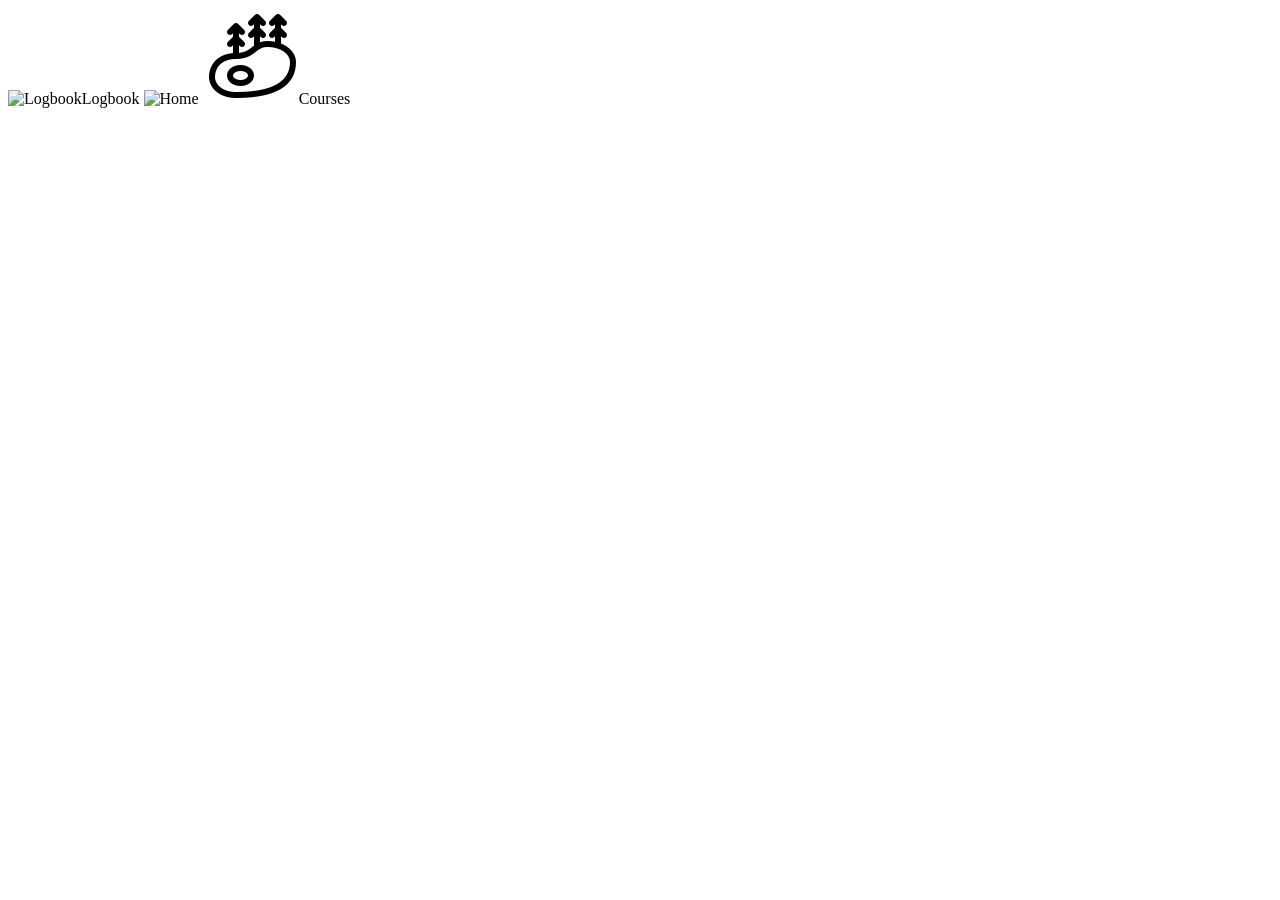
==== commit 47acf7aa: "refactor: split frontend into shell/css/js, add in-app manual, rewrite OCR Frontend: index.html redu" ====
--- a/templates/index.html
+++ b/templates/index.html
@@ -11,1613 +11,8 @@
 <link rel="apple-touch-icon" sizes="180x180" href="/apple-touch-icon.png">
 <script src="https://cdn.jsdelivr.net/npm/marked/marked.min.js"></script>
 <!-- No external libraries needed -->
-<style>
-/* ================================================================
-   EXACT COLORS FROM Frontend.py GolfApp.COLORS
-   ================================================================ */
-:root {
-  --bg: #EEF2EB;
-  --card: #FFFFFF;
-  --accent: #1B6B3A;
-  --green: #34C759;
-  --red: #FF3B30;
-  --orange: #FF9500;
-  --hm1: #c8e6c9; --hm2: #6abf82; --hm3: #1B6B3A; --hm-sim: #90CAF9;
-  --text: #1C1C1E;
-  --text2: #636366;
-  --text3: #AEAEB2;
-  --sep: #C6C6C8;
-  --hero-grad-start: #f4f9f4;
-  --hero-grad-end: #e8f2e8;
-  --active-overlay: rgba(0,0,0,0.06);
-  --safe-b: env(safe-area-inset-bottom, 0px);
-  --safe-t: env(safe-area-inset-top, 0px);
-}
-
-.is-standalone #app { padding-top: env(safe-area-inset-top); }
-.is-standalone #tabbar {
-  padding-top: 14px;
-  padding-bottom: calc(20px + var(--js-safe-b, env(safe-area-inset-bottom)));
-}
-.is-standalone .tab-icon img { width: 32px; height: 32px; }
-.is-standalone .tab[data-tab="home"] .tab-icon img { width: 60px; height: 60px; }
-.is-standalone .numpad { padding-bottom: calc(48px + var(--js-safe-b, 0px)); }
-.is-standalone .club-grid-container { padding-bottom: calc(48px + var(--js-safe-b, 0px)); }
-.is-standalone .home-hero-body { padding: 32px 30px 32px; }
-
-@media (prefers-color-scheme: dark) {
-  :root {
-    --bg: #1C1C1E;
-    --card: #2C2C2E;
-    --accent: #34C759;
-    --green: #30D158;
-    --red: #FF453A;
-    --orange: #FF9F0A;
-    --hm1: #1a3822; --hm2: #1e6e3a; --hm3: #34C759; --hm-sim: #0A84FF;
-    --text: #FFFFFF;
-    --text2: #8E8E93;
-    --text3: #48484A;
-    --sep: #38383A;
-    --hero-grad-start: #242426;
-    --hero-grad-end: #1C2B1C;
-    --active-overlay: rgba(255,255,255,0.08);
-  }
-}
-
-/* ================================================================
-   RESET
-   ================================================================ */
-* { margin:0; padding:0; box-sizing:border-box; -webkit-tap-highlight-color:transparent; }
-button, a { touch-action: manipulation; }
-html { height:100%; height:-webkit-fill-available; }
-body { height:100%; overflow:hidden; }
-body {
-  font-family: -apple-system, BlinkMacSystemFont, "Helvetica Neue", Helvetica, sans-serif;
-  background: var(--bg);
-  color: var(--text);
-  font-size: 16px;
-  display: flex;
-  flex-direction: column;
-  height: 100dvh;
-}
-
-/* ================================================================
-   APP SHELL — matches GolfApp.__init__ layout:
-   main_container > content_frame + tab_bar
-   ================================================================ */
-#app { display:flex; flex-direction:column; height:100dvh; overflow:hidden; }
-#content { flex:1; overflow-y:auto; overflow-x:hidden; -webkit-overflow-scrolling:touch; }
-
-/* ================================================================
-   TAB BAR — _create_tab_bar: 3 tabs, icons 20px, labels 10px
-   Card.TFrame bg, separator on top, pady=(8,12)
-   ================================================================ */
-#tabbar {
-  display: flex;
-  background: var(--card);
-  border-top: 1px solid var(--sep);
-  padding: 6px 0 calc(10px + var(--safe-b));
-  flex-shrink: 0;
-  border-radius: 20px 20px 0 0;
-}
-.tab {
-  flex: 1;
-  display: flex;
-  flex-direction: column;
-  align-items: center;
-  justify-content: center;
-  gap: 1px;
-  cursor: pointer;
-  text-decoration: none;
-  user-select: none;
-  -webkit-touch-callout: none;
-}
-.tab-icon { font-size: 20px; line-height: 1.2; }
-.tab-icon img { width: 26px; height: 26px; object-fit: contain; display: block; }
-.tab[data-tab="home"] .tab-icon img { width: 52px; height: 52px; }
-.tab-label { font-size: 11px; color: var(--text2); transition: color .15s; font-weight: 500; }
-.tab.active .tab-label { color: var(--accent); font-weight: 600; }
-.tab[data-tab="rounds"].active .tab-icon {
-  background: var(--accent);
-  border-radius: 10px;
-  padding: 8px;
-  transition: background .15s;
-}
-.tab[data-tab="rounds"].active .tab-icon img { filter: brightness(0) invert(1); }
-.tab[data-tab="courses"].active .tab-icon {
-  background: var(--accent);
-  border-radius: 10px;
-  padding: 8px;
-  transition: background .15s;
-}
-.tab[data-tab="courses"].active .tab-icon img { filter: brightness(0) invert(1); }
-.tab[data-tab="home"].active .tab-icon {
-  background: var(--accent);
-  border-radius: 14px;
-  transition: background .15s;
-}
-.tab[data-tab="home"].active .tab-icon img { filter: brightness(0) invert(1); }
-
-/* ================================================================
-   PAGE HEADER — _create_page_header:
-   padx=16, pady=(16,8), Title.TLabel = Helvetica 24 bold
-   ================================================================ */
-.page-header { padding: 16px 16px 4px; }
-.page-title { font-size: 26px; font-weight: 800; letter-spacing: -0.5px; }
-.back-btn {
-  font-size: 15px; color: var(--accent); background:none; border:none;
-  padding: 4px 0 4px; cursor:pointer; font-family:inherit; margin-bottom: 2px;
-  display: flex; align-items: center; gap: 2px;
-  min-height: 44px; font-weight: 500;
-}
-
-/* ================================================================
-   CARDS — _create_card: Card.TFrame padding=16
-   ================================================================ */
-.card {
-  background: var(--card);
-  padding: 16px;
-  margin: 8px 16px;
-  border-radius: 14px;
-  box-shadow: 0 1px 4px rgba(0,0,0,0.05);
-}
-.card-sm { padding: 12px; }
-
-/* CardTitle.TLabel: Helvetica 12, text_secondary */
-.card-title {
-  font-size: 12px;
-  color: var(--text2);
-  text-transform: uppercase;
-  letter-spacing: 0.3px;
-  margin-bottom: 4px;
-}
-
-
-/* ================================================================
-   BUTTONS — Primary.TButton: Helvetica 14 bold, padding (16,10)
-   ================================================================ */
-.btn {
-  display: block; width: 100%; padding: 10px 16px;
-  font-size: 14px; font-weight: bold; border: none; border-radius: 10px;
-  cursor: pointer; text-align: center; font-family: inherit;
-}
-.btn:active { opacity: 0.82; transform: scale(0.97); }
-.btn { transition: transform 0.1s ease, opacity 0.1s ease; }
-.btn-primary { background: var(--accent); color: #fff; }
-.btn-green { background: var(--green); color: #fff; }
-.btn-red { background: var(--red); color: #fff; }
-.btn + .btn { margin-top: 4px; }
-
-/* ================================================================
-   FORMS — Combobox / Entry styling from Tkinter
-   ================================================================ */
-.form-group { padding: 4px 0; }
-.form-label { font-size: 13px; font-weight: normal; margin-bottom: 4px; display: block; }
-.form-input, .form-select {
-  width: 100%; padding: 10px 12px; font-size: 15px;
-  border: 1px solid var(--sep); background: var(--card);
-  color: var(--text); font-family: inherit;
-  border-radius: 10px;
-  -webkit-appearance: none; appearance: none;
-}
-.form-select {
-  background-image: url("data:image/svg+xml,%3Csvg xmlns='http://www.w3.org/2000/svg' width='12' height='12'%3E%3Cpath d='M6 8L1 3h10z' fill='%238E8E93'/%3E%3C/svg%3E");
-  background-repeat: no-repeat; background-position: right 12px center; padding-right: 36px;
-}
-.form-input:focus, .form-select:focus { outline: none; border-color: var(--accent); }
-textarea.form-input { min-height: 100px; resize: vertical; }
-
-/* ================================================================
-   RADIO GROUP — Tkinter Radiobutton row
-   ================================================================ */
-.radio-row { display: flex; gap: 2px; flex-wrap: wrap; padding: 4px 0; }
-.radio-opt {
-  padding: 6px 12px; font-size: 13px; cursor: pointer; border-radius: 8px;
-  border: 1px solid var(--sep); background: var(--card);
-  font-family: inherit; color: var(--text);
-}
-.radio-opt.active { background: var(--accent); color: #fff; border-color: var(--accent); }
-
-/* Checkbox style */
-.check-row { display: flex; align-items: center; gap: 8px; padding: 13px 0; font-size: 13px; min-height: 44px; }
-.check-row input[type=checkbox] { width: 20px; height: 20px; flex-shrink: 0; }
-
-/* ================================================================
-   TREEVIEW / LIST — ttk.Treeview equivalent
-   ================================================================ */
-.tree-table { width: 100%; border-collapse: collapse; font-size: 13px; }
-.tree-table th {
-  text-align: center; padding: 6px 4px; font-size: 11px;
-  font-weight: bold; border-bottom: 1px solid var(--sep);
-  background: var(--bg);
-}
-.tree-table td { padding: 8px 4px; border-bottom: 0.5px solid var(--sep); text-align: center; }
-.tree-table tr { cursor: pointer; }
-.tree-table tr:active { background: var(--active-overlay); }
-.tree-table td:first-child { text-align: left; }
-
-/* ================================================================
-   SCORE ENTRY
-   ================================================================ */
-.entry-topbar {
-  background: var(--card);
-  padding: 14px 18px;
-  display: flex;
-  align-items: center;
-  justify-content: space-between;
-}
-.entry-hole-num {
-  display: flex; flex-direction: column; align-items: flex-start; line-height: 1;
-}
-.entry-hole-label {
-  font-size: 11px; font-weight: 700; color: var(--text2);
-  text-transform: uppercase; letter-spacing: 1.5px; margin-bottom: 1px;
-}
-.entry-hole-digit {
-  font-size: 60px; font-weight: 800; color: var(--accent);
-  letter-spacing: -2px; line-height: 1;
-  font-variant-numeric: tabular-nums;
-}
-.entry-course-info { text-align: right; min-width: 0; max-width: 58%; }
-.entry-course-name { font-size: 15px; font-weight: 700; white-space: nowrap; overflow: hidden; text-overflow: ellipsis; }
-.entry-hole-info { color: var(--text2); font-size: 14px; margin-top: 2px; }
-.entry-tee-info { color: var(--text2); font-size: 11px; margin-top: 1px; }
-
-.entry-middle {
-  display: flex;
-  align-items: center;
-  justify-content: center;
-  padding: 16px 0;
-  flex: 1;
-}
-.entry-nav-btn {
-  font-size: 28px; background: none; border: none;
-  cursor: pointer; padding: 10px 22px; color: var(--text);
-}
-.entry-nav-btn:disabled { color: var(--sep); }
-.entry-center { text-align: center; flex: 1; }
-.entry-stroke { font-size: 96px; font-weight: 800; letter-spacing: -4px; line-height: 1; font-variant-numeric: tabular-nums; }
-.entry-clubs-display { font-size: 12px; color: var(--text2); padding: 10px 0 0; max-width: 250px; margin: 0 auto; }
-.entry-diff { font-size: 20px; font-weight: 700; color: var(--accent); padding: 6px 0 0; }
-.entry-stroke-empty { color: var(--text3); }
-.entry-no-score-hint { font-size: 13px; color: var(--text3); margin-top: 8px; font-weight: 500; letter-spacing: -0.1px; }
-
-/* Number pad: 3 cols, bottom row = Forfeit / 0 / Next */
-.numpad { padding: 0 16px 8px; }
-.numpad-grid {
-  display: grid;
-  grid-template-columns: repeat(3, 1fr);
-  gap: 5px;
-}
-.numpad-btn {
-  padding: 18px 0; font-size: 22px; font-weight: 700;
-  border: none; cursor: pointer; background: var(--card);
-  color: var(--text); font-family: inherit; border-radius: 10px;
-  transition: transform 0.1s ease;
-}
-.numpad-btn:active { background: var(--active-overlay); transform: scale(0.95); }
-.numpad-btn.forfeit { background: var(--red); color: #fff; font-size: 15px; border-radius: 10px; }
-.numpad-btn.next-hole { background: var(--green); color: #fff; font-size: 15px; border-radius: 10px; }
-
-/* ================================================================
-   NOKIA KEYPAD — fixed 3×4 club selector (Phase 1 feature)
-   Rows 0-2: 9 club cells. Row 3: Forfeit / Undo / Next.
-   ================================================================ */
-.club-grid-container { padding: 0 12px 8px; }
-.club-grid {
-  display: grid;
-  grid-template-columns: repeat(3, 1fr);
-  gap: 6px;
-}
-
-/* Base cell — all 12 cells share this */
-.club-grid-btn {
-  display: flex; flex-direction: column;
-  align-items: center; justify-content: center;
-  min-height: 68px; padding: 8px 6px; gap: 3px;
-  border: none; cursor: pointer; background: var(--card);
-  color: var(--text); text-align: center; border-radius: 12px;
-  font-family: inherit;
-  transition: transform 0.12s ease, background 0.12s ease;
-  -webkit-tap-highlight-color: transparent;
-  border: 1.5px solid transparent;
-}
-.club-grid-btn:active { transform: scale(0.94); }
-
-/* All clubs shown side-by-side at equal weight */
-.kp-clubs {
-  display: flex; align-items: center; justify-content: center;
-  gap: 5px; flex-wrap: wrap;
-}
-.kp-club {
-  font-size: 15px; font-weight: 700; line-height: 1; color: var(--text);
-}
-.kp-sep {
-  font-size: 13px; font-weight: 400; color: var(--text3);
-}
-
-/* Pending: dim non-active clubs, pop the selected one */
-.club-grid-btn.is-pending .kp-club         { color: rgba(255,255,255,0.5); font-size: 14px; }
-.club-grid-btn.is-pending .kp-club.kp-active{ color: #fff; font-size: 18px; }
-.club-grid-btn.is-pending .kp-sep          { color: rgba(255,255,255,0.3); }
-.club-grid-btn.is-putter .kp-club          { color: var(--green); }
-
-/* Putter cell — green tint */
-.club-grid-btn.is-putter {
-  background: rgba(52,199,89,0.12);
-  border-color: rgba(52,199,89,0.2);
-}
-/* Nokia multi-tap — pending (user is cycling) */
-.club-grid-btn.is-pending {
-  background: var(--accent);
-  border-color: transparent;
-  transform: scale(1.04);
-}
-
-/* Empty cell placeholder */
-.club-grid-btn.empty-cell { visibility: hidden; }
-
-/* Action row */
-.club-grid-btn.action-forfeit {
-  background: var(--red); color: #fff;
-  font-size: 14px; font-weight: 700; border-color: transparent;
-  flex-direction: row; gap: 4px;
-}
-.club-grid-btn.action-undo {
-  background: var(--orange); color: #fff;
-  font-size: 14px; font-weight: 700; border-color: transparent;
-  flex-direction: row; gap: 4px;
-}
-.club-grid-btn.action-next {
-  background: var(--green); color: #fff;
-  font-size: 14px; font-weight: 700; border-color: transparent;
-  flex-direction: row; gap: 4px;
-}
-
-
-/* Club suggestion (Feature 1) */
-.entry-suggest {
-  font-size: 12px; color: var(--text2); padding: 4px 0 0; text-align: center;
-  letter-spacing: 0.1px;
-}
-
-/* Sim auto-putts display (Feature 3) */
-.entry-sim-putts {
-  font-size: 12px; color: var(--text2); padding: 3px 0 0; text-align: center;
-}
-
-/* ================================================================
-   HOME PAGE
-   ================================================================ */
-.home-hero {
-  margin: 12px 16px 8px;
-  background: var(--card);
-  border-radius: 20px;
-  overflow: hidden;
-  position: relative;
-  box-shadow: 0 4px 20px rgba(0,0,0,0.08), 0 1px 4px rgba(0,0,0,0.04);
-}
-.home-hero-stripe {
-  height: 5px;
-  background: linear-gradient(90deg, #34C759 0%, #1B6B3A 55%, #0D3D22 100%);
-}
-.home-hero-body {
-  padding: 21px 30px 21px;
-  background: linear-gradient(160deg, var(--hero-grad-start) 0%, var(--hero-grad-end) 100%);
-  display: flex;
-  align-items: flex-start;
-  justify-content: space-between;
-  gap: 12px;
-}
-.home-hc-label {
-  font-size: 17px; font-weight: 700; color: var(--text2);
-  text-transform: uppercase; letter-spacing: 1.8px;
-}
-.home-hc-value {
-  font-size: clamp(56px, 22vw, 104px); font-weight: 800; color: var(--text);
-  line-height: 1; margin: -4px 0 0;
-  font-variant-numeric: tabular-nums; letter-spacing: -4px;
-  text-align: right; white-space: nowrap;
-}
-.home-hc-value.hc-long { font-size: clamp(44px, 17vw, 82px); letter-spacing: -3px; }
-.home-hc-value.hc-pending { font-size: clamp(40px, 15vw, 72px); color: var(--text2); letter-spacing: -1px; }
-.home-hc-sub { font-size: 15px; color: var(--text2); line-height: 1.5; margin-top: 4px; }
-.home-hero-left { flex: 1; min-width: 0; overflow: hidden; }
-.home-hero-right { text-align: right; flex-shrink: 0; max-width: 55%; }
-
-#log-btn-bar {
-  display: none;
-  padding: 10px 16px 8px;
-  background: var(--bg);
-  flex-shrink: 0;
-}
-.home-log-btn {
-  display: flex; align-items: center; justify-content: center; gap: 8px;
-  width: 100%; padding: 18px 0; font-size: 17px; font-weight: 700;
-  background: var(--accent); color: #fff;
-  border: none; border-radius: 16px; cursor: pointer;
-  font-family: inherit; letter-spacing: -0.3px;
-  box-shadow: 0 4px 18px rgba(27,107,58,0.42), 0 1px 4px rgba(27,107,58,0.2);
-  transition: transform 0.12s cubic-bezier(0.34,1.56,0.64,1), opacity 0.12s ease;
-}
-@media (prefers-color-scheme: dark) {
-  .home-log-btn { box-shadow: 0 4px 14px rgba(52,199,89,0.35); }
-}
-.home-log-btn:active { opacity: 0.82; transform: scale(0.98); }
-
-.home-best {
-  margin: 0 16px 10px;
-  background: var(--card);
-  border-radius: 16px;
-  overflow: hidden;
-  box-shadow: 0 2px 10px rgba(0,0,0,0.07), 0 0 0 0.5px rgba(0,0,0,0.04);
-  cursor: pointer;
-  transition: transform 0.1s ease, opacity 0.1s ease;
-}
-.home-best:active { opacity: 0.85; transform: scale(0.985); }
-/* 4-px tee-color stripe — same pattern as sc-header-stripe */
-.home-best-stripe { height: 4px; width: 100%; }
-.home-best-header {
-  padding: 12px 14px 8px;
-  display: flex; align-items: flex-start; justify-content: space-between;
-}
-.home-best-label {
-  font-size: 11px; font-weight: 700; color: var(--text2);
-  text-transform: uppercase; letter-spacing: 1.2px; margin-bottom: 4px;
-}
-.home-best-meta {
-  font-size: 12px; color: var(--text2);
-  display: flex; align-items: center; gap: 4px;
-}
-.home-best-tee-dot {
-  width: 7px; height: 7px; border-radius: 50%; flex-shrink: 0;
-}
-.home-best-score { font-size: 30px; font-weight: 800; line-height: 1; letter-spacing: -1px; }
-.home-best-diff { font-size: 13px; font-weight: 700; margin-top: 2px; }
-
-/* Two-row grid: 9 columns — front 9 on row 1, back 9 on row 2 */
-.home-best-holes {
-  display: grid; grid-template-columns: repeat(9, 1fr);
-  padding: 0 10px 10px; gap: 3px 2px;
-}
-.home-hole-cell {
-  display: flex; flex-direction: column; align-items: center; gap: 2px;
-}
-.home-hole-num { font-size: 10px; color: var(--text3); font-weight: 600; }
-/* Hole number badges — score shape applied to the number itself */
-.home-best-holes .sc-score {
-  width: 22px; height: 22px; font-size: 10px; font-weight: 700;
-}
-.best-toggle-row {
-  display: flex; justify-content: space-between; align-items: center; padding: 10px 12px 8px;
-}
-.best-toggle {
-  display: flex; background: var(--bg); border-radius: 20px; padding: 2px; gap: 0;
-}
-.best-toggle-opt {
-  font-size: 11px; font-weight: 700; text-transform: uppercase; letter-spacing: 0.8px;
-  padding: 3px 10px; border-radius: 18px; border: none; cursor: pointer;
-  background: transparent; color: var(--text2); transition: background 0.15s, color 0.15s;
-}
-.best-toggle-opt.active { background: var(--accent); color: #fff; box-shadow: 0 1px 4px rgba(0,0,0,0.12); }
-
-.home-stats-row {
-  display: flex; gap: 8px; margin: 0 16px 10px;
-}
-.home-stat-cell {
-  flex: 1; background: var(--card); border-radius: 16px;
-  padding: 16px 12px 14px; text-align: center;
-  box-shadow: 0 2px 8px rgba(0,0,0,0.06), 0 0 0 0.5px rgba(0,0,0,0.04);
-  transition: transform 0.1s ease, opacity 0.1s ease;
-}
-.home-stat-cell.tappable {
-  cursor: pointer;
-  background: var(--accent);
-}
-.home-stat-cell.tappable .home-stat-val { color: #fff; }
-.home-stat-cell.tappable .home-stat-lbl { color: rgba(255,255,255,0.78); }
-.home-stat-cell.tappable:active { opacity: 0.8; transform: scale(0.96); }
-.home-gir-card {
-  flex: 2;
-  background: var(--card);
-  border-radius: 16px;
-  padding: 12px 14px 14px;
-  box-shadow: 0 2px 8px rgba(0,0,0,0.06), 0 0 0 0.5px rgba(0,0,0,0.04);
-}
-.home-gir-card-label {
-  font-size: 11px; font-weight: 700; color: var(--text2);
-  text-transform: uppercase; letter-spacing: 1.2px; margin-bottom: 10px;
-}
-.home-gir-inner { display: flex; align-items: center; gap: 12px; }
-.home-gir-overall { flex: 0 0 auto; display: flex; flex-direction: column; gap: 1px; }
-.home-gir-big { font-size: 26px; font-weight: 800; letter-spacing: -1px; line-height: 1; }
-.home-gir-rows { flex: 1; display: flex; flex-direction: column; gap: 5px; }
-.home-gir-bar-row { display: flex; align-items: center; gap: 6px; }
-.home-gir-bar-lbl { font-size: 10px; font-weight: 700; color: var(--text2); text-transform: uppercase; letter-spacing: 0.3px; width: 22px; flex-shrink: 0; }
-.home-gir-bar-val { font-size: 10px; font-weight: 800; letter-spacing: -0.2px; width: 26px; text-align: right; flex-shrink: 0; }
-.home-gir-track { flex: 1; height: 4px; background: var(--sep); border-radius: 99px; overflow: hidden; }
-.home-gir-fill { height: 100%; background: var(--accent); border-radius: 99px; transition: width 0.4s cubic-bezier(0.34,1.56,0.64,1); }
-.home-stat-val { font-size: 26px; font-weight: 800; letter-spacing: -1px; text-align: center; line-height: 1; }
-.home-stat-lbl {
-  font-size: 11px; color: var(--text2); font-weight: 600;
-  text-transform: uppercase; letter-spacing: 0.5px; margin-top: 4px; text-align: center;
-}
-
-/* Pin keypads to bottom of screen during log entry */
-#v-log-entry.active {
-  display: flex;
-  flex-direction: column;
-  height: 100%;
-}
-
-/* ================================================================
-   SCORECARD — Traditional golf scorecard design
-   Circles for birdie/eagle, squares for bogey+, tee-color theming
-   ================================================================ */
-.sc-header-card {
-  margin: 0 16px 0; position: relative; overflow: hidden; border-radius: 16px;
-  box-shadow: 0 2px 10px rgba(0,0,0,0.08);
-}
-.sc-header-course { font-size: 19px; font-weight: 700; line-height: 1.2; letter-spacing: -0.2px; }
-.sc-header-total { font-size: 48px; font-weight: 800; letter-spacing: -2px; line-height: 1; font-variant-numeric: tabular-nums; }
-.sc-header-stripe {
-  position: absolute; top: 0; left: 0; right: 0; height: 4px;
-}
-.sc-header-main {
-  display: flex; align-items: flex-start; justify-content: space-between;
-  gap: 12px; padding: 18px 18px 14px;
-}
-.sc-header-left { flex: 1; min-width: 0; }
-.sc-header-meta { font-size: 12px; opacity: 0.65; margin-top: 5px; }
-.sc-header-right { text-align: right; flex-shrink: 0; }
-.sc-header-diff { font-size: 16px; font-weight: 700; margin-top: 3px; }
-.sc-header-footer {
-  display: flex; flex-wrap: wrap; align-items: center; gap: 6px;
-  padding: 10px 18px 14px; border-top: 0.5px solid rgba(0,0,0,0.1);
-}
-.sc-header-target { font-size: 11px; font-weight: 600; opacity: 0.65; margin-left: auto; }
-
-/* The actual scorecard table — horizontal, traditional layout */
-.sc-wrap { margin: 12px 16px; }
-.sc-totals {
-  margin: 0 16px 12px; padding: 12px 16px;
-  background: var(--card); border-radius: 8px; overflow: hidden;
-  border: 1.5px solid var(--sep);
-  display: flex; justify-content: space-around; text-align: center;
-}
-.sc-grid {
-  display: grid; gap: 0; border: 1.5px solid var(--sep); background: var(--card);
-  width: 100%; border-radius: 8px; overflow: hidden;
-}
-.sc-grid-9 { grid-template-columns: 44px repeat(9, 1fr) 44px; }
-.sc-cell {
-  padding: 6px 1px; text-align: center; font-size: 12px;
-  border-right: 0.5px solid var(--sep); border-bottom: 0.5px solid var(--sep);
-  display: flex; align-items: center; justify-content: center;
-  min-height: 34px; min-width: 0;
-}
-.sc-cell:last-child { border-right: none; }
-.sc-cell-header {
-  font-size: 10px; font-weight: 700; color: var(--text2);
-  text-transform: uppercase; background: var(--bg);
-}
-.sc-cell-hole { font-weight: 700; font-size: 11px; color: var(--text2); }
-.sc-cell-par { font-size: 12px; color: var(--text2); }
-.sc-cell-yard { font-size: 11px; color: var(--text2); }
-.sc-cell-total { font-weight: 800; font-size: 13px; background: var(--bg); }
-
-/* Responsive scorecard — shrink on narrow screens so nothing overflows */
-@media (max-width: 420px) {
-  .sc-wrap { margin: 8px 8px; }
-  .sc-header-card { margin-left: 8px; margin-right: 8px; }
-  .sc-totals { margin-left: 8px; margin-right: 8px; }
-  .sc-wrap { margin-left: 8px; margin-right: 8px; }
-  .sc-notes { margin-left: 8px; margin-right: 8px; }
-  .sc-grid-9 { grid-template-columns: 36px repeat(9, 1fr) 36px; }
-  .sc-cell { padding: 4px 0; font-size: 10px; min-height: 28px; }
-  .sc-cell-total { font-size: 11px; }
-  .sc-score { width: 22px; height: 22px; font-size: 10px; }
-  .home-best-holes .sc-score { width: 20px; height: 20px; font-size: 9px; }
-}
-
-/* Score markers — the core visual */
-.sc-score {
-  width: 30px; height: 30px; display: flex; align-items: center; justify-content: center;
-  font-size: 14px; font-weight: 700; position: relative;
-}
-/* Birdie: circle */
-.sc-birdie {
-  color: var(--green);
-}
-.sc-birdie::after {
-  content: ''; position: absolute; inset: 1px;
-  border: 2px solid var(--green); border-radius: 50%;
-}
-/* Eagle: double circle */
-.sc-eagle {
-  color: #FFD60A;
-}
-.sc-eagle::after {
-  content: ''; position: absolute; inset: 1px;
-  border: 2px solid #FFD60A; border-radius: 50%;
-}
-.sc-eagle::before {
-  content: ''; position: absolute; inset: -2px;
-  border: 2px solid #FFD60A; border-radius: 50%;
-}
-/* Bogey: square */
-.sc-bogey {
-  color: var(--red);
-}
-.sc-bogey::after {
-  content: ''; position: absolute; inset: 1px;
-  border: 2px solid var(--red);
-}
-/* Double bogey+: double square */
-.sc-dbl-bogey {
-  color: var(--red);
-}
-.sc-dbl-bogey::after {
-  content: ''; position: absolute; inset: 1px;
-  border: 2px solid var(--red);
-}
-.sc-dbl-bogey::before {
-  content: ''; position: absolute; inset: -2px;
-  border: 2px solid var(--red);
-}
-/* Par: plain */
-.sc-par-score { color: var(--text); }
-
-/* Notes card */
-.sc-notes {
-  background: var(--card); margin: 0 16px 12px; padding: 16px;
-  border-radius: 8px; border: 1.5px solid var(--sep); overflow: hidden;
-}
-.sc-notes-title { font-size: 12px; font-weight: 600; color: var(--text2); text-transform: uppercase; letter-spacing: 0.3px; }
-.sc-notes-body { font-size: 14px; margin-top: 6px; line-height: 1.5; }
-
-/* Round info pills */
-.sc-pill {
-  font-size: 11px; font-weight: 600; padding: 3px 10px; border-radius: 100px;
-  background: rgba(128,128,128,0.18);
-}
-
-/* Actions row */
-.sc-actions { padding: 16px; display: flex; gap: 8px; }
-
-/* ================================================================
-   STATISTICS — redesigned with clear visual hierarchy
-   ================================================================ */
-.stat-card {
-  background: var(--card); margin: 8px 16px; padding: 20px; border-radius: 16px;
-  box-shadow: 0 1px 6px rgba(0,0,0,0.05);
-}
-.stat-card-title {
-  font-size: 11px; font-weight: 700; color: var(--text2); text-transform: uppercase;
-  letter-spacing: 0.8px; margin-bottom: 14px;
-}
-
-/* Hero number — big centered stat */
-.stat-hero { text-align: center; padding: 8px 0 4px; }
-.stat-hero-val { font-size: 44px; font-weight: 800; letter-spacing: -2px; font-variant-numeric: tabular-nums; }
-.stat-hero-label { font-size: 13px; color: var(--text2); margin-top: 4px; }
-
-/* Ring gauge for percentages */
-.stat-ring {
-  position: relative; width: 80px; height: 80px; margin: 0 auto 4px;
-}
-.stat-ring svg { transform: rotate(-90deg); }
-.stat-ring-val {
-  position: absolute; top: 50%; left: 50%; transform: translate(-50%,-50%);
-  font-size: 18px; font-weight: 700;
-}
-
-/* Stat grid: 2×2 or 3-col mini stats */
-.stat-mini-grid {
-  display: grid; grid-template-columns: repeat(2, 1fr); gap: 12px;
-  margin: 8px 16px;
-}
-.stat-mini {
-  background: var(--card); padding: 16px; text-align: center; border-radius: 16px;
-  box-shadow: 0 1px 5px rgba(0,0,0,0.05);
-}
-.stat-mini-val { font-size: 24px; font-weight: 800; font-variant-numeric: tabular-nums; }
-.stat-mini-label { font-size: 11px; color: var(--text2); margin-top: 3px; font-weight: 500; }
-
-/* 3-col breakdown inside a card */
-.stat-trio { display: flex; margin-top: 16px; }
-.stat-trio-col { flex: 1; text-align: center; padding: 8px 0; }
-.stat-trio-col + .stat-trio-col { border-left: 0.5px solid var(--sep); }
-.stat-trio-val { font-size: 20px; font-weight: 700; }
-.stat-trio-label { font-size: 11px; color: var(--text2); margin-top: 2px; }
-
-
-/* Insight cards — cleaner */
-.insight-card {
-  background: var(--card); margin: 8px 16px; padding: 16px;
-  border-radius: 16px; box-shadow: 0 1px 6px rgba(0,0,0,0.05);
-}
-.insight-body { flex: 1; min-width: 0; }
-.insight-sev { font-size: 11px; font-weight: 700; text-transform: uppercase; letter-spacing: 0.3px; }
-.insight-text { font-size: 14px; line-height: 1.4; margin-top: 4px; }
-/* Drill focus pills */
-.drill-pill {
-  display: inline-block; font-size: 12px; font-weight: 500;
-  background: var(--active-overlay); color: var(--accent);
-  border: 1px solid var(--accent); border-radius: 20px;
-  padding: 3px 10px; line-height: 1.4;
-}
-/* Freshness tags */
-.drill-fresh {
-  display: inline-block; font-size: 11px; font-weight: 600;
-  border-radius: 8px; padding: 2px 8px; white-space: nowrap; flex-shrink: 0;
-}
-.drill-fresh.today  { background: rgba(52,199,89,0.15);  color: var(--green); }
-.drill-fresh.recent { background: rgba(52,199,89,0.1);   color: var(--green); }
-.drill-fresh.stale  { background: rgba(255,149,0,0.12);  color: var(--orange); }
-.drill-fresh.old    { background: rgba(255,59,48,0.1);   color: var(--red); }
-.drill-fresh.never  { background: var(--sep);             color: var(--text2); }
-
-/* Stats tab selector */
-.stats-tabs { display: flex; gap: 2px; flex-wrap: wrap; padding: 4px 16px 8px; }
-.stats-tab {
-  padding: 6px 12px; font-size: 13px; font-weight: 600; text-align: center;
-  cursor: pointer; border-radius: 8px; border: 1px solid var(--sep);
-  color: var(--text); font-family: inherit; background: var(--card);
-  transition: all 0.2s;
-}
-.stats-tab.active { background: var(--accent); color: #fff; border-color: var(--accent); }
-
-/* Diff list row */
-.diff-row {
-  display: flex; align-items: center; padding: 10px 0;
-  border-bottom: 0.5px solid var(--sep);
-}
-.diff-row:last-child { border-bottom: none; }
-.diff-rank { width: 24px; font-size: 12px; color: var(--text2); font-weight: 600; }
-.diff-info { flex: 1; min-width: 0; }
-.diff-course { font-size: 14px; font-weight: 500; white-space: nowrap; overflow: hidden; text-overflow: ellipsis; }
-.diff-meta { font-size: 11px; color: var(--text2); }
-.diff-val { font-size: 18px; font-weight: 700; width: 52px; text-align: right; }
-
-/* Club list — redesigned */
-.club-items-card { margin: 0 16px 10px; box-shadow: 0 1px 6px rgba(0,0,0,0.06); }
-.club-section-label {
-  display: flex; justify-content: space-between; align-items: baseline;
-  padding: 0 20px 6px; margin-top: 4px;
-}
-.club-section-label-title { font-size: 13px; font-weight: 700; }
-.club-section-label-sub { font-size: 11px; color: var(--text2); }
-.club-item { cursor: pointer; background: var(--card); overflow: hidden; }
-.club-item + .club-item { border-top: 0.5px solid var(--sep); }
-.club-item.is-first { border-radius: 12px 12px 0 0; }
-.club-item.is-last { border-radius: 0 0 12px 12px; }
-.club-item.is-solo { border-radius: 12px; }
-.club-item-main {
-  display: flex; align-items: center; gap: 10px; padding: 13px 14px;
-}
-.club-item-name { font-size: 15px; font-weight: 600; width: 68px; flex-shrink: 0; }
-.club-item-bar-wrap { flex: 1; }
-.club-item-bar { height: 4px; border-radius: 2px; background: var(--accent); transition: width 0.4s ease-out; min-width: 2px; }
-.club-item-right { text-align: right; flex-shrink: 0; }
-.club-item-dist { font-size: 15px; font-weight: 700; }
-.club-item-usage { font-size: 11px; color: var(--text2); margin-top: 1px; }
-.club-item-chevron {
-  font-size: 18px; color: var(--sep); width: 16px; text-align: center; flex-shrink: 0;
-  transition: transform 0.2s;
-}
-.club-item.expanded .club-item-chevron { transform: rotate(90deg); color: var(--accent); }
-
-.club-item-edit {
-  padding: 14px 14px 16px; border-top: 0.5px solid var(--sep); background: var(--bg);
-}
-.club-edit-row {
-  display: flex; align-items: center; gap: 10px; margin-bottom: 12px;
-}
-.club-edit-lbl { font-size: 13px; color: var(--text2); width: 64px; flex-shrink: 0; }
-.club-edit-actions { display: flex; gap: 8px; margin-top: 4px; }
-.club-edit-save {
-  flex: 1; padding: 13px; background: var(--accent); color: #fff;
-  border: none; border-radius: 10px; font-size: 15px; font-weight: 600;
-  cursor: pointer; font-family: inherit;
-  display: flex; align-items: center; justify-content: center; gap: 6px;
-}
-.club-edit-save:active { opacity: 0.8; }
-.club-edit-cancel {
-  padding: 13px 18px; color: var(--text2); background: none;
-  border: none; font-size: 15px; cursor: pointer; font-family: inherit;
-}
-.club-edit-delete {
-  padding: 13px 18px; color: var(--red); background: none;
-  border: none; font-size: 15px; cursor: pointer; font-family: inherit;
-}
-.club-add-btn {
-  display: block; width: calc(100% - 32px); margin: 0 16px 16px;
-  padding: 15px; background: var(--card); color: var(--accent);
-  border: none; border-radius: 14px; font-size: 16px; font-weight: 600;
-  cursor: pointer; font-family: inherit; box-shadow: 0 1px 4px rgba(0,0,0,0.06);
-  text-align: center;
-}
-.club-add-btn:active { opacity: 0.8; }
-
-/* ================================================================
-   COURSE DETAIL — pretty view of course info, pars, yardages, tees
-   ================================================================ */
-.course-hero {
-  background: var(--card); padding: 20px 16px; margin: 0 16px 8px;
-  text-align: center; border-radius: 12px;
-}
-.course-hero-name { font-size: 22px; font-weight: bold; letter-spacing: -0.3px; }
-.course-hero-club { font-size: 14px; color: var(--text2); margin-top: 2px; }
-.course-hero-stats {
-  display: flex; justify-content: center; gap: 24px; margin-top: 16px;
-}
-.course-hero-stat { text-align: center; }
-.course-hero-stat-val { font-size: 24px; font-weight: bold; color: var(--accent); }
-.course-hero-stat-lbl { font-size: 11px; color: var(--text2); text-transform: uppercase; }
-
-/* Tee box pills */
-.tee-pills { display: flex; gap: 6px; padding: 8px 16px; flex-wrap: wrap; justify-content: center; }
-.tee-pill {
-  display: flex; align-items: center; gap: 6px; padding: 8px 14px;
-  background: var(--card); cursor: pointer; font-size: 13px; font-weight: 500;
-  border: 2px solid transparent; border-radius: 10px; transition: border-color .15s;
-}
-.tee-pill.active { border-color: var(--accent); }
-.tee-pill:active { opacity: 0.7; }
-.tee-dot {
-  width: 14px; height: 14px; border-radius: 50%;
-  border: 1px solid rgba(0,0,0,0.15); flex-shrink: 0;
-}
-.tee-pill-info { font-size: 11px; color: var(--text2); }
-
-/* Hole grid — scorecard-style table for course view */
-.hole-grid { margin: 8px 16px; overflow-x: auto; -webkit-overflow-scrolling: touch; }
-.hole-grid table { width: 100%; border-collapse: collapse; font-size: 12px; text-align: center; min-width: 360px; }
-.hole-grid th {
-  padding: 8px 4px; font-size: 10px; font-weight: 700; text-transform: uppercase;
-  color: var(--text2); background: var(--bg); position: sticky; top: 0;
-  border-bottom: 1px solid var(--sep);
-}
-.hole-grid td { padding: 8px 4px; border-bottom: 0.5px solid var(--sep); }
-.hole-grid .hole-num { font-weight: 700; color: var(--text2); width: 32px; }
-.hole-grid .nine-sep td { border-top: 2px solid var(--sep); font-weight: 700; background: rgba(27,107,58,0.05); }
-.hole-grid .total-row td { border-top: 2px solid var(--accent); font-weight: 700; font-size: 13px; }
-
-/* Tee detail card */
-.tee-detail {
-  background: var(--card); margin: 8px 16px; padding: 16px; border-radius: 12px;
-}
-.tee-detail-header { display: flex; align-items: center; gap: 10px; margin-bottom: 12px; }
-.tee-detail-color { font-size: 16px; font-weight: 700; }
-.tee-detail-row { display: flex; justify-content: space-around; text-align: center; }
-.tee-detail-val { font-size: 20px; font-weight: 700; }
-.tee-detail-lbl { font-size: 11px; color: var(--text2); }
-
-/* Course editor: per-hole inputs */
-.hole-input-row {
-  display: flex; align-items: center; gap: 4px; padding: 6px 0;
-  border-bottom: 0.5px solid var(--sep);
-}
-.hole-input-row:last-child { border-bottom: none; }
-.hole-input-num { width: 28px; font-size: 12px; font-weight: 700; color: var(--text2); text-align: center; flex-shrink: 0; }
-.hole-input-field {
-  flex: 1; padding: 8px; font-size: 15px; border: 1px solid var(--sep);
-  background: var(--card); color: var(--text); font-family: inherit;
-  text-align: center; min-width: 0; border-radius: 8px;
-}
-.hole-input-field:focus { outline: none; border-color: var(--accent); }
-.hole-input-label { font-size: 10px; color: var(--text2); text-align: center; flex-shrink: 0; width: 40px; }
-
-/* Tee editor card */
-.tee-editor-card {
-  border: 1.5px solid var(--sep); border-radius: 10px; padding: 12px; margin: 6px 0; position: relative;
-}
-.tee-editor-remove {
-  position: absolute; top: 4px; right: 4px; background: none; border: none;
-  color: var(--red); font-size: 18px; cursor: pointer;
-  padding: 10px; min-width: 44px; min-height: 44px;
-  display: flex; align-items: center; justify-content: center;
-}
-
-
-/* ================================================================
-   MISC
-   ================================================================ */
-.hint { font-size: 11px; color: var(--text2); padding: 0 16px 4px; }
-.empty { text-align: center; padding: 48px 24px; color: var(--text2); }
-.empty-icon { font-size: 48px; margin-bottom: 14px; opacity: 0.55; }
-.empty-headline { font-size: 17px; font-weight: 700; color: var(--text); margin-bottom: 6px; }
-.empty-text { font-size: 14px; line-height: 1.5; }
-.empty-cta { margin-top: 20px; }
-.view { display: none; }
-.view.active { display: block; animation: fadeIn 0.18s ease-out; }
-@keyframes fadeIn { from { opacity: 0; transform: translateY(4px); } to { opacity: 1; transform: translateY(0); } }
-.badge-red { color: var(--red); }
-.badge-green { color: var(--green); }
-.badge-even { color: var(--text); }
-
-/* ================================================================
-   LOADING SKELETON
-   ================================================================ */
-.skeleton {
-  background: linear-gradient(90deg, var(--sep) 25%, var(--bg) 50%, var(--sep) 75%);
-  background-size: 200% 100%;
-  animation: skeleton-shimmer 1.4s ease-in-out infinite;
-  border-radius: 8px;
-}
-@keyframes skeleton-shimmer {
-  0% { background-position: 200% 0; }
-  100% { background-position: -200% 0; }
-}
-.skeleton-card {
-  background: var(--card); border-radius: 20px; margin: 12px 16px 8px;
-  overflow: hidden;
-}
-.skeleton-line { height: 14px; margin: 8px 0; }
-.skeleton-line-sm { height: 10px; margin: 6px 0; width: 60%; }
-.skeleton-num { height: 80px; width: 120px; margin: 0 auto; border-radius: 12px; }
-
-/* ================================================================
-   REDUCED MOTION
-   ================================================================ */
-@media (prefers-reduced-motion: reduce) {
-  *, *::before, *::after {
-    animation-duration: 0.01ms !important;
-    transition-duration: 0.01ms !important;
-  }
-}
-
-/* ================================================================
-   CUSTOM CONFIRM DIALOG — replaces native confirm() with an
-   iOS-style action sheet (Phase 2 HIG: native-feeling dialogs)
-   ================================================================ */
-.dialog-backdrop {
-  position: fixed; inset: 0; z-index: 999;
-  background: rgba(0,0,0,0.45);
-  display: flex; align-items: flex-end; justify-content: center;
-  padding: 0 8px calc(16px + var(--safe-b));
-  animation: dialogIn 0.22s ease-out;
-}
-@keyframes dialogIn {
-  from { opacity: 0; }
-  to   { opacity: 1; }
-}
-.dialog-sheet {
-  width: 100%; max-width: 480px;
-  display: flex; flex-direction: column; gap: 8px;
-}
-.dialog-card {
-  background: var(--card); border-radius: 16px; overflow: hidden;
-  box-shadow: 0 8px 40px rgba(0,0,0,0.2);
-}
-.dialog-title {
-  padding: 16px 16px 4px; font-size: 14px; font-weight: 700;
-  text-align: center; color: var(--text);
-}
-.dialog-body {
-  padding: 2px 16px 16px; font-size: 13px; color: var(--text2);
-  text-align: center; line-height: 1.5;
-}
-.dialog-sep { height: 0.5px; background: var(--sep); margin: 0; }
-.dialog-btn {
-  width: 100%; padding: 17px; background: var(--card); border: none;
-  font-size: 17px; font-family: inherit; cursor: pointer; text-align: center;
-  color: var(--accent); font-weight: 500;
-}
-.dialog-btn:active { background: var(--active-overlay); }
-.dialog-btn.is-destructive { color: var(--red); }
-.dialog-btn.is-cancel {
-  background: var(--card); font-weight: 600; border-radius: 16px;
-}
-
-/* ================================================================
-   PHASE 3 POLISH — card shadow depth + corner consistency
-   ================================================================ */
-/* Layered card shadow: ambient + directional, less flat */
-.card {
-  box-shadow: 0 1px 3px rgba(0,0,0,0.07), 0 4px 12px rgba(0,0,0,0.04);
-}
-.home-hero {
-  box-shadow: 0 4px 24px rgba(0,0,0,0.1), 0 1px 4px rgba(0,0,0,0.05);
-}
-.home-best {
-  box-shadow: 0 2px 12px rgba(0,0,0,0.09), 0 0 0 0.5px rgba(0,0,0,0.04);
-}
-.home-stat-cell {
-  box-shadow: 0 2px 10px rgba(0,0,0,0.07), 0 0 0 0.5px rgba(0,0,0,0.04);
-}
-.stat-card, .stat-mini, .insight-card {
-  box-shadow: 0 1px 4px rgba(0,0,0,0.07), 0 4px 14px rgba(0,0,0,0.04);
-}
-
-/* Entry topbar: subtle bottom shadow separates it from content */
-.entry-topbar {
-  box-shadow: 0 1px 6px rgba(0,0,0,0.07);
-}
-
-/* Keypad pending spring pop — adds a subtle "bounce" feeling */
-@media (prefers-reduced-motion: no-preference) {
-  .club-grid-btn.is-pending {
-    animation: kpPop 0.18s cubic-bezier(0.34, 1.56, 0.64, 1) both;
-  }
-  @keyframes kpPop {
-    from { transform: scale(0.96); }
-    to   { transform: scale(1.04); }
-  }
-}
-
-/* View transition — spring y-offset instead of plain fade */
-@media (prefers-reduced-motion: no-preference) {
-  .view.active {
-    animation: viewSlideIn 0.22s cubic-bezier(0.22, 1, 0.36, 1);
-  }
-  @keyframes viewSlideIn {
-    from { opacity: 0; transform: translateY(6px); }
-    to   { opacity: 1; transform: translateY(0); }
-  }
-}
-
-/* Hint text: bump to 12px so it meets iOS 11pt minimum */
-.hint { font-size: 12px; }
-
-/* ================================================================
-   PHASE 3 ADDITIONAL POLISH
-   ================================================================ */
-
-/* Entry stroke pop: spring scale when score updates */
-@media (prefers-reduced-motion: no-preference) {
-  .entry-stroke {
-    transition: color 0.15s ease;
-  }
-  .entry-stroke-pop {
-    animation: strokePop 0.22s cubic-bezier(0.34, 1.56, 0.64, 1) both;
-  }
-  @keyframes strokePop {
-    from { transform: scale(0.88); opacity: 0.7; }
-    to   { transform: scale(1);    opacity: 1; }
-  }
-}
-
-/* Numpad: subtle inner shadow on each key so they feel pressable */
-.numpad-btn {
-  box-shadow: 0 1px 3px rgba(0,0,0,0.06), inset 0 1px 0 rgba(255,255,255,0.6);
-}
-@media (prefers-color-scheme: dark) {
-  .numpad-btn { box-shadow: 0 1px 3px rgba(0,0,0,0.2), inset 0 1px 0 rgba(255,255,255,0.06); }
-}
-.numpad-btn.forfeit, .numpad-btn.next-hole { box-shadow: none; }
-
-/* Club grid: same subtle key shadow */
-.club-grid-btn:not(.action-forfeit):not(.action-undo):not(.action-next):not(.empty-cell) {
-  box-shadow: 0 1px 3px rgba(0,0,0,0.06), inset 0 1px 0 rgba(255,255,255,0.5);
-}
-@media (prefers-color-scheme: dark) {
-  .club-grid-btn:not(.action-forfeit):not(.action-undo):not(.action-next):not(.empty-cell) {
-    box-shadow: 0 1px 3px rgba(0,0,0,0.18), inset 0 1px 0 rgba(255,255,255,0.05);
-  }
-}
-
-/* Heatmap: slightly rounder cells */
-.hm-cell { border-radius: 2.5px; }
-
-/* Stats score differentials: stronger visual rank badge */
-.diff-rank {
-  background: var(--bg); border-radius: 6px;
-  height: 22px; display: flex; align-items: center; justify-content: center;
-  flex-shrink: 0; font-weight: 700;
-}
-
-/* Training drill circle: add a brief check pop on completion */
-@media (prefers-reduced-motion: no-preference) {
-  .drill-circle.done {
-    animation: drillCheck 0.2s cubic-bezier(0.34, 1.56, 0.64, 1) both;
-  }
-  @keyframes drillCheck {
-    from { transform: scale(0.7); }
-    to   { transform: scale(1); }
-  }
-}
-
-/* Log setup: tighten card spacing for visual rhythm */
-.form-group { padding: 5px 0; }
-
-/* Scan upload zone: warmer interaction color */
-.scan-upload-zone:hover { border-color: var(--text3); }
-
-/* Tab bar: active label gets accent color (already .tab.active .tab-label) */
-/* Ensure home tab icon doesn't show label (empty span = no height) */
-.tab[data-tab="home"] .tab-label { display: none; }
-
-/* ================================================================
-   INTERACTIVITY SIGNIFIERS
-   Norman: signifiers must indicate what action is possible.
-   HIG: every control should provide visual feedback for each state.
-
-   - cursor: not-allowed on disabled elements (Norman: constraints)
-   - cursor: pointer on label (Norman: signifier for associated checkbox)
-   - Hover states wrapped in (hover: hover) so they apply only on
-     pointer devices (Mac/iPad trackpad), never on touch-only phones.
-   ================================================================ */
-
-/* Disabled-state cursor — Norman: constraints signal what can't be done */
-button:disabled,
-input:disabled { cursor: not-allowed; }
-
-/* Checkbox label — Norman: signifier that the label text is also a tap target */
-.check-row label { cursor: pointer; }
-
-@media (hover: hover) {
-  /* --- Primary action buttons (btn family) --- */
-  /* Norman: affordance — solid button should look pressable on hover */
-  .btn:hover { opacity: 0.86; }
-  .home-log-btn:hover { opacity: 0.9; transform: scale(0.99); }
-
-  /* --- Navigation --- */
-  /* HIG: every interactive element needs a distinct hover state */
-  .back-btn:hover { opacity: 0.65; }
-  .tab:hover .tab-label { color: var(--accent); }
-
-  /* --- Tappable home cards --- */
-  .home-best:hover { opacity: 0.9; transform: scale(0.99); }
-  .home-stat-cell.tappable:hover { opacity: 0.82; }
-
-  /* --- Segmented/radio options --- */
-  /* Norman: signifier — show reactivity before the user commits */
-  .radio-opt:not(.active):hover { background: var(--active-overlay); }
-
-  /* --- Tee pills --- */
-  /* Border appears on hover before selection — previews the selected state */
-  .tee-pill:not(.active):hover { border-color: var(--text3); }
-
-  /* --- Stats tab selector --- */
-  .stats-tab:not(.active):hover {
-    background: var(--active-overlay);
-  }
-
-  /* --- Rounds table rows --- */
-  .tree-table tr:hover { background: var(--active-overlay); }
-
-  /* --- Score-entry navigation arrows --- */
-  /* Color shift signals the arrow is live (no-op on disabled, already grayed) */
-  .entry-nav-btn:not(:disabled):hover { color: var(--accent); }
-
-  /* --- Numpad digit keys --- */
-  .numpad-btn:not(.forfeit):not(.next-hole):hover {
-    background: var(--active-overlay);
-  }
-  /* Colored action keys dim slightly so the color stays the signifier */
-  .numpad-btn.forfeit:hover,
-  .numpad-btn.next-hole:hover { opacity: 0.84; }
-
-  /* --- Club keypad cells --- */
-  .club-grid-btn:not(.action-forfeit):not(.action-undo):not(.action-next):not(.empty-cell):not(.is-pending):hover {
-    border-color: var(--text3);
-  }
-  .club-grid-btn.action-forfeit:hover,
-  .club-grid-btn.action-undo:hover,
-  .club-grid-btn.action-next:hover { opacity: 0.84; }
-
-  /* --- Club list items --- */
-  .club-item:hover { background: var(--active-overlay); }
-
-  /* --- Club edit inline action buttons --- */
-  /* Save: dim to signal "about to commit" */
-  .club-edit-save:hover { opacity: 0.84; }
-  /* Delete: red tint reinforces destructive affordance */
-  .club-edit-delete:hover {
-    background: rgba(255, 59, 48, 0.1);
-    border-radius: 8px;
-  }
-  /* Cancel: text darkens — subtle, non-committal */
-  .club-edit-cancel:hover { color: var(--text); }
-
-  /* --- Club add button --- */
-  .club-add-btn:hover { background: var(--active-overlay); }
-
-  /* --- Draft-banner action buttons --- */
-  .draft-btn-resume:hover  { opacity: 0.84; }
-  .draft-btn-discard:hover { opacity: 0.72; }
-
-  /* --- Tee editor remove (×) button --- */
-  /* Red tint on hover matches the color of the icon — Norman: mapping */
-  .tee-editor-remove:hover {
-    background: rgba(255, 59, 48, 0.1);
-    border-radius: 8px;
-  }
-
-  /* --- Form inputs & selects --- */
-  /* Hover border is lighter than focus border — clear state ladder:
-     default ▶ hover (text3) ▶ focus (accent) */
-  .form-input:hover:not(:focus),
-  .form-select:hover:not(:focus) { border-color: var(--text3); }
-  .hole-input-field:hover:not(:focus) { border-color: var(--text3); }
-}
-
-/* ================================================================
-   TOUCH :ACTIVE STATES
-   -webkit-tap-highlight-color is cleared globally, so every
-   tappable element must supply its own pressed-state feedback.
-   Without this, the element gives zero visual response on tap.
-   HIG: "Provide immediate feedback" — Norman: "Feedback"
-   ================================================================ */
-
-/* Back navigation */
-.back-btn:active { opacity: 0.55; }
-
-/* Tab bar — brief scale-down when switching tabs */
-.tab:active { opacity: 0.7; }
-
-/* Stats tab selector */
-.stats-tab:not(.active):active { background: var(--active-overlay); }
-
-/* Hole nav arrows ◀ ▶ */
-.entry-nav-btn:not(:disabled):active { color: var(--accent); opacity: 0.7; }
-
-/* Club inline edit: text-only buttons need explicit feedback */
-.club-edit-cancel:active { opacity: 0.55; }
-.club-edit-delete:active  { opacity: 0.6; background: rgba(255,59,48,0.1); border-radius: 8px; }
-
-/* Draft banner buttons */
-.draft-btn-resume:active  { opacity: 0.75; }
-.draft-btn-discard:active { opacity: 0.6; }
-
-/* Tee editor remove × */
-.tee-editor-remove:active { opacity: 0.6; background: rgba(255,59,48,0.12); border-radius: 8px; }
-
-/* Dynamically-built course list rows (renderCourses) */
-.course-row:active { background: var(--active-overlay) !important; }
-
-/* Dynamically-built course picker rows in log setup (lsClubChanged) */
-.ls-course-row:active { opacity: 0.75; }
-
-/* ================================================================
-   MISC — improved dark-mode tree-table header
-   ================================================================ */
-.tree-table th { background: var(--bg); color: var(--text2); }
-
-/* ================================================================
-   ROUND DRAFT RESTORE BANNER
-   ================================================================ */
-.draft-banner {
-  display: flex; align-items: center; justify-content: space-between;
-  background: var(--accent); color: #fff;
-  border-radius: 14px; margin: 12px 16px 4px; padding: 12px 14px;
-  gap: 10px;
-}
-@media (prefers-color-scheme: dark) {
-  .draft-banner { background: #1A4D2B; border: 1px solid var(--accent); }
-}
-.draft-banner-info { flex: 1; min-width: 0; }
-.draft-banner-title { font-size: 14px; font-weight: 700; color: #fff; }
-.draft-banner-sub { font-size: 12px; color: rgba(255,255,255,0.75); margin-top: 2px;
-  white-space: nowrap; overflow: hidden; text-overflow: ellipsis; }
-.draft-banner-actions { display: flex; gap: 8px; flex-shrink: 0; }
-.draft-btn-resume {
-  background: #fff; color: var(--accent); border: none; border-radius: 8px;
-  font-size: 13px; font-weight: 700; padding: 6px 12px; cursor: pointer;
-}
-.draft-btn-discard {
-  background: rgba(255,255,255,0.18); color: #fff; border: none; border-radius: 8px;
-  font-size: 13px; font-weight: 600; padding: 6px 10px; cursor: pointer;
-}
-
-/* ================================================================
-   SCAN SCORECARD FLOW
-   ================================================================ */
-.scan-upload-zone {
-  border: 2px dashed var(--sep); border-radius: 16px;
-  padding: 40px 20px; text-align: center; cursor: pointer;
-  margin: 0 16px; transition: border-color .2s, background .2s;
-}
-.scan-upload-zone.drag-over {
-  border-color: var(--accent); background: rgba(27,107,58,0.07);
-}
-.scan-upload-icon { font-size: 48px; margin-bottom: 12px; }
-.scan-upload-label { font-size: 15px; font-weight: 600; margin-bottom: 4px; }
-.scan-upload-sub { font-size: 13px; color: var(--text2); }
-.scan-preview {
-  margin: 12px 16px 0; border-radius: 12px; overflow: hidden;
-  max-height: 260px; display: flex; align-items: center; justify-content: center;
-  background: var(--bg);
-}
-.scan-preview img { max-width: 100%; max-height: 260px; border-radius: 12px; object-fit: contain; }
-.scan-spinner {
-  display: flex; flex-direction: column; align-items: center;
-  justify-content: center; padding: 60px 20px; gap: 16px;
-}
-.scan-spinner-ring {
-  width: 48px; height: 48px; border: 4px solid var(--sep);
-  border-top-color: var(--accent); border-radius: 50%;
-  animation: spin 0.9s linear infinite;
-}
-@keyframes spin { to { transform: rotate(360deg); } }
-.scan-warning-banner {
-  margin: 0 16px 8px; padding: 12px 14px; border-radius: 12px;
-  background: rgba(255,149,0,0.12); border: 1px solid var(--orange);
-}
-.scan-warning-title { font-size: 13px; font-weight: 700; color: var(--orange); margin-bottom: 4px; }
-.scan-warning-item { font-size: 12px; color: var(--text); margin-top: 2px; }
-.scan-nine-choice {
-  display: flex; flex-direction: column; gap: 10px; padding: 0 16px; margin-top: 8px;
-}
-.scan-nine-btn {
-  border: none; border-radius: 12px; padding: 16px; font-size: 15px; font-weight: 600;
-  background: var(--card); color: var(--text); cursor: pointer; text-align: left;
-  box-shadow: 0 1px 4px rgba(0,0,0,0.07);
-}
-.scan-nine-btn:active { opacity: 0.75; }
-/* Review form — scrollable hole table */
-.scan-hole-scroll { overflow-x: auto; -webkit-overflow-scrolling: touch; padding-bottom: 4px; }
-.scan-hole-table { border-collapse: collapse; min-width: 600px; width: 100%; }
-.scan-hole-table th, .scan-hole-table td {
-  border: 1px solid var(--sep); padding: 6px 4px;
-  text-align: center; font-size: 12px; min-width: 38px;
-}
-.scan-hole-table th { background: var(--bg); font-weight: 600; color: var(--text2); position: sticky; top: 0; }
-.scan-hole-table td:first-child { font-weight: 600; color: var(--text2); min-width: 60px; position: sticky; left: 0; background: var(--card); z-index: 1; }
-.scan-hole-input {
-  width: 34px; padding: 4px 2px; text-align: center; border: none;
-  background: transparent; color: var(--text); font-size: 12px;
-  border-radius: 4px; min-height: 30px;
-}
-.scan-hole-input.missing { background: rgba(255,149,0,0.15); border-radius: 4px; }
-.scan-hole-input:focus { outline: 2px solid var(--accent); border-radius: 4px; }
-.form-input.missing { border-color: var(--orange); background: rgba(255,149,0,0.07); }
-.scan-tee-card {
-  background: var(--bg); border-radius: 10px; padding: 10px 12px;
-  margin-bottom: 8px; border: 1px solid var(--sep);
-}
-.scan-conf-badge {
-  display: inline-block; padding: 2px 8px; border-radius: 20px;
-  font-size: 11px; font-weight: 600;
-}
-.scan-conf-high { background: rgba(52,199,89,0.15); color: var(--green); }
-.scan-conf-med  { background: rgba(255,149,0,0.15); color: var(--orange); }
-.scan-conf-low  { background: rgba(255,59,48,0.15); color: var(--red); }
-
-/* Manual — backdrop + sheet */
-.manual-backdrop {
-  position: fixed; inset: 0; z-index: 998;
-  background: rgba(0,0,0,0.45);
-  opacity: 0; transition: opacity 0.28s ease;
-}
-.manual-backdrop.open { opacity: 1; }
-.manual-sheet {
-  position: fixed; left: 0; right: 0; bottom: 0; z-index: 999;
-  background: var(--bg);
-  border-radius: 20px 20px 0 0;
-  display: flex; flex-direction: column;
-  height: 88dvh;
-  transform: translateY(100%);
-  transition: transform 0.38s cubic-bezier(0.32, 0.72, 0, 1);
-  padding-bottom: env(safe-area-inset-bottom, 0px);
-}
-.manual-sheet.open { transform: translateY(0); }
-.manual-drag-handle {
-  width: 36px; height: 4px; border-radius: 2px;
-  background: var(--sep); margin: 10px auto 0; flex-shrink: 0;
-}
-.manual-header {
-  display: flex; align-items: center; justify-content: space-between;
-  padding: 10px 20px 12px; flex-shrink: 0;
-}
-.manual-title { font-size: 17px; font-weight: 600; letter-spacing: -0.3px; }
-.manual-done-btn {
-  background: none; border: none; cursor: pointer; padding: 4px 0;
-  font-size: 17px; font-weight: 600; color: var(--accent); font-family: inherit;
-}
-.manual-done-btn:active { opacity: 0.6; }
-.manual-sep { height: 0.5px; background: var(--sep); flex-shrink: 0; }
-/* Info button on home hero */
-.manual-info-btn {
-  position: absolute; bottom: 12px; left: 14px;
-  height: 28px; padding: 0 12px; border-radius: 14px;
-  background: var(--accent); border: none; cursor: pointer;
-  color: #fff; font-size: 13px; font-weight: 600;
-  display: flex; align-items: center; justify-content: center;
-  font-family: inherit; line-height: 1; letter-spacing: -0.1px;
-  box-shadow: 0 2px 8px rgba(27,107,58,0.35);
-}
-.manual-info-btn:active { opacity: 0.8; transform: scale(0.96); }
-
-/* Manual nav panels */
-.manual-panels {
-  flex: 1; overflow: hidden; position: relative; display: flex;
-}
-.manual-panel {
-  position: absolute; inset: 0; overflow-y: auto;
-  -webkit-overflow-scrolling: touch; overscroll-behavior: contain;
-  transition: transform 0.32s cubic-bezier(0.32, 0.72, 0, 1);
-  background: var(--bg);
-}
-.manual-panel.off-right { transform: translateX(100%); }
-.manual-panel.off-left  { transform: translateX(-30%); }
-
-/* Section list */
-.manual-section-list { padding: 8px 0 32px; }
-.manual-section-row {
-  display: flex; align-items: center; justify-content: space-between;
-  padding: 14px 20px; cursor: pointer; gap: 12px;
-}
-.manual-section-row:active { background: var(--active-overlay); }
-.manual-section-label { font-size: 16px; color: var(--text); }
-.manual-section-chevron { color: var(--sep); font-size: 14px; flex-shrink: 0; }
-
-/* Section detail */
-.manual-detail { padding: 20px 20px 48px; }
-.manual-detail h2 { font-size: 22px; font-weight: 700; letter-spacing: -0.4px; margin: 0 0 4px; color: var(--text); }
-.manual-detail h3 {
-  font-size: 13px; font-weight: 700; margin: 20px 0 6px;
-  text-transform: uppercase; letter-spacing: 0.8px; color: var(--text2);
-}
-.manual-detail h4 { font-size: 15px; font-weight: 600; margin: 12px 0 3px; }
-.manual-detail p  { font-size: 15px; line-height: 1.6; margin: 6px 0; color: var(--text); }
-.manual-detail ul, .manual-detail ol { padding-left: 22px; margin: 4px 0 10px; }
-.manual-detail li { font-size: 15px; line-height: 1.55; margin: 5px 0; }
-.manual-detail code {
-  font-family: ui-monospace, monospace; font-size: 13px;
-  background: var(--card); padding: 1px 5px; border-radius: 5px;
-}
-.manual-detail pre { background: var(--card); border-radius: 10px; padding: 12px 14px; overflow-x: auto; margin: 10px 0; }
-.manual-detail pre code { background: none; padding: 0; }
-.manual-detail hr { border: none; border-top: 0.5px solid var(--sep); margin: 18px 0; }
-.manual-detail img { display: none; }
-.manual-detail a { color: var(--accent); text-decoration: none; }
-.manual-detail strong { font-weight: 600; }
-.manual-detail em { font-style: italic; color: var(--text2); }
-.manual-detail blockquote {
-  border-left: 3px solid var(--accent); margin: 10px 0;
-  padding: 8px 12px; background: var(--card); border-radius: 0 8px 8px 0;
-  color: var(--text2);
-}
-
-/* ================================================================
-   TRAINING SESSION
-   ================================================================ */
-.drill-section { margin: 0 16px 12px; }
-.drill-section-header {
-  display: flex; align-items: center; justify-content: space-between;
-  padding: 16px 0 8px;
-}
-.drill-section-title {
-  font-size: 13px; font-weight: 700; color: var(--text2);
-  text-transform: uppercase; letter-spacing: 0.6px;
-}
-.drill-section-clubs { font-size: 12px; color: var(--accent); font-weight: 600; }
-.drill-instructions { font-size: 15px; color: var(--text); line-height: 1.55; padding: 14px 16px; }
-.drill-card {
-  background: var(--card); border-radius: 14px;
-  overflow: hidden; box-shadow: 0 1px 3px rgba(0,0,0,0.06);
-}
-.drill-row {
-  padding: 14px 16px; border-bottom: 0.5px solid var(--sep);
-  -webkit-tap-highlight-color: transparent;
-}
-.drill-row:last-child { border-bottom: none; }
-.drill-row-check { display: flex; align-items: flex-start; gap: 12px; cursor: pointer; }
-.drill-row-data { display: flex; flex-direction: column; gap: 10px; }
-.drill-row-data-top { display: flex; align-items: flex-start; gap: 12px; }
-.drill-circle {
-  width: 28px; height: 28px; border-radius: 50%;
-  border: 2px solid var(--sep); background: var(--card);
-  flex-shrink: 0; cursor: pointer; margin-top: 1px;
-  display: flex; align-items: center; justify-content: center;
-  transition: background 0.15s, border-color 0.15s;
-}
-.drill-circle.done { background: var(--accent); border-color: var(--accent); }
-.drill-circle.done::after {
-  content: ''; display: block; width: 10px; height: 6px;
-  border-left: 2.5px solid #fff; border-bottom: 2.5px solid #fff;
-  transform: rotate(-45deg) translateY(-1px);
-}
-.drill-body { flex: 1; min-width: 0; }
-.drill-title { font-size: 15px; font-weight: 700; line-height: 1.3; }
-.drill-desc { font-size: 13px; color: var(--text2); margin-top: 4px; line-height: 1.45; }
-.drill-result-area { padding-left: 40px; }
-.drill-result-label {
-  font-size: 11px; font-weight: 700; color: var(--text2);
-  text-transform: uppercase; letter-spacing: 0.4px; margin-bottom: 6px;
-}
-.drill-stepper {
-  display: inline-flex; align-items: stretch;
-  height: 44px; border-radius: 10px;
-  border: 1.5px solid var(--sep); overflow: hidden; background: var(--card);
-}
-.drill-stepper-btn {
-  width: 44px; background: none; border: none;
-  font-size: 22px; font-weight: 300; color: var(--accent);
-  cursor: pointer; font-family: inherit;
-  display: flex; align-items: center; justify-content: center;
-  -webkit-tap-highlight-color: transparent;
-}
-.drill-stepper-btn:active { background: var(--active-overlay); }
-.drill-stepper-val {
-  min-width: 52px; text-align: center;
-  font-size: 20px; font-weight: 700; color: var(--text);
-  border-left: 1px solid var(--sep); border-right: 1px solid var(--sep);
-  display: flex; align-items: center; justify-content: center;
-}
-.drill-stepper-target { font-size: 13px; color: var(--text2); margin-left: 8px; }
-.drill-streak-input {
-  width: 80px; padding: 8px 12px; font-size: 22px; font-weight: 700;
-  border: 1.5px solid var(--sep); border-radius: 10px;
-  background: var(--bg); color: var(--text); font-family: inherit; text-align: center;
-}
-.drill-streak-input:focus { outline: none; border-color: var(--accent); }
-.drill-pct-row { display: flex; align-items: center; gap: 8px; }
-.drill-pct-input {
-  width: 64px; padding: 8px 10px; font-size: 20px; font-weight: 700;
-  border: 1.5px solid var(--sep); border-radius: 10px;
-  background: var(--bg); color: var(--text); font-family: inherit; text-align: center;
-}
-.drill-pct-input:focus { outline: none; border-color: var(--accent); }
-.drill-pct-sep { font-size: 20px; color: var(--text2); font-weight: 300; }
-.drill-pct-live { font-size: 15px; font-weight: 700; color: var(--accent); margin-left: 4px; }
-.training-session-badge {
-  font-size: 11px; font-weight: 700; padding: 3px 8px;
-  border-radius: 20px; background: var(--accent); color: #fff;
-}
-.drill-distance-chips { display: flex; flex-wrap: wrap; gap: 6px; }
-.drill-distance-chip {
-  padding: 6px 12px; font-size: 14px; font-weight: 600; border-radius: 20px;
-  border: 1.5px solid var(--sep); background: var(--card); color: var(--text);
-  cursor: pointer; font-family: inherit; min-height: 36px;
-  display: flex; align-items: center;
-  transition: background 0.1s, border-color 0.1s;
-}
-.drill-distance-chip.selected { background: var(--accent); border-color: var(--accent); color: #fff; }
-
-/* ================================================================
-   PRACTICE ACTIVITY HEATMAP
-   ================================================================ */
-.hm-wrap { display: flex; gap: 4px; align-items: flex-start; }
-.hm-dow-col { display: flex; flex-direction: column; gap: 2px; flex-shrink: 0; padding-top: 1px; }
-.hm-dow { width: 10px; height: 10px; font-size: 10px; color: var(--text2); display: flex; align-items: center; justify-content: center; }
-.practice-heatmap {
-  display: grid;
-  grid-template-rows: repeat(7, 10px);
-  grid-auto-flow: column;
-  grid-auto-columns: 1fr;
-  gap: 2px;
-  flex: 1;
-  height: calc(7 * 10px + 6 * 2px);
-}
-.hm-cell { border-radius: 2px; }
-.hm0 { background: var(--sep); }
-.hm1 { background: var(--hm1); }
-.hm2 { background: var(--hm2); }
-.hm3 { background: var(--hm3); }
-.hm-future { background: transparent; }
-.hm-irl   { background: var(--hm1); }
-.hm-prac  { background: var(--hm1); }
-.hm-sim   { background: var(--hm-sim); }
-.hm-both  { background: var(--hm3); }
-.hm-legend { display: flex; align-items: center; gap: 6px; margin-top: 8px; font-size: 11px; color: var(--text2); flex-wrap: wrap; }
-.hm-legend-cell { width: 9px; height: 9px; border-radius: 2px; flex-shrink: 0; }
-/* Per-drill performance */
-.perf-drill-list > div:last-child { border-bottom: none !important; }
-</style>
+<link rel="stylesheet" href="/static/app.css">
 </head>
-<script>
-if(window.navigator.standalone||window.matchMedia('(display-mode:standalone)').matches){
-  document.documentElement.classList.add('is-standalone');
-}
-function _setAppH(){
-  var a=document.getElementById('app');
-  if(!a)return;
-  if(window.navigator.standalone||window.matchMedia('(display-mode:standalone)').matches){
-    var sh=window.screen.height;
-    var bottomGap=Math.max(0,sh-window.innerHeight);
-    document.documentElement.style.setProperty('--js-safe-b',bottomGap+'px');
-    document.documentElement.style.height=sh+'px';
-    document.body.style.height=sh+'px';
-    a.style.height=sh+'px';
-  }
-}
-window.addEventListener('resize',_setAppH);
-document.addEventListener('DOMContentLoaded',_setAppH);
-</script>
 <body>
 <div id="app">
   <div id="content">
@@ -1649,4187 +44,6 @@
   </nav>
 </div>
 
-<script>
-/* ================================================================
-   LEAK → DRILL MAP (shared by home + stats)
-   ================================================================ */
-const LEAK_DRILL_MAP = {
-  putting:       { cat:'Putting',  drills:["20 in a row from 3'","8/10 from 6'","3 Strikes and You're Out"] },
-  putting_avg:   { cat:'Putting',  drills:["10 in a row from 20 ft","10 in a row from 30 ft","8/10 from 50 ft"] },
-  three_putts:   { cat:'Putting',  drills:["10 in a row from 30 ft","8/10 from 50 ft","20 Tee Game"] },
-  tee_shots_par3:{ cat:'Irons',    drills:["9 Iron","8 Iron","7 Iron"] },
-  approach:      { cat:'Irons',    drills:["7 Iron","6 Iron","5 Iron","4 Iron"] },
-  gir:           { cat:'Irons',    drills:["7 Iron","6 Iron","5 Iron"] },
-  scrambling:    { cat:'Chipping', drills:["8/10 — 1st bounce in circle (10 yd carry)","10 in a row from 15 yds","10 in a row from 25 yds"] },
-};
-
-/* ================================================================
-   STATE
-   ================================================================ */
-const S = {
-  courses:[], clubs:[], handicap:null, stats:null, editingClub:null,
-  // Log round
-  logCourse:null, logTee:null, logHoles:'full_18', logType:'solo',
-  logSerious:true, logMode:'quick', logDate:'',
-  logIsSim:false,
-  holesToScore:[], currentHoleIdx:0,
-  holeScores:[], holeClubs:[],
-  holeSimPutts:null,
-  clubOptions:[], clubFullNames:{}, distByAbbr:{},
-  clubUsage:{}, wedgeMatrix:[],
-  logClubMap:{},
-  // Scorecard
-  viewRound:null, viewRoundIdx:null,
-  // Course editor
-  editCourse:null,
-};
-
-/* ================================================================
-   CUSTOM DIALOGS — replaces native alert/confirm with iOS-style
-   action sheets (Phase 2 HIG compliance)
-   ================================================================ */
-function _showDialog(html) {
-  const backdrop = document.createElement('div');
-  backdrop.className = 'dialog-backdrop';
-  backdrop.innerHTML = html;
-  document.body.appendChild(backdrop);
-  // Tap backdrop to cancel
-  backdrop.addEventListener('click', e => { if(e.target===backdrop) backdrop.remove(); });
-  return backdrop;
-}
-
-function showConfirm(title, body, destructiveLabel, onConfirm, cancelLabel='Cancel') {
-  const el = _showDialog(`
-    <div class="dialog-sheet">
-      <div class="dialog-card">
-        <div class="dialog-title">${esc(title)}</div>
-        ${body ? `<div class="dialog-body">${esc(body)}</div>` : ''}
-        <div class="dialog-sep"></div>
-        <button class="dialog-btn is-destructive" id="dlg-ok">${esc(destructiveLabel)}</button>
-      </div>
-      <div class="dialog-card">
-        <button class="dialog-btn is-cancel" id="dlg-cancel">${esc(cancelLabel)}</button>
-      </div>
-    </div>`);
-  el.querySelector('#dlg-ok').addEventListener('click', () => { el.remove(); onConfirm(); });
-  el.querySelector('#dlg-cancel').addEventListener('click', () => el.remove());
-}
-
-function showAlert(title, body, btnLabel='OK') {
-  const el = _showDialog(`
-    <div class="dialog-sheet">
-      <div class="dialog-card">
-        <div class="dialog-title">${esc(title)}</div>
-        ${body ? `<div class="dialog-body">${esc(body)}</div>` : ''}
-        <div class="dialog-sep"></div>
-        <button class="dialog-btn" id="dlg-ok">${esc(btnLabel)}</button>
-      </div>
-    </div>`);
-  el.querySelector('#dlg-ok').addEventListener('click', () => el.remove());
-}
-
-/* ================================================================
-   API
-   ================================================================ */
-async function api(path, opts={}) {
-  const res = await fetch(path, {headers:{'Content-Type':'application/json',...opts.headers},...opts});
-  return res.json();
-}
-const GET=p=>api(p);
-const POST=(p,d)=>api(p,{method:'POST',body:JSON.stringify(d)});
-const PUT=(p,d)=>api(p,{method:'PUT',body:JSON.stringify(d)});
-const DEL=p=>api(p,{method:'DELETE'});
-
-// Cached media query — created once, reused by ico() and the change listener.
-const DARK_MQ = window.matchMedia('(prefers-color-scheme: dark)');
-
-/* ================================================================
-   ROUND DRAFT — localStorage persistence for in-progress rounds
-   Saves after every score/club action so a navigation away or
-   Safari reload won't lose the holes already entered.
-   ================================================================ */
-const DRAFT_KEY = 'galf_draft_v1';
-
-function saveDraft() {
-  if (!S.logCourse || !S.holesToScore.length) return;
-  try {
-    localStorage.setItem(DRAFT_KEY, JSON.stringify({
-      courseName: S.logCourse.name,
-      logTee: S.logTee,
-      logHoles: S.logHoles,
-      logType: S.logType,
-      logSerious: S.logSerious,
-      logMode: S.logMode,
-      logDate: S.logDate,
-      logIsSim: S.logIsSim,
-      holesToScore: S.holesToScore,
-      currentHoleIdx: S.currentHoleIdx,
-      holeScores: S.holeScores,
-      holeClubs: S.holeClubs,
-      holeSimPutts: S.holeSimPutts,
-    }));
-  } catch(e) {}
-}
-
-function clearDraft() {
-  try { localStorage.removeItem(DRAFT_KEY); } catch(e) {}
-}
-
-function getDraft() {
-  try {
-    const raw = localStorage.getItem(DRAFT_KEY);
-    return raw ? JSON.parse(raw) : null;
-  } catch(e) { return null; }
-}
-
-const TRAINING_DRAFT_KEY = 'galf_training_draft_v1';
-function saveTrainingDraft() {
-  if (!T.drillStates.length) return;
-  try { localStorage.setItem(TRAINING_DRAFT_KEY, JSON.stringify({ date: T.date, notes: T.notes, drillStates: T.drillStates, selectedCategories: T.selectedCategories, selectedClubs: T.selectedClubs, activeCatIdx: T.activeCatIdx, wedgeMatrix: T.wedgeMatrix })); } catch(e) {}
-}
-function clearTrainingDraft() {
-  try { localStorage.removeItem(TRAINING_DRAFT_KEY); } catch(e) {}
-}
-function getTrainingDraft() {
-  try { const r = localStorage.getItem(TRAINING_DRAFT_KEY); return r ? JSON.parse(r) : null; } catch(e) { return null; }
-}
-function resumeTrainingDraft() {
-  const draft = getTrainingDraft();
-  if (!draft) return;
-  if (draft.drillStates && draft.drillStates.length === T.drillStates.length) {
-    T.drillStates = draft.drillStates;
-    T.date = draft.date || T.date;
-    T.notes = draft.notes || '';
-    T.selectedCategories = draft.selectedCategories || ['RANGE WARM-UP', 'PUTTING'];
-    T.selectedClubs = draft.selectedClubs || _defaultSelectedClubs();
-    T.activeCatIdx = draft.activeCatIdx || 0;
-    T.wedgeMatrix = draft.wedgeMatrix || {};
-  }
-  clearTrainingDraft();
-  renderTraining();
-}
-
-function resumeDraft(draft) {
-  if (!draft) return;
-  _cancelPending();
-  const course = S.courses.find(c => c.name === draft.courseName);
-  if (!course) { clearDraft(); renderLogSetup(); return; }
-  S.logCourse = course;
-  S.logTee = draft.logTee;
-  S.logHoles = draft.logHoles;
-  S.logType = draft.logType;
-  S.logSerious = draft.logSerious;
-  S.logMode = draft.logMode;
-  S.logDate = draft.logDate;
-  S.logIsSim = draft.logIsSim;
-  S.holesToScore = draft.holesToScore;
-  S.currentHoleIdx = draft.currentHoleIdx;
-  S.holeScores = draft.holeScores;
-  S.holeClubs = draft.holeClubs;
-  S.holeSimPutts = draft.holeSimPutts;
-  buildClubLookups(S.clubUsage);
-  show('log-entry');
-}
-
-/* ================================================================
-   NAVIGATION — mirrors show_page + _update_tab_bar
-   ================================================================ */
-
-// Single source of truth for page ▶ render function mapping.
-// Used by show() and the dark-mode change listener.
-const RENDERERS = {
-  home:renderHome, rounds:renderRounds, scorecard:renderScorecard,
-  'log-setup':renderLogSetup, 'log-entry':renderLogEntry, 'log-notes':renderLogNotes,
-  courses:renderCourses, 'course-detail':renderCourseDetail, 'course-editor':renderCourseEditor,
-  scan:renderScan,
-  stats:renderStats,
-  'training-setup':renderTrainingSetup, training:renderTraining,
-  'training-history':renderTrainingHistory,
-  'practice-detail':renderPracticeDetail,
-};
-
-function navRounds() {
-  if (_currentPage === 'rounds') { nav('stats'); return; }
-  nav('rounds');
-}
-
-function navHome() {
-  if (_currentPage === 'home') { showStartSessionSheet(); return; }
-  nav('home');
-}
-
-function navCourses() {
-  if (_currentPage === 'courses') { editCourse(null); return; }
-  nav('courses');
-}
-
-function nav(page) {
-  document.querySelectorAll('.tab').forEach(t=>{
-    t.classList.toggle('active', t.dataset.tab===page);
-  });
-  show(page);
-}
-
-// Cached static DOM refs — set once in init(), never re-queried.
-let _contentEl, _tabbarEl;
-// Currently visible page name — lets show() swap only two elements instead of all views.
-let _currentPage = null;
-
-function show(name) {
-  if(_currentPage){const prev=document.getElementById('v-'+_currentPage);if(prev)prev.classList.remove('active');}
-  const el=document.getElementById('v-'+name);
-  if(el) el.classList.add('active');
-  const isEntry = name==='log-entry';
-  _contentEl.style.overflowY = isEntry ? 'hidden' : '';
-  _contentEl.style.height = isEntry ? '100%' : '';
-  _contentEl.scrollTop=0;
-  document.querySelectorAll('.tab').forEach(t=>t.classList.toggle('active', t.dataset.tab===name));
-  const isLogging = name==='log-setup'||name==='log-entry'||name==='log-notes'||name==='training-setup'||name==='training'||name==='course-editor';
-  _tabbarEl.style.display = isLogging ? 'none' : '';
-  _currentPage=name;
-  if(RENDERERS[name]) RENDERERS[name]();
-}
-
-function esc(t){return String(t).replace(/&/g,'&amp;').replace(/</g,'&lt;').replace(/>/g,'&gt;').replace(/"/g,'&quot;');}
-
-// Map score-vs-par difference to the correct CSS class for scorecard markers.
-function scoreClass(score, par) {
-  const d = score - par;
-  if (d <= -2) return 'sc-eagle';
-  if (d === -1) return 'sc-birdie';
-  if (d === 0)  return 'sc-par-score';
-  if (d === 1)  return 'sc-bogey';
-  return 'sc-dbl-bogey';
-}
-
-/* ================================================================
-   HOME — _show_home_page
-   ================================================================ */
-// Build inner content for a best-round card. Returns {innerHtml, diff, hasData, idx}.
-async function buildBestCard(bestData) {
-  if(!bestData||!bestData.total_score||bestData._index==null) return {innerHtml:'',diff:Infinity,hasData:false,idx:null};
-  const sc=await GET(`/api/rounds/${bestData._index}/scorecard`);
-  const d=bestData.total_score-(bestData.par||72);
-  const ds=d>0?`+${d}`:d===0?'E':`${d}`;
-  const dsColor=d>0?'var(--red)':d<0?'var(--green)':'var(--text)';
-  const dateStr=(bestData.date||'').substring(0,10);
-  const teeColor=sc.tee_color||'White';
-  const teeCSS=teeColorCSS(teeColor);
-  const teeDotBorder=teeColor==='White'?'1px solid rgba(0,0,0,0.18)':'none';
-  const scores=sc.scores||[]; const pars=sc.pars||[];
-  const holesChoice=sc.holes_choice||'full_18';
-  let hStart=0,hEnd=scores.length;
-  if(holesChoice==='front_9'){hStart=0;hEnd=Math.min(9,scores.length);}
-  else if(holesChoice==='back_9'){hStart=9;hEnd=Math.min(18,scores.length);}
-  let holeHtml='';
-  for(let i=hStart;i<hEnd;i++){
-    const s=scores[i],p=pars[i];
-    if(!s) continue;
-    holeHtml+=`<div class="home-hole-cell"><div class="home-hole-num sc-score ${scoreClass(s,p)}">${i+1}</div></div>`;
-  }
-  const innerHtml=`
-      <div class="home-best-stripe" style="background:${teeCSS}"></div>
-      <div class="home-best-header">
-        <div>
-          <div class="home-best-meta">
-            <span class="home-best-tee-dot" style="background:${teeCSS};border:${teeDotBorder}"></span>${esc(sc.course_name||'')} · ${dateStr}
-          </div>
-        </div>
-        <div style="text-align:right">
-          <div class="home-best-score">${bestData.total_score}</div>
-          <div class="home-best-diff" style="color:${dsColor}">${ds}</div>
-        </div>
-      </div>
-      <div class="home-best-holes">${holeHtml}</div>`;
-  return {innerHtml, diff:d, hasData:true, idx:bestData._index};
-}
-
-function switchBestTab(tab, evt) {
-  document.getElementById('best-tab-irl').classList.toggle('active', tab==='irl');
-  document.getElementById('best-tab-sim').classList.toggle('active', tab==='sim');
-  document.getElementById('best-content-irl').style.display = tab==='irl' ? '' : 'none';
-  document.getElementById('best-content-sim').style.display = tab==='sim' ? '' : 'none';
-  if (evt) evt.stopPropagation();
-}
-
-function buildActivityMatrix(rounds, training) {
-  const _MN = ['Jan','Feb','Mar','Apr','May','Jun','Jul','Aug','Sep','Oct','Nov','Dec'];
-  const today = new Date(); today.setHours(0,0,0,0);
-  const monthLabel = `${_MN[today.getMonth()]} ${today.getFullYear()}`;
-
-  // Index played dates: round/practice/both (sim + IRL both count as 'irl')
-  const dayMap = {};
-  for (const rd of (rounds || [])) {
-    const d = (rd.date || '').substring(0,10); if (!d) continue;
-    const cur = dayMap[d];
-    if (!cur) dayMap[d] = 'irl';
-    else if (cur === 'practice') dayMap[d] = 'both';
-  }
-  for (const ts of (training || [])) {
-    const d = (ts.date || '').substring(0,10); if (!d) continue;
-    const cur = dayMap[d];
-    if (!cur) dayMap[d] = 'practice';
-    else if (cur !== 'practice') dayMap[d] = 'both';
-  }
-
-  // Build 18-week grid aligned to Monday
-  const WEEKS = 18;
-  const todayDow = (today.getDay() + 6) % 7;
-  const start = new Date(today);
-  start.setDate(today.getDate() - todayDow - (WEEKS - 1) * 7);
-
-  const cur = new Date(start);
-  let cells = '';
-  for (let col = 0; col < WEEKS; col++) {
-    for (let row = 0; row < 7; row++) {
-      const ds = cur.toISOString().substring(0,10);
-      const isFuture = cur > today;
-      const type = dayMap[ds];
-      let cls = 'hm-future';
-      let tip = '';
-      if (!isFuture) {
-        if      (!type)           { cls = 'hm0';      tip = ds; }
-        else if (type === 'both') { cls = 'hm-both';  tip = `${ds} · Round + Practice`; }
-        else if (type === 'irl')  { cls = 'hm-irl';   tip = `${ds} · Round`; }
-        else                      { cls = 'hm-prac';  tip = `${ds} · Practice`; }
-      }
-      cells += `<div class="hm-cell ${cls}" title="${tip}"></div>`;
-      cur.setDate(cur.getDate() + 1);
-    }
-  }
-
-  const dow = ['M','T','W','T','F','S','S'].map(l=>`<div class="hm-dow">${l}</div>`).join('');
-
-  return `<div class="stat-card" style="margin:0 16px 16px">
-    <div style="display:flex;align-items:center;justify-content:space-between;margin-bottom:8px">
-      <div style="display:flex;align-items:baseline;gap:8px">
-        <div class="stat-card-title" style="margin-bottom:0">Activity</div>
-        <span style="font-size:11px;font-weight:500;color:var(--text2)">${monthLabel}</span>
-      </div>
-      <div class="hm-legend" style="margin-top:0">
-        <div class="hm-legend-cell hm-irl"></div><span>Round</span>
-        <div class="hm-legend-cell hm-prac"></div><span>Practice</span>
-        <div class="hm-legend-cell hm-both"></div><span>Both</span>
-      </div>
-    </div>
-    <div class="hm-wrap">
-      <div class="hm-dow-col">${dow}</div>
-      <div class="practice-heatmap">${cells}</div>
-    </div>
-  </div>`;
-}
-
-async function renderHome() {
-  const v=document.getElementById('v-home');
-  v.innerHTML='<div class="skeleton-card"><div class="skeleton skeleton-num" style="margin:20px auto"></div><div class="skeleton skeleton-line" style="margin:8px 20px"></div><div class="skeleton skeleton-line-sm" style="margin:4px 20px"></div></div>';
-  const [stats,hc,best,bestSim,adv,allRounds,allTraining,leaks]=await Promise.all([
-    GET('/api/stats'), GET('/api/stats/handicap'),
-    GET('/api/stats/best-round'), GET('/api/stats/best-round?sim=true'),
-    GET('/api/stats/advanced'),
-    GET('/api/rounds?round_type=all&sort=recent'),
-    GET('/api/training'),
-    GET('/api/stats/stroke-leaks'),
-  ]);
-  S.stats=stats; S.handicap=hc.handicap_index;
-
-  // Handicap hero
-  const hasHC = S.handicap!==null;
-  const hcStr = hasHC ? S.handicap.toFixed(1) : '--';
-  let hcSub='';
-  if(!hasHC){
-    const rem=Math.max(0,54-(stats.total_holes_played||0));
-    hcSub = rem>0 ? `Play ${rem} more holes to establish` : 'Calculating…';
-  }
-
-  // Build combined best-round widget (IRL + Sim toggle)
-  const [irlCard, simCard] = await Promise.all([
-    buildBestCard(best),
-    buildBestCard(bestSim)
-  ]);
-  let bestWidgetHtml = '';
-  if (irlCard.hasData || simCard.hasData) {
-    if (irlCard.hasData && simCard.hasData) {
-      const defIrl = irlCard.diff <= simCard.diff;
-      bestWidgetHtml = `
-        <div class="home-best">
-          <div class="best-toggle-row">
-            <span class="home-best-label">Best Round</span>
-            <div class="best-toggle">
-              <button class="best-toggle-opt${defIrl?' active':''}" id="best-tab-irl" onclick="switchBestTab('irl',event)">IRL</button>
-              <button class="best-toggle-opt${defIrl?'':' active'}" id="best-tab-sim" onclick="switchBestTab('sim',event)">Sim</button>
-            </div>
-          </div>
-          <div id="best-content-irl" style="${defIrl?'':'display:none'}" onclick="viewRound(${irlCard.idx})">${irlCard.innerHtml}</div>
-          <div id="best-content-sim" style="${defIrl?'display:none':''}" onclick="viewRound(${simCard.idx})">${simCard.innerHtml}</div>
-        </div>`;
-    } else {
-      const r = irlCard.hasData ? irlCard : simCard;
-      bestWidgetHtml = `<div class="home-best" onclick="viewRound(${r.idx})"><div class="best-toggle-row"><span class="home-best-label">Best Round</span></div>${r.innerHtml}</div>`;
-    }
-  }
-
-  const girVal  = adv && adv.gir_overall != null ? adv.gir_overall + '%' : '—';
-  const girP3n  = adv?.gir_par3    ?? null;
-  const girP4n  = adv?.gir_par4    ?? null;
-  const girP5n  = adv?.gir_par5    ?? null;
-  const girP3   = girP3n != null ? girP3n + '%' : '—';
-  const girP4   = girP4n != null ? girP4n + '%' : '—';
-  const girP5   = girP5n != null ? girP5n + '%' : '—';
-  const mkBar   = (lbl, n) => `<div class="home-gir-bar-row">
-    <span class="home-gir-bar-lbl">${lbl}</span>
-    <div class="home-gir-track"><div class="home-gir-fill" style="width:${n ?? 0}%"></div></div>
-    <span class="home-gir-bar-val">${n != null ? n + '%' : '—'}</span>
-  </div>`;
-
-  // Build nPractice widget (1st item only)
-  let priorityHtml = '';
-  if (leaks && leaks.length) {
-    const seenCats = new Set();
-    let topCat = null;
-    for (const l of [...leaks].sort((a,b)=>(a.severity==='high'?0:1)-(b.severity==='high'?0:1))) {
-      const map = LEAK_DRILL_MAP[l.area];
-      if (map && !seenCats.has(map.cat)) { seenCats.add(map.cat); topCat = { cat: map.cat, drills: map.drills }; break; }
-    }
-    if (topCat) {
-      priorityHtml = `<div class="stat-card" style="margin:0 16px 10px;display:flex;align-items:center;gap:12px">
-        <div style="flex:1;min-width:0">
-          <div style="font-size:11px;font-weight:700;color:var(--text2);text-transform:uppercase;letter-spacing:.5px;margin-bottom:2px">Practice</div>
-          <div style="font-size:15px;font-weight:700">${esc(topCat.cat)}</div>
-          <div style="font-size:12px;color:var(--text2);margin-top:1px">${topCat.drills.slice(0,2).map(d=>esc(d)).join(' · ')}</div>
-        </div>
-        <button onclick="statsTab='analysis';show('stats')" style="background:none;border:none;color:var(--accent);font-size:13px;font-weight:600;cursor:pointer;font-family:inherit;padding:0;flex-shrink:0">More →</button>
-      </div>`;
-    }
-  }
-
-  v.innerHTML=`
-    <div class="home-hero">
-      <div class="home-hero-stripe"></div>
-      <button class="manual-info-btn" onclick="showManual()" aria-label="Open manual">Manual</button>
-      <div class="home-hero-body">
-        <div class="home-hero-left">
-          <div class="home-hc-label">Handicap Index</div>
-          ${hcSub?`<div class="home-hc-sub" style="margin-top:8px">${hcSub}</div>`:''}
-        </div>
-        <div class="home-hero-right">
-          <div class="home-hc-value${hasHC?'':' hc-pending'}">${hcStr}</div>
-        </div>
-      </div>
-    </div>
-    ${buildActivityMatrix(allRounds, allTraining)}
-    ${bestWidgetHtml}
-    <div class="home-stats-row">
-      <div class="home-stat-cell" style="display:flex;flex-direction:column;align-items:center;justify-content:center">
-        <div class="home-stat-val">${stats.total_rounds}</div>
-        <div class="home-stat-lbl">Logged</div>
-      </div>
-      <div class="home-gir-card">
-        <div class="home-gir-inner">
-          <div class="home-gir-overall">
-            <div class="home-gir-card-label">GIR</div>
-            <div class="home-gir-big">${girVal}</div>
-          </div>
-          <div class="home-gir-rows">
-            ${mkBar('Par 3', girP3n)}
-            ${mkBar('Par 4', girP4n)}
-            ${mkBar('Par 5', girP5n)}
-          </div>
-        </div>
-      </div>
-    </div>
-    ${priorityHtml}
-  `;
-}
-
-/* ================================================================
-   ROUNDS — _show_rounds_page
-   ================================================================ */
-let roundsFilter='all';
-let _practiceSessionsCache = null;
-async function renderRounds() {
-  const v=document.getElementById('v-rounds');
-  v.innerHTML='<div class="page-header" style="text-align:right"><div class="page-title">Logbook</div></div><div style="padding:0 16px"><div class="skeleton skeleton-line" style="margin:12px 0"></div><div class="skeleton skeleton-line" style="margin:8px 0"></div><div class="skeleton skeleton-line" style="margin:8px 0"></div></div>';
-
-  let filterHtml='';
-  for(const [lbl,val] of [['All','all'],['Solo','solo'],['Scramble','scramble'],['Sim','sim'],['Practice','practice']]){
-    filterHtml+=`<button class="stats-tab${roundsFilter===val?' active':''}" onclick="roundsFilter='${val}';renderRounds()">${lbl}</button>`;
-  }
-  const filterBar=`<div class="stats-tabs">${filterHtml}</div>`;
-
-  // ── PRACTICE filter: show training sessions in table format ─────────────
-  if (roundsFilter === 'practice') {
-    const sessions = await GET('/api/training');
-    _practiceSessionsCache = sessions;
-    let rows = '';
-    if (!sessions.length) {
-      rows = `<div class="empty"><div class="empty-icon"><img src="/static/golf-clubs-96.png" style="width:80px;height:80px;object-fit:contain;display:block;margin:0 auto"></div><div class="empty-headline">No Sessions Yet</div><div class="empty-text">Start a practice session from the home screen.</div></div>`;
-    } else {
-      rows = '<div style="padding:0 16px;overflow-x:auto"><table class="tree-table"><tr><th style="width:80px">Date</th><th>Practice</th><th style="width:50px">Score</th><th style="width:45px">+/-</th><th style="width:45px">Holes</th></tr>';
-      for (const ts of sessions) {
-        const drills = ts.drills || [];
-        const total = drills.length;
-        const done = drills.filter(d => d.completed && !d.skipped).length;
-        const pct = total ? Math.round(done / total * 100) : 0;
-        const pctColor = pct >= 80 ? 'var(--green)' : pct >= 50 ? 'var(--orange)' : 'var(--red)';
-        const dt = (ts.date || '').substring(0, 10);
-        rows += `<tr id="prow-${ts.id}" onclick="viewPractice(${ts.id})">
-          <td style="text-align:left">${dt}</td>
-          <td>Practice</td>
-          <td style="color:${pctColor};font-weight:700">${pct}%</td>
-          <td></td>
-          <td></td>
-        </tr>`;
-      }
-      rows += '</table></div>';
-    }
-    v.innerHTML=`
-      <div class="page-header" style="text-align:right"><div class="page-title">Logbook</div></div>
-      ${filterBar}
-      ${rows}`;
-    return;
-  }
-
-  // ── ROUNDS filters ───────────────────────────────────────────────────────
-  const [rounds, practiceSessions] = await Promise.all([
-    GET(`/api/rounds?round_type=${roundsFilter}&sort=recent`),
-    roundsFilter === 'all' ? GET('/api/training') : Promise.resolve([]),
-  ]);
-  if (roundsFilter === 'all') _practiceSessionsCache = practiceSessions;
-
-  // Merge rounds + practice sessions into one date-sorted list for "all"
-  let items = [];
-  for (const rd of rounds) items.push({ _type: 'round', _date: (rd.date||'').substring(0,10), ...rd });
-  for (const ts of practiceSessions) items.push({ _type: 'practice', _date: (ts.date||'').substring(0,10), ...ts });
-  items.sort((a,b) => b._date.localeCompare(a._date));
-
-  let rows='';
-  if(!items.length){
-    const isSimFilter = roundsFilter === 'sim';
-    rows=`<div class="empty"><div class="empty-icon"><img src="${ico('golfer')}" style="width:80px;height:80px;object-fit:contain;display:block;margin:0 auto"></div><div class="empty-headline">No Rounds Yet</div><div class="empty-text">${isSimFilter?'No simulator rounds logged yet.':'Log your first round to start tracking your game.'}</div>${!isSimFilter?'<div class="empty-cta"><button class="btn btn-primary" style="max-width:200px;margin:0 auto" onclick="startLog()">Log a Round</button></div>':''}</div>`;
-  } else {
-    rows='<div style="padding:0 16px;overflow-x:auto"><table class="tree-table"><tr><th style="width:80px">Date</th><th>Course</th><th style="width:50px">Score</th><th style="width:45px">+/-</th><th style="width:45px">Holes</th></tr>';
-    for(const item of items){
-      if (item._type === 'practice') {
-        const drills = item.drills || [];
-        const total = drills.length;
-        const done = drills.filter(d => d.completed && !d.skipped).length;
-        const pct = total ? Math.round(done / total * 100) : 0;
-        const pctColor = pct >= 80 ? 'var(--green)' : pct >= 50 ? 'var(--orange)' : 'var(--red)';
-        rows+=`<tr id="prow-${item.id}" onclick="viewPractice(${item.id})"><td style="text-align:left">${item._date}</td><td>Practice</td><td style="color:${pctColor};font-weight:700">${pct}%</td><td></td><td></td></tr>`;
-      } else {
-        const rd = item;
-        const diff=rd.total_score-(rd.par||72);
-        const ds=diff>0?`+${diff}`:diff===0?'E':`${diff}`;
-        const dc=diff>0?'badge-red':diff<0?'badge-green':'badge-even';
-        const hc=rd.holes_choice;
-        const hs=hc==='front_9'?'F9':hc==='back_9'?'B9':String(rd.holes_played||18);
-        rows+=`<tr onclick="viewRound(${rd._index})"><td style="text-align:left">${rd._date}</td><td>${esc(rd.course_name).substring(0,18)}</td><td>${rd.total_score}</td><td class="${dc}">${ds}</td><td>${hs}</td></tr>`;
-      }
-    }
-    rows+='</table></div>';
-  }
-
-  v.innerHTML=`
-    <div class="page-header" style="text-align:right"><div class="page-title">Logbook</div></div>
-    ${filterBar}
-    ${rows}
-  `;
-}
-
-function viewPractice(id) {
-  const ts = _practiceSessionsCache && _practiceSessionsCache.find(s => s.id === id);
-  if (!ts) return;
-  S.viewPractice = ts;
-  show('practice-detail');
-}
-
-function renderPracticeDetail() {
-  const ts = S.viewPractice;
-  if (!ts) { show('rounds'); return; }
-  const v = document.getElementById('v-practice-detail');
-
-  const drills = ts.drills || [];
-  const total = drills.length;
-  const done = drills.filter(d => d.completed && !d.skipped).length;
-  const pct = total ? Math.round(done / total * 100) : 0;
-  const pctColor = pct >= 80 ? 'var(--green)' : pct >= 50 ? 'var(--orange)' : 'var(--red)';
-  const dateStr = (ts.date || '').substring(0, 10);
-
-  const CAT_ORDER = ['RANGE WARM-UP','PUTTING','CHIPPING','WEDGE MATRIX','PITCHING','IRONS','WOODS'];
-  const catMap = {};
-  for (const d of drills) {
-    const cat = d.category || 'Other';
-    if (!catMap[cat]) catMap[cat] = [];
-    catMap[cat].push(d);
-  }
-  const orderedCats = [...CAT_ORDER.filter(c => catMap[c]), ...Object.keys(catMap).filter(c => !CAT_ORDER.includes(c))];
-
-  let catCards = '';
-  for (const cat of orderedCats) {
-    let drillRows = '';
-    const catDrills = catMap[cat];
-    for (let i = 0; i < catDrills.length; i++) {
-      const d = catDrills[i];
-      const isLast = i === catDrills.length - 1;
-      const ok = d.completed && !d.skipped;
-      const skip = d.skipped;
-      const dotBg = skip ? 'var(--sep)' : ok ? 'var(--green)' : 'transparent';
-      const dotBorder = (!skip && !ok) ? '1.5px solid var(--sep)' : 'none';
-      const resultStr = (d.result !== null && d.result !== undefined && d.result !== '')
-        ? `<span style="font-size:12px;color:var(--text2)">${esc(String(d.result))}</span>` : '';
-      drillRows += `<div style="display:flex;align-items:center;gap:8px;padding:6px 0;${isLast?'':'border-bottom:0.5px solid var(--sep)'}">
-        <span style="width:10px;height:10px;border-radius:50%;background:${dotBg};border:${dotBorder};flex-shrink:0;display:inline-block"></span>
-        <span style="font-size:13px;flex:1;color:${(skip||!ok)?'var(--text2)':'var(--text)'}">${esc(d.name||'')}</span>
-        ${resultStr}
-      </div>`;
-    }
-    catCards += `<div class="sc-notes"><div class="sc-notes-title">${esc(cat)}</div>${drillRows}</div>`;
-  }
-
-  const notesCard = ts.notes
-    ? `<div class="sc-notes"><div class="sc-notes-title">Notes</div><div class="sc-notes-body">${esc(ts.notes)}</div></div>` : '';
-
-  const pillsHtml = orderedCats.map(c => `<span class="sc-pill">${esc(c)}</span>`).join('');
-
-  v.innerHTML = `
-    <div class="sc-header-card" style="background:var(--card);color:var(--text);border:1.5px solid var(--sep);margin-bottom:12px;box-shadow:none;border-radius:8px">
-      <div class="sc-header-main">
-        <div class="sc-header-left">
-          <div class="sc-header-course">Practice Session</div>
-          <div class="sc-header-meta">${dateStr}</div>
-        </div>
-        <div class="sc-header-right">
-          <div class="sc-header-total" style="color:${pctColor}">${pct}%</div>
-          <div class="sc-header-diff" style="color:var(--text2)">${done}/${total} drills</div>
-        </div>
-      </div>
-      <div class="sc-header-footer" style="border-top-color:rgba(0,0,0,0.1)">${pillsHtml}</div>
-    </div>
-    ${catCards}
-    ${notesCard}
-    <div class="sc-actions">
-      <button class="btn btn-red" style="flex:0;padding:10px 20px;font-size:13px;display:flex;align-items:center;gap:6px" onclick="deletePracticeSession(${ts.id})">
-        <img src="/static/trash-96.png" style="width:16px;height:16px;object-fit:contain"> Delete
-      </button>
-      <div style="flex:1"></div>
-    </div>
-  `;
-}
-
-function deletePracticeSession(id) {
-  showConfirm('Delete Session?', 'This cannot be undone.', 'Delete', async () => {
-    await fetch(`/api/training/${id}`, { method: 'DELETE' });
-    _practiceSessionsCache = null;
-    S.viewPractice = null;
-    nav('rounds');
-  });
-}
-
-async function viewRound(idx) {
-  S.viewRoundIdx=idx;
-  const sc=await GET(`/api/rounds/${idx}/scorecard`);
-  S.viewRound=sc;
-  show('scorecard');
-}
-
-/* ================================================================
-   SCORECARD DETAIL — _show_scorecard_detail_page
-   ================================================================ */
-function renderScorecard() {
-  const sc=S.viewRound; if(!sc) return;
-  const v=document.getElementById('v-scorecard');
-  const diff=sc.total_score-sc.par;
-  const ds=diff>0?`+${diff}`:diff===0?'E':`${diff}`;
-  const teeColor=sc.tee_color||'White';
-  const teeCSS=teeColorCSS(teeColor);
-
-  const headerBg=teeColor==='White'?'#F8F8F8':teeCSS;
-  const headerFg=teeTextColor(headerBg);
-  const headerBorder=teeColor==='White'?'1px solid var(--sep)':'none';
-
-  // Date formatting
-  const dateStr=(sc.date||'').substring(0,10);
-  const totalYards=(sc.front_9.yards_total||0)+(sc.back_9.yards_total||0);
-
-  // Score diff color
-  const diffColor=diff>0?'rgba(255,59,48,0.9)':diff<0?'rgba(52,199,89,0.9)':'inherit';
-
-  // Target
-  let targetHtml='';
-  if(sc.target_score && sc.target_score!=='N/A'){
-    const td=sc.total_score-sc.target_score;
-    targetHtml=`<span class="sc-header-target">Target ${sc.target_score} (${td>=0?'+':''}${td})</span>`;
-  }
-
-  // Round info pills
-  const holesLabel=sc.holes_choice==='front_9'?'Front 9':sc.holes_choice==='back_9'?'Back 9':'18 Holes';
-  let pills=`<span class="sc-pill">${holesLabel}</span>`;
-  pills+=`<span class="sc-pill">${sc.round_type==='scramble'?'Scramble':'Solo'}</span>`;
-  if(!sc.is_serious) pills+=`<span class="sc-pill">Casual</span>`;
-  if(sc.is_sim) pills+=`<span class="sc-pill">Sim</span>`;
-
-  // Tee dot pill
-  const teeDotBorder=teeCSS==='#FFFFFF'?'1px solid rgba(0,0,0,0.2)':'none';
-  const teePill=`<span class="sc-pill"><span style="display:inline-block;width:8px;height:8px;border-radius:50%;background:${teeCSS};border:${teeDotBorder};vertical-align:middle;margin-right:4px"></span>${teeColor} Tees</span>`;
-
-  // Build scorecard grids — traditional horizontal format
-  function buildNine(label, pars, scores, yardages, startHole) {
-    if(!pars||!pars.length) return '';
-
-    // Header row (hole numbers)
-    let holeRow=`<div class="sc-cell sc-cell-header sc-cell-hole"></div>`;
-    for(let i=0;i<pars.length;i++) holeRow+=`<div class="sc-cell sc-cell-header sc-cell-hole">${startHole+i+1}</div>`;
-    holeRow+=`<div class="sc-cell sc-cell-header sc-cell-hole">${label}</div>`;
-
-    // Yardage row
-    let yardRow=`<div class="sc-cell sc-cell-header sc-cell-yard">YDS</div>`;
-    let yardTotal=0;
-    for(let i=0;i<pars.length;i++){
-      const y=yardages&&yardages[i]?yardages[i]:'';
-      yardTotal+=(yardages&&yardages[i])||0;
-      yardRow+=`<div class="sc-cell sc-cell-yard">${y}</div>`;
-    }
-    yardRow+=`<div class="sc-cell sc-cell-total sc-cell-yard">${yardTotal||''}</div>`;
-
-    // Par row
-    let parRow=`<div class="sc-cell sc-cell-header" style="font-weight:700;font-size:10px;color:var(--text2)">PAR</div>`;
-    let parTotal=0;
-    for(let i=0;i<pars.length;i++){
-      parTotal+=pars[i];
-      parRow+=`<div class="sc-cell sc-cell-par">${pars[i]}</div>`;
-    }
-    parRow+=`<div class="sc-cell sc-cell-total">${parTotal}</div>`;
-
-    // Score row
-    let scoreRow=`<div class="sc-cell sc-cell-header" style="font-weight:700;font-size:10px;color:var(--text)">SCORE</div>`;
-    let scoreTotal=0;
-    let hasScores=false;
-    for(let i=0;i<pars.length;i++){
-      const s=scores&&i<scores.length?scores[i]:null;
-      if(s!=null){
-        hasScores=true;
-        scoreTotal+=s;
-        scoreRow+=`<div class="sc-cell"><div class="sc-score ${scoreClass(s,pars[i])}">${s}</div></div>`;
-      } else {
-        scoreRow+=`<div class="sc-cell" style="color:var(--text3)">—</div>`;
-      }
-    }
-    scoreRow+=`<div class="sc-cell sc-cell-total">${hasScores?scoreTotal:''}</div>`;
-
-    if(!hasScores && !scores.length) return '';
-
-    return `
-      <div class="sc-wrap">
-        <div class="sc-grid sc-grid-9">
-          ${holeRow}${yardRow}${parRow}${scoreRow}
-        </div>
-      </div>`;
-  }
-
-  const frontGrid=buildNine('FRONT OUT', sc.front_9.pars, sc.front_9.scores, sc.front_9.yardages, 0);
-  const backGrid=buildNine('BACK IN', sc.back_9.pars, sc.back_9.scores, sc.back_9.yardages, 9);
-
-  // Totals summary row — shown for all completed rounds
-  let totalsHtml='';
-  if(frontGrid || backGrid){
-    const teeTopBorder=`border-top:2px solid ${teeCSS}`;
-    let cols='';
-    if(frontGrid && backGrid){
-      const f9=sc.front_9.score_total, b9=sc.back_9.score_total;
-      const f9p=sc.front_9.par_total, b9p=sc.back_9.par_total;
-      cols=`
-        <div><div style="font-size:11px;color:var(--text2)">FRONT</div><div style="font-size:18px;font-weight:700">${f9||'—'}</div></div>
-        <div><div style="font-size:11px;color:var(--text2)">BACK</div><div style="font-size:18px;font-weight:700">${b9||'—'}</div></div>
-        <div><div style="font-size:11px;color:var(--text2)">TOTAL</div><div style="font-size:22px;font-weight:800">${sc.total_score}</div></div>
-        <div><div style="font-size:11px;color:var(--text2)">PAR</div><div style="font-size:18px;font-weight:700">${f9p+b9p}</div></div>
-        <div><div style="font-size:11px;color:var(--text2)">+/−</div><div style="font-size:18px;font-weight:700;color:${diffColor}">${ds}</div></div>`;
-    } else {
-      const nine=frontGrid ? sc.front_9 : sc.back_9;
-      const label=frontGrid ? 'FRONT' : 'BACK';
-      cols=`
-        <div><div style="font-size:11px;color:var(--text2)">${label}</div><div style="font-size:22px;font-weight:800">${nine.score_total||'—'}</div></div>
-        <div><div style="font-size:11px;color:var(--text2)">PAR</div><div style="font-size:18px;font-weight:700">${nine.par_total}</div></div>
-        <div><div style="font-size:11px;color:var(--text2)">+/−</div><div style="font-size:18px;font-weight:700;color:${diffColor}">${ds}</div></div>`;
-    }
-    totalsHtml=`<div class="sc-totals" style="${teeTopBorder}">${cols}</div>`;
-  }
-
-  v.innerHTML=`
-    <!-- Tee-colored header card -->
-    <div class="sc-header-card" style="background:${headerBg};color:${headerFg};border:${headerBorder}">
-      <div class="sc-header-stripe" style="background:${teeCSS}"></div>
-      <div class="sc-header-main">
-        <div class="sc-header-left">
-          <div class="sc-header-course">${esc(sc.course_name)}</div>
-          <div class="sc-header-meta">${[sc.club_name,dateStr,totalYards?totalYards+' yds':''].filter(Boolean).join(' · ')}</div>
-        </div>
-        <div class="sc-header-right">
-          <div class="sc-header-total">${sc.total_score}</div>
-          <div class="sc-header-diff" style="color:${diffColor}">${ds}</div>
-        </div>
-      </div>
-      <div class="sc-header-footer" style="border-top-color:${headerFg==='#FFFFFF'?'rgba(255,255,255,0.15)':'rgba(0,0,0,0.1)'}">
-        ${teePill}${pills}${targetHtml}
-      </div>
-    </div>
-
-    <!-- Scorecard grids -->
-    ${frontGrid}
-    ${backGrid}
-    ${totalsHtml}
-
-    ${sc.notes?`<div class="sc-notes"><div class="sc-notes-title">Notes</div><div class="sc-notes-body">${esc(sc.notes)}</div></div>`:''}
-
-    <div class="sc-actions">
-      <button class="btn btn-red" style="flex:0;padding:10px 20px;font-size:13px;display:flex;align-items:center;gap:6px" onclick="delRound(${S.viewRoundIdx})"><img src="/static/trash-96.png" style="width:16px;height:16px;object-fit:contain"> Delete</button>
-      <div style="flex:1"></div>
-    </div>
-  `;
-}
-
-async function delRound(idx){
-  showConfirm('Delete Round?', 'This cannot be undone.', 'Delete', async () => {
-    await DEL(`/api/rounds/${idx}`);
-    clearStatsCache();
-    nav('rounds');
-  });
-}
-
-/* ================================================================
-   START SESSION — action sheet: round vs practice
-   ================================================================ */
-function showStartSessionSheet() {
-  const el = _showDialog(`
-    <div class="dialog-sheet">
-      <div class="dialog-card">
-        <div class="dialog-title">Start Session</div>
-        <div class="dialog-sep"></div>
-        <button class="dialog-btn" id="dlg-round" style="display:flex;align-items:center;justify-content:center;gap:8px"><img src="/static/golf-cart-96.png" style="width:20px;height:20px;object-fit:contain"> Log a Round</button>
-        <div class="dialog-sep"></div>
-        <button class="dialog-btn" id="dlg-practice" style="display:flex;align-items:center;justify-content:center;gap:8px"><img src="/static/golf-clubs-96.png" style="width:20px;height:20px;object-fit:contain"> Practice Session</button>
-      </div>
-      <div class="dialog-card" style="margin-top:8px">
-        <button class="dialog-btn" id="dlg-cancel">Cancel</button>
-      </div>
-    </div>`);
-  el.querySelector('#dlg-round').onclick  = () => { el.remove(); startLog(); };
-  el.querySelector('#dlg-practice').onclick = () => { el.remove(); startTraining(); };
-  el.querySelector('#dlg-cancel').onclick  = () => el.remove();
-}
-
-/* ================================================================
-   TRAINING SESSION
-   ================================================================ */
-let T = { template: [], drillStates: [], date: '', notes: '', selectedCategories: [], selectedClubs: {}, activeCatIdx: 0, wedgeMatrix: {} };
-const CLUB_ORDER = ['LW','SW','GW','PW','9 Iron','8 Iron','7 Iron','6 Iron','5 Iron','4 Iron','3 Iron','2 Iron','5 Hybrid','4 Hybrid','3 Hybrid','2 Hybrid','7 Wood','5 Wood','3 Wood','Driver'];
-
-async function startTraining() {
-  T.template = await GET('/api/training/template');
-  T.date = new Date().toISOString().substring(0, 10);
-  T.notes = '';
-  T.drillStates = [];
-  T.wedgeMatrix = {};
-  for (const cat of T.template) {
-    if (cat.resultType === 'wedge_matrix') {
-      T.drillStates.push({
-        category: cat.category,
-        name: 'Total Balls',
-        resultType: 'wedge_matrix',
-        completed: false,
-        skipped: false,
-        result: '',
-        pendingPartialUpdates: [],
-      });
-    } else {
-      for (const drill of cat.drills) {
-        T.drillStates.push({
-          category: cat.category,
-          name: drill.name,
-          club: (cat.clubs && cat.clubs.length === 1) ? cat.clubs[0] : null,
-          resultType: drill.resultType,
-          hint: drill.hint || '',
-          completed: false,
-          skipped: false,
-          result: '',
-        });
-      }
-    }
-  }
-  const draft = getTrainingDraft();
-  if (draft && draft.drillStates && draft.drillStates.length === T.drillStates.length) {
-    T.drillStates = draft.drillStates;
-    T.date = draft.date || T.date;
-    T.notes = draft.notes || '';
-    T.selectedCategories = draft.selectedCategories || T.template.map(c => c.category);
-    T.selectedClubs = draft.selectedClubs || _defaultSelectedClubs();
-    T.activeCatIdx = draft.activeCatIdx || 0;
-    T.wedgeMatrix = draft.wedgeMatrix || {};
-    clearTrainingDraft();
-    show('training');
-    return;
-  }
-  T.selectedCategories = T.template.map(c => c.category);
-  T.selectedClubs = _defaultSelectedClubs();
-  T.wedgeMatrix = {};
-  T.activeCatIdx = 0;
-  show('training-setup');
-}
-
-function _defaultSelectedClubs() {
-  const sc = {};
-  for (const cat of T.template) {
-    if (cat.resultType === 'wedge_matrix' && cat.wedge_clubs) {
-      sc[cat.category] = cat.wedge_clubs.map(c => c.name);
-    } else if (cat.clubs && cat.clubs.length) {
-      sc[cat.category] = [...cat.clubs];
-    }
-  }
-  return sc;
-}
-
-function _buildCatDrillMap() {
-  const map = {};
-  let idx = 0;
-  for (const cat of T.template) {
-    if (cat.resultType === 'wedge_matrix') {
-      map[cat.category] = { baseIdx: idx, count: 1, isWedgeMatrix: true };
-      idx++;
-    } else {
-      map[cat.category] = { baseIdx: idx, count: cat.drills.length, isWedgeMatrix: false };
-      idx += cat.drills.length;
-    }
-  }
-  return map;
-}
-
-function _renderDrillRows(cat, baseIdx) {
-  if (cat.resultType === 'wedge_matrix') return _renderWedgeMatrix(cat);
-
-  const selClubs = T.selectedClubs[cat.category];
-  let drillRows = '';
-
-  for (let i = 0; i < cat.drills.length; i++) {
-    const drill = cat.drills[i];
-    const idx = baseIdx + i;
-    const state = T.drillStates[idx];
-    if (!state) continue;
-
-    // Filter by selected clubs when drill is per-club
-    const drillClub = drill.clubName || null;
-    if (drillClub && selClubs && !selClubs.includes(drillClub)) continue;
-
-    const isDone = state.completed;
-
-    if (drill.resultType === 'check') {
-      drillRows += `
-        <div class="drill-row" onclick="toggleDrill(${idx})">
-          <div class="drill-row-check">
-            <div class="drill-circle${isDone?' done':''}" id="circle-${idx}"></div>
-            <div class="drill-body"><div class="drill-title">${esc(drill.name)}</div></div>
-          </div>
-        </div>`;
-
-    } else if (drill.resultType === 'streak') {
-      drillRows += `
-        <div class="drill-row" style="display:flex;align-items:center;justify-content:space-between;gap:12px">
-          <div class="drill-title" style="flex:1">${esc(drill.name)}</div>
-          <input class="drill-streak-input" type="number" inputmode="numeric" placeholder="0"
-                 value="${esc(state.result)}" style="width:64px"
-                 oninput="handleStreak(${idx},this.value)">
-        </div>`;
-
-    } else if (drill.resultType === 'count') {
-      const val = parseInt(state.result) || 0;
-      const target = drill.target || null;
-      const ydSpan = drill.distance ? ` <span style="font-size:14px;font-weight:500;color:var(--text2)">${drill.distance} yd</span>` : '';
-      drillRows += `
-        <div class="drill-row" style="display:flex;align-items:center;justify-content:space-between;gap:12px">
-          <div style="flex:1">
-            <div class="drill-title" style="font-size:17px">${esc(drill.name)}${ydSpan}</div>
-          </div>
-          <div style="display:flex;align-items:center;gap:6px">
-            <div class="drill-stepper">
-              <button class="drill-stepper-btn" onclick="stepCount(${idx},-1)">−</button>
-              <div class="drill-stepper-val" id="step-val-${idx}">${val}</div>
-              <button class="drill-stepper-btn" onclick="stepCount(${idx},1)">+</button>
-            </div>
-            ${target ? `<span class="drill-stepper-target">/ ${target}</span>` : ''}
-          </div>
-        </div>`;
-
-    } else if (drill.resultType === 'pct') {
-      const parts = (state.result || '').split('/');
-      const made = parts[0] || '';
-      const hit  = parts[1] || '';
-      const pctTxt = (made && hit && parseInt(hit) > 0)
-        ? Math.round(parseInt(made) / parseInt(hit) * 100) + '%' : '';
-      drillRows += `
-        <div class="drill-row" style="display:flex;align-items:center;justify-content:space-between;gap:12px">
-          <div class="drill-title" style="flex:1">${esc(drill.name)}</div>
-          <div class="drill-pct-row">
-            <input class="drill-pct-input" type="number" inputmode="numeric" placeholder="0"
-                   value="${esc(made)}" oninput="updatePct(${idx},'made',this.value)">
-            <span class="drill-pct-sep">/</span>
-            <input class="drill-pct-input" type="number" inputmode="numeric" placeholder="0"
-                   value="${esc(hit)}" oninput="updatePct(${idx},'hit',this.value)">
-            <span class="drill-pct-live" id="pct-live-${idx}">${pctTxt}</span>
-          </div>
-        </div>`;
-
-    } else if (drill.resultType === 'distance') {
-      const pitchDists = cat.distances && cat.distances.length ? cat.distances : [50,60,70,80,90,100,110,120,130];
-      const chips = pitchDists.map(d =>
-        `<button class="drill-distance-chip${state.result===String(d)?' selected':''}"
-             onclick="pickPitchDist(${idx},${d})">${d}</button>`
-      ).join('');
-      const selTxt = state.result ? `<strong>${esc(state.result)} yds</strong>` : '';
-      drillRows += `
-        <div class="drill-row">
-          <div style="display:flex;align-items:center;justify-content:space-between;margin-bottom:8px">
-            <div class="drill-title">${esc(drill.name)}</div>
-            <div id="dist-sel-${idx}" style="font-size:13px;color:var(--accent)">${selTxt}</div>
-          </div>
-          <div class="drill-distance-chips" id="dist-chips-${idx}">${chips}</div>
-        </div>`;
-    }
-  }
-  return drillRows;
-}
-
-function _renderWedgeMatrix(cat) {
-  const wedgeClubs = cat.wedge_clubs || [];
-  const selectedWedges = new Set(Object.keys(T.wedgeMatrix));
-  const swings = ['1/4', '1/2', '3/4', 'Full'];
-
-  let clubCards = '';
-  for (const c of wedgeClubs) {
-    if (!selectedWedges.has(c.name)) continue;
-    const wm = T.wedgeMatrix[c.name] || {};
-    let rows = '';
-    for (let si = 0; si < swings.length; si++) {
-      const sw = swings[si];
-      const isLast = si === swings.length - 1;
-      const storedDist = sw === 'Full' ? (c.full || null) : ((c.partials || {})[sw] || null);
-      const distLabel = storedDist ? `${storedDist} yd` : '—';
-      const count = (wm[sw] || {}).count || 0;
-      const showSaveBtn = (count >= 8 && storedDist !== null);
-      const confirmBtn = showSaveBtn
-        ? `<button style="font-size:11px;color:var(--accent);background:none;border:none;cursor:pointer;padding:0;margin-left:4px" onclick="confirmWedgeUpdate('${esc(c.name)}','${sw}',${storedDist})">💾</button>`
-        : '';
-      rows += `<div style="display:flex;align-items:center;gap:8px;padding:8px 0;${isLast?'':'border-bottom:1px solid var(--sep)'}">
-        <div style="width:34px;font-size:13px;font-weight:600;color:var(--text2)">${sw}</div>
-        <div style="width:44px;font-size:12px;color:var(--text2)">${distLabel}</div>
-        <div style="flex:1"></div>
-        <div class="drill-stepper">
-          <button class="drill-stepper-btn" onclick="stepWedge('${esc(c.name)}','${sw}',-1)">−</button>
-          <div class="drill-stepper-val" id="wm-${esc(c.name)}-${sw}">${count}</div>
-          <button class="drill-stepper-btn" onclick="stepWedge('${esc(c.name)}','${sw}',1)">+</button>
-        </div>
-        <div style="width:28px;font-size:12px;color:var(--text2)">/10${confirmBtn}</div>
-      </div>`;
-    }
-    clubCards += `<div style="margin-bottom:10px;background:var(--card);border-radius:12px;padding:2px 12px 4px;border:1px solid var(--sep)">
-      <div style="font-size:14px;font-weight:700;padding:10px 0 4px;border-bottom:1px solid var(--sep)">${esc(c.name)}</div>
-      ${rows}
-    </div>`;
-  }
-
-  return clubCards;
-}
-
-
-function stepWedge(clubName, swing, delta) {
-  if (!T.wedgeMatrix[clubName]) T.wedgeMatrix[clubName] = {};
-  if (!T.wedgeMatrix[clubName][swing]) T.wedgeMatrix[clubName][swing] = {count:0};
-  T.wedgeMatrix[clubName][swing].count = Math.max(0, Math.min(10, (T.wedgeMatrix[clubName][swing].count || 0) + delta));
-  const el = document.getElementById(`wm-${clubName}-${swing}`);
-  if (el) el.textContent = T.wedgeMatrix[clubName][swing].count;
-  const wmStateIdx = T.drillStates.findIndex(d => d.resultType === 'wedge_matrix');
-  if (wmStateIdx >= 0) {
-    const total = Object.values(T.wedgeMatrix).flatMap(sw => Object.values(sw)).reduce((s, v) => s + (v.count||0), 0);
-    T.drillStates[wmStateIdx].completed = total > 0;
-    T.drillStates[wmStateIdx].result = total > 0 ? String(total) : '';
-  }
-  saveTrainingDraft();
-}
-
-async function confirmWedgeUpdate(clubName, swing, dist) {
-  const club = await GET(`/api/clubs`);
-  const c = (club || []).find(x => x.name === clubName);
-  if (!c) return;
-  const partials = Object.assign({}, c.partials || {});
-  if (swing === 'Full') {
-    await PUT(`/api/clubs/${encodeURIComponent(clubName)}`, { name: clubName, distance: dist, notes: c.notes || '', partials });
-  } else {
-    partials[swing] = dist;
-    await PUT(`/api/clubs/${encodeURIComponent(clubName)}`, { name: clubName, distance: c.distance, notes: c.notes || '', partials });
-  }
-  // Record in pending updates on the wedge matrix drill state
-  const wmStateIdx = T.drillStates.findIndex(d => d.resultType === 'wedge_matrix');
-  if (wmStateIdx >= 0) {
-    if (!T.drillStates[wmStateIdx].pendingPartialUpdates) T.drillStates[wmStateIdx].pendingPartialUpdates = [];
-    T.drillStates[wmStateIdx].pendingPartialUpdates.push({ club: clubName, swing, dist });
-  }
-}
-
-const _CAT_DISPLAY = { 'RANGE WARM-UP': 'WARMUP', 'WEDGE MATRIX': 'PITCHING' };
-function _catDisplayName(n) { return _CAT_DISPLAY[n] || n; }
-
-function _catClubNames(cat) {
-  if (cat.resultType === 'wedge_matrix' && cat.wedge_clubs) {
-    return cat.wedge_clubs.map(wc => wc.name);
-  }
-  return cat.clubs || [];
-}
-
-function renderTrainingSetup() {
-  const v = document.getElementById('v-training-setup');
-  if (!T.template.length) { v.innerHTML = '<div class="hint">Loading…</div>'; return; }
-
-  const sections = T.template.map(cat => {
-    const sel = T.selectedCategories.includes(cat.category);
-    const displayName = _catDisplayName(cat.category);
-    const clubs = _catClubNames(cat).slice().sort((a, b) => {
-      const ai = CLUB_ORDER.indexOf(a), bi = CLUB_ORDER.indexOf(b);
-      return (ai < 0 ? 999 : ai) - (bi < 0 ? 999 : bi);
-    });
-    const clubChips = (sel && clubs.length) ? clubs.map(c => {
-      const isSel = (T.selectedClubs[cat.category] || []).includes(c);
-      return `<button class="drill-distance-chip${isSel?' selected':''}" style="font-size:12px" onclick="tsClubToggle('${esc(cat.category)}','${esc(c)}')">${esc(c)}</button>`;
-    }).join('') : '';
-    const clubsRow = clubChips ? `<div style="display:flex;flex-wrap:wrap;gap:8px;margin-top:10px">${clubChips}</div>` : '';
-    return `
-      <div style="margin-bottom:${clubsRow?'18px':'10px'}">
-        <button class="drill-distance-chip${sel?' selected':''}" style="font-size:13px" onclick="tsCatToggle('${esc(cat.category)}')">${esc(displayName)}</button>
-        ${clubsRow}
-      </div>`;
-  }).join('');
-
-  v.innerHTML = `
-    <div class="page-header" style="display:flex;justify-content:space-between;align-items:center">
-      <button class="back-btn" onclick="show('home')" style="margin-bottom:0">‹ Home</button>
-      <div class="page-title">Practice</div>
-    </div>
-    <div style="padding:0 16px 12px;display:flex;align-items:center;gap:10px">
-      <label style="font-size:13px;color:var(--text2);font-weight:600">Date</label>
-      <input type="date" class="form-input" style="flex:1;max-width:180px" value="${T.date}" onchange="T.date=this.value">
-    </div>
-    <div style="padding:0 16px 16px">${sections}</div>
-    <div style="padding:0 16px 8px">
-      <button class="btn btn-primary" onclick="tsStartActive()">Start Session →</button>
-    </div>
-    <div style="height:16px"></div>
-  `;
-}
-
-function tsCatToggle(catName) {
-  const i = T.selectedCategories.indexOf(catName);
-  if (i >= 0) T.selectedCategories.splice(i, 1);
-  else T.selectedCategories.push(catName);
-  renderTrainingSetup();
-}
-
-function tsClubToggle(catName, clubName) {
-  if (!T.selectedClubs[catName]) {
-    const cat = T.template.find(c => c.category === catName);
-    T.selectedClubs[catName] = cat ? [..._catClubNames(cat)] : [];
-  }
-  const arr = T.selectedClubs[catName];
-  const i = arr.indexOf(clubName);
-  if (i >= 0) arr.splice(i, 1);
-  else arr.push(clubName);
-  renderTrainingSetup();
-}
-
-function tsStartActive() {
-  // Filter selected categories: no-club cats kept as-is; club cats only if ≥1 club selected
-  const sessionCats = T.template
-    .filter(cat => {
-      if (!T.selectedCategories.includes(cat.category)) return false;
-      const clubs = _catClubNames(cat);
-      if (!clubs.length) return true; // WARMUP, PUTTING — no club filter
-      return (T.selectedClubs[cat.category] || []).length > 0;
-    })
-    .map(c => c.category);
-  T.selectedCategories = sessionCats;
-
-  // Init wedge matrix counts only for selected wedge clubs
-  const wedgeCat = T.template.find(c => c.category === 'WEDGE MATRIX');
-  if (wedgeCat) {
-    const selWedges = new Set(T.selectedClubs['WEDGE MATRIX'] || []);
-    const fresh = {};
-    for (const wc of (wedgeCat.wedge_clubs || [])) {
-      if (selWedges.has(wc.name)) {
-        fresh[wc.name] = T.wedgeMatrix[wc.name] || { '1/4':{count:0}, '1/2':{count:0}, '3/4':{count:0}, 'Full':{count:0} };
-      }
-    }
-    T.wedgeMatrix = fresh;
-  }
-
-  T.activeCatIdx = 0;
-  show('training');
-}
-
-function renderTraining() {
-  const v = document.getElementById('v-training');
-  if (!T.template.length || !T.selectedCategories.length) {
-    v.innerHTML = '<div class="hint">Loading…</div>'; return;
-  }
-
-  const catMap = _buildCatDrillMap();
-  const selCats = T.selectedCategories;
-  const total = selCats.length;
-  const curIdx = Math.max(0, Math.min(T.activeCatIdx, total - 1));
-  T.activeCatIdx = curIdx;
-  const catName = selCats[curIdx];
-  const cat = T.template.find(c => c.category === catName);
-  if (!cat) { v.innerHTML = '<div class="hint">Category not found.</div>'; return; }
-
-  const info = catMap[catName] || { baseIdx: 0 };
-  const pct = Math.round(((curIdx) / total) * 100);
-  const isLast = curIdx === total - 1;
-
-  const instructionsBanner = cat.instructions
-    ? `<div class="drill-instructions">${esc(cat.instructions)}</div>`
-    : '';
-  const drillRows = _renderDrillRows(cat, info.baseIdx);
-
-  const notesHtml = isLast ? `
-    <div class="card" style="margin-top:4px">
-      <label class="form-label">Notes (optional)</label>
-      <textarea class="form-input" rows="3" placeholder="How did the session go?" oninput="T.notes=this.value">${esc(T.notes)}</textarea>
-    </div>` : '';
-
-  const prevBtn = curIdx > 0
-    ? `<button class="btn" style="flex:1" onclick="trainingNav(-1)">← Prev</button>`
-    : `<button class="btn" style="flex:1;opacity:0.3" disabled>← Prev</button>`;
-  const nextBtn = isLast
-    ? `<button class="btn btn-primary" style="flex:2" onclick="saveTrainingSession()">Save Session</button>`
-    : `<button class="btn btn-primary" style="flex:2" onclick="trainingNav(1)">Next →</button>`;
-
-  const instrBlock = instructionsBanner
-    ? `<div class="drill-section" style="margin-bottom:4px"><div class="drill-card">${instructionsBanner}</div></div>`
-    : '';
-
-  v.innerHTML = `
-    <div class="page-header" style="display:flex;justify-content:space-between;align-items:center">
-      <button class="back-btn" onclick="saveTrainingDraft();show('training-setup')" style="margin-bottom:0">‹ Back</button>
-      <div style="text-align:right">
-        <div style="font-size:12px;color:var(--text2)">${curIdx+1} of ${total}</div>
-      </div>
-    </div>
-    <div style="margin:0 16px 12px;background:var(--sep);border-radius:4px;height:4px">
-      <div style="width:${pct}%;height:4px;background:var(--accent);border-radius:4px;transition:width 0.2s"></div>
-    </div>
-    ${instrBlock}
-    <div class="drill-section" id="training-swipe-area">
-      <div class="drill-section-header">
-        <span class="drill-section-title">${esc(_catDisplayName(cat.category))}</span>
-      </div>
-      ${cat.resultType === 'wedge_matrix'
-        ? `<div style="padding:4px 0">${drillRows}</div>`
-        : `<div class="drill-card">${drillRows}</div>`}
-    </div>
-    ${notesHtml}
-    <div style="padding:8px 16px 8px;display:flex;gap:8px">
-      ${prevBtn}
-      ${nextBtn}
-    </div>
-    <div style="height:16px"></div>
-  `;
-
-  // Touch swipe support
-  let _tx = 0;
-  const sw = document.getElementById('training-swipe-area');
-  if (sw) {
-    sw.addEventListener('touchstart', e => { _tx = e.touches[0].clientX; }, {passive:true});
-    sw.addEventListener('touchend', e => {
-      const dx = e.changedTouches[0].clientX - _tx;
-      if (Math.abs(dx) >= 50) trainingNav(dx < 0 ? 1 : -1);
-    }, {passive:true});
-  }
-}
-
-function trainingNav(delta) {
-  saveTrainingDraft();
-  T.activeCatIdx = Math.max(0, Math.min(T.activeCatIdx + delta, T.selectedCategories.length - 1));
-  renderTraining();
-  document.getElementById('v-training') && (document.getElementById('v-training').scrollTop = 0);
-  const contentEl = document.getElementById('content');
-  if (contentEl) contentEl.scrollTop = 0;
-}
-
-function _updateDrillCounter() {
-  const done = T.drillStates.filter(d => d.completed).length;
-  const el = document.getElementById('drill-counter');
-  if (el) el.textContent = `${done}/${T.drillStates.length} complete`;
-  saveTrainingDraft();
-}
-
-function toggleDrill(idx) {
-  const state = T.drillStates[idx];
-  state.completed = !state.completed;
-  const circle = document.getElementById(`circle-${idx}`);
-  if (circle) circle.className = `drill-circle${state.completed ? ' done' : ''}`;
-  _updateDrillCounter();
-}
-
-function handleStreak(idx, val) {
-  T.drillStates[idx].result = val;
-  T.drillStates[idx].completed = !!val;
-  const circle = document.getElementById(`circle-${idx}`);
-  if (circle) circle.className = `drill-circle${!!val ? ' done' : ''}`;
-  _updateDrillCounter();
-}
-
-function stepCount(idx, delta) {
-  const state = T.drillStates[idx];
-  const next = Math.max(0, (parseInt(state.result) || 0) + delta);
-  state.result = String(next);
-  state.completed = next > 0;
-  const el = document.getElementById(`step-val-${idx}`);
-  if (el) el.textContent = next;
-  const circle = document.getElementById(`circle-${idx}`);
-  if (circle) circle.className = `drill-circle${state.completed ? ' done' : ''}`;
-  _updateDrillCounter();
-}
-
-function updatePct(idx, field, val) {
-  const state = T.drillStates[idx];
-  const parts = (state.result || '/').split('/');
-  const made = field === 'made' ? val : (parts[0] || '');
-  const hit  = field === 'hit'  ? val : (parts[1] || '');
-  state.result = `${made}/${hit}`;
-  state.completed = !!(made && hit);
-  const circle = document.getElementById(`circle-${idx}`);
-  if (circle) circle.className = `drill-circle${state.completed ? ' done' : ''}`;
-  const liveEl = document.getElementById(`pct-live-${idx}`);
-  if (liveEl) {
-    const m = parseInt(made), h = parseInt(hit);
-    liveEl.textContent = (m >= 0 && h > 0) ? Math.round(m / h * 100) + '%' : '';
-  }
-  _updateDrillCounter();
-}
-
-function pickPitchDist(idx, dist) {
-  const state = T.drillStates[idx];
-  state.result = String(dist);
-  state.completed = true;
-  const chipContainer = document.getElementById(`dist-chips-${idx}`);
-  if (chipContainer) {
-    chipContainer.querySelectorAll('.drill-distance-chip').forEach(btn => {
-      btn.classList.toggle('selected', btn.textContent === String(dist));
-    });
-  }
-  const circle = document.getElementById(`circle-${idx}`);
-  if (circle) circle.className = 'drill-circle done';
-  const selEl = document.getElementById(`dist-sel-${idx}`);
-  if (selEl) selEl.innerHTML = `Selected: <strong>${dist} yds</strong>`;
-  _updateDrillCounter();
-}
-
-async function saveTrainingSession() {
-  if (!T.drillStates.length) return;
-  // result already synced via oninput handlers
-  const payload = {
-    date: T.date,
-    drills: T.drillStates,
-    notes: T.notes,
-  };
-  await POST('/api/training', payload);
-  clearTrainingDraft();
-  T = { template: [], drillStates: [], date: '', notes: '', selectedCategories: [], selectedClubs: {}, activeCatIdx: 0, wedgeMatrix: {} };
-  show('home');
-}
-
-async function renderTrainingHistory() {
-  const v = document.getElementById('v-training-history');
-  v.innerHTML = '<div class="page-header"><div class="page-title">Practice History</div></div><div class="hint">Loading…</div>';
-  const sessions = await GET('/api/training');
-  if (!sessions.length) {
-    v.innerHTML = `<div class="page-header"><button class="back-btn" onclick="show('home')">‹ Home</button><div class="page-title">Practice History</div></div>
-      <div class="empty"><div class="empty-icon"><img src="/static/golf-clubs-96.png" style="width:80px;height:80px;object-fit:contain;display:block;margin:0 auto"></div><div class="empty-headline">No Sessions Yet</div><div class="empty-text">Start a practice session to track your improvement.</div></div>`;
-    return;
-  }
-  let rows = '';
-  for (const ts of sessions) {
-    const drills = ts.drills || [];
-    const total = drills.length;
-    const done = drills.filter(d => d.completed && !d.skipped).length;
-    const cats = [...new Set(drills.map(d => d.category))].join(' · ');
-    const dateStr = (ts.date || '').substring(0, 10);
-
-    // Drill detail rows
-    let drillDetail = '';
-    let lastCat = '';
-    for (const d of drills) {
-      if (d.category !== lastCat) {
-        drillDetail += `<div style="font-size:11px;font-weight:700;color:var(--text2);text-transform:uppercase;letter-spacing:0.5px;padding:8px 0 3px">${esc(d.category)}</div>`;
-        lastCat = d.category;
-      }
-      const dotColor = d.completed ? 'var(--green)' : 'var(--sep)';
-      const resultStr = d.result ? ` — ${esc(d.result)}` : '';
-      drillDetail += `<div style="font-size:13px;padding:3px 0;display:flex;align-items:center;gap:6px"><span style="width:10px;height:10px;border-radius:50%;background:${dotColor};flex-shrink:0;display:inline-block"></span><span style="color:${d.completed?'var(--text)':'var(--text2)'}">${esc(d.name)}${resultStr}</span></div>`;
-    }
-
-    const noteHtml = ts.notes ? `<div style="font-size:13px;color:var(--text2);margin-top:8px;padding-top:8px;border-top:0.5px solid var(--sep)">${esc(ts.notes)}</div>` : '';
-
-    rows += `<div class="card" style="margin-bottom:8px">
-      <div style="display:flex;align-items:center;justify-content:space-between;margin-bottom:6px">
-        <div>
-          <div style="font-size:16px;font-weight:700">${dateStr}</div>
-          <div style="font-size:12px;color:var(--text2);margin-top:1px">${esc(cats)}</div>
-        </div>
-        <div style="display:flex;align-items:center;gap:8px">
-          <span class="training-session-badge">${done}/${total}</span>
-          <button onclick="deleteTrainingSession(${ts.id},this)" style="background:none;border:none;cursor:pointer;padding:4px"><img src="/static/trash-96.png" style="width:18px;height:18px;object-fit:contain"></button>
-        </div>
-      </div>
-      ${drillDetail}
-      ${noteHtml}
-    </div>`;
-  }
-
-  v.innerHTML = `
-    <div class="page-header">
-      <button class="back-btn" onclick="show('home')">‹ Home</button>
-      <div class="page-title">Practice History</div>
-    </div>
-    <div style="padding:0 16px">
-      ${rows}
-    </div>
-    <div style="height:16px"></div>
-  `;
-}
-
-async function deleteTrainingSession(id, btn) {
-  showConfirm('Delete Session?', 'This cannot be undone.', 'Delete', async () => {
-    await DEL(`/api/training/${id}`);
-    renderTrainingHistory();
-  });
-}
-
-/* ================================================================
-   LOG ROUND SETUP — club ▶ course, tee pills, scramble=not serious
-   ================================================================ */
-async function startLog(){
-  // S.clubs is kept current by all club mutators — no need to re-fetch
-  const [courses,prefs]=await Promise.all([GET('/api/courses'),GET('/api/prefs')]);
-  S.courses=courses;
-  S.logMode=prefs.entry_mode||'quick';
-  S.logType='solo'; S.logSerious=true; S.logHoles='full_18'; S.logIsSim=false;
-  show('log-setup');
-}
-
-function renderLogSetup() {
-  const v=document.getElementById('v-log-setup');
-  if(!S.courses.length){
-    v.innerHTML=`<div class="page-title">Log Round</div>
-      <div class="card"><div style="font-size:14px;font-weight:bold">No courses added yet</div><div style="font-size:11px;color:var(--text2);padding:12px 0">Add a course before logging a round.</div>
-      <button class="btn btn-primary" onclick="nav('courses')">➕ Add Course</button></div>`;
-    return;
-  }
-
-  // Group courses by club — stored on S so lsClubChanged() can reuse without rebuilding
-  S.logClubMap={};
-  for(const c of S.courses){const k=c.club||'Other';if(!S.logClubMap[k])S.logClubMap[k]=[];S.logClubMap[k].push(c);}
-  const clubNames=Object.keys(S.logClubMap).sort();
-
-  // Build club selector
-  let clubOpts=`<option value="" disabled selected>Pick one</option>`+clubNames.map(cn=>`<option value="${esc(cn)}">${esc(cn)}</option>`).join('');
-
-  const today=new Date().toISOString().substring(0,10);
-
-  // Auto-select scramble disables serious
-  const seriousDisabled=S.logType==='scramble';
-  const seriousChecked=S.logSerious&&!seriousDisabled;
-
-  const _draft = getDraft();
-  let _draftBanner = '';
-  if(_draft){
-    const dc = S.courses.find(c => c.name === _draft.courseName);
-    if(!dc){ clearDraft(); }
-    else{
-      const hole = (_draft.currentHoleIdx || 0) + 1;
-      const total = (_draft.holesToScore || []).length;
-      _draftBanner = `<div class="draft-banner">
-      <div class="draft-banner-info">
-        <div class="draft-banner-title">Resume in-progress round?</div>
-        <div class="draft-banner-sub">${esc(_draft.courseName)} · Hole ${hole} of ${total}</div>
-      </div>
-      <div class="draft-banner-actions">
-        <button class="draft-btn-resume" onclick="resumeDraft(getDraft())">Resume</button>
-        <button class="draft-btn-discard" onclick="clearDraft();renderLogSetup()">Discard</button>
-      </div>
-    </div>`;
-    }
-  }
-
-  v.innerHTML=`
-    <div class="page-header" style="display:flex;justify-content:space-between;align-items:center">
-      <button class="back-btn" onclick="show('home')" style="margin-bottom:0">‹ Home</button>
-      <div class="page-title">Log Round</div>
-    </div>
-
-    ${_draftBanner}
-
-    <div class="card">
-      <div style="font-size:14px;font-weight:bold;margin-bottom:8px">Club / Facility</div>
-      <select class="form-select" id="ls-club" onchange="lsClubChanged()">${clubOpts}</select>
-    </div>
-
-    <div class="card">
-      <div style="font-size:14px;font-weight:bold;margin-bottom:8px">Course</div>
-      <div id="ls-course-list"></div>
-    </div>
-
-    <div class="card">
-      <div style="font-size:14px;font-weight:bold;margin-bottom:8px">Tee Box</div>
-      <div class="tee-pills" id="ls-tee-pills"></div>
-    </div>
-
-    <div class="card">
-      <div class="form-group">
-        <div class="form-label">Holes</div>
-        <div class="radio-row" id="ls-holes">
-          <button class="radio-opt${S.logHoles==='full_18'?' active':''}" onclick="setR(this,'ls-holes');S.logHoles='full_18'">18 Holes</button>
-          <button class="radio-opt${S.logHoles==='front_9'?' active':''}" onclick="setR(this,'ls-holes');S.logHoles='front_9'">Front 9</button>
-          <button class="radio-opt${S.logHoles==='back_9'?' active':''}" onclick="setR(this,'ls-holes');S.logHoles='back_9'">Back 9</button>
-        </div>
-      </div>
-      <div class="form-group">
-        <div class="form-label">Date</div>
-        <input type="date" class="form-input" id="ls-date" value="${today}">
-      </div>
-    </div>
-
-    <div class="card">
-      <div style="font-size:14px;font-weight:bold;margin-bottom:8px">Round Type</div>
-      <div class="radio-row" id="ls-type">
-        <button class="radio-opt${S.logType==='solo'?' active':''}" onclick="setR(this,'ls-type');S.logType='solo';lsTypeChanged()">Solo</button>
-        <button class="radio-opt${S.logType==='scramble'?' active':''}" onclick="setR(this,'ls-type');S.logType='scramble';lsTypeChanged()">Scramble</button>
-      </div>
-      <div class="check-row" style="padding-top:8px" id="ls-serious-row">
-        <input type="checkbox" id="ls-serious" ${seriousChecked?'checked':''} ${seriousDisabled?'disabled':''} onchange="S.logSerious=this.checked">
-        <label for="ls-serious" style="${seriousDisabled?'opacity:0.4':''}">Serious round (counts toward handicap)</label>
-      </div>
-      <div class="check-row" id="ls-sim-row">
-        <input type="checkbox" id="ls-sim" ${S.logIsSim?'checked':''} onchange="S.logIsSim=this.checked">
-        <label for="ls-sim">Simulator Round</label>
-      </div>
-    </div>
-
-    <div class="card">
-      <div style="font-size:14px;font-weight:bold;margin-bottom:8px">Entry Mode</div>
-      <div class="radio-row" id="ls-mode">
-        <button class="radio-opt${S.logMode==='quick'?' active':''}" onclick="setR(this,'ls-mode');S.logMode='quick'">Quick (scores only)</button>
-        <button class="radio-opt${S.logMode==='detailed'?' active':''}" onclick="setR(this,'ls-mode');S.logMode='detailed'">Detailed (scores + clubs)</button>
-      </div>
-    </div>
-
-    <div class="card">
-      <button class="btn btn-primary" onclick="beginEntry()">▶ Start Entering Scores</button>
-    </div>
-  `;
-
-  lsClubChanged();
-}
-
-function setR(el,gid){document.getElementById(gid).querySelectorAll('.radio-opt').forEach(b=>b.classList.remove('active'));el.classList.add('active');}
-
-function lsTypeChanged(){
-  const cb=document.getElementById('ls-serious');
-  const row=document.getElementById('ls-serious-row');
-  if(S.logType==='scramble'){
-    S.logSerious=false;
-    cb.checked=false; cb.disabled=true;
-    row.querySelector('label').style.opacity='0.4';
-  } else {
-    cb.disabled=false;
-    row.querySelector('label').style.opacity='1';
-  }
-}
-
-function lsClubChanged(){
-  const clubName=document.getElementById('ls-club').value;
-  const container=document.getElementById('ls-course-list');
-  if(!clubName){container.innerHTML='<div style="font-size:13px;color:var(--text2)">Select a club to see courses</div>';S.logCourse=null;document.getElementById('ls-tee-pills').innerHTML='';return;}
-  const courses=(S.logClubMap||{})[clubName]||[];
-
-  // Course list as tappable rows
-  if(!courses.length){container.innerHTML='<div style="font-size:13px;color:var(--text2)">No courses for this club</div>';return;}
-
-  let html='';
-  courses.forEach((c,i)=>{
-    const tp=c.pars.reduce((a,b)=>a+b,0);
-    const sel=S.logCourse&&S.logCourse.name===c.name;
-    const solo=courses.length===1;
-    const br=solo?'10px':i===0?'10px 10px 0 0':i===courses.length-1?'0 0 10px 10px':'0';
-    const borderTop=i>0&&!solo?'border-top:0.5px solid var(--sep);':'';
-    html+=`<div class="ls-course-row" style="display:flex;align-items:center;padding:12px;cursor:pointer;border-radius:${br};overflow:hidden;border:2px solid ${sel?'var(--accent)':'transparent'};background:${sel?'rgba(0,122,255,0.06)':'var(--bg)'};${borderTop}" onclick="lsPickCourse('${esc(c.name)}')">
-      <div style="flex:1">
-        <div style="font-size:15px;font-weight:${sel?'600':'500'}">${esc(c.name)}</div>
-        <div style="font-size:12px;color:var(--text2)">${c.pars.length} holes · Par ${tp}</div>
-      </div>
-      ${sel?'<div style="color:var(--accent);font-size:16px;font-weight:700">✓</div>':''}
-    </div>`;
-  });
-  container.innerHTML=html;
-
-  // Auto-select first if none selected or current not in this club
-  if(!S.logCourse||!courses.find(c=>c.name===S.logCourse.name)){
-    lsPickCourse(courses[0].name);
-  } else {
-    lsRefreshTees();
-  }
-}
-
-function lsPickCourse(name){
-  S.logCourse=S.courses.find(c=>c.name===name);
-  lsClubChanged(); // Re-renders course list (with selection) and calls lsRefreshTees()
-}
-
-function lsRefreshTees(){
-  const container=document.getElementById('ls-tee-pills');
-  if(!container||!S.logCourse) return;
-  const tees=S.logCourse.tee_boxes||[];
-  if(!S.logTee||!tees.find(t=>t.color===S.logTee)){
-    const pref=tees.find(t=>t.color==='White')||tees[0];
-    S.logTee=pref?pref.color:null;
-  }
-  let html='';
-  for(const t of tees){
-    const active=t.color===S.logTee?' active':'';
-    html+=`<div class="tee-pill${active}" onclick="S.logTee='${t.color}';lsRefreshTees()">
-      <span class="tee-dot" style="background:${teeColorCSS(t.color)}"></span>
-      <span>${t.color}</span>
-      <span class="tee-pill-info">${t.rating}/${t.slope}</span>
-    </div>`;
-  }
-  container.innerHTML=html;
-}
-
-// Build S.clubOptions / S.clubFullNames / S.distByAbbr from S.clubs.
-// Also pre-sorts S.sortedClubs and S.sortedClubsNoDriver for suggestClubs,
-// using clubUsage as a distance tiebreaker so the most-used club is preferred.
-function buildClubLookups(clubUsage) {
-  const usage = clubUsage || {};
-  const byDist = [...S.clubs].sort((a,b) => (b.distance||0)-(a.distance||0));
-  S.clubOptions = []; S.clubFullNames = {}; S.distByAbbr = {};
-  for (const c of byDist) {
-    const ab = abbrClub(c.name);
-    S.clubOptions.push(ab); S.clubFullNames[ab] = c.name; S.distByAbbr[ab] = c.distance||0;
-  }
-  if (!S.clubOptions.includes('P') && !byDist.some(c => c.name.toLowerCase() === 'putter')) {
-    S.clubOptions.push('P'); S.clubFullNames['P'] = 'Putter'; S.distByAbbr['P'] = 0;
-  }
-  // Pre-sorted usable clubs for suggestClubs (putter excluded, positive distance only)
-  S.sortedClubs = byDist
-    .filter(c => c.name.toLowerCase() !== 'putter' && (c.distance||0) > 0)
-    .sort((a,b) => {
-      if (b.distance !== a.distance) return (b.distance||0) - (a.distance||0);
-      return (usage[b.name]||0) - (usage[a.name]||0);
-    });
-  S.sortedClubsNoDriver = S.sortedClubs.filter(c => !c.name.toLowerCase().includes('driver'));
-  // Build wedge matrix: partial swing distances for clubs that have them
-  S.wedgeMatrix = S.clubs
-    .filter(c => c.partials && Object.keys(c.partials).length > 0)
-    .flatMap(c => Object.entries(c.partials).map(([swing, dist]) => ({name: c.name, swing, dist})))
-    .sort((a, b) => b.dist - a.dist);
-}
-
-function abbrClub(name){
-  const n=name.toLowerCase();
-  if(n.includes('driver'))return'D';if(n.includes('putter'))return'P';
-  if(n.includes('hybrid')){for(const x of name.split(' '))if(/^\d+$/.test(x))return x+'H';return'H';}
-  if(n.includes('wood')){for(const x of name.split(' '))if(/^\d+$/.test(x))return x+'W';return'W';}
-  if(n.includes('iron')){for(const x of name.split(' '))if(/^\d+$/.test(x))return x+'i';return'i';}
-  if(n==='pw')return'PW';if(n==='gw')return'GW';if(n==='sw')return'SW';if(n==='lw')return'LW';
-  return name.substring(0,3).toUpperCase();
-}
-
-async function beginEntry(){
-  if(!S.logCourse){showAlert('Select a Course','Pick a course before starting.');return;}
-  if(!S.logTee){showAlert('Select a Tee Box','Pick a tee box before starting.');return;}
-  S.logDate=document.getElementById('ls-date').value;
-  const pars=S.logCourse.pars;
-  if(S.logHoles==='front_9') S.holesToScore=[...Array(9).keys()];
-  else if(S.logHoles==='back_9') S.holesToScore=[...Array(Math.min(9,pars.length-9)).keys()].map(i=>i+9);
-  else S.holesToScore=[...Array(pars.length).keys()];
-  S.currentHoleIdx=0;
-  S.holeScores=new Array(S.holesToScore.length).fill(null);
-  S.holeClubs=Array.from({length:S.holesToScore.length},()=>[]);
-  // Initialize sim putts array (null = not yet rolled for this hole)
-  S.holeSimPutts=(S.logIsSim&&S.logMode==='detailed')?new Array(S.holesToScore.length).fill(null):null;
-  // Fetch club usage for hole suggestions (Feature 1), then build lookups with usage as tiebreaker
-  try{
-    const analytics=await GET('/api/stats/club-analytics');
-    S.clubUsage={};
-    for(const c of (analytics.ranked_clubs||[])) S.clubUsage[c.name]=c.count;
-  }catch(e){ S.clubUsage={}; }
-  buildClubLookups(S.clubUsage);
-  saveDraft();
-  show('log-entry');
-}
-
-/* ================================================================
-   CLUB SUGGESTION (Feature 1)
-   Greedy: pick longest club ≤ remaining, subtract, repeat.
-   Uses clubUsage as tiebreaker for equal-distance clubs.
-   ================================================================ */
-// sortedClubs must be pre-sorted by (distance desc, usage desc) with putter and zero-distance clubs removed.
-// Use S.sortedClubs (full) or S.sortedClubsNoDriver — both built by buildClubLookups().
-function suggestClubs(yardage, sortedClubs){
-  if(!yardage||!sortedClubs||!sortedClubs.length) return '';
-  let remaining=yardage;
-  const result=[];
-  while(remaining>0){
-    const club=sortedClubs.find(c=>{
-      if((c.distance||0)>remaining) return false;
-      if(c.name.toLowerCase()==='driver'&&result.length>0) return false; // driver: first shot only
-      return true;
-    });
-    if(!club) break;
-    result.push(abbrClub(club.name));
-    remaining-=club.distance;
-  }
-  // Partial wedge fallback: no full club fits remaining yardage — suggest a partial swing
-  if(remaining>0 && S.wedgeMatrix && S.wedgeMatrix.length){
-    const partial=S.wedgeMatrix.find(p=>p.dist<=remaining);
-    if(partial){
-      const swingLabel={'3/4':'¾','1/2':'½','1/4':'¼'}[partial.swing]||partial.swing;
-      result.push(`${abbrClub(partial.name)} ${swingLabel}`);
-    }
-  }
-  return result.join(' ▶ ');
-}
-
-/* ================================================================
-   LOG ROUND ENTRY — numpad: bottom row = Forfeit/0/Next
-   Club grid: 3 cols, last row = Forfeit/Undo/Next
-   ================================================================ */
-function renderLogEntry(){
-  const v=document.getElementById('v-log-entry');
-  const hi=S.currentHoleIdx;
-  const holeNum=S.holesToScore[hi];
-  const par=S.logCourse.pars[holeNum];
-  const yardages=S.logCourse.yardages?.[S.logTee]||[];
-  const yard=yardages[holeNum]||'-';
-  const isD=S.logMode==='detailed';
-  const lastH=hi===S.holesToScore.length-1;
-  const nextLabel=lastH?'✓ Done':'Next ▶';
-
-  // Feature 3: Roll sim putts on first load of this hole
-  if(isD&&S.logIsSim&&S.holeSimPutts&&S.holeSimPutts[hi]===null){
-    const r=Math.random();
-    S.holeSimPutts[hi]=r<0.022?1:r<0.600?2:3;
-  }
-
-  let score,clubsStr='';
-  if(isD){
-    const isForfeited=S.holeClubs[hi].length===1&&S.holeClubs[hi][0]==='X';
-    if(isForfeited){
-      score=par+2; clubsStr='Forfeited';
-    } else {
-      const committed=S.holeClubs[hi];
-      const pendingClub=_kpPending?_kpPending.clubs[_kpPending.idx].abbr:null;
-      const displayParts=[...committed.map(c=>c), ...(pendingClub?[`[${pendingClub}]`]:[])];
-      score=(committed.length+(pendingClub?1:0))||null;
-      clubsStr=displayParts.length?displayParts.join(' ▶ '):'Tap clubs in order';
-    }
-  }
-  else{score=S.holeScores[hi];}
-  const hasScore = score!=null&&score>0;
-  const scoreStr = hasScore ? String(score) : '–';
-  let diffStr='';
-  if(hasScore){const d=score-par;diffStr=d>0?`+${d}`:d<0?String(d):'E';}
-
-  // Feature 1: Compute club suggestion (detailed mode only)
-  // If clubs already played, subtract their carry from hole yardage and re-suggest for the remainder.
-  let suggestStr='';
-  if(isD){
-    const yardNum=yardages[holeNum]||0;
-    if(yardNum&&S.clubs&&S.clubs.length){
-      const played=S.holeClubs[hi].filter(c=>c!=='X'&&c!=='P');
-      if(played.length===0){
-        const s=suggestClubs(yardNum,S.sortedClubs||[]);
-        if(s) suggestStr=`Suggested: ${s}`;
-      } else {
-        const playedDist=played.reduce((sum,c)=>sum+(S.distByAbbr[c]||0),0);
-        const remaining=yardNum-playedDist;
-        if(remaining>0){
-          const s=suggestClubs(remaining,S.sortedClubsNoDriver||[]);
-          if(s) suggestStr=`~${remaining} yds ▶ ${s}`;
-        }
-      }
-    }
-  }
-
-  // Build bottom pad
-  let bottomHtml='';
-  if(isD){
-    // Nokia fixed 3×4 keypad (rows 0-2: club cells, row 3: action row)
-    bottomHtml = buildKeypadHtml(lastH);
-  } else {
-    // Quick mode numpad: 1-9, then Forfeit / 0 / Next
-    let btns='';
-    for(let n=1;n<=9;n++) btns+=`<button class="numpad-btn" onclick="inputScore(${n})">${n}</button>`;
-    btns+=`<button class="numpad-btn forfeit" onclick="forfeitHole()">Forfeit</button>`;
-    btns+=`<button class="numpad-btn" onclick="inputScore(0)">0</button>`;
-    btns+=`<button class="numpad-btn next-hole" onclick="${lastH?'checkFinish()':'nextH()'}">${nextLabel}</button>`;
-    bottomHtml=`<div class="numpad"><div class="numpad-grid">${btns}</div></div>`;
-  }
-
-  v.innerHTML=`
-    <div class="entry-topbar">
-      <div class="entry-hole-num">
-        <div class="entry-hole-label">Hole</div>
-        <div class="entry-hole-digit">${holeNum+1}</div>
-      </div>
-      <div class="entry-course-info">
-        <div class="entry-course-name">${esc(S.logCourse.name)}</div>
-        <div class="entry-hole-info">Par ${par} · ${yard} yds</div>
-        <div class="entry-tee-info">${S.logTee} Tees</div>
-      </div>
-    </div>
-    <div class="entry-middle">
-      <button class="entry-nav-btn" onclick="prevH()">◀</button>
-      <div class="entry-center">
-        <div class="entry-stroke${hasScore?'':' entry-stroke-empty'}">${scoreStr}</div>
-        ${!hasScore&&!isD?`<div class="entry-no-score-hint">Tap a number to enter score</div>`:''}
-        ${isD?`<div class="entry-clubs-display">${esc(clubsStr)}</div>`:''}
-        <div class="entry-diff">${diffStr}</div>
-        ${suggestStr?`<div class="entry-suggest">${esc(suggestStr)}</div>`:''}
-        ${isD&&S.logIsSim&&S.holeSimPutts&&S.holeSimPutts[hi]!==null?`<div class="entry-sim-putts">Sim putts: ${S.holeSimPutts[hi]}${S.holeClubs[hi].filter(c=>c==='P').length>0?' (overridden)':''}</div>`:''}
-      </div>
-      <button class="entry-nav-btn" onclick="nextH()" ${hi>=S.holesToScore.length-1?'disabled':''}>▶</button>
-    </div>
-    ${bottomHtml}
-  `;
-}
-
-function inputScore(n){let c=S.holeScores[S.currentHoleIdx];if(c===null){if(n===0)return;c=n;}else{c=c*10+n;if(c>20)c=n;}if(c===0)return;S.holeScores[S.currentHoleIdx]=c;saveDraft();renderLogEntry();const el=document.querySelector('.entry-stroke');if(el){el.classList.remove('entry-stroke-pop');void el.offsetWidth;el.classList.add('entry-stroke-pop');}}
-
-/* ================================================================
-   NOKIA MULTI-TAP KEYPAD
-   ================================================================ */
-
-// Pending tap state: {cellKey, idx, clubs:[{name,abbr}], timerId}
-let _kpPending = null;
-
-// Build the 9-cell fixed layout from S.clubs.
-// Returns array of 9 cell objects in grid order (row-major, rows 0-2).
-// Row 0: Driver | Woods+Hybrids | empty
-// Row 1: Long(2i-4i) | Mid(5i-7i) | Short(8i-9i)
-// Row 2: Wedge group 1 | Wedge group 2 | Putter
-function buildKeypadCells() {
-  const CELLS = [
-    { key:'driver',  clubs:[] },  // [0][0] Driver
-    { key:'woods',   clubs:[] },  // [0][1] Woods (or Woods group 1)
-    { key:'hybrids', clubs:[] },  // [0][2] Hybrids (or Woods group 2 if no hybrids)
-    { key:'long',    clubs:[] },  // [1][0] 2i-4i
-    { key:'mid',     clubs:[] },  // [1][1] 5i-7i
-    { key:'short',   clubs:[] },  // [1][2] 8i-9i
-    { key:'wedge1',  clubs:[] },  // [2][0] Wedge group 1
-    { key:'wedge2',  clubs:[] },  // [2][1] Wedge group 2
-    { key:'putter',  clubs:[] },  // [2][2] Putter
-  ];
-
-  const allWedges = [];
-
-  function cellIdx(c) {
-    const n = c.name.toLowerCase();
-    const ab = abbrClub(c.name);
-    if (ab === 'D' || n.includes('driver')) return 0;
-    if (ab === 'P' || n.includes('putter')) return 8;
-    if (n.includes('wood')) return 1;
-    if (n.includes('hybrid')) return 2;
-    if (ab.match(/^\d+[iI]$/)) {
-      const num = parseInt(ab);
-      if (num <= 4) return 3;  // long: 2i-4i
-      if (num <= 7) return 4;  // mid: 5i-7i
-      return 5;                // short: 8i-9i
-    }
-    return -1; // wedges handled separately
-  }
-
-  for (const c of S.clubs) {
-    const ab = abbrClub(c.name);
-    const n  = c.name.toLowerCase();
-    const idx = cellIdx(c);
-    if (idx >= 0) {
-      CELLS[idx].clubs.push({ name: c.name, abbr: ab });
-    } else if (ab === 'PW' || ab === 'GW' || ab === 'AW' || ab === 'SW' || ab === 'LW' || n.includes('wedge')) {
-      allWedges.push({ name: c.name, abbr: ab, dist: S.distByAbbr[ab] || 0 });
-    }
-  }
-
-  // If no hybrids, split woods evenly across both top-row cells
-  if (!CELLS[2].clubs.length && CELLS[1].clubs.length) {
-    CELLS[1].clubs.sort((a, b) => (S.distByAbbr[b.abbr] || 0) - (S.distByAbbr[a.abbr] || 0));
-    const woodHalf = Math.ceil(CELLS[1].clubs.length / 2);
-    CELLS[2].clubs = CELLS[1].clubs.slice(woodHalf);
-    CELLS[1].clubs = CELLS[1].clubs.slice(0, woodHalf);
-  }
-
-  // Sort wedges longest carry first, then split evenly between the two wedge cells
-  allWedges.sort((a, b) => b.dist - a.dist);
-  const half = Math.ceil(allWedges.length / 2);
-  CELLS[6].clubs = allWedges.slice(0, half).map(w => ({ name: w.name, abbr: w.abbr }));
-  CELLS[7].clubs = allWedges.slice(half).map(w => ({ name: w.name, abbr: w.abbr }));
-
-  // Sort non-wedge cells longest-distance first, cap at 3
-  for (const cell of CELLS) {
-    if (cell.key === 'wedge1' || cell.key === 'wedge2') continue;
-    cell.clubs.sort((a, b) => (S.distByAbbr[b.abbr] || 0) - (S.distByAbbr[a.abbr] || 0));
-    cell.clubs = cell.clubs.slice(0, 3);
-  }
-
-  // Putter always present even if not in bag
-  if (!CELLS[8].clubs.length) CELLS[8].clubs = [{ name: 'Putter', abbr: 'P' }];
-
-  return CELLS;
-}
-
-// Build the full 12-cell keypad HTML (9 club cells + 3 action cells).
-function buildKeypadHtml(lastH) {
-  const cells = buildKeypadCells();
-  const nextLabel = lastH ? '✓ Done' : 'Next ▶';
-  let html = '<div class="club-grid-container"><div class="club-grid">';
-
-  for (const cell of cells) {
-    const isPending = _kpPending && _kpPending.cellKey === cell.key;
-    const isPutter  = cell.key === 'putter';
-    const isEmpty   = !cell.clubs.length;
-
-    if (isEmpty) { html += `<button class="club-grid-btn empty-cell" aria-hidden="true"></button>`; continue; }
-
-    const activeIdx = isPending ? _kpPending.idx : -1;
-    const cls = ['club-grid-btn', isPutter ? 'is-putter' : '', isPending ? 'is-pending' : ''].filter(Boolean).join(' ');
-    const ariaLabel = cell.clubs.map(c => c.name).join(', ');
-
-    // Build flat side-by-side club labels with separator dots
-    let clubsHtml = '<div class="kp-clubs">';
-    cell.clubs.forEach((c, i) => {
-      if (i > 0) clubsHtml += '<span class="kp-sep">·</span>';
-      const isActive = isPending && i === activeIdx;
-      clubsHtml += `<span class="kp-club${isActive ? ' kp-active' : ''}">${c.abbr}</span>`;
-    });
-    clubsHtml += '</div>';
-
-    html += `<button class="${cls}" onclick="keypadPress('${cell.key}')" aria-label="${ariaLabel}">
-      ${clubsHtml}
-    </button>`;
-  }
-
-  // Action row
-  html += `<button class="club-grid-btn action-forfeit" onclick="forfeitHole()" aria-label="Forfeit hole">Forfeit</button>`;
-  html += `<button class="club-grid-btn action-undo" onclick="undoClub()" aria-label="Undo last club">◀ Undo</button>`;
-  html += `<button class="club-grid-btn action-next" onclick="${lastH ? 'checkFinish()' : 'nextH()'}" aria-label="${lastH ? 'Finish round' : 'Next ▶'}">${nextLabel}</button>`;
-
-  html += '</div></div>';
-  return html;
-}
-
-// Handle a keypad cell press (Nokia multi-tap logic).
-function keypadPress(cellKey) {
-  const cells = buildKeypadCells();
-  const cell  = cells.find(c => c.key === cellKey);
-  if (!cell || !cell.clubs.length) return;
-
-  // Single-club cells commit immediately — no multi-tap buffer needed
-  if (cell.clubs.length === 1) {
-    _flushPending();
-    S.holeClubs[S.currentHoleIdx].push(cell.clubs[0].abbr);
-    saveDraft();
-    renderLogEntry();
-    return;
-  }
-
-  if (_kpPending && _kpPending.cellKey === cellKey) {
-    // Same cell — cycle to next club, restart timer
-    clearTimeout(_kpPending.timerId);
-    _kpPending.idx = (_kpPending.idx + 1) % cell.clubs.length;
-    _kpPending.timerId = setTimeout(commitKeypad, 900);
-  } else {
-    // Different cell — commit any pending (write to state only, skip re-render),
-    // then immediately start new pending and do a single re-render.
-    if (_kpPending) {
-      clearTimeout(_kpPending.timerId);
-      const club = _kpPending.clubs[_kpPending.idx];
-      _kpPending = null;
-      S.holeClubs[S.currentHoleIdx].push(club.abbr);
-      saveDraft();
-    }
-    _kpPending = {
-      cellKey,
-      idx: 0,
-      clubs: cell.clubs,
-      timerId: setTimeout(commitKeypad, 900),
-    };
-  }
-  renderLogEntry(); // single re-render shows updated committed + new pending
-}
-
-// Called by timer — commit pending and re-render.
-function commitKeypad() {
-  if (!_kpPending) return;
-  clearTimeout(_kpPending.timerId);
-  const club = _kpPending.clubs[_kpPending.idx];
-  _kpPending = null;
-  S.holeClubs[S.currentHoleIdx].push(club.abbr);
-  saveDraft();
-  renderLogEntry();
-}
-
-// Internal: write pending to state without re-rendering (caller handles render).
-function _flushPending() {
-  if (!_kpPending) return;
-  clearTimeout(_kpPending.timerId);
-  const club = _kpPending.clubs[_kpPending.idx];
-  _kpPending = null;
-  S.holeClubs[S.currentHoleIdx].push(club.abbr);
-  saveDraft();
-}
-
-// Cancel pending without committing (used by forfeit / navigation).
-function _cancelPending() {
-  if (!_kpPending) return;
-  clearTimeout(_kpPending.timerId);
-  _kpPending = null;
-}
-
-function forfeitHole(){
-  _cancelPending();
-  const holeNum=S.holesToScore[S.currentHoleIdx];
-  const par=S.logCourse.pars[holeNum];
-  const maxScore=par+2;
-  showConfirm(
-    'Forfeit Hole?',
-    `Records a score of ${maxScore} (double bogey max).`,
-    'Forfeit',
-    () => {
-      if(S.logMode==='detailed'){S.holeClubs[S.currentHoleIdx]=['X'];}
-      else{S.holeScores[S.currentHoleIdx]=maxScore;}
-      saveDraft();renderLogEntry();
-    }
-  );
-}
-
-function addClub(c){S.holeClubs[S.currentHoleIdx].push(c);saveDraft();renderLogEntry();}
-
-function undoClub(){
-  if (_kpPending) {
-    // Cancel pending instead of popping committed list
-    _cancelPending();
-    renderLogEntry();
-  } else {
-    S.holeClubs[S.currentHoleIdx].pop();
-    saveDraft();
-    renderLogEntry();
-  }
-}
-
-function prevH(){
-  _flushPending();
-  if(S.currentHoleIdx>0){S.currentHoleIdx--;saveDraft();renderLogEntry();}
-  else nav('home');
-}
-function nextH(){
-  _flushPending();
-  if(S.currentHoleIdx<S.holesToScore.length-1){S.currentHoleIdx++;saveDraft();renderLogEntry();}
-}
-// Compute per-hole results from S state. Returns one entry per hole in S.holesToScore.
-// detailed mode: {score, putts, stg, allClubs}  quick mode: {score, putts:null, stg:null, allClubs:null}
-function computeHoleScores() {
-  const isD = S.logMode === 'detailed';
-  const course = S.logCourse;
-  return S.holesToScore.map((holeNum, i) => {
-    if (!isD) return {score: S.holeScores[i], putts: null, stg: null, allClubs: null};
-    const clubs = [...S.holeClubs[i]];
-    const isForfeited = clubs.length === 1 && clubs[0] === 'X';
-    if (isForfeited) {
-      const sc = course.pars[holeNum] + 2;
-      return {score: sc, putts: null, stg: null, allClubs: null};
-    }
-    const tappedPutts = clubs.filter(c => c === 'P').length;
-    if (S.logIsSim && S.holeSimPutts && S.holeSimPutts[i] != null && tappedPutts === 0) {
-      const putts = S.holeSimPutts[i];
-      const shotClubs = clubs.filter(c => c !== 'P');
-      const sc = shotClubs.length + putts;
-      return {score: sc, putts, stg: shotClubs.length, allClubs: [...shotClubs, ...Array(putts).fill('P')]};
-    }
-    const sc = clubs.length;
-    return {score: sc, putts: tappedPutts, stg: sc - tappedPutts, allClubs: clubs};
-  });
-}
-
-function checkFinish(){
-  _flushPending(); // commit any in-progress Nokia selection
-  const isD=S.logMode==='detailed';
-  const inc=[];
-  for(let i=0;i<S.holesToScore.length;i++){
-    if(isD){if(!S.holeClubs[i].length)inc.push(S.holesToScore[i]+1);}
-    else{if(S.holeScores[i]===null||S.holeScores[i]===0)inc.push(S.holesToScore[i]+1);}
-  }
-  if(inc.length){
-    showAlert('Missing Scores',`Enter scores for holes: ${inc.slice(0,5).join(', ')}${inc.length>5?' (+'+( inc.length-5)+' more)':''}`);
-    return;
-  }
-  saveDraft();
-  show('log-notes');
-}
-
-/* ================================================================
-   LOG ROUND NOTES — shows scorecard + notes textarea
-   ================================================================ */
-function renderLogNotes(){
-  const v=document.getElementById('v-log-notes');
-  const isD=S.logMode==='detailed';
-  const course=S.logCourse;
-  const teeColor=S.logTee||'White';
-  const teeCSS_=teeColorCSS(teeColor);
-  const headerBg=teeColor==='White'?'#F8F8F8':teeCSS_;
-  const headerFg=teeTextColor(headerBg);
-
-  const scores=computeHoleScores().map(h=>h.score??0);
-  const total=scores.reduce((a,b)=>a+b,0);
-  const parTotal=S.holesToScore.reduce((a,hi)=>a+course.pars[hi],0);
-  const diff=total-parTotal;
-  const ds=diff>0?`+${diff}`:diff===0?'E':`${diff}`;
-  const diffColor=diff>0?'rgba(255,59,48,0.9)':diff<0?'rgba(52,199,89,0.9)':'inherit';
-
-  // Build scorecard grids (reuse the buildNine logic from renderScorecard)
-  function buildMiniNine(label, startIdx, count) {
-    const pars=[],sc=[],yds=[];
-    const yardages=course.yardages?.[teeColor]||[];
-    for(let i=startIdx;i<startIdx+count&&i<course.pars.length;i++){
-      pars.push(course.pars[i]);
-      // Find this hole in our holesToScore
-      const hi=S.holesToScore.indexOf(i);
-      sc.push(hi>=0?scores[hi]:null);
-      yds.push(yardages[i]||null);
-    }
-    if(!sc.some(s=>s!=null)) return '';
-
-    let holeRow='<div class="sc-cell sc-cell-header sc-cell-hole"></div>';
-    for(let i=0;i<pars.length;i++) holeRow+=`<div class="sc-cell sc-cell-header sc-cell-hole">${startIdx+i+1}</div>`;
-    holeRow+=`<div class="sc-cell sc-cell-header sc-cell-hole">TOT</div>`;
-
-    let parRow='<div class="sc-cell sc-cell-header" style="font-weight:700;font-size:10px;color:var(--text2)">PAR</div>';
-    let pt=0;
-    for(const p of pars){pt+=p;parRow+=`<div class="sc-cell sc-cell-par">${p}</div>`;}
-    parRow+=`<div class="sc-cell sc-cell-total">${pt}</div>`;
-
-    let scoreRow='<div class="sc-cell sc-cell-header" style="font-weight:700;font-size:10px">SCORE</div>';
-    let st=0;let has=false;
-    for(let i=0;i<pars.length;i++){
-      const s=sc[i];
-      if(s!=null&&s>0){has=true;st+=s;
-        scoreRow+=`<div class="sc-cell"><div class="sc-score ${scoreClass(s,pars[i])}">${s}</div></div>`;}
-      else scoreRow+=`<div class="sc-cell" style="color:var(--text3)">—</div>`;
-    }
-    scoreRow+=`<div class="sc-cell sc-cell-total">${has?st:''}</div>`;
-    if(!has) return '';
-
-    return `<div class="sc-wrap"><div class="sc-grid sc-grid-9">${holeRow}${parRow}${scoreRow}</div></div>`;
-  }
-
-  let frontGrid='',backGrid='';
-  if(S.logHoles==='front_9'){
-    frontGrid=buildMiniNine('FRONT OUT',0,9);
-  } else if(S.logHoles==='back_9'){
-    backGrid=buildMiniNine('BACK IN',9,9);
-  } else {
-    frontGrid=buildMiniNine('FRONT OUT',0,9);
-    backGrid=buildMiniNine('BACK IN',9,9);
-  }
-
-  const holesLabel=S.logHoles==='front_9'?'Front 9':S.logHoles==='back_9'?'Back 9':'18 Holes';
-  let pills=`<span class="sc-pill">${holesLabel}</span>`;
-  pills+=`<span class="sc-pill">${S.logType==='scramble'?'Scramble':'Solo'}</span>`;
-  if(!S.logSerious) pills+=`<span class="sc-pill">Casual</span>`;
-  if(S.logIsSim) pills+=`<span class="sc-pill">Sim</span>`;
-  const teeDotBorder=teeCSS_==='#FFFFFF'?'1px solid rgba(0,0,0,0.2)':'none';
-  const teePill=`<span class="sc-pill"><span style="display:inline-block;width:8px;height:8px;border-radius:50%;background:${teeCSS_};border:${teeDotBorder};vertical-align:middle;margin-right:4px"></span>${teeColor} Tees</span>`;
-
-  v.innerHTML=`
-    <div class="page-header">
-      <div class="page-title">Review & Save</div>
-    </div>
-
-    <div class="sc-header-card" style="background:${headerBg};color:${headerFg};border:${teeColor==='White'?'1px solid var(--sep)':'none'}">
-      <div class="sc-header-stripe" style="background:${teeCSS_}"></div>
-      <div class="sc-header-main">
-        <div class="sc-header-left">
-          <div class="sc-header-course">${esc(course.name)}</div>
-          <div class="sc-header-meta">${S.logDate}</div>
-        </div>
-        <div class="sc-header-right">
-          <div class="sc-header-total">${total}</div>
-          <div class="sc-header-diff" style="color:${diffColor}">${ds}</div>
-        </div>
-      </div>
-      <div class="sc-header-footer" style="border-top-color:${headerFg==='#FFFFFF'?'rgba(255,255,255,0.15)':'rgba(0,0,0,0.1)'}">
-        ${teePill}${pills}
-      </div>
-    </div>
-
-    ${frontGrid}
-    ${backGrid}
-
-    <div class="sc-notes">
-      <div class="sc-notes-title">Notes (optional)</div>
-      <textarea class="form-input" id="ln-notes" placeholder="How was the round?" style="margin-top:6px"></textarea>
-    </div>
-
-    <div class="sc-actions">
-      <button class="btn btn-green" style="flex:1;display:flex;align-items:center;justify-content:center;gap:6px" onclick="submitRound()"><img src="/static/save-96.png" style="width:16px;height:16px;object-fit:contain"> Save Round</button>
-    </div>
-  `;
-}
-async function submitRound(){
-  const course=S.logCourse;
-  const computed=computeHoleScores();
-  const scores=computed.map(h=>h.score);
-  const det=computed.map(h=>h.allClubs!=null
-    ? {score:h.score,putts:h.putts,strokes_to_green:h.stg,clubs_used:h.allClubs.map(c=>S.clubFullNames[c]||c)}
-    : {score:h.score});
-  const total=scores.reduce((a,b)=>a+b,0);const parP=S.holesToScore.reduce((a,hi)=>a+course.pars[hi],0);
-  const fullScores=new Array(course.pars.length).fill(null);const fullDet=new Array(course.pars.length).fill(null).map(()=>({}));
-  for(let i=0;i<S.holesToScore.length;i++){fullScores[S.holesToScore[i]]=scores[i];fullDet[S.holesToScore[i]]=det[i];}
-  const now=new Date();const dateStr=S.logDate+' '+String(now.getHours()).padStart(2,'0')+':'+String(now.getMinutes()).padStart(2,'0');
-  const notes=(document.getElementById('ln-notes')||{}).value||'';
-  const res=await POST('/api/rounds',{course_name:course.name,tee_color:S.logTee,scores:fullScores,is_serious:S.logSerious,is_sim:S.logIsSim||false,round_type:S.logType,notes,holes_played:S.holesToScore.length,holes_choice:S.logHoles,total_score:total,date:dateStr,entry_mode:S.logMode,detailed_stats:fullDet});
-  if(res&&res.ok===false){showAlert('Save Failed', res.error||'Unknown error');return;}
-  clearDraft();
-  clearStatsCache();
-  const diff=total-parP;
-  const ds=diff>0?`+${diff}`:diff===0?'E':`${diff}`;
-  showAlert('Round Saved!', `${total} (${ds}) · ${course.name} · ${S.holesToScore.length} holes`, 'View Rounds');
-  nav('rounds');
-}
-
-/* ================================================================
-   COURSES LIST
-   ================================================================ */
-async function renderCourses(){
-  // Re-fetch only when courses haven't been loaded yet; saveCourse() updates S.courses after mutations
-  if(!S.courses.length) S.courses=await GET('/api/courses');
-  const v=document.getElementById('v-courses');
-  const sorted=[...S.courses].sort((a,b)=>(a.club||'').localeCompare(b.club||'')||a.name.localeCompare(b.name));
-  let rows='';
-  if(!sorted.length){
-    rows=`<div class="empty"><div class="empty-icon"><img src="${ico('golf-course')}" style="width:80px;height:80px;object-fit:contain;display:block;margin:0 auto"></div><div class="empty-headline">No Courses Yet</div><div class="empty-text">Add a course to start logging rounds.</div><div class="empty-cta"><button class="btn btn-primary" style="max-width:220px;margin:0 auto" onclick="editCourse(null)">Add a Course</button></div></div>`;
-  } else {
-    // Group by club
-    const clubs={};
-    for(const c of sorted){const k=c.club||'Other';if(!clubs[k])clubs[k]=[];clubs[k].push(c);}
-    for(const [clubName,courses] of Object.entries(clubs)){
-      rows+=`<div class="club-section-label"><span class="club-section-label-title">${esc(clubName)}</span></div>`;
-      rows+='<div class="club-items-card">';
-      for(let i=0;i<courses.length;i++){
-        const c=courses[i];
-        const tp=c.pars.reduce((a,b)=>a+b,0);
-        const teeColors=c.tee_boxes.map(t=>t.color);
-        let dots='';for(const tc of teeColors) dots+=`<span class="tee-dot" style="width:10px;height:10px;display:inline-block;background:${teeColorCSS(tc)}"></span>`;
-        const solo=courses.length===1;
-        const br=solo?'12px':i===0?'12px 12px 0 0':i===courses.length-1?'0 0 12px 12px':'0';
-        rows+=`<div class="course-row" style="display:flex;align-items:center;padding:14px 16px;cursor:pointer;background:var(--card);border-radius:${br};overflow:hidden;${i<courses.length-1?'border-bottom:0.5px solid var(--sep);':''}" onclick="viewCourse('${esc(c.name)}')">
-          <div style="flex:1;min-width:0">
-            <div style="font-size:16px;font-weight:500">${esc(c.name)}</div>
-            <div style="font-size:12px;color:var(--text2);margin-top:2px;display:flex;align-items:center;gap:6px">
-              ${c.pars.length} holes · Par ${tp} <span style="display:flex;gap:3px">${dots}</span>
-            </div>
-          </div>
-          <div style="color:var(--text2);font-size:14px">›</div>
-        </div>`;
-      }
-      rows+='</div>';
-    }
-  }
-
-  v.innerHTML=`
-    <div class="page-header" style="text-align:right"><div class="page-title">Courses</div></div>
-    <div class="hint">Tap a course to view details</div>
-    ${rows}
-  `;
-}
-
-const _parseColorCache={};
-function parseColor(css){
-  if(_parseColorCache[css]) return _parseColorCache[css];
-  let result;
-  if(css.startsWith('#')){
-    const h=css.slice(1);
-    result=[parseInt(h.slice(0,2),16),parseInt(h.slice(2,4),16),parseInt(h.slice(4,6),16)];
-  } else {
-    // Named color: resolve through a temporary DOM element (cached so this only runs once per color)
-    const el=document.createElement('div');
-    el.style.color=css;
-    document.body.appendChild(el);
-    const v=getComputedStyle(el).color.match(/\d+/g);
-    document.body.removeChild(el);
-    result=v?[+v[0],+v[1],+v[2]]:[142,142,147];
-  }
-  _parseColorCache[css]=result;
-  return result;
-}
-
-function wcagLuminance(r,g,b){
-  const lin=x=>{x/=255;return x<=0.04045?x/12.92:Math.pow((x+0.055)/1.055,2.4);};
-  return 0.2126*lin(r)+0.7152*lin(g)+0.0722*lin(b);
-}
-
-// Returns '#FFFFFF' or '#1C1C1E' — whichever passes WCAG AA contrast on cssColor.
-function teeTextColor(cssColor){
-  // Design overrides: colors where convention beats pure luminance math.
-  // Red (#FF3B30) computes to dark text at 5.5:1, but white on red is the
-  // universal golf convention and looks far better in practice.
-  const overrides={'#FF3B30':'#FFFFFF','#34C759':'#FFFFFF'};
-  if(overrides[cssColor]) return overrides[cssColor];
-  const[r,g,b]=parseColor(cssColor);
-  const L=wcagLuminance(r,g,b);
-  // Crossover point where white and dark text have equal contrast is L≈0.179
-  return L<0.179?'#FFFFFF':'#1C1C1E';
-}
-
-function teeColorCSS(name){
-  // Golf-specific overrides: names that exist in CSS but map to the wrong shade,
-  // or names that need a specific brand/platform color.
-  const m={
-    'Black':'#1C1C1E',   // true near-black, not CSS black
-    'Blue':'#007AFF',    // iOS blue, CSS blue (#0000FF) is too saturated
-    'White':'#FFFFFF',
-    'Yellow':'#FFD60A',  // warm gold-yellow, CSS yellow is too harsh
-    'Red':'#FF3B30',     // iOS red
-    'Gold':'#FFB800',    // warm amber gold, CSS gold (#FFD700) is too yellow
-    'Green':'#34C759',   // bright fairway green, CSS green (#008000) is too dark
-    'Silver':'#C7C7CC',  // iOS system gray, CSS silver (#C0C0C0) is close but mismatched
-  };
-  if(m[name]) return m[name];
-  // For any other name (Purple, Pink, Brown, Maroon, Orange, Teal, etc.)
-  // try it as a CSS named color directly — covers ~140 colors automatically.
-  if(CSS.supports('color', name.toLowerCase())) return name.toLowerCase();
-  return '#8E8E93'; // fallback gray
-}
-
-function viewCourse(name){
-  S.viewCourseName=name;
-  S.viewCourseTee=null;
-  show('course-detail');
-}
-
-function editCourse(name){
-  S.editCourse=name?S.courses.find(c=>c.name===name):null;
-  show('course-editor');
-}
-
-/* ================================================================
-   COURSE DETAIL — pretty read view with tee selector + hole grid
-   ================================================================ */
-async function renderCourseDetail(){
-  const v=document.getElementById('v-course-detail');
-  const c=S.courses.find(x=>x.name===S.viewCourseName);
-  if(!c){nav('courses');return;}
-
-  const totalPar=c.pars.reduce((a,b)=>a+b,0);
-  const tees=c.tee_boxes||[];
-  // Default tee selection
-  if(!S.viewCourseTee){
-    const pref=tees.find(t=>t.color==='White')||tees[0];
-    S.viewCourseTee=pref?pref.color:null;
-  }
-  const activeTee=tees.find(t=>t.color===S.viewCourseTee)||tees[0];
-  const yardages=c.yardages?.[S.viewCourseTee]||[];
-  const totalYards=yardages.reduce((a,b)=>a+(b||0),0);
-
-  // Tee pills
-  let teePills='';
-  for(const t of tees){
-    const active=t.color===S.viewCourseTee?' active':'';
-    teePills+=`<div class="tee-pill${active}" onclick="S.viewCourseTee='${t.color}';renderCourseDetail()">
-      <span class="tee-dot" style="background:${teeColorCSS(t.color)}"></span>
-      <span>${t.color}</span>
-    </div>`;
-  }
-
-  // Hole grid table
-  let holeRows='';
-  let f9par=0,b9par=0,f9yds=0,b9yds=0;
-  for(let i=0;i<c.pars.length;i++){
-    const par=c.pars[i];
-    const yd=yardages[i]||'';
-    const parClass=par===3?'par-3':par===5?'par-5':'par-4';
-    holeRows+=`<tr>
-      <td class="hole-num">${i+1}</td>
-      <td class="${parClass}">${par}</td>
-      <td>${yd||'—'}</td>
-    </tr>`;
-    if(i<9){f9par+=par;f9yds+=(yd||0);}
-    else{b9par+=par;b9yds+=(yd||0);}
-
-    // Insert front-9 subtotal
-    if(i===8&&c.pars.length>9){
-      holeRows+=`<tr class="nine-sep"><td>OUT</td><td>${f9par}</td><td>${f9yds||'—'}</td></tr>`;
-    }
-  }
-  // Back-9 subtotal + total
-  if(c.pars.length>9){
-    holeRows+=`<tr class="nine-sep"><td>IN</td><td>${b9par}</td><td>${b9yds||'—'}</td></tr>`;
-  }
-  holeRows+=`<tr class="total-row"><td>TOT</td><td>${totalPar}</td><td>${totalYards||'—'}</td></tr>`;
-
-  // Tee detail card
-  let teeDetailHtml='';
-  if(activeTee){
-    teeDetailHtml=`<div class="tee-detail">
-      <div class="tee-detail-header">
-        <span class="tee-dot" style="background:${teeColorCSS(activeTee.color)};width:18px;height:18px"></span>
-        <span class="tee-detail-color">${activeTee.color} Tees</span>
-      </div>
-      <div class="tee-detail-row">
-        <div class="tee-detail-item"><div class="tee-detail-val">${activeTee.rating}</div><div class="tee-detail-lbl">Rating</div></div>
-        <div class="tee-detail-item"><div class="tee-detail-val">${activeTee.slope}</div><div class="tee-detail-lbl">Slope</div></div>
-        <div class="tee-detail-item"><div class="tee-detail-val">${totalYards||'—'}</div><div class="tee-detail-lbl">Yards</div></div>
-        <div class="tee-detail-item"><div class="tee-detail-val">${activeTee.handicap!=null?activeTee.handicap:'—'}</div><div class="tee-detail-lbl">HCP</div></div>
-      </div>
-    </div>`;
-  }
-
-  v.innerHTML=`
-    <div class="course-hero">
-      <div class="course-hero-name">${esc(c.name)}</div>
-      <div class="course-hero-club">${esc(c.club||'')}</div>
-      <div class="course-hero-stats">
-        <div class="course-hero-stat"><div class="course-hero-stat-val">${c.pars.length}</div><div class="course-hero-stat-lbl">Holes</div></div>
-        <div class="course-hero-stat"><div class="course-hero-stat-val">${totalPar}</div><div class="course-hero-stat-lbl">Par</div></div>
-        <div class="course-hero-stat"><div class="course-hero-stat-val">${totalYards||'—'}</div><div class="course-hero-stat-lbl">Yards</div></div>
-      </div>
-    </div>
-
-    <div class="tee-pills">${teePills}</div>
-
-    ${teeDetailHtml}
-
-    <div class="hole-grid">
-      <div style="border-radius:12px;overflow:hidden;background:var(--card)">
-        <table>
-          <tr><th>Hole</th><th>Par</th><th>Yards</th></tr>
-          ${holeRows}
-        </table>
-      </div>
-    </div>
-
-    <div style="padding:12px 16px;display:flex;gap:8px">
-      <button class="btn btn-primary" style="flex:1;display:flex;align-items:center;justify-content:center;gap:6px" onclick="editCourse('${esc(c.name)}')"><img src="/static/pencil-96.png" style="width:16px;height:16px;object-fit:contain"> Edit Course</button>
-      <button class="btn btn-red" style="flex:0;padding:10px 20px" onclick="deleteCourse('${esc(c.name)}')"><img src="/static/trash-96.png" style="width:18px;height:18px;object-fit:contain"></button>
-    </div>
-  `;
-}
-
-async function deleteCourse(name){
-  showConfirm(`Delete "${name}"?`, 'This cannot be undone.', 'Delete', async () => {
-    await DEL(`/api/courses/${encodeURIComponent(name)}`);
-    S.courses = S.courses.filter(c => c.name !== name);
-    nav('courses');
-  });
-}
-
-/* ================================================================
-   COURSE EDITOR — full editor with per-hole par + yardage per tee
-   ================================================================ */
-
-// Temp storage for yardages while editing — keyed by tee color
-let ceYardages = {};
-let ceActiveTee = '';
-let cePars = [];
-
-function renderCourseEditor(){
-  const v=document.getElementById('v-course-editor');
-  const c=S.editCourse;
-  const title=c?'Edit Course':'Add New Course';
-  const numHoles=c?c.pars.length:18;
-
-  // Initialize pars and yardages storage from course data
-  cePars = c ? [...c.pars] : new Array(numHoles).fill(4);
-  ceYardages = {};
-  const tees=c?c.tee_boxes:[{color:'White',rating:72.0,slope:113}];
-  for(const t of tees){
-    ceYardages[t.color] = c?.yardages?.[t.color] ? [...c.yardages[t.color]] : new Array(numHoles).fill(0);
-  }
-  ceActiveTee = tees[0]?.color || 'White';
-
-  // Tee boxes editor
-  let teesHtml='';
-  tees.forEach((t,i)=>{
-    teesHtml+=`<div class="tee-editor-card" data-tee-idx="${i}">
-      <button class="tee-editor-remove" onclick="removeTeeEditor(this)" title="Remove">✕</button>
-      <div style="display:flex;gap:8px;flex-wrap:wrap">
-        <div class="form-group" style="flex:1;min-width:70px">
-          <div class="form-label">Color</div>
-          <input class="form-input tee-color" value="${t.color}" onchange="onTeeColorRenamed(this)">
-        </div>
-        <div class="form-group" style="flex:1;min-width:70px">
-          <div class="form-label">Rating</div>
-          <input class="form-input tee-rating" value="${t.rating}" type="number" step="0.1">
-        </div>
-        <div class="form-group" style="flex:1;min-width:70px">
-          <div class="form-label">Slope</div>
-          <input class="form-input tee-slope" value="${t.slope}" type="number">
-        </div>
-      </div>
-    </div>`;
-  });
-
-  v.innerHTML=`
-    <div class="page-header" style="display:flex;justify-content:space-between;align-items:center">
-      <button class="back-btn" onclick="show('courses')" style="margin-bottom:0">‹ Courses</button>
-      <div class="page-title">${title}</div>
-    </div>
-
-    <div class="card">
-      <div style="display:flex;justify-content:space-between;align-items:center;margin-bottom:10px">
-        <div style="font-size:14px;font-weight:bold">Course Information</div>
-        ${!c ? `<button class="btn btn-primary" style="width:auto;padding:6px 12px;font-size:12px;display:flex;align-items:center;gap:5px" onclick="openScanForEditor()"><img src="/static/camera-w-96.png" style="width:14px;height:14px;object-fit:contain"> Scan Card</button>` : ''}
-      </div>
-      <div class="form-group">
-        <div class="form-label">Course Name</div>
-        <input class="form-input" id="ce-name" value="${c?esc(c.name):''}">
-      </div>
-      <div class="form-group">
-        <div class="form-label">Club / Facility</div>
-        <input class="form-input" id="ce-club" value="${c?esc(c.club||''):''}">
-      </div>
-    </div>
-
-    <div class="card">
-      <div style="display:flex;justify-content:space-between;align-items:center;cursor:pointer;user-select:none" onclick="toggleParGrid()">
-        <div style="font-size:14px;font-weight:bold">Hole Pars</div>
-        <span id="ce-par-chevron" style="font-size:12px;color:var(--text2);transition:transform .2s">▼</span>
-      </div>
-      <div id="ce-par-grid" style="margin-top:8px"></div>
-    </div>
-
-        <div class="card">
-      <div style="display:flex;justify-content:space-between;align-items:center;margin-bottom:8px">
-        <div style="font-size:14px;font-weight:bold">Tee Boxes</div>
-        <button class="btn btn-primary" style="width:auto;padding:6px 14px;font-size:12px" onclick="addTeeBox()">+ Add Tee</button>
-      </div>
-      <div id="ce-tees">${teesHtml}</div>
-    </div>
-
-    <div class="card">
-      <div style="font-size:14px;font-weight:bold;margin-bottom:4px">Yardages by Tee</div>
-      <div style="font-size:11px;color:var(--text2);margin-bottom:8px">Select a tee color to edit its yardages</div>
-      <div class="tee-pills" id="ce-tee-pills" style="padding:4px 0 12px;justify-content:flex-start"></div>
-      <div id="ce-hole-grid"></div>
-    </div>
-
-    <div style="padding:12px 16px;display:flex;gap:8px">
-      <button class="btn btn-primary" style="flex:2;display:flex;align-items:center;justify-content:center;gap:6px" onclick="saveCourse()"><img src="/static/save-96.png" style="width:16px;height:16px;object-fit:contain"> Save Course</button>
-      <button class="btn" style="flex:1;background:var(--bg)" onclick="${c?`viewCourse('${esc(c.name)}')`:'nav(\'courses\')'}">Cancel</button>
-    </div>
-  `;
-
-  refreshCeParGrid();
-  refreshCeTeePills();
-  refreshCeHoleGrid();
-}
-
-function toggleParGrid(){
-  const grid=document.getElementById('ce-par-grid');
-  const chev=document.getElementById('ce-par-chevron');
-  if(!grid) return;
-  const collapsed=grid.style.display==='none';
-  grid.style.display=collapsed?'':'none';
-  if(chev) chev.style.transform=collapsed?'':'rotate(-90deg)';
-}
-
-/** Render the static par-per-hole grid (shown once, independent of active tee) */
-function refreshCeParGrid(){
-  const container=document.getElementById('ce-par-grid');
-  if(!container) return;
-  const numHoles=cePars.length;
-  let html=`<div class="hole-input-row" style="border-bottom:1px solid var(--sep)">
-    <div class="hole-input-num" style="font-size:10px">Hole</div>
-    <div class="hole-input-label" style="flex:1">Par</div>
-  </div>`;
-  for(let i=0;i<numHoles;i++){
-    html+=`<div class="hole-input-row">
-      <div class="hole-input-num">${i+1}</div>
-      <input class="hole-input-field ce-par-input" type="number" value="${cePars[i]||4}" min="3" max="6" data-hole="${i}">
-    </div>`;
-  }
-  container.innerHTML=html;
-}
-
-/** Save current yardage inputs into ceYardages before switching tees */
-function ceStashCurrentYards(){
-  const inputs=document.querySelectorAll('.ce-yard-input');
-  if(!inputs.length) return;
-  const arr=[];
-  inputs.forEach(inp=>{ arr.push(parseInt(inp.value)||0); });
-  ceYardages[ceActiveTee]=arr;
-}
-
-/** Rebuild the tee pill selector based on current tee-editor cards */
-function refreshCeTeePills(){
-  const colors=getCurrentTeeColors();
-  // Ensure ceYardages has an entry for every color
-  const numHoles=cePars.length||18;
-  for(const col of colors){
-    if(!ceYardages[col]) ceYardages[col]=new Array(numHoles).fill(0);
-  }
-  // If active tee no longer exists, switch to first
-  if(!colors.includes(ceActiveTee) && colors.length) ceActiveTee=colors[0];
-
-  const container=document.getElementById('ce-tee-pills');
-  if(!container) return;
-  let html='';
-  for(const col of colors){
-    const active=col===ceActiveTee?' active':'';
-    html+=`<div class="tee-pill${active}" onclick="ceSwitchTee('${esc(col)}')">
-      <span class="tee-dot" style="background:${teeColorCSS(col)}"></span>
-      <span>${col}</span>
-    </div>`;
-  }
-  if(!colors.length) html='<div style="font-size:12px;color:var(--text2)">Add a tee box above first</div>';
-  container.innerHTML=html;
-}
-
-function getCurrentTeeColors(){
-  const cards=document.querySelectorAll('#ce-tees .tee-editor-card');
-  const colors=[];
-  cards.forEach(el=>{
-    const c=el.querySelector('.tee-color').value.trim();
-    if(c) colors.push(c);
-  });
-  return colors;
-}
-
-function ceSwitchTee(color){
-  if(color===ceActiveTee) return;
-  ceStashCurrentYards();
-  ceActiveTee=color;
-  refreshCeTeePills();
-  refreshCeHoleGrid();
-}
-
-function refreshCeHoleGrid(){
-  const container=document.getElementById('ce-hole-grid');
-  if(!container) return;
-  const numHoles=cePars.length;
-  const yards=ceYardages[ceActiveTee]||[];
-
-  let html=`<div class="hole-input-row" style="border-bottom:1px solid var(--sep)">
-    <div class="hole-input-num" style="font-size:10px">Hole</div>
-    <div class="hole-input-label" style="flex:1">${esc(ceActiveTee)} Yds</div>
-  </div>`;
-
-  for(let i=0;i<numHoles;i++){
-    const yd=yards[i]||'';
-    html+=`<div class="hole-input-row">
-      <div class="hole-input-num">${i+1}</div>
-      <input class="hole-input-field ce-yard-input" type="number" value="${yd||''}" placeholder="—" data-hole="${i}">
-    </div>`;
-  }
-  container.innerHTML=html;
-}
-
-function removeTeeEditor(btn){
-  const card=btn.closest('.tee-editor-card');
-  const color=card.querySelector('.tee-color').value.trim();
-  card.remove();
-  // Remove yardages for this tee
-  if(color) delete ceYardages[color];
-  refreshCeTeePills();
-  refreshCeHoleGrid();
-}
-
-function onTeeColorRenamed(input){
-  // When a tee color is changed, refresh the pill selector
-  refreshCeTeePills();
-  refreshCeHoleGrid();
-}
-
-function addTeeBox(){
-  const container=document.getElementById('ce-tees');
-  const div=document.createElement('div');
-  div.className='tee-editor-card';
-  div.innerHTML=`<button class="tee-editor-remove" onclick="removeTeeEditor(this)" title="Remove">✕</button>
-    <div style="display:flex;gap:8px;flex-wrap:wrap">
-      <div class="form-group" style="flex:1;min-width:70px"><div class="form-label">Color</div><input class="form-input tee-color" value="" onchange="onTeeColorRenamed(this)" placeholder="e.g. Blue"></div>
-      <div class="form-group" style="flex:1;min-width:70px"><div class="form-label">Rating</div><input class="form-input tee-rating" value="" type="number" step="0.1"></div>
-      <div class="form-group" style="flex:1;min-width:70px"><div class="form-label">Slope</div><input class="form-input tee-slope" value="" type="number"></div>
-    </div>`;
-  container.appendChild(div);
-  refreshCeTeePills();
-}
-
-async function saveCourse(){
-  const name=document.getElementById('ce-name').value.trim();
-  const club=document.getElementById('ce-club').value.trim();
-  if(!name){showAlert('Course Name Required','Enter a name for this course.');return;}
-
-  // Stash current yardage inputs
-  ceStashCurrentYards();
-
-  // Collect pars
-  const parInputs=document.querySelectorAll('.ce-par-input');
-  const pars=[];
-  parInputs.forEach(inp=>{ pars.push(parseInt(inp.value)||4); });
-  if(pars.length<9){showAlert('Need More Holes','A course must have at least 9 holes.');return;}
-
-  // Collect tee boxes
-  const teeEls=document.querySelectorAll('#ce-tees .tee-editor-card');
-  const teeBoxes=[];
-  teeEls.forEach(el=>{
-    const color=el.querySelector('.tee-color').value.trim();
-    const rating=parseFloat(el.querySelector('.tee-rating').value);
-    const slope=parseInt(el.querySelector('.tee-slope').value);
-    if(color&&!isNaN(rating)&&!isNaN(slope)) teeBoxes.push({color,rating,slope});
-  });
-  if(!teeBoxes.length){showAlert('Add a Tee Box','Add at least one tee box with rating and slope.');return;}
-
-  // Build yardages from ceYardages — only include tees that still exist
-  const yardages={};
-  for(const tb of teeBoxes){
-    if(ceYardages[tb.color]) yardages[tb.color]=ceYardages[tb.color];
-  }
-
-  const data={name,club,pars,tee_boxes:teeBoxes,yardages};
-
-  if(S.editCourse) await PUT(`/api/courses/${encodeURIComponent(S.editCourse.name)}`,data);
-  else await POST('/api/courses',data);
-
-  S.courses=await GET('/api/courses');
-  S.viewCourseName=name;
-  show('course-detail');
-}
-
-/* ================================================================
-   STATISTICS — redesigned
-   ================================================================ */
-let statsTab='overview';
-
-// Shared stats data cached for the lifetime of one "visit" to the stats view.
-// Cleared after any mutation that changes stats (round add/delete).
-let _statsCache=null;
-function clearStatsCache(){_statsCache=null;}
-
-function buildPracticeStats(sessions) {
-  if (!sessions || !sessions.length) {
-    return `<div class="stat-card" style="text-align:center;padding:28px 20px">
-      <img src="/static/golf-ball-96.png" style="width:48px;height:48px;object-fit:contain;opacity:0.35;margin-bottom:10px">
-      <div style="font-size:15px;font-weight:600;color:var(--text2)">No Practice Sessions Yet</div>
-      <div style="font-size:13px;color:var(--text2);margin-top:6px">Start a session from the home screen.</div>
-    </div>`;
-  }
-
-  // ── HEATMAP ──────────────────────────────────────────────────────────────
-  const sessionByDate = {};
-  for (const s of sessions) {
-    const date = (s.date || '').substring(0, 10);
-    if (!date) continue;
-    const drills = s.drills || [];
-    const total = drills.length;
-    const done = drills.filter(d => d.completed).length;
-    sessionByDate[date] = total ? done / total : 0;
-  }
-
-  const WEEKS = 18;
-  const today = new Date(); today.setHours(0, 0, 0, 0);
-  // Align start to Monday
-  const todayDow = (today.getDay() + 6) % 7; // 0=Mon
-  const startDay = new Date(today);
-  startDay.setDate(today.getDate() - todayDow - (WEEKS - 1) * 7);
-
-  let hmCells = '';
-  const cur = new Date(startDay);
-  for (let col = 0; col < WEEKS; col++) {
-    for (let row = 0; row < 7; row++) {
-      const dateStr = cur.toISOString().substring(0, 10);
-      const isFuture = cur > today;
-      const pct = sessionByDate[dateStr];
-      let cls = 'hm-future';
-      if (!isFuture) {
-        if (pct === undefined)   cls = 'hm0';
-        else if (pct < 0.5)     cls = 'hm1';
-        else if (pct < 0.8)     cls = 'hm2';
-        else                    cls = 'hm3';
-      }
-      const tip = !isFuture ? (pct !== undefined ? `${dateStr} · ${Math.round(pct*100)}% complete` : dateStr) : '';
-      hmCells += `<div class="hm-cell ${cls}" title="${tip}"></div>`;
-      cur.setDate(cur.getDate() + 1);
-    }
-  }
-
-  const dowLabels = ['M','T','W','T','F','S','S'].map(l =>
-    `<div class="hm-dow">${l}</div>`).join('');
-
-  const _MNAMES = ['Jan','Feb','Mar','Apr','May','Jun','Jul','Aug','Sep','Oct','Nov','Dec'];
-  const dateRangeLabel = `${_MNAMES[today.getMonth()]} ${today.getFullYear()}`;
-
-  // ── PER-DRILL PERFORMANCE ─────────────────────────────────────────────────
-  const sortedSessions = [...sessions].sort((a, b) =>
-    (a.date || '') < (b.date || '') ? -1 : 1);
-
-  // Collect numeric results per drill name, across sessions.
-  // Works regardless of whether resultType is stored (infers from result format).
-  const PERF_CATS = new Set(['PUTTING', 'CHIPPING', 'WEDGE MATRIX', 'IRONS', 'WOODS', 'DRIVER']);
-  const drillData = {}; // name → { cat, points[], isPct }
-  for (const s of sortedSessions) {
-    for (const d of (s.drills || [])) {
-      if (!d.name || !d.completed) continue;
-      if (!PERF_CATS.has(d.category)) continue;
-      if (d.resultType === 'check' || d.resultType === 'distance') continue;
-
-      const result = String(d.result || '').trim();
-      if (!result) continue;
-
-      let val = null, isPct = false;
-      const fracM = result.match(/^(\d+)\/(\d+)$/);
-      const pctM  = result.match(/^(\d+)%$/);
-      if (fracM) {
-        const h = parseInt(fracM[2]);
-        if (h > 0) { val = Math.round(parseInt(fracM[1]) / h * 100); isPct = true; }
-      } else if (pctM) {
-        val = parseInt(pctM[1]); isPct = true;
-      } else {
-        const n = parseInt(result);
-        if (!isNaN(n) && n >= 0) val = n;
-      }
-      if (val === null) continue;
-
-      if (!drillData[d.name]) drillData[d.name] = { cat: d.category, points: [], isPct: false };
-      drillData[d.name].points.push(val);
-      if (isPct) drillData[d.name].isPct = true;
-    }
-  }
-
-  // Build sparkline SVG (last 8 sessions for a drill)
-  function sparkline(vals) {
-    const recent = vals.slice(-8);
-    if (!recent.length) return '';
-    const BAR_W = 6, GAP = 2, H = 30;
-    const max = Math.max(...recent, 1);
-    const bars = recent.map((v, i) => {
-      const h = Math.max(2, Math.round(v / max * H));
-      return `<rect x="${i*(BAR_W+GAP)}" y="${H-h}" width="${BAR_W}" height="${h}" rx="1" fill="var(--accent)"/>`;
-    }).join('');
-    return `<svg width="${recent.length*(BAR_W+GAP)-GAP}" height="${H}" style="flex-shrink:0">${bars}</svg>`;
-  }
-
-  // Group by category — DRIVER is legacy name for WOODS
-  const CAT_ORDER = ['PUTTING', 'CHIPPING', 'WEDGE MATRIX', 'IRONS', 'WOODS', 'DRIVER'];
-  const catDrills = {};
-  for (const [name, data] of Object.entries(drillData)) {
-    if (!data.points.length) continue;
-    const key = data.cat === 'DRIVER' ? 'WOODS' : data.cat;
-    if (!CAT_ORDER.includes(key)) continue;
-    (catDrills[key] = catDrills[key] || []).push({ name, ...data });
-  }
-
-  const DISPLAY_ORDER = ['PUTTING', 'CHIPPING', 'WEDGE MATRIX', 'IRONS', 'WOODS'];
-  let perfCards = '';
-  for (const cat of DISPLAY_ORDER) {
-    const drills = catDrills[cat];
-    if (!drills) continue;
-
-    let rows = '';
-    for (const drill of drills) {
-      const pts = drill.points;
-      const latest = pts[pts.length - 1];
-      const prev   = pts.length > 1 ? pts[pts.length - 2] : null;
-      const latestStr = drill.isPct ? `${latest}%` : String(latest);
-      let trendIcon = '', trendColor = 'var(--text2)';
-      if (prev !== null) {
-        if (latest > prev) { trendIcon = '↑'; trendColor = 'var(--green)'; }
-        else if (latest < prev) { trendIcon = '↓'; trendColor = 'var(--red)'; }
-        else { trendIcon = '→'; }
-      }
-
-      // Friendly short name: strip "25 Balls — " prefix for woods
-      const displayName = drill.name.replace(/^25 Balls — /, '');
-
-      rows += `<div style="display:flex;align-items:center;gap:10px;padding:10px 0;border-bottom:0.5px solid var(--sep)">
-        <div style="flex:1;min-width:0">
-          <div style="font-size:13px;font-weight:600;overflow:hidden;text-overflow:ellipsis;white-space:nowrap">${esc(displayName)}</div>
-          <div style="font-size:11px;color:var(--text2);margin-top:1px">${pts.length} session${pts.length!==1?'s':''}</div>
-        </div>
-        ${sparkline(pts)}
-        <div style="text-align:right;min-width:48px">
-          <div style="font-size:16px;font-weight:700">${latestStr}</div>
-          ${trendIcon ? `<div style="font-size:12px;font-weight:700;color:${trendColor}">${trendIcon}</div>` : ''}
-        </div>
-      </div>`;
-    }
-
-    const catLabel = cat === 'WEDGE MATRIX' ? 'PITCHING' : cat;
-    perfCards += `<div class="stat-card">
-      <div style="display:flex;justify-content:space-between;align-items:center;margin-bottom:2px">
-        <div class="stat-card-title" style="margin-bottom:0">${esc(catLabel)}</div>
-        <div style="font-size:11px;color:var(--text2)">Latest · Trend</div>
-      </div>
-      <div class="perf-drill-list">${rows}</div>
-    </div>`;
-  }
-
-  return `
-  <div class="stat-card">
-    <div style="display:flex;align-items:baseline;gap:8px;margin-bottom:10px">
-      <div class="stat-card-title" style="margin-bottom:0">Practice Activity</div>
-      <span style="font-size:11px;font-weight:500;color:var(--text2)">${dateRangeLabel}</span>
-    </div>
-    <div class="hm-wrap">
-      <div class="hm-dow-col">${dowLabels}</div>
-      <div class="practice-heatmap">${hmCells}</div>
-    </div>
-    <div class="hm-legend">
-      <div class="hm-legend-cell hm0"></div><span>None</span>
-      <div class="hm-legend-cell hm1"></div><span>&lt;50%</span>
-      <div class="hm-legend-cell hm2"></div><span>50–79%</span>
-      <div class="hm-legend-cell hm3"></div><span>80%+</span>
-      <span style="margin-left:auto">${sessions.length} session${sessions.length!==1?'s':''}</span>
-    </div>
-  </div>
-  ${perfCards}`;
-}
-
-function svgRing(pct, color, size=80, stroke=7) {
-  const r = (size - stroke) / 2;
-  const circ = 2 * Math.PI * r;
-  const offset = circ * (1 - Math.min(pct,100) / 100);
-  return `<div class="stat-ring" style="width:${size}px;height:${size}px">
-    <svg width="${size}" height="${size}"><circle cx="${size/2}" cy="${size/2}" r="${r}" fill="none" stroke="var(--sep)" stroke-width="${stroke}"/>
-    <circle cx="${size/2}" cy="${size/2}" r="${r}" fill="none" stroke="${color}" stroke-width="${stroke}" stroke-linecap="round" stroke-dasharray="${circ}" stroke-dashoffset="${offset}"/></svg>
-    <div class="stat-ring-val" style="color:${color}">${pct!=null?pct+'%':'—'}</div></div>`;
-}
-
-async function renderStats(){
-  const v=document.getElementById('v-stats');
-  if(!_statsCache){
-    v.innerHTML='<div class="page-header" style="text-align:right"><div class="page-title">Statistics</div></div><div class="skeleton-card" style="margin:8px 16px"><div class="skeleton skeleton-num" style="margin:20px auto;width:80px;height:80px"></div><div class="skeleton skeleton-line" style="margin:8px 20px"></div><div class="skeleton skeleton-line-sm" style="margin:4px 20px"></div></div>';
-    const [stats,hc,adv,leaks,diffs,best,analytics]=await Promise.all([
-      GET('/api/stats'),GET('/api/stats/handicap'),GET('/api/stats/advanced'),
-      GET('/api/stats/stroke-leaks'),GET('/api/stats/differentials'),GET('/api/stats/best-round'),
-      GET('/api/stats/club-analytics')
-    ]);
-    _statsCache={stats,hc,adv,leaks,diffs,best,analytics};
-  }
-  const {stats,hc,adv,leaks,diffs,best,analytics:cachedAnalytics}=_statsCache;
-  const idx=hc.handicap_index;
-
-  const tabs=[['overview','Overview'],['perf','Performance'],['clubs','Clubs'],['analysis','Analysis']];
-  let tabHtml='<div class="stats-tabs">';
-  for(const [k,lbl] of tabs) tabHtml+=`<button class="stats-tab${statsTab===k?' active':''}" onclick="statsTab='${k}';S.editingClub=null;renderStats()">${lbl}</button>`;
-  tabHtml+='</div>';
-
-  let body='';
-
-  /* ---- OVERVIEW ---- */
-  if(statsTab==='overview'){
-    const hcColor = idx!=null ? (idx<15?'var(--green)':idx<25?'var(--accent)':'var(--orange)') : 'var(--text2)';
-
-    // Best round
-    let bestHtml='—';
-    if(best && best.total_score){
-      const bd = best.total_score-(best.par||72);
-      bestHtml = `${best.total_score} <span style="font-size:16px;color:${bd>0?'var(--red)':'var(--green)'}">(${bd>0?'+':''}${bd})</span>`;
-    }
-
-    body=`
-      <!-- Handicap hero -->
-      <div class="stat-card">
-        <div class="stat-hero">
-          <div class="stat-hero-val" style="color:${hcColor}">${idx!=null?idx.toFixed(1):'—'}</div>
-          <div class="stat-hero-label">${idx!=null?'Handicap Index':'Not yet established'}</div>
-        </div>
-      </div>
-
-      <!-- Quick numbers -->
-      <div class="stat-mini-grid">
-        <div class="stat-mini">
-          <div class="stat-mini-val">${stats.total_rounds}</div>
-          <div class="stat-mini-label">Total Rounds</div>
-        </div>
-        <div class="stat-mini">
-          <div class="stat-mini-val">${bestHtml}</div>
-          <div class="stat-mini-label">Best Round</div>
-        </div>
-        <div class="stat-mini">
-          <div class="stat-mini-val">${stats.avg_score_9||'—'}</div>
-          <div class="stat-mini-label">Avg Score (9h)</div>
-        </div>
-        <div class="stat-mini">
-          <div class="stat-mini-val">${stats.total_holes_played||0}</div>
-          <div class="stat-mini-label">Holes Played</div>
-        </div>
-      </div>
-
-      <!-- Differentials -->
-      ${diffs&&diffs.length ? `<div class="stat-card">
-        <div class="stat-card-title">Score Differentials</div>
-        ${diffs.slice(0,8).map((d,i)=>{
-          const c = i<3 ? 'var(--green)' : 'var(--text)';
-          return `<div class="diff-row">
-            <div class="diff-rank">${i+1}</div>
-            <div class="diff-info">
-              <div class="diff-course">${esc(d.course)}</div>
-              <div class="diff-meta">${(d.date||'').substring(0,10)} · ${d.holes}h · Score ${d.score}</div>
-            </div>
-            <div class="diff-val" style="color:${c}">${d.diff.toFixed(1)}</div>
-          </div>`;
-        }).join('')}
-      </div>` : ''}
-    `;
-  }
-
-  /* ---- PERFORMANCE ---- */
-  else if(statsTab==='perf'){
-    // Always fetch training sessions for the practice section
-    const trainingSessions = await GET('/api/training');
-
-    if(!adv||!adv.total_holes_tracked){
-      body=`<div class="stat-card" style="text-align:center;padding:40px 20px">
-        <div style="font-size:40px;margin-bottom:12px"><div class="empty-icon"><img src="${ico('golf-clubs')}" style="width:90px;height:90px;object-fit:contain;margin:1px auto 0;display:block"></div></div>
-        <div style="font-size:16px;font-weight:600">No Performance Data</div>
-        <div style="font-size:13px;color:var(--text2);margin-top:8px;line-height:1.5">Use "Detailed" entry mode when<br>logging rounds to track these stats.</div>
-      </div>
-      ${buildPracticeStats(trainingSessions)}`;
-    } else {
-      const tracked = adv.total_holes_tracked;
-
-      // GIR ring + breakdown
-      const girPct = adv.gir_overall;
-      const girColor = girPct!=null?(girPct>=30?'var(--green)':girPct>=20?'var(--orange)':'var(--red)'):'var(--text2)';
-
-      // Putting
-      const avgP = adv.avg_putts_overall;
-      const puttColor = avgP!=null?(avgP<=2?'var(--green)':avgP<=2.5?'var(--accent)':'var(--red)'):'var(--text2)';
-
-      // Scramble
-      const scrPct = adv.scramble_rate;
-      const scrColor = scrPct!=null?(scrPct>=30?'var(--green)':scrPct>=15?'var(--orange)':'var(--red)'):'var(--text2)';
-
-      body=`
-        <!-- GIR -->
-        <div class="stat-card">
-          <div class="stat-card-title">Greens in Regulation</div>
-          <div style="display:flex;align-items:center;gap:20px">
-            ${svgRing(girPct, girColor)}
-            <div style="flex:1">
-              <div style="font-size:13px;color:var(--text2)">Overall GIR</div>
-              <div style="font-size:11px;color:var(--text2);margin-top:2px">Amateur target: 30–40%</div>
-            </div>
-          </div>
-          <div class="stat-trio">
-            <div class="stat-trio-col"><div class="stat-trio-val">${adv.gir_par3!=null?adv.gir_par3+'%':'—'}</div><div class="stat-trio-label">Par 3</div></div>
-            <div class="stat-trio-col"><div class="stat-trio-val">${adv.gir_par4!=null?adv.gir_par4+'%':'—'}</div><div class="stat-trio-label">Par 4</div></div>
-            <div class="stat-trio-col"><div class="stat-trio-val">${adv.gir_par5!=null?adv.gir_par5+'%':'—'}</div><div class="stat-trio-label">Par 5</div></div>
-          </div>
-        </div>
-
-        <!-- Putting -->
-        <div class="stat-card">
-          <div class="stat-card-title">Putting</div>
-          <div class="stat-hero">
-            <div class="stat-hero-val" style="color:${puttColor};font-size:40px">${avgP!=null?avgP.toFixed(1):'—'}</div>
-            <div class="stat-hero-label">Avg Putts per Hole <span style="color:var(--text2)">(Tour: ~1.8)</span></div>
-          </div>
-          <div class="stat-trio">
-            <div class="stat-trio-col"><div class="stat-trio-val" style="color:var(--green)">${adv.one_putt_rate!=null?adv.one_putt_rate+'%':'—'}</div><div class="stat-trio-label">1-Putt</div></div>
-            <div class="stat-trio-col"><div class="stat-trio-val">${adv.two_putt_rate!=null?adv.two_putt_rate+'%':'—'}</div><div class="stat-trio-label">2-Putt</div></div>
-            <div class="stat-trio-col"><div class="stat-trio-val" style="color:${adv.three_putt_rate!=null&&adv.three_putt_rate>25?'var(--red)':'var(--text)'}">${adv.three_putt_rate!=null?adv.three_putt_rate+'%':'—'}</div><div class="stat-trio-label">3-Putt</div></div>
-          </div>
-        </div>
-
-        <!-- Scramble + Strokes to Green -->
-        <div class="stat-mini-grid">
-          <div class="stat-mini">
-            ${svgRing(scrPct, scrColor, 64, 6)}
-            <div class="stat-mini-label" style="margin-top:6px">Scramble Rate</div>
-          </div>
-          <div class="stat-mini" style="text-align:center">
-            <div class="stat-mini-val" style="font-size:20px">${adv.avg_strokes_to_green_par4!=null?adv.avg_strokes_to_green_par4.toFixed(1):'—'}</div>
-            <div class="stat-mini-label">Avg STG (Par 4)</div>
-            <div style="font-size:10px;color:var(--text2)">Target: 2.0</div>
-          </div>
-        </div>
-
-
-        ${buildPracticeStats(trainingSessions)}
-      `;
-    }
-  }
-
-  /* ---- CLUBS ---- */
-  else if(statsTab==='clubs'){
-    const analytics=cachedAnalytics;
-    const usageMap={};
-    const totalShots=analytics.total_shots||0;
-    for(const c of (analytics.ranked_clubs||[])) usageMap[c.name]=c;
-
-    // Sort: by usage count when available, putter always last, else by distance
-    const putterLast=(a,b)=>{
-      const pa=a.name.toLowerCase()==='putter', pb=b.name.toLowerCase()==='putter';
-      if(pa) return 1; if(pb) return -1; return 0;
-    };
-    let sorted=[...S.clubs];
-    if(totalShots>0){
-      sorted.sort((a,b)=>putterLast(a,b)||((usageMap[b.name]?.count||0)-(usageMap[a.name]?.count||0)));
-    } else {
-      sorted.sort((a,b)=>putterLast(a,b)||((b.distance||0)-(a.distance||0)));
-    }
-
-    const maxUsage=totalShots>0?Math.max(...sorted.map(c=>usageMap[c.name]?.count||0),1):0;
-    const maxDist=sorted.length?Math.max(...sorted.map(c=>c.distance||0),1):300;
-
-    let itemsHtml='';
-    for(let i=0;i<sorted.length;i++){
-      const c=sorted[i];
-      const isExp=S.editingClub===c.name;
-      const usage=usageMap[c.name];
-      const barPct=totalShots>0&&maxUsage>0?Math.round((usage?.count||0)/maxUsage*100):Math.round((c.distance||0)/maxDist*100);
-      const usageLbl=usage?`${usage.percentage}% of shots`:'';
-      const posClass=sorted.length===1?'is-solo':i===0?'is-first':i===sorted.length-1?'is-last':'';
-      itemsHtml+=`<div class="club-item${isExp?' expanded':''}${posClass?' '+posClass:''}">
-        <div class="club-item-main" onclick="clubToggle('${esc(c.name)}')">
-          <div class="club-item-name">${esc(c.name)}</div>
-          <div class="club-item-bar-wrap"><div class="club-item-bar" style="width:${barPct}%"></div></div>
-          <div class="club-item-right">
-            <div class="club-item-dist">${c.distance} <span style="font-size:11px;font-weight:400;color:var(--text2)">yd</span></div>
-            ${usageLbl?`<div class="club-item-usage">${usageLbl}</div>`:''}
-          </div>
-          <div class="club-item-chevron">›</div>
-        </div>
-        ${isExp?(()=>{
-          const isWedge=!!c.partials||['PW','GW','SW','LW','AW'].includes(c.name)||c.name.toLowerCase().includes('wedge');
-          const p=c.partials||{};
-          return `<div class="club-item-edit">
-          <div class="club-edit-row">
-            <div class="club-edit-lbl">Full</div>
-            <input class="form-input" id="club-edit-dist" type="number" value="${c.distance}" style="flex:1">
-            <span style="font-size:13px;color:var(--text2)">yd</span>
-          </div>
-          ${isWedge?`
-          <div class="club-edit-row">
-            <div class="club-edit-lbl">¾ swing</div>
-            <input class="form-input" id="club-edit-p34" type="number" value="${p['3/4']||''}" placeholder="yd" style="flex:1">
-            <span style="font-size:13px;color:var(--text2)">yd</span>
-          </div>
-          <div class="club-edit-row">
-            <div class="club-edit-lbl">½ swing</div>
-            <input class="form-input" id="club-edit-p12" type="number" value="${p['1/2']||''}" placeholder="yd" style="flex:1">
-            <span style="font-size:13px;color:var(--text2)">yd</span>
-          </div>
-          <div class="club-edit-row">
-            <div class="club-edit-lbl">¼ swing</div>
-            <input class="form-input" id="club-edit-p14" type="number" value="${p['1/4']||''}" placeholder="yd" style="flex:1">
-            <span style="font-size:13px;color:var(--text2)">yd</span>
-          </div>`:''}
-          <div class="club-edit-actions">
-            <button class="club-edit-save" onclick="clubSave('${esc(c.name)}')"><img src="/static/save-96.png" style="width:15px;height:15px;object-fit:contain"> Save</button>
-            <button class="club-edit-delete" onclick="clubDelete('${esc(c.name)}')">Remove</button>
-            <button class="club-edit-cancel" onclick="clubToggle(null)">Cancel</button>
-          </div>
-        </div>`;
-        })():''}
-      </div>`;
-    }
-
-    const CLUB_NAMES=['Driver','3 Wood','5 Wood','Hybrid','3 Iron','4 Iron','5 Iron','6 Iron','7 Iron','8 Iron','9 Iron','PW','GW','SW','LW','Putter'];
-    const existing=new Set(sorted.map(c=>c.name));
-    const available=CLUB_NAMES.filter(n=>!existing.has(n));
-    const isAdding=S.editingClub==='__new__';
-
-    const sortLbl=totalShots>0?'Sorted by usage':'Sorted by distance';
-    const bagHtml=sorted.length?`
-      <div class="club-section-label">
-        <span class="club-section-label-title">My Bag</span>
-        <span class="club-section-label-sub">${sortLbl}</span>
-      </div>
-      <div class="club-items-card">${itemsHtml}</div>`
-      :`<div class="empty"><div class="empty-icon"><img src="/static/golf-clubs-96.png" style="width:72px;height:72px;display:block;margin:0 auto"></div><div class="empty-headline">Bag is Empty</div><div class="empty-text">Add your clubs to get distance suggestions while scoring.</div></div>`;
-
-    const addSection=isAdding?`
-      <div class="club-section-label"><span class="club-section-label-title">Add Club</span></div>
-      <div class="club-items-card">
-        <div class="club-item is-solo club-item-edit" style="border-top:none">
-          <div class="club-edit-row">
-            <div class="club-edit-lbl">Club</div>
-            <select class="form-select" id="club-new-name" style="flex:1">
-              ${available.length?available.map(n=>`<option>${n}</option>`).join(''):'<option disabled>All clubs added</option>'}
-            </select>
-          </div>
-          <div class="club-edit-row">
-            <div class="club-edit-lbl">Distance</div>
-            <input class="form-input" id="club-new-dist" type="number" placeholder="Yards" style="flex:1">
-            <span style="font-size:13px;color:var(--text2)">yd</span>
-          </div>
-          <div class="club-edit-actions">
-            <button class="club-edit-save" onclick="clubAdd()"><img src="/static/save-96.png" style="width:15px;height:15px;object-fit:contain"> Add to Bag</button>
-            <button class="club-edit-cancel" onclick="clubToggle(null)">Cancel</button>
-          </div>
-        </div>
-      </div>`
-      :(available.length?`<button class="club-add-btn" onclick="clubToggle('__new__')">+ Add Club</button>`:'');
-
-    body=`${bagHtml}${addSection}`;
-  }
-
-  /* ---- ANALYSIS ---- */
-  else if(statsTab==='analysis'){
-    const trainingSessions = await GET('/api/training');
-
-    // Map each leak area → practice category + specific drills
-    // LEAK_DRILL_MAP is global (defined at top of script)
-
-    // Build a "last practiced" index: category → days ago (null = never)
-    const catLastPracticed = {};
-    const today = new Date(); today.setHours(0,0,0,0);
-    for (const ts of [...trainingSessions].sort((a,b)=>(b.date||'').localeCompare(a.date||''))) {
-      const tsDate = new Date((ts.date||'').substring(0,10));
-      const daysAgo = Math.round((today - tsDate) / 86400000);
-      for (const d of (ts.drills||[])) {
-        const cat = d.category;
-        if (cat && !(cat in catLastPracticed)) catLastPracticed[cat] = daysAgo;
-      }
-    }
-
-    function freshnessTag(cat) {
-      if (!(cat in catLastPracticed)) return `<span class="drill-fresh never">Never practiced</span>`;
-      const d = catLastPracticed[cat];
-      if (d === 0) return `<span class="drill-fresh today">Practiced today</span>`;
-      if (d <= 7)  return `<span class="drill-fresh recent">${d}d ago</span>`;
-      if (d <= 21) return `<span class="drill-fresh stale">${d}d ago</span>`;
-      return `<span class="drill-fresh old">${d}d ago — overdue</span>`;
-    }
-
-    if(!adv||!adv.total_holes_tracked){
-      body=`<div class="stat-card" style="text-align:center;padding:40px 20px">
-        <div style="font-size:40px;margin-bottom:12px"><img src="/static/golfer-96.png" style="width:40px;height:40px"></div>
-        <div style="font-size:16px;font-weight:600">No Data Available</div>
-        <div style="font-size:13px;color:var(--text2);margin-top:8px;line-height:1.5">Use "Detailed" entry mode when<br>logging rounds to track stats.</div>
-      </div>`;
-    }
-    else if(!leaks||!leaks.length){
-      body=`<div class="stat-card" style="text-align:center;padding:32px 20px">
-        <div style="margin-bottom:8px"><img src="${ico('golfer')}" style="width:48px;height:48px;object-fit:contain"></div>
-        <div style="font-size:20px;font-weight:700;color:var(--green)">Looking Good!</div>
-        <div style="font-size:13px;color:var(--text2);margin-top:8px">No significant weaknesses detected.<br>Keep up the consistent play.</div>
-      </div>
-      <div class="stat-mini-grid">
-        <div class="stat-mini">
-          <div class="stat-mini-val">${adv.total_holes_tracked}</div>
-          <div class="stat-mini-label">Holes Analyzed</div>
-        </div>
-        <div class="stat-mini">
-          <div class="stat-mini-val">${adv.gir_overall!=null?adv.gir_overall+'%':'—'}</div>
-          <div class="stat-mini-label">GIR</div>
-        </div>
-      </div>`;
-    }
-    else {
-      // Collect unique focus areas for the Next Session card (high severity first)
-      const focusCats = [];
-      const seenCats = new Set();
-      for (const l of [...leaks].sort((a,b)=>(a.severity==='high'?0:1)-(b.severity==='high'?0:1))) {
-        const map = LEAK_DRILL_MAP[l.area];
-        if (map && !seenCats.has(map.cat)) { seenCats.add(map.cat); focusCats.push({ cat: map.cat, drills: map.drills, sev: l.severity||'medium' }); }
-      }
-
-      let insightsHtml='';
-      for(const l of leaks){
-        const sev=l.severity||'medium';
-        const sevLabel=sev==='high'?'High Priority':'Medium Priority';
-        const sevColor=sev==='high'?'var(--red)':'var(--orange)';
-        const map=LEAK_DRILL_MAP[l.area];
-        const drillsHtml = map ? map.drills.map(name=>
-          `<span class="drill-pill">${esc(name)}</span>`
-        ).join('') : '';
-        insightsHtml+=`<div class="insight-card">
-          <div class="insight-body">
-            <div style="display:flex;align-items:center;justify-content:space-between;margin-bottom:4px">
-              <div class="insight-sev" style="color:${sevColor};font-size:11px;font-weight:700;text-transform:uppercase;letter-spacing:.4px">${sevLabel}</div>
-              ${map ? freshnessTag(map.cat) : ''}
-            </div>
-            <div class="insight-text">${esc(l.message)}</div>
-            ${drillsHtml ? `<div style="margin-top:8px">
-              <div style="font-size:11px;font-weight:600;color:var(--text2);margin-bottom:5px;text-transform:uppercase;letter-spacing:.4px">Focus Drills</div>
-              <div style="display:flex;flex-wrap:wrap;gap:5px">${drillsHtml}</div>
-            </div>` : ''}
-          </div>
-        </div>`;
-      }
-
-      // Next Session card — ranked focus cats
-      let nextSessionRows = '';
-      for (let i = 0; i < focusCats.length; i++) {
-        const { cat, drills } = focusCats[i];
-        const rank = i === 0 ? '1st' : i === 1 ? '2nd' : '3rd';
-        nextSessionRows += `<div style="display:flex;align-items:flex-start;gap:10px;padding:10px 0;${i>0?'border-top:1px solid var(--sep)':''}">
-          <div style="width:28px;height:28px;border-radius:50%;background:var(--accent);color:#fff;font-size:11px;font-weight:700;display:flex;align-items:center;justify-content:center;flex-shrink:0">${rank}</div>
-          <div style="flex:1">
-            <div style="font-size:14px;font-weight:600">${cat}</div>
-            <div style="font-size:12px;color:var(--text2);margin-top:2px">${drills.slice(0,2).map(d=>esc(d)).join(' · ')}</div>
-          </div>
-          ${freshnessTag(cat)}
-        </div>`;
-      }
-
-      body=`
-        <div style="padding:12px 16px 4px;font-size:12px;font-weight:600;color:var(--text2);text-transform:uppercase;letter-spacing:0.5px">
-          ${leaks.length} Area${leaks.length>1?'s':''} to Work On
-        </div>
-        ${insightsHtml}
-        ${focusCats.length ? `<div class="stat-card" style="margin-top:4px">
-          <div style="display:flex;align-items:center;justify-content:space-between;margin-bottom:2px">
-            <div class="stat-card-title" style="margin-bottom:0">Next Session Priority</div>
-            <button onclick="roundsFilter='practice';show('rounds')" style="background:none;border:none;color:var(--accent);font-size:13px;font-weight:600;cursor:pointer;font-family:inherit;padding:0">History →</button>
-          </div>
-          ${nextSessionRows}
-          <button class="btn btn-primary" style="width:100%;margin-top:12px" onclick="startTraining()">Start Practice Session</button>
-        </div>` : ''}
-      `;
-    }
-  }
-
-  v.innerHTML=`
-    <div class="page-header" style="text-align:right">
-      <div class="page-title">Statistics</div>
-    </div>
-    ${tabHtml}
-    ${body}
-  `;
-}
-
-function clubToggle(name){
-  S.editingClub=S.editingClub===name?null:name;
-  renderStats();
-}
-async function clubSave(origName){
-  const dist=parseInt((document.getElementById('club-edit-dist')||{}).value);
-  if(isNaN(dist)||dist<=0){showAlert('Invalid Distance','Enter a valid carry distance in yards.');return;}
-  const p34=parseInt((document.getElementById('club-edit-p34')||{}).value);
-  const p12=parseInt((document.getElementById('club-edit-p12')||{}).value);
-  const p14=parseInt((document.getElementById('club-edit-p14')||{}).value);
-  const partials={};
-  if(!isNaN(p34)&&p34>0) partials['3/4']=p34;
-  if(!isNaN(p12)&&p12>0) partials['1/2']=p12;
-  if(!isNaN(p14)&&p14>0) partials['1/4']=p14;
-  const payload={name:origName,distance:dist,notes:''};
-  if(Object.keys(partials).length) payload.partials=partials;
-  await PUT(`/api/clubs/${encodeURIComponent(origName)}`,payload);
-  S.editingClub=null;
-  S.clubs=await GET('/api/clubs');
-  renderStats();
-}
-async function clubDelete(name){
-  showConfirm(`Remove ${name}?`, 'It will be removed from your bag.', 'Remove', async () => {
-    await DEL(`/api/clubs/${encodeURIComponent(name)}`);
-    S.editingClub=null;
-    S.clubs=await GET('/api/clubs');
-    renderStats();
-  });
-}
-async function clubAdd(){
-  const name=(document.getElementById('club-new-name')||{}).value;
-  const dist=parseInt((document.getElementById('club-new-dist')||{}).value);
-  if(!name||isNaN(dist)||dist<=0){showAlert('Missing Info','Enter a club and carry distance.');return;}
-  await POST('/api/clubs',{name,distance:dist,notes:''});
-  S.editingClub=null;
-  S.clubs=await GET('/api/clubs');
-  renderStats();
-}
-
-
-/* ================================================================
-   SCAN SCORECARD FLOW
-   ================================================================ */
-
-// Scan state
-let _scanOcr = null;         // raw OCR response from /api/courses/scan
-let _scanStep = 'upload';    // upload | nine-q | multi-q | review
-let _scanReview = null;      // course data object being reviewed/edited
-let _scanNineChoice = null;  // 'front'|'back'|'full'
-let _scanMultiChoice = null; // 'split'|'combine'
-let _scanEditorMode = false; // true = fill course editor instead of showing review form
-
-// tee color options matching teeColorCSS
-const SCAN_TEE_COLORS = ['Black','Blue','White','Yellow','Red','Gold','Green','Silver'];
-
-function openScan() {
-  _scanEditorMode = false;
-  _scanOcr = null;
-  _scanStep = 'upload';
-  _scanReview = null;
-  show('scan');
-  renderScan();
-}
-
-function openScanForEditor() {
-  _scanEditorMode = true;
-  _scanOcr = null;
-  _scanStep = 'upload';
-  _scanReview = null;
-  show('scan');
-  renderScan();
-}
-
-function renderScan() {
-  const v = document.getElementById('v-scan');
-  if (!v) return;
-  const backBtn = _scanEditorMode ? `<button class="back-btn" onclick="show('course-editor')">◀ Add Course</button>` : '';
-  v.innerHTML = `<div class="page-header">${backBtn}<div class="page-title">Scan Scorecard</div></div>` +
-    _renderScanBody();
-  _scanBindEvents();
-}
-
-function _renderScanBody() {
-  if (_scanStep === 'upload')   return _renderScanUpload();
-  if (_scanStep === 'loading')  return _renderScanLoading();
-  if (_scanStep === 'nine-q')   return _renderScanNineQ();
-  if (_scanStep === 'multi-q')  return _renderScanMultiQ();
-  if (_scanStep === 'review')   return _renderScanReview();
-  return '';
-}
-
-// ── Step 1: Upload ────────────────────────────────────────────────────────────
-
-function _renderScanUpload() {
-  const hasFile = !!(_scanOcr === null && document.getElementById('scan-file-hidden')?.files?.length);
-  return `
-    <div class="hint">Take a photo of the scorecard or upload an image file.</div>
-
-    <div class="scan-upload-zone" id="scan-drop-zone" onclick="document.getElementById('scan-file-hidden').click()">
-      <input type="file" id="scan-file-hidden" accept="image/*" style="display:none" onchange="scanFileSelected(this)">
-      <div class="scan-upload-icon"><img src="${ico('camera')}" style="width:30px;height:30px;object-fit:contain;margin:1px auto 0;display:block"></div>
-      <div class="scan-upload-label">Tap to take photo or choose file</div>
-      <div class="scan-upload-sub">JPG, PNG, HEIC — lay card flat in good light</div>
-    </div>
-
-    <input type="file" id="scan-camera-input" accept="image/*" capture="environment" style="display:none" onchange="scanFileSelected(this)">
-
-    <div style="padding:12px 16px;display:flex;gap:8px;margin-top:4px">
-      <button class="btn btn-primary" style="flex:1;display:flex;align-items:center;justify-content:center;gap:6px" onclick="document.getElementById('scan-camera-input').click()"><img src="/static/camera-w-96.png" style="width:16px;height:16px;object-fit:contain"> Take Photo</button>
-      <button class="btn btn-primary" style="flex:1;display:flex;align-items:center;justify-content:center;gap:6px" onclick="document.getElementById('scan-file-hidden').click()"><img src="/static/folder-w-96.png" style="width:16px;height:16px;object-fit:contain"> Choose File</button>
-    </div>
-
-    <div id="scan-preview-container" style="display:none">
-      <div class="scan-preview"><img id="scan-preview-img" src="" alt="Preview"></div>
-      <div style="padding:12px 16px;display:flex;gap:8px">
-        <button class="btn btn-primary" style="flex:1" id="scan-submit-btn" onclick="scanSubmit()">Scan This Card</button>
-        <button class="btn" style="flex:0;padding:10px 16px;background:var(--bg)" onclick="scanClearFile()">✕</button>
-      </div>
-    </div>
-  `;
-}
-
-function _renderScanLoading() {
-  return `
-    <div class="scan-spinner">
-      <div class="scan-spinner-ring"></div>
-      <div style="font-size:14px;color:var(--text2)">Reading scorecard…</div>
-      <div style="font-size:12px;color:var(--text3);margin-top:4px">This takes 5–15 seconds</div>
-    </div>
-  `;
-}
-
-// ── Step 3: 9-hole question ───────────────────────────────────────────────────
-
-function _renderScanNineQ() {
-  return `
-    <div class="card" style="margin-top:8px">
-      <div style="font-size:16px;font-weight:600;margin-bottom:6px">9-Hole Card Detected</div>
-      <div style="font-size:14px;color:var(--text2)">Which 9 holes does this card cover?</div>
-    </div>
-    <div class="scan-nine-choice">
-      <button class="scan-nine-btn" onclick="scanNineChoice('front')">🔵 Front 9 — Holes 1–9</button>
-      <button class="scan-nine-btn" onclick="scanNineChoice('back')">🟢 Back 9 — Holes 10–18</button>
-      <button class="scan-nine-btn" onclick="scanNineChoice('full')">⚪ It's actually a full 18-hole card</button>
-    </div>
-  `;
-}
-
-// ── Step 4: Multi-course question ─────────────────────────────────────────────
-
-function _renderScanMultiQ() {
-  return `
-    <div class="card" style="margin-top:8px">
-      <div style="font-size:16px;font-weight:600;margin-bottom:6px">Two Layouts Found</div>
-      <div style="font-size:14px;color:var(--text2)">This card appears to show two 9-hole courses. How would you like to save them?</div>
-    </div>
-    <div class="scan-nine-choice">
-      <button class="scan-nine-btn" onclick="scanMultiChoice('combine')"><img src="${ico('golf-course')}" style="width:20px;height:20px;object-fit:contain;vertical-align:middle;margin-right:6px"> One 18-hole course (front + back combined)</button>
-      <button class="scan-nine-btn" onclick="scanMultiChoice('split-1')">🔵 Save first layout only</button>
-      <button class="scan-nine-btn" onclick="scanMultiChoice('split-2')">🟢 Save second layout only</button>
-    </div>
-  `;
-}
-
-// ── Step 5: Review ────────────────────────────────────────────────────────────
-
-function _renderScanReview() {
-  if (!_scanReview) return '<div class="card">No data to review.</div>';
-  const d = _scanReview;
-  const warnings = _scanOcr?.warnings || [];
-  const conf = _scanOcr?.confidence || {};
-  const nHoles = (d.pars || []).length || 18;
-  const holeNums = Array.from({length: nHoles}, (_, i) => i + 1);
-
-  // Confidence badge
-  const o = conf.overall || 0;
-  const confClass = o >= 0.7 ? 'scan-conf-high' : o >= 0.4 ? 'scan-conf-med' : 'scan-conf-low';
-  const confLabel = o >= 0.7 ? `${Math.round(o*100)}% confidence` : o >= 0.4 ? `${Math.round(o*100)}% — review carefully` : `${Math.round(o*100)}% — many fields need correction`;
-
-  // Warnings banner
-  let warnHtml = '';
-  if (warnings.length) {
-    const items = warnings.map(w => `<div class="scan-warning-item">• ${esc(w)}</div>`).join('');
-    warnHtml = `<div class="scan-warning-banner">
-      <div class="scan-warning-title">⚠ ${warnings.length} issue${warnings.length > 1 ? 's' : ''} detected</div>
-      ${items}
-    </div>`;
-  }
-
-  // Tee boxes editor
-  const tees = d.tee_boxes || [];
-  let teesHtml = '';
-  tees.forEach((t, i) => {
-    const colorOpts = SCAN_TEE_COLORS.map(c =>
-      `<option value="${c}" ${(t.color || '') === c ? 'selected' : ''}>${c}</option>`
-    ).join('');
-    teesHtml += `<div class="scan-tee-card" data-tee-idx="${i}">
-      <div style="display:flex;gap:8px;flex-wrap:wrap;margin-bottom:6px">
-        <div class="form-group" style="flex:1;min-width:80px">
-          <div class="form-label">Color</div>
-          <select class="form-select scan-tee-color" style="min-height:44px">
-            <option value="">— unknown —</option>${colorOpts}
-          </select>
-        </div>
-        <div class="form-group" style="flex:1;min-width:80px">
-          <div class="form-label">Label</div>
-          <input class="form-input scan-tee-label" value="${esc(t.label || '')}" placeholder="e.g. Championship" style="min-height:44px">
-        </div>
-        <div class="form-group" style="flex:1;min-width:70px">
-          <div class="form-label">Rating</div>
-          <input class="form-input scan-tee-rating ${t.rating == null ? 'missing' : ''}" type="number" step="0.1" value="${t.rating != null ? t.rating : ''}" placeholder="—" style="min-height:44px">
-        </div>
-        <div class="form-group" style="flex:1;min-width:70px">
-          <div class="form-label">Slope</div>
-          <input class="form-input scan-tee-slope ${t.slope == null ? 'missing' : ''}" type="number" value="${t.slope != null ? t.slope : ''}" placeholder="—" style="min-height:44px">
-        </div>
-      </div>
-    </div>`;
-  });
-  if (!tees.length) {
-    teesHtml = `<div style="font-size:13px;color:var(--text2);padding:8px 0">No tee boxes detected — you can add them manually after saving, or add them in the course editor.</div>`;
-  }
-
-  // Hole data table: rows = tee yardages + pars + handicaps
-  const pars = d.pars || new Array(nHoles).fill('');
-  const hdcps = d.handicaps || new Array(nHoles).fill('');
-
-  const hdrCells = holeNums.map(n => `<th>${n}</th>`).join('');
-  let tableRows = '';
-
-  // Par row
-  const parCells = holeNums.map((n, i) => {
-    const v = pars[i];
-    const miss = (v == null || ![3,4,5].includes(v)) ? ' missing' : '';
-    return `<td><input class="scan-hole-input scan-par-input${miss}" type="number" min="3" max="6" value="${v != null ? v : ''}" placeholder="—" data-hole="${i}"></td>`;
-  }).join('');
-  tableRows += `<tr><td>Par</td>${parCells}</tr>`;
-
-  // Handicap row
-  const hcpCells = holeNums.map((n, i) => {
-    const v = hdcps[i];
-    const miss = (v == null) ? ' missing' : '';
-    return `<td><input class="scan-hole-input scan-hcp-input${miss}" type="number" min="1" max="18" value="${v != null ? v : ''}" placeholder="—" data-hole="${i}"></td>`;
-  }).join('');
-  tableRows += `<tr><td>HCP</td>${hcpCells}</tr>`;
-
-  // Yardage rows per tee
-  tees.forEach((t, ti) => {
-    const yards = t.yardages || [];
-    const teeCells = holeNums.map((n, i) => {
-      const v = yards[i];
-      const miss = (v == null) ? ' missing' : '';
-      return `<td><input class="scan-hole-input scan-yard-input${miss}" type="number" value="${v != null ? v : ''}" placeholder="—" data-tee="${ti}" data-hole="${i}"></td>`;
-    }).join('');
-    const dot = t.color ? `<span style="display:inline-block;width:8px;height:8px;border-radius:50%;background:${teeColorCSS(t.color)};margin-right:4px"></span>` : '';
-    tableRows += `<tr><td>${dot}${esc(t.label || t.color || `Tee ${ti+1}`)}</td>${teeCells}</tr>`;
-  });
-
-  return `
-    <div class="card" style="margin-top:4px">
-      <div style="display:flex;align-items:center;justify-content:space-between;margin-bottom:8px">
-        <div style="font-size:14px;font-weight:bold">Review Extracted Data</div>
-        <span class="scan-conf-badge ${confClass}">${confLabel}</span>
-      </div>
-      <div class="form-group">
-        <div class="form-label">Course Name</div>
-        <input class="form-input ${!d.course_name ? 'missing' : ''}" id="scan-name" value="${esc(d.course_name || '')}" placeholder="Course name" style="min-height:44px">
-      </div>
-      <div class="form-group">
-        <div class="form-label">Club / Facility</div>
-        <input class="form-input" id="scan-club" value="${esc(d.club_name || '')}" placeholder="Club or facility name" style="min-height:44px">
-      </div>
-    </div>
-
-    ${warnHtml}
-
-    <div class="card">
-      <div style="font-size:14px;font-weight:bold;margin-bottom:8px">Tee Boxes</div>
-      <div id="scan-tees-container">${teesHtml}</div>
-    </div>
-
-    <div class="card">
-      <div style="font-size:14px;font-weight:bold;margin-bottom:4px">Hole Data</div>
-      <div style="font-size:11px;color:var(--text2);margin-bottom:8px">Orange = unread / needs review. Scroll right to see all holes.</div>
-      <div class="scan-hole-scroll">
-        <table class="scan-hole-table">
-          <thead><tr><th>Row</th>${hdrCells}</tr></thead>
-          <tbody id="scan-hole-tbody">${tableRows}</tbody>
-        </table>
-      </div>
-    </div>
-
-    <div style="padding:12px 16px;display:flex;gap:8px">
-      <button class="btn btn-primary" style="flex:2;display:flex;align-items:center;justify-content:center;gap:6px" onclick="scanSave()"><img src="/static/save-96.png" style="width:16px;height:16px;object-fit:contain"> Save Course</button>
-      <button class="btn" style="flex:1;background:var(--bg)" onclick="nav('courses')">Cancel</button>
-    </div>
-
-    <div style="padding:0 16px 24px">
-      <button class="btn" style="width:100%;background:var(--card);font-size:13px;display:flex;align-items:center;justify-content:center;gap:6px" onclick="scanAddAnotherPhoto()"><img src="${ico('camera')}" style="width:15px;height:15px;object-fit:contain"> Scan another photo (back of card / second 9)</button>
-    </div>
-  `;
-}
-
-// ── Events & binding ──────────────────────────────────────────────────────────
-
-function _scanBindEvents() {
-  const zone = document.getElementById('scan-drop-zone');
-  if (!zone) return;
-  zone.addEventListener('dragover', e => { e.preventDefault(); zone.classList.add('drag-over'); });
-  zone.addEventListener('dragleave', () => zone.classList.remove('drag-over'));
-  zone.addEventListener('drop', e => {
-    e.preventDefault();
-    zone.classList.remove('drag-over');
-    const files = e.dataTransfer?.files;
-    if (files?.length) _scanPreviewFile(files[0]);
-  });
-}
-
-let _scanFile = null;
-
-function scanFileSelected(input) {
-  if (!input.files?.length) return;
-  _scanPreviewFile(input.files[0]);
-}
-
-function _scanPreviewFile(file) {
-  _scanFile = file;
-  const reader = new FileReader();
-  reader.onload = e => {
-    const img = document.getElementById('scan-preview-img');
-    const container = document.getElementById('scan-preview-container');
-    if (img) img.src = e.target.result;
-    if (container) container.style.display = '';
-  };
-  reader.readAsDataURL(file);
-}
-
-function scanClearFile() {
-  _scanFile = null;
-  const container = document.getElementById('scan-preview-container');
-  if (container) container.style.display = 'none';
-  const inputs = document.querySelectorAll('#scan-file-hidden, #scan-camera-input');
-  inputs.forEach(i => i.value = '');
-}
-
-async function scanSubmit() {
-  if (!_scanFile) { showAlert('No Image Selected','Tap "Take Photo" or "Choose File" first.'); return; }
-  _scanStep = 'loading';
-  renderScan();
-
-  const fd = new FormData();
-  fd.append('image', _scanFile);
-
-  try {
-    const res = await fetch('/api/courses/scan', { method: 'POST', body: fd });
-    const data = await res.json();
-
-    if (!res.ok) {
-      showAlert('Scan Failed', data.tip || data.error || 'Unknown error');
-      _scanStep = 'upload';
-      renderScan();
-      return;
-    }
-
-    _scanOcr = data;
-
-    // If merging a second photo into existing review
-    if (_scanPrevReview) {
-      const prev = _scanPrevReview;
-      _scanPrevReview = null;
-      const newReview = _scanOcrToReview(data);
-      _scanReview = _mergeReviews(prev, newReview);
-      _scanOcr.warnings = [...(prev._warnings || []), ...(data.warnings || [])];
-      if (_scanEditorMode) {
-        _fillEditorFromOcr(_scanReview);
-        return;
-      }
-      _scanStep = 'review';
-      renderScan();
-      return;
-    }
-
-    // Route to correct next step
-    if (data.multiple_courses?.length >= 2) {
-      _scanStep = 'multi-q';
-      renderScan();
-    } else if (data.nine_hole_card) {
-      _scanStep = 'nine-q';
-      renderScan();
-    } else if (_scanEditorMode) {
-      _fillEditorFromOcr(_scanOcrToReview(data));
-    } else {
-      _scanReview = _scanOcrToReview(data);
-      _scanStep = 'review';
-      renderScan();
-    }
-  } catch (err) {
-    showAlert('Network Error','Make sure the app is running and try again.');
-    _scanStep = 'upload';
-    renderScan();
-  }
-}
-
-function scanNineChoice(choice) {
-  _scanNineChoice = choice;
-  const data = _scanOcr;
-  const review = (choice === 'full') ? _scanOcrToReview(data) : _scanOcrToReview(data, choice);
-  if (_scanEditorMode) {
-    _fillEditorFromOcr(review);
-    return;
-  }
-  _scanReview = review;
-  _scanStep = 'review';
-  renderScan();
-}
-
-function scanMultiChoice(choice) {
-  _scanMultiChoice = choice;
-  const data = _scanOcr;
-  let review;
-  if (choice === 'combine') {
-    const a = data.multiple_courses[0];
-    const b = data.multiple_courses[1];
-    const merged = {
-      course_name: a.course_name || b.course_name,
-      club_name: a.club_name || b.club_name,
-      pars: [...(a.pars || []), ...(b.pars || [])],
-      handicaps: [...(a.handicaps || []), ...(b.handicaps || [])],
-      tee_boxes: _mergeTeeBoxes(a.tee_boxes || [], b.tee_boxes || []),
-      nine_hole_card: false,
-    };
-    review = _scanOcrToReview(merged);
-  } else if (choice === 'split-1') {
-    review = _scanOcrToReview(data.multiple_courses[0]);
-  } else {
-    review = _scanOcrToReview(data.multiple_courses[1]);
-  }
-  if (_scanEditorMode) {
-    _fillEditorFromOcr(review);
-    return;
-  }
-  _scanReview = review;
-  _scanStep = 'review';
-  renderScan();
-}
-
-function _mergeTeeBoxes(a, b) {
-  const merged = a.map(ta => {
-    const tb = b.find(t => t.label === ta.label) || {};
-    return {
-      ...ta,
-      yardages: [...(ta.yardages || []), ...(tb.yardages || [])],
-    };
-  });
-  // Add any tees from b not in a
-  for (const tb of b) {
-    if (!merged.find(t => t.label === tb.label)) {
-      merged.push({ ...tb, yardages: [...new Array(a[0]?.yardages?.length || 9).fill(null), ...(tb.yardages || [])] });
-    }
-  }
-  return merged;
-}
-
-function _scanOcrToReview(ocrData, nineChoice) {
-  // Clone so review edits don't mutate OCR result
-  const d = JSON.parse(JSON.stringify(ocrData));
-  if (!nineChoice || nineChoice === 'full') return d;
-
-  const offset = nineChoice === 'back' ? 9 : 0;
-  const emptyNine = new Array(9).fill(null);
-
-  // Expand pars to 18-hole array
-  const pars9 = d.pars || [];
-  const pars18 = new Array(18).fill(null);
-  for (let i = 0; i < 9 && i < pars9.length; i++) {
-    pars18[offset + i] = pars9[i];
-  }
-  d.pars = pars18;
-
-  // Expand handicaps
-  const hcp9 = d.handicaps || [];
-  const hcp18 = new Array(18).fill(null);
-  for (let i = 0; i < 9 && i < hcp9.length; i++) {
-    hcp18[offset + i] = hcp9[i];
-  }
-  d.handicaps = hcp18;
-
-  // Expand tee yardages
-  for (const tee of d.tee_boxes || []) {
-    const y9 = tee.yardages || [];
-    const y18 = new Array(18).fill(null);
-    for (let i = 0; i < 9 && i < y9.length; i++) {
-      y18[offset + i] = y9[i];
-    }
-    tee.yardages = y18;
-  }
-
-  d.nine_hole_card = false;
-  return d;
-}
-
-// ── Scan more photos (merge additional data) ──────────────────────────────────
-
-function scanAddAnotherPhoto() {
-  // Store current review data and warnings, reset to upload step
-  if (_scanReview) {
-    _scanReview._warnings = _scanOcr?.warnings || [];
-  }
-  _scanPrevReview = _scanReview;
-  _scanFile = null;
-  _scanStep = 'upload';
-  renderScan();
-}
-
-let _scanPrevReview = null;
-
-function _mergeReviews(base, incoming) {
-  const merged = JSON.parse(JSON.stringify(base));
-  // Fill null pars from incoming
-  if (incoming.pars?.length) {
-    merged.pars = merged.pars || [];
-    incoming.pars.forEach((v, i) => { if (v != null && merged.pars[i] == null) merged.pars[i] = v; });
-  }
-  // Fill null handicaps
-  if (incoming.handicaps?.length) {
-    merged.handicaps = merged.handicaps || [];
-    incoming.handicaps.forEach((v, i) => { if (v != null && merged.handicaps[i] == null) merged.handicaps[i] = v; });
-  }
-  // Fill null yardages per tee
-  for (const inTee of (incoming.tee_boxes || [])) {
-    const existing = merged.tee_boxes?.find(t => t.label === inTee.label || t.color === inTee.color);
-    if (existing) {
-      existing.rating = existing.rating ?? inTee.rating;
-      existing.slope = existing.slope ?? inTee.slope;
-      if (inTee.yardages?.length) {
-        existing.yardages = existing.yardages || [];
-        inTee.yardages.forEach((v, i) => { if (v != null && existing.yardages[i] == null) existing.yardages[i] = v; });
-      }
-    } else if (merged.tee_boxes) {
-      merged.tee_boxes.push(inTee);
-    }
-  }
-  // Fill course/club name if missing
-  merged.course_name = merged.course_name || incoming.course_name;
-  merged.club_name = merged.club_name || incoming.club_name;
-  return merged;
-}
-
-
-// ── Fill course editor with OCR data ─────────────────────────────────────────
-
-function _fillEditorFromOcr(data) {
-  _scanEditorMode = false;
-  S.editCourse = null;
-  show('course-editor');
-
-  requestAnimationFrame(() => {
-    const nameEl = document.getElementById('ce-name');
-    const clubEl = document.getElementById('ce-club');
-    if (nameEl && data.course_name) nameEl.value = data.course_name;
-    if (clubEl && data.club_name) clubEl.value = data.club_name;
-
-    if (data.pars?.length) {
-      cePars = data.pars.map(v => (v != null && v >= 3 && v <= 6) ? v : 4);
-      refreshCeParGrid();
-    }
-
-    if (data.tee_boxes?.length) {
-      const container = document.getElementById('ce-tees');
-      if (container) {
-        container.innerHTML = '';
-        ceYardages = {};
-        data.tee_boxes.forEach(t => {
-          // Capitalize color so it matches teeColorCSS() map keys (Black/Blue/White/etc.)
-          const rawColor = t.color || t.label || 'White';
-          const color = rawColor.charAt(0).toUpperCase() + rawColor.slice(1);
-          const div = document.createElement('div');
-          div.className = 'tee-editor-card';
-          div.innerHTML = `<button class="tee-editor-remove" onclick="removeTeeEditor(this)" title="Remove">✕</button>
-            <div style="display:flex;gap:8px;flex-wrap:wrap">
-              <div class="form-group" style="flex:1;min-width:70px"><div class="form-label">Color</div><input class="form-input tee-color" value="${esc(color)}" onchange="onTeeColorRenamed(this)"></div>
-              <div class="form-group" style="flex:1;min-width:70px"><div class="form-label">Rating</div><input class="form-input tee-rating" value="${t.rating != null ? t.rating : ''}" type="number" step="0.1"></div>
-              <div class="form-group" style="flex:1;min-width:70px"><div class="form-label">Slope</div><input class="form-input tee-slope" value="${t.slope != null ? t.slope : ''}" type="number"></div>
-            </div>`;
-          container.appendChild(div);
-          const yards = (t.yardages || []).map(v => v != null ? v : 0);
-          while (yards.length < cePars.length) yards.push(0);
-          ceYardages[color] = yards;
-        });
-        const firstColor = data.tee_boxes[0]?.color || data.tee_boxes[0]?.label || 'White';
-        ceActiveTee = firstColor.charAt(0).toUpperCase() + firstColor.slice(1);
-        refreshCeTeePills();
-        refreshCeHoleGrid();
-      }
-    }
-  });
-}
-
-// ── Save ──────────────────────────────────────────────────────────────────────
-
-async function scanSave() {
-  const name = (document.getElementById('scan-name')?.value || '').trim();
-  const club = (document.getElementById('scan-club')?.value || '').trim();
-  if (!name) { showAlert('Course Name Required','Enter a name for this course.'); return; }
-
-  // Collect pars
-  const parInputs = document.querySelectorAll('.scan-par-input');
-  const pars = [];
-  parInputs.forEach(inp => {
-    const v = parseInt(inp.value);
-    pars.push(isNaN(v) ? 4 : v);
-  });
-
-  // Collect handicaps
-  const hcpInputs = document.querySelectorAll('.scan-hcp-input');
-  const handicaps = [];
-  hcpInputs.forEach(inp => {
-    const v = parseInt(inp.value);
-    handicaps.push(isNaN(v) ? null : v);
-  });
-
-  // Collect tee boxes + yardages
-  const teeCards = document.querySelectorAll('#scan-tees-container .scan-tee-card');
-  const teeBoxes = [];
-  const yardages = {};
-
-  teeCards.forEach((card, ti) => {
-    const color = card.querySelector('.scan-tee-color')?.value || '';
-    const label = card.querySelector('.scan-tee-label')?.value?.trim() || '';
-    const rating = parseFloat(card.querySelector('.scan-tee-rating')?.value);
-    const slope = parseInt(card.querySelector('.scan-tee-slope')?.value);
-    if (!color && !label) return;
-
-    const teeKey = color || label;
-    if (!isNaN(rating) && !isNaN(slope)) {
-      teeBoxes.push({ color, label, rating, slope });
-    } else {
-      teeBoxes.push({ color, label,
-        rating: isNaN(rating) ? null : rating,
-        slope: isNaN(slope) ? null : slope });
-    }
-
-    // Collect yardages for this tee
-    const yardInputs = document.querySelectorAll(`.scan-yard-input[data-tee="${ti}"]`);
-    const yards = [];
-    yardInputs.forEach(inp => {
-      const v = parseInt(inp.value);
-      yards.push(isNaN(v) ? 0 : v);
-    });
-    if (teeKey) yardages[teeKey] = yards;
-  });
-
-  if (!teeBoxes.length) { showAlert('Add a Tee Box','Add at least one tee box with rating and slope.'); return; }
-  if (pars.length < 9) { showAlert('Need More Holes','A course needs at least 9 holes.'); return; }
-
-  const payload = { name, club, pars, tee_boxes: teeBoxes, yardages };
-
-  try {
-    await POST('/api/courses/scan/confirm', payload);
-    S.courses = await GET('/api/courses');
-    S.viewCourseName = name;
-    show('course-detail');
-  } catch (err) {
-    showAlert('Save Failed','Check all required fields and try again.');
-  }
-}
-
-/* ================================================================
-   THEME-AWARE ICONS
-   Returns the correct icon path for the current color scheme.
-   Pattern: /static/{name}-96.png (light) or /static/{name}-w-96.png (dark)
-   ================================================================ */
-function ico(name) {
-  return `/static/${name}${DARK_MQ.matches?'-w':''}-96.png`;
-}
-
-function updateTabIcons() {
-  const t = (sel, name) => { const el=document.querySelector(sel); if(el) el.src=ico(name); };
-  t('[data-tab="rounds"] .tab-icon img', 'logbook');
-  t('[data-tab="home"] .tab-icon img', 'golfer');
-  t('[data-tab="courses"] .tab-icon img', 'golf-course');
-}
-
-DARK_MQ.addEventListener('change', () => {
-  updateTabIcons();
-  if(_currentPage && RENDERERS[_currentPage]) RENDERERS[_currentPage]();
-});
-
-/* ================================================================
-   MANUAL VIEWER
-   ================================================================ */
-let _manualSections = null; // [{title, body}]
-
-function _parseSections(raw) {
-  // Strip leading HTML h1 block
-  raw = raw.replace(/^<h1>[\s\S]*?<\/h1>\s*/m, '');
-  // Split on ## headers
-  const chunks = raw.split(/^## /m).filter(Boolean);
-  return chunks
-    .map(chunk => {
-      const nl = chunk.indexOf('\n');
-      const title = chunk.slice(0, nl).trim();
-      const body  = chunk.slice(nl + 1).trim();
-      return { title, body };
-    })
-    .filter(s => s.title !== 'Table of Contents');
-}
-
-function _mdToHtml(md) {
-  if (typeof marked !== 'undefined') return marked.parse(md);
-  return md
-    .replace(/^#{4} (.+)$/gm, '<h4>$1</h4>')
-    .replace(/^#{3} (.+)$/gm, '<h3>$1</h3>')
-    .replace(/\*\*(.+?)\*\*/g, '<strong>$1</strong>')
-    .replace(/`([^`]+)`/g, '<code>$1</code>')
-    .replace(/^---$/gm, '<hr>')
-    .replace(/^- (.+)$/gm, '<li>$1</li>')
-    .replace(/\n\n/g, '</p><p>');
-}
-
-// Strip leading number "1. " or "1.1 " from section title for display
-function _sectionLabel(title) {
-  return title.replace(/^\d+(\.\d+)*\.?\s*/, '');
-}
-
-async function showManual() {
-  const backdrop = document.createElement('div');
-  backdrop.className = 'manual-backdrop';
-  const sheet = document.createElement('div');
-  sheet.className = 'manual-sheet';
-
-  sheet.innerHTML = `
-    <div class="manual-drag-handle"></div>
-    <div class="manual-header">
-      <div style="width:52px"></div>
-      <div class="manual-title">Manual</div>
-      <button class="manual-done-btn">Done</button>
-    </div>
-    <div class="manual-sep"></div>
-    <div class="manual-panels">
-      <div class="manual-panel" id="manual-list-panel">
-        <div class="manual-section-list" id="manual-section-list">
-          <div style="color:var(--text2);text-align:center;padding:48px 0;font-size:15px">Loading…</div>
-        </div>
-      </div>
-      <div class="manual-panel off-right" id="manual-detail-panel">
-        <div class="manual-detail" id="manual-detail-body"></div>
-      </div>
-    </div>`;
-
-  document.body.appendChild(backdrop);
-  document.body.appendChild(sheet);
-
-  const listPanel   = sheet.querySelector('#manual-list-panel');
-  const detailPanel = sheet.querySelector('#manual-detail-panel');
-  const headerTitle = sheet.querySelector('.manual-title');
-  const doneBtn     = sheet.querySelector('.manual-done-btn');
-
-  const goBack = () => {
-    listPanel.classList.remove('off-left');
-    detailPanel.classList.add('off-right');
-    headerTitle.textContent = 'Manual';
-    doneBtn.textContent = 'Done';
-    doneBtn.removeEventListener('click', goBack);
-    doneBtn.addEventListener('click', close);
-  };
-
-  const close = () => {
-    backdrop.classList.remove('open');
-    sheet.classList.remove('open');
-    setTimeout(() => { backdrop.remove(); sheet.remove(); }, 380);
-  };
-  doneBtn.addEventListener('click', close);
-  backdrop.addEventListener('click', close);
-
-  requestAnimationFrame(() => { backdrop.classList.add('open'); sheet.classList.add('open'); });
-
-  // Load & parse
-  if (!_manualSections) {
-    try {
-      const res = await fetch('/api/manual');
-      _manualSections = _parseSections(await res.text());
-    } catch(e) {
-      sheet.querySelector('#manual-section-list').innerHTML =
-        '<p style="color:var(--red);padding:20px">Could not load manual.</p>';
-      return;
-    }
-  }
-
-  // Build list
-  const list = sheet.querySelector('#manual-section-list');
-  list.innerHTML = _manualSections.map((s, i) =>
-    `<div class="manual-section-row" data-idx="${i}">
-      <span class="manual-section-label">${esc(_sectionLabel(s.title))}</span>
-      <span class="manual-section-chevron">›</span>
-    </div>`
-  ).join('<div class="manual-sep"></div>');
-
-  list.querySelectorAll('.manual-section-row').forEach(row => {
-    row.addEventListener('click', () => {
-      const s = _manualSections[+row.dataset.idx];
-      sheet.querySelector('#manual-detail-body').innerHTML =
-        `<h2>${esc(_sectionLabel(s.title))}</h2>` + _mdToHtml(s.body);
-      detailPanel.classList.remove('off-right');
-      listPanel.classList.add('off-left');
-      detailPanel.scrollTop = 0;
-      headerTitle.textContent = _sectionLabel(s.title);
-      doneBtn.textContent = '‹ Back';
-      doneBtn.removeEventListener('click', close);
-      doneBtn.addEventListener('click', goBack);
-    });
-  });
-}
-
-/* ================================================================
-   INIT
-   ================================================================ */
-async function init(){
-  _contentEl=document.getElementById('content');
-  _tabbarEl=document.getElementById('tabbar');
-  S.clubs=await GET('/api/clubs');
-  updateTabIcons();
-  nav('home');
-}
-init();
-</script>
+<script src="/static/app.js"></script>
 </body>
-</html>+</html>
